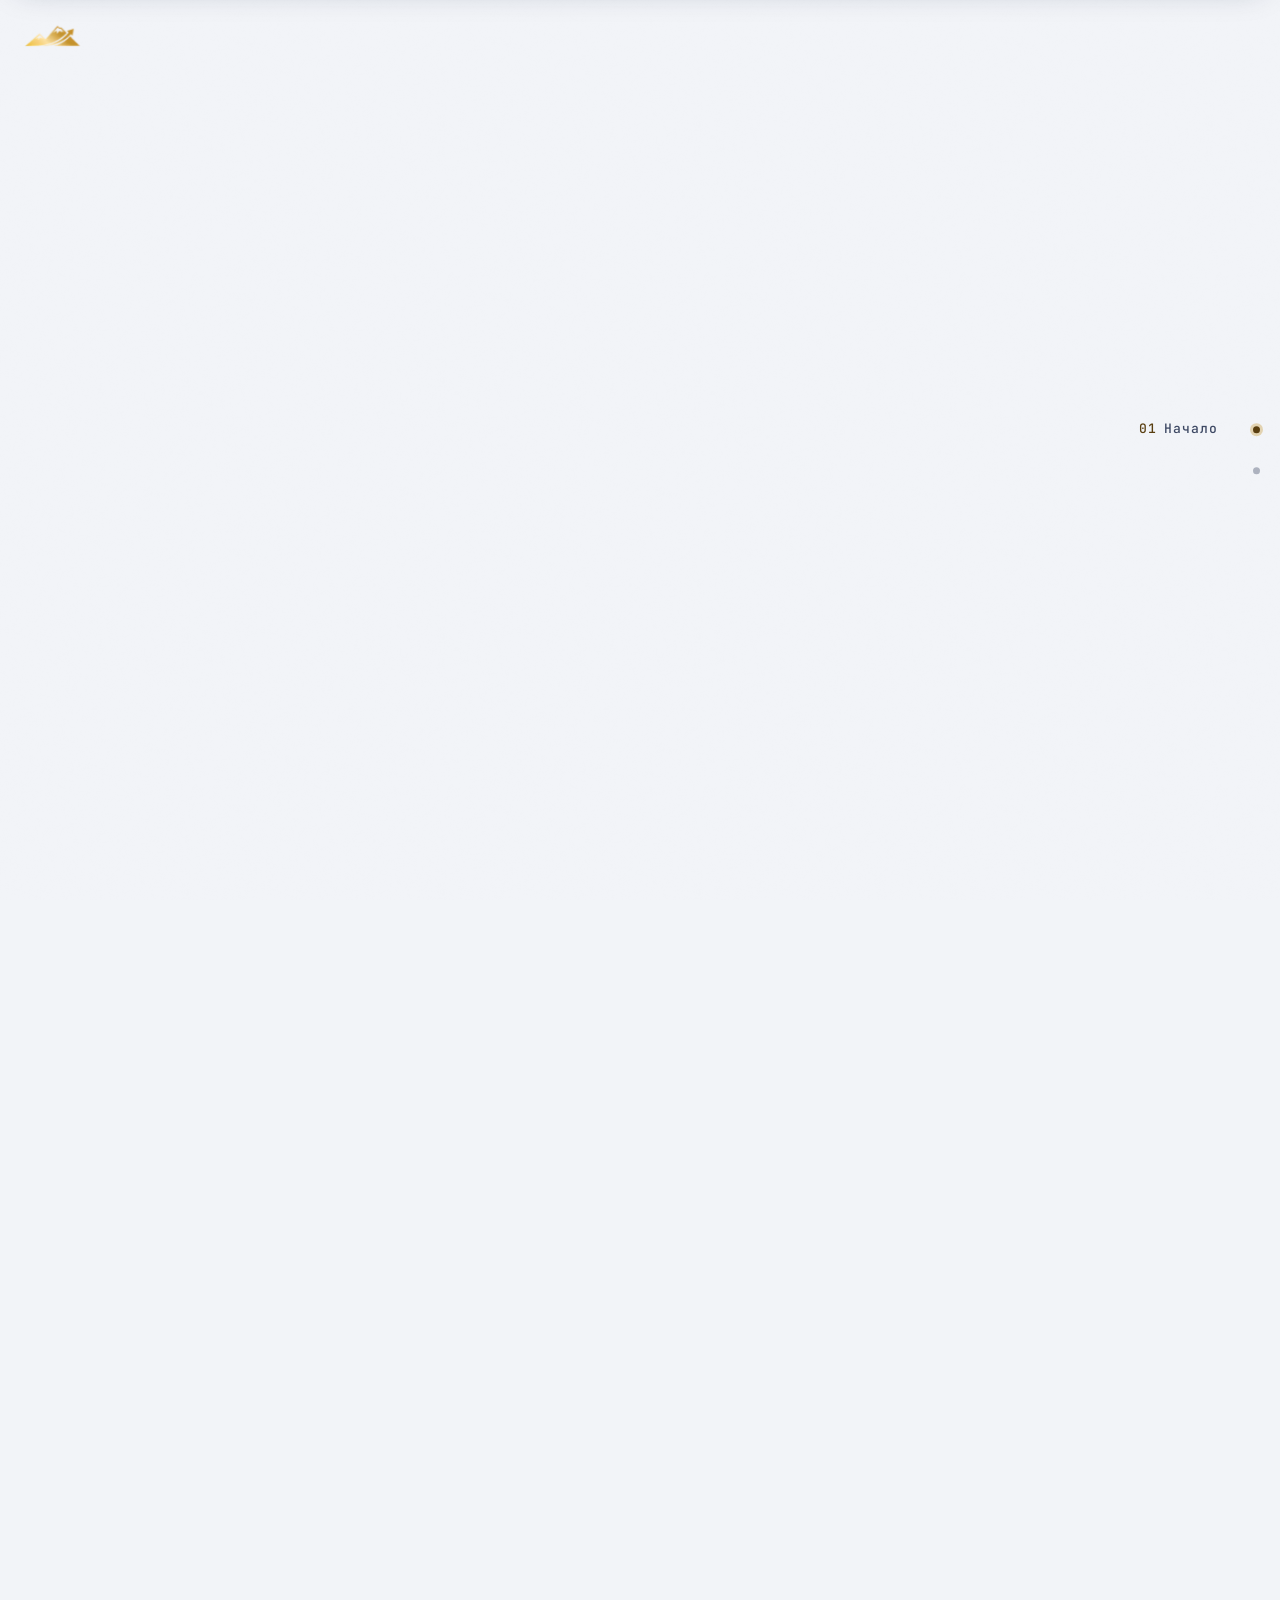
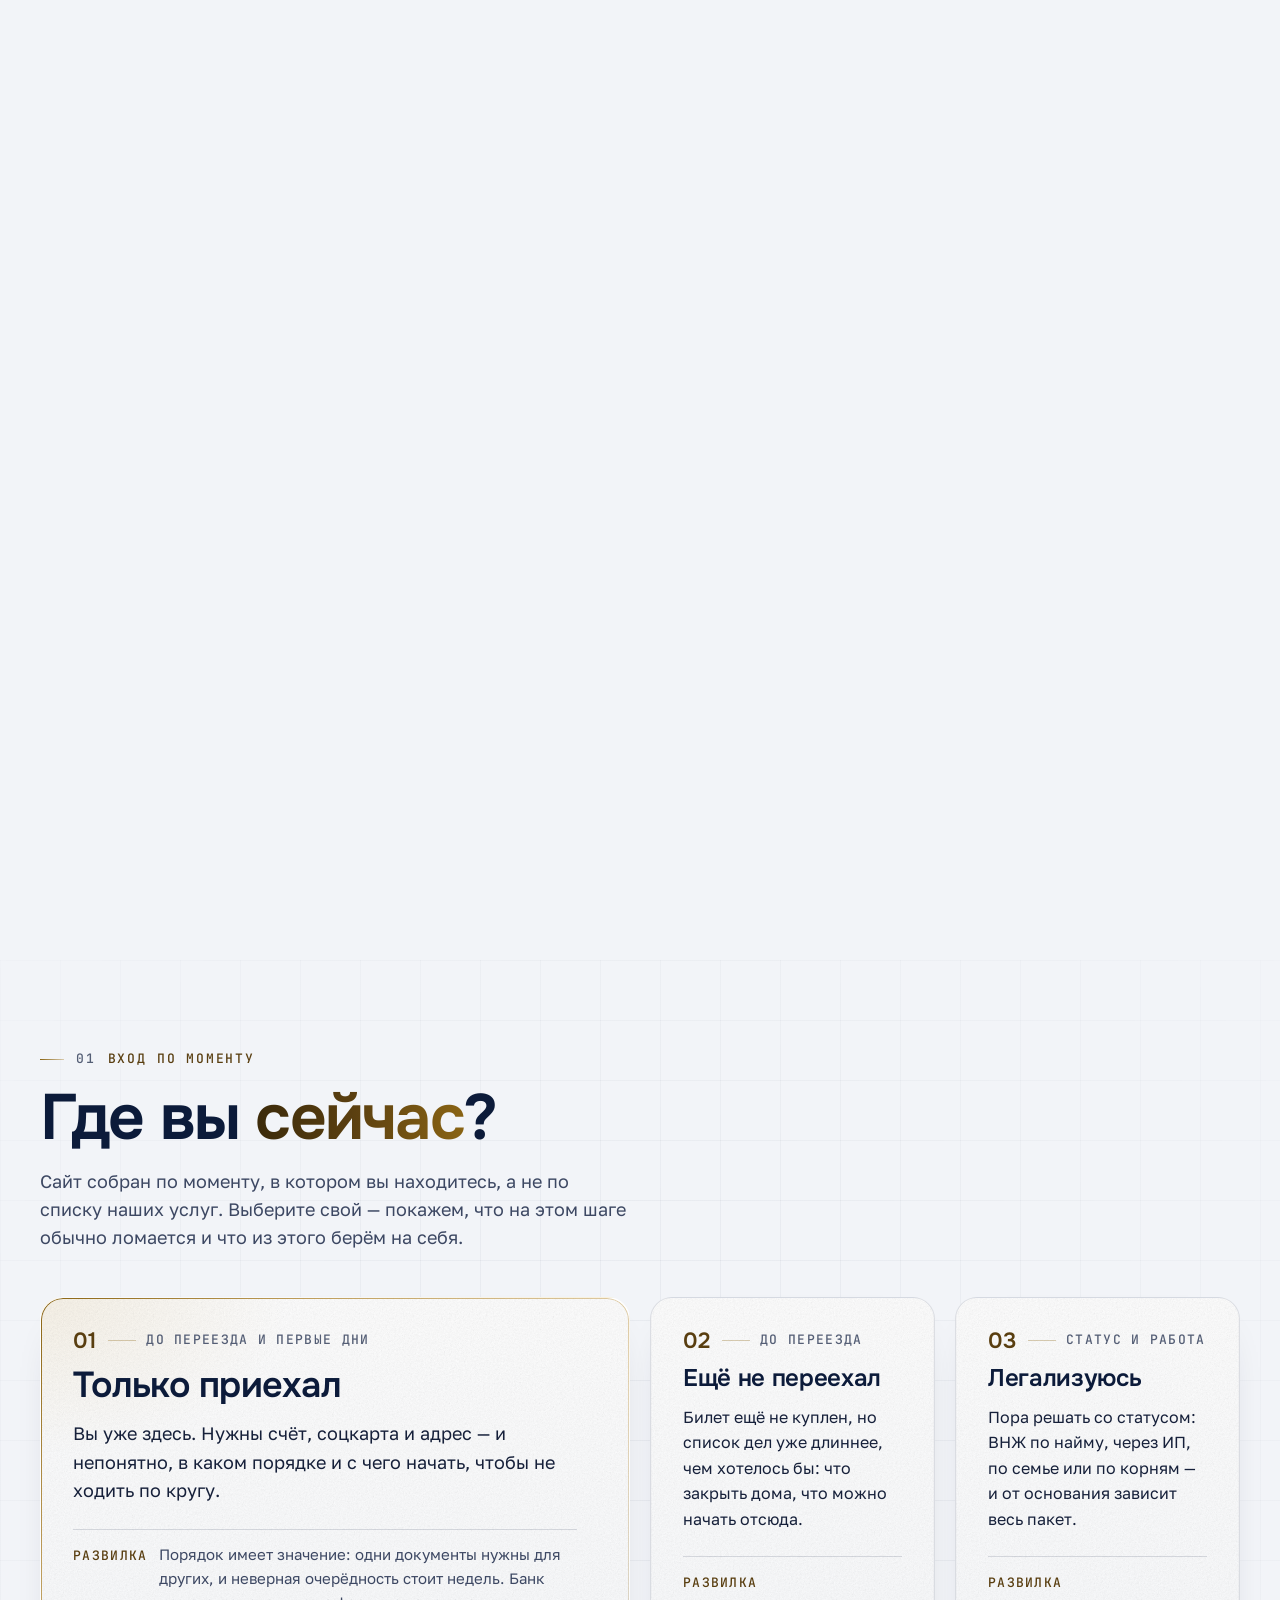
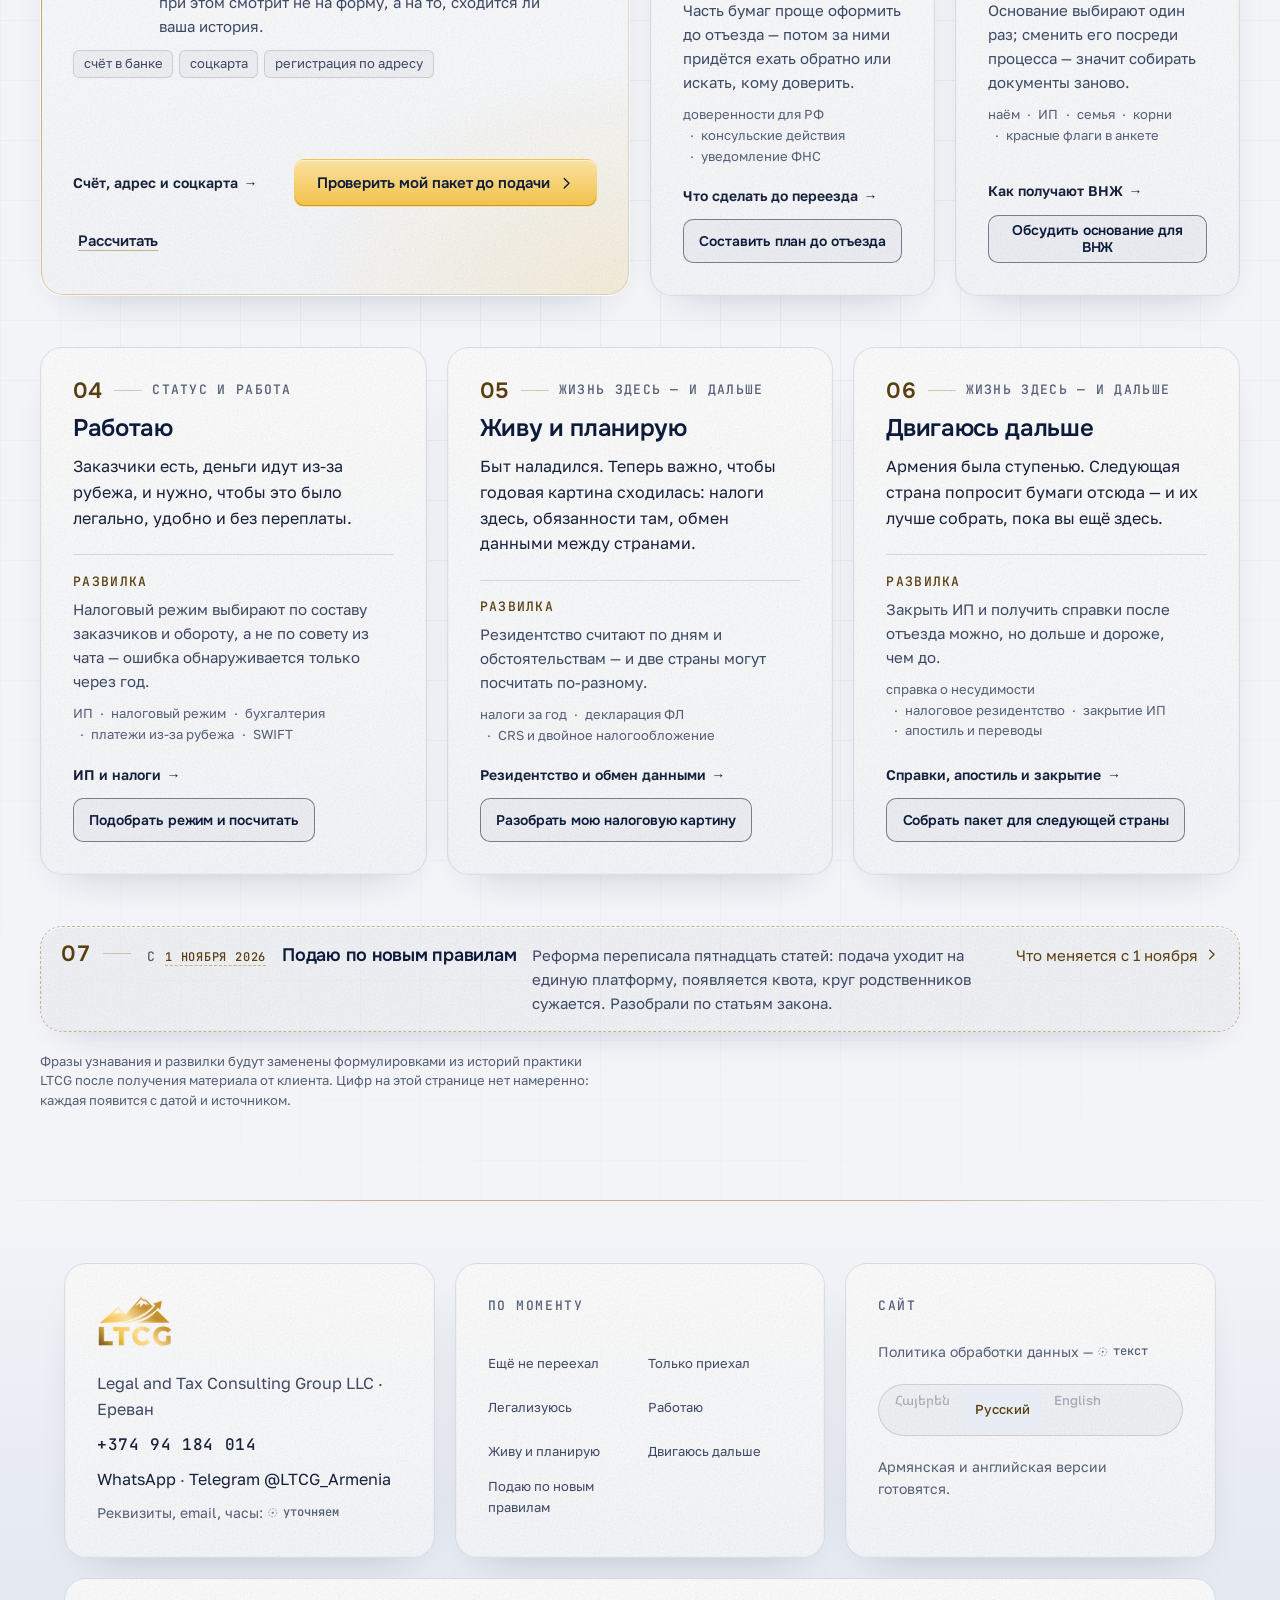
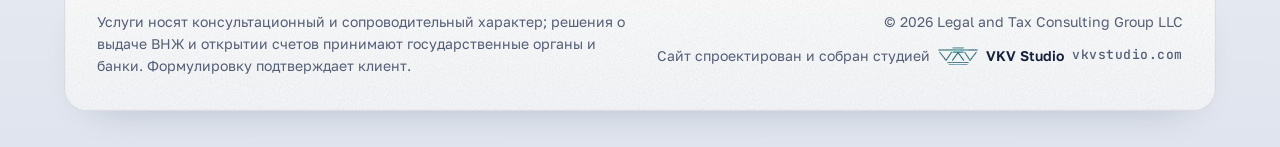
==== phase1/home-ru.html @ b691a269 "Мобильные цели касания доведены до 44 px Co-Authored-By: Claude Opus 5 <noreply@anthropic.com>" ====
<!DOCTYPE html>
<html lang="ru" data-skin="ru" data-site-root="./" data-site data-v="20260904m9" class="no-js">
<head>
<meta charset="UTF-8">
<meta name="viewport" content="width=device-width, initial-scale=1, viewport-fit=cover">
<script>
/* Тема и класс js — ДО первой отрисовки: иначе на светлой машине страница мигнёт тёмным,
   а .no-js-ветки разметки успеют показаться. Единственный инлайновый скрипт на странице,
   вся остальная логика — во внешних файлах. */
(function(){var h=document.documentElement;h.className=h.className.replace(/\bno-js\b/,'js');
try{var t=localStorage.getItem('ltcg-theme');if(t==='light'||t==='dark')h.setAttribute('data-theme',t);}catch(e){}})();
</script>
<meta name="robots" content="noindex, nofollow">
<title>Легализация, счёт, ИП и бухгалтерия в Армении — LTCG, Ереван</title>
<meta name="description" content="Legal and Tax Consulting Group, Ереван: ВНЖ, регистрация ИП и ООО, открытие счёта, соцкарта, юридический адрес, бухгалтерия. Вход по моменту вашей жизни, цена считается на странице, сроки известны до начала работы.">
<meta name="theme-color" content="#0C1B3A">
<link rel="icon" type="image/svg+xml" href="assets/icons/favicon.svg">
<!-- «Вынести на рабочий стол»: манифест даёт Android и десктопному Chrome
     имя, иконку и запуск без адресной строки; Apple манифест игнорирует и
     читает свои meta — поэтому и то, и другое. -->
<link rel="manifest" href="manifest.webmanifest?v=20260904m9">
<link rel="apple-touch-icon" href="assets/icons/apple-touch-icon.png">
<link rel="icon" type="image/png" sizes="32x32" href="assets/icons/favicon-32.png">
<meta name="apple-mobile-web-app-capable" content="yes">
<meta name="apple-mobile-web-app-status-bar-style" content="black-translucent">
<meta name="apple-mobile-web-app-title" content="LTCG">
<meta name="mobile-web-app-capable" content="yes">

<link rel="canonical" href="https://ltcg.am/">
<link rel="alternate" hreflang="ru" href="https://ltcg.am/">
<link rel="alternate" hreflang="hy" href="https://ltcg.am/hy/">
<link rel="alternate" hreflang="en" href="https://ltcg.am/en/">
<link rel="alternate" hreflang="x-default" href="https://ltcg.am/">

<meta property="og:type" content="website">
<meta property="og:locale" content="ru_RU">
<meta property="og:locale:alternate" content="hy_AM">
<meta property="og:locale:alternate" content="en_US">
<meta property="og:site_name" content="LTCG — Legal and Tax Consulting Group">
<meta property="og:title" content="Где вы сейчас? — LTCG, Ереван">
<meta property="og:description" content="Сайт собран по моменту, в котором вы находитесь, а не по списку услуг. ВНЖ, счёт, ИП, адрес, бухгалтерия — с ценой на странице и сроками до начала работы.">
<!-- Карточка для мессенджеров. Адрес абсолютный: относительный тут не работает,
     превью собирает робот мессенджера, а не браузер. На своём домене поменять. -->
<meta property="og:url" content="https://smartbulldog-pro.github.io/LTCG/phase1/home-ru.html">
<meta property="og:image" content="https://smartbulldog-pro.github.io/LTCG/phase1/assets/og/ltcg-og.jpg">
<meta property="og:image:type" content="image/jpeg">
<meta property="og:image:width" content="1200">
<meta property="og:image:height" content="630">
<meta property="og:image:alt" content="LTCG — Legal and Tax Consulting Group, Ереван">
<meta name="twitter:image" content="https://smartbulldog-pro.github.io/LTCG/phase1/assets/og/ltcg-og.jpg">
<meta name="twitter:card" content="summary_large_image">

<!-- шрифты self-hosted (сабсеты latin / cyrillic / armenian, unicode-range, swap); прелоад — по языку страницы + латиница -->
<link rel="preload" as="font" type="font/woff2" crossorigin href="assets/fonts/onest-500-700-cyrillic.woff2">
<link rel="preload" as="font" type="font/woff2" crossorigin href="assets/fonts/onest-500-700-latin.woff2">
<link rel="preload" as="font" type="font/woff2" crossorigin href="assets/fonts/golos-text-400-cyrillic.woff2">
<link rel="stylesheet" href="css/fonts.css?v=20260904m9">
<link rel="stylesheet" href="css/site.css?v=20260904m9">
<link rel="stylesheet" href="css/site-ru.css?v=20260904m9">
<link rel="stylesheet" href="css/hero.css?v=20260904m9">
<link rel="stylesheet" href="css/main-triptych.css?v=20260904m9">
<link rel="stylesheet" href="css/home-ru.css?v=20260904m9">
<!-- заставка первого экрана на телефоне. media на теге: на десктопе файл
     скачивается с низким приоритетом и рендер не задерживает -->
<link rel="stylesheet" media="(max-width: 767px), (pointer: coarse) and (max-width: 1366px)" href="css/hero-mobile.css?v=20260904m9">
<link rel="stylesheet" media="(max-width: 767px), (pointer: coarse) and (max-width: 1366px)" href="css/menu-mobile.css?v=20260904m11">
<!-- один загрузчик: гейты reduce / мобильный / указатель → GSAP + Lenis только при движении → хиро → site.js -->
<script defer src="js/boot.js?v=20260904m9"></script>
<script defer src="js/home-ru.js?v=20260904m9"></script>

<script type="application/ld+json">
{
  "@context": "https://schema.org",
  "@graph": [
    {
      "@type": ["LegalService", "ProfessionalService"],
      "@id": "https://ltcg.am/#org",
      "name": "Legal and Tax Consulting Group LLC",
      "alternateName": "LTCG",
      "url": "https://ltcg.am/",
      "logo": { "@type": "ImageObject", "url": "https://ltcg.am/assets/icons/logo-512.png", "width": 512, "height": 512 },
      "image": "https://ltcg.am/assets/hero/A-dusk-1280.jpg",
      "telephone": "+374-94-184-014",
      "sameAs": ["https://t.me/LTCG_Armenia", "https://wa.me/37494184014"],
      "areaServed": { "@type": "Country", "name": "Armenia" },
      "address": { "@type": "PostalAddress", "addressLocality": "Yerevan", "addressCountry": "AM" },
      "availableLanguage": ["ru", "hy", "en"],
      "knowsAbout": ["Вид на жительство в Армении", "Регистрация ИП в Армении", "Открытие счёта в армянском банке", "Налоговые режимы Армении", "Бухгалтерское сопровождение", "Юридический адрес"],
      "hasOfferCatalog": {
        "@type": "OfferCatalog",
        "name": "Услуги",
        "itemListElement": [
          { "@type": "Offer", "itemOffered": { "@type": "Service", "name": "Регистрация ИП" } },
          { "@type": "Offer", "itemOffered": { "@type": "Service", "name": "Регистрация ООО" } },
          { "@type": "Offer", "itemOffered": { "@type": "Service", "name": "Открытие счёта в банке" } },
          { "@type": "Offer", "itemOffered": { "@type": "Service", "name": "Соцкарта и регистрация по адресу" } },
          { "@type": "Offer", "itemOffered": { "@type": "Service", "name": "Юридический адрес и корреспонденция" } },
          { "@type": "Offer", "itemOffered": { "@type": "Service", "name": "Бухгалтерия и налоговый режим" } },
          { "@type": "Offer", "itemOffered": { "@type": "Service", "name": "Налоговое консультирование: резидентство, CRS" } },
          { "@type": "Offer", "itemOffered": { "@type": "Service", "name": "ВНЖ: наём, ИП, семья, корни" } },
          { "@type": "Offer", "itemOffered": { "@type": "Service", "name": "Международные переводы и SWIFT: подготовка" } },
          { "@type": "Offer", "itemOffered": { "@type": "Service", "name": "Справки и закрытие дел" } }
        ]
      }
    },
    {
      "@type": ["WebPage", "FAQPage"],
      "@id": "https://ltcg.am/#page",
      "url": "https://ltcg.am/",
      "name": "Где вы сейчас? — LTCG",
      "inLanguage": "ru",
      "isPartOf": { "@id": "https://ltcg.am/#org" },
      "about": { "@id": "https://ltcg.am/#org" },
      "mainEntity": [
        { "@type": "Question", "name": "Отказали в открытии счёта — что дальше?", "acceptedAnswer": { "@type": "Answer", "text": "Сначала понять, что именно не прошло: подтверждение проживания, источник дохода, цель счёта или несовпадения между документами. Часть причин снимается до повторной подачи — другим банком, другим пакетом или другой последовательностью. Разбирается по вашим документам, не по общему совету." } },
        { "@type": "Question", "name": "Можно ли открыть ИП, не приезжая?", "acceptedAnswer": { "@type": "Answer", "text": "Часть шагов выполняется удалённо по доверенности, но не все: банк и некоторые госорганы хотят видеть человека лично. Что именно можно сделать до приезда в вашем случае — уточняем по вашим документам и гражданству." } },
        { "@type": "Question", "name": "Какой налоговый режим подходит под доход от зарубежных заказчиков?", "acceptedAnswer": { "@type": "Answer", "text": "Зависит от трёх вещей: кто ваши заказчики, какой годовой оборот ожидается и чем вы занимаетесь. У каждого режима есть порог и список запрещённых видов деятельности. Ошибка обнаруживается только на следующий год, поэтому режим выбирают до регистрации, а не после." } },
        { "@type": "Question", "name": "Нужно ли уведомлять ФНС о счёте в Армении?", "acceptedAnswer": { "@type": "Answer", "text": "Обязанность зависит от вашего налогового резидентства в РФ на конец года и от того, сколько дней вы провели за границей. Это отдельный расчёт по календарю, а не общее правило — считаем по вашим датам." } },
        { "@type": "Question", "name": "Что делать, если нет адреса для регистрации?", "acceptedAnswer": { "@type": "Answer", "text": "Адрес нужен раньше, чем кажется: для регистрации ИП, соцкарты и ряда банковских анкет. Если аренда без договора или собственник против, используется юридический адрес с обслуживанием корреспонденции — это одна из наших услуг." } },
        { "@type": "Question", "name": "Можно ли сделать всё самому?", "acceptedAnswer": { "@type": "Answer", "text": "Да. Ломается обычно не на форме, а на порядке шагов, на неподтверждаемом адресе, на выборе режима и на пакете для банка. Мы берём на себя именно эти места — а не «всё», и в таблице на странице честно написано, что именно." } },
        { "@type": "Question", "name": "Берёте ли ВНЖ отдельно?", "acceptedAnswer": { "@type": "Answer", "text": "ВНЖ — это всегда основание: наём, ИП, семья или корни. Отдельно от основания его не бывает, поэтому сначала разбираем, какое основание у вас есть и какое выгоднее, и только потом собираем пакет." } }
      ]
    }
  ]
}
</script>
</head>
<body>

<a class="skip" href="#main">К содержанию</a>

<!-- иконки: SVG-спрайт, currentColor -->
<svg width="0" height="0" style="position:absolute" aria-hidden="true">
  <defs>
    <linearGradient id="gold" gradientUnits="userSpaceOnUse" x1="206.69" y1="971.49" x2="903.97" y2="274.21">
      <stop offset="0.32" stop-color="#C4922B"/><stop offset="0.55" stop-color="#F2C249"/><stop offset="0.79" stop-color="#FAE0A2"/><stop offset="1.0" stop-color="#C4922B"/>
    </linearGradient>
    <symbol id="emblem" viewBox="70 160 875 330">
      <g fill="url(#gold)">
        <path d="M395.61 375.61C364.78 346.18 333.98 316.74 303.18 287.31C228.45 351.94 153.72 416.54 78.99 481.16C133.82 479.61 188.66 478.06 243.5 476.5C326.05 475.33 473.76 460.55 618.97 367.65C663.92 338.9 700.76 307.69 730.52 278.1C702.35 250.58 674.18 223.07 646 195.56C635.87 195.35 625.77 195.1 615.66 194.89C605.77 186.38 595.89 177.87 586 169.36C522.53 238.12 459.07 306.85 395.61 375.61Z"/>
        <path d="M783.7 329.49C771.99 342.4 757.81 356.67 740.94 371.25L632.04 477.59L935.37 477.59Z"/>
        <path d="M761.04 267.86C624.46 457.56 349.91 477.56 349.91 477.56C647.91 480.32 794.84 296.14 794.84 296.14L780.63 279.04Z"/>
        <path d="M740.94 371.25C725.94 384.21 708.81 397.41 689.4 410.12C628.82 449.8 570.97 468.36 531.15 477.59L636.33 477.59L743.03 373.39Z"/>
        <path d="M735.52 244.41L761.04 267.86L794.84 296.14L822.43 318.9L841.75 211.98Z"/>
      </g>
      <g fill="#FFFFFF">
        <path d="M305.18 311.52C323.8 329.22 342.43 346.93 361.05 364.63C347.49 358.88 333.92 353.13 320.35 347.38C321.96 352.9 323.57 358.42 325.18 363.94C318.97 358.65 312.76 353.36 306.56 348.08C298.51 360.26 290.46 372.45 282.41 384.63L282.41 348.08C265.63 356.12 248.84 364.17 232.06 372.22C256.43 351.98 280.81 331.75 305.18 311.52Z"/>
        <path d="M588.69 190.11C596.51 197.24 604.33 204.37 612.14 211.49C621.57 211.72 631 211.95 640.43 212.18C656.75 229.2 673.08 246.21 689.4 263.23C676.3 257.94 663.19 252.65 650.08 247.36L655.6 270.82C643.41 261.62 631.23 252.42 619.04 243.22C605.25 257.94 591.45 272.66 577.65 287.37C576.73 272.43 575.81 257.48 574.89 242.53C554.89 251.96 534.88 261.39 514.88 270.82C539.48 243.91 564.09 217.01 588.69 190.11Z"/>
      </g>
    </symbol>
    <symbol id="i-chevron" viewBox="0 0 24 24"><path d="M9 5l7 7-7 7" fill="none" stroke="currentColor" stroke-width="2" stroke-linecap="round" stroke-linejoin="round"/></symbol>
    <symbol id="i-arrow" viewBox="0 0 24 24"><path d="M5 12h14M13 6l6 6-6 6" fill="none" stroke="currentColor" stroke-width="2" stroke-linecap="round" stroke-linejoin="round"/></symbol>
    <symbol id="i-plus" viewBox="0 0 24 24"><path d="M12 5v14M5 12h14" fill="none" stroke="currentColor" stroke-width="1.8" stroke-linecap="round"/></symbol>
    <symbol id="i-check" viewBox="0 0 24 24"><path d="M5 12.5l4.5 4.5L19 7" fill="none" stroke="currentColor" stroke-width="2.4" stroke-linecap="round" stroke-linejoin="round"/></symbol>
    <symbol id="i-pending" viewBox="0 0 24 24"><circle cx="12" cy="12" r="8.5" fill="none" stroke="currentColor" stroke-width="1.6" stroke-dasharray="3.2 3.2"/><circle cx="12" cy="12" r="2.2" fill="currentColor"/></symbol>
    <symbol id="i-phone" viewBox="0 0 24 24"><path d="M6.6 10.8a15 15 0 0 0 6.6 6.6l2.2-2.2a1 1 0 0 1 1-.25 11.4 11.4 0 0 0 3.6.6 1 1 0 0 1 1 1V20a1 1 0 0 1-1 1A17 17 0 0 1 3 4a1 1 0 0 1 1-1h3.5a1 1 0 0 1 1 1c0 1.25.2 2.45.6 3.6a1 1 0 0 1-.25 1z" fill="currentColor"/></symbol>
    <symbol id="i-tg" viewBox="0 0 24 24"><path d="M21.6 3.3 2.9 10.5c-1.1.4-1.1 1.1-.1 1.4l4.7 1.5 1.8 5.6c.2.6.4.8.9.8.4 0 .6-.2.9-.5l2.3-2.2 4.7 3.5c.9.5 1.5.2 1.7-.8l3.1-14.7c.3-1.3-.5-1.9-1.3-1.8zM8.3 13.4l8.6-5.4c.4-.3.8-.1.5.2l-7.1 6.4-.3 3.1-1.7-4.3z" fill="currentColor"/></symbol>
    <symbol id="i-wa" viewBox="0 0 24 24"><path d="M12 2.2a9.8 9.8 0 0 0-8.4 14.8L2.3 21.8l4.9-1.3A9.8 9.8 0 1 0 12 2.2z" fill="none" stroke="currentColor" stroke-width="1.8" stroke-linejoin="round"/><path d="M8.7 7.6c.2-.4.5-.4.8-.4h.6c.2 0 .4.1.5.4l.8 1.9c.1.2 0 .4-.1.6l-.5.6c-.1.2-.1.3 0 .5.6 1 1.5 1.9 2.6 2.5.2.1.3.1.5 0l.6-.6c.2-.2.4-.2.6-.1l1.8.8c.3.1.4.3.4.5v.7c0 .3-.1.6-.4.8-.6.5-1.4.8-2.2.6-2.6-.6-4.7-2.7-5.7-5.1-.3-.8-.1-1.6.4-2.2z" fill="currentColor"/></symbol>
    <symbol id="i-calc" viewBox="0 0 24 24"><rect x="5" y="3" width="14" height="18" rx="2" fill="none" stroke="currentColor" stroke-width="1.8"/><path d="M8.5 7.5h7M8.5 12h2M13.5 12h2M8.5 16h2M13.5 16h2" fill="none" stroke="currentColor" stroke-width="1.8" stroke-linecap="round"/></symbol>
    <symbol id="i-menu" viewBox="0 0 24 24"><path d="M4 7h16M4 12h16M4 17h16" fill="none" stroke="currentColor" stroke-width="1.8" stroke-linecap="round"/></symbol>
    <symbol id="i-close" viewBox="0 0 24 24"><path d="M6 6l12 12M18 6L6 18" fill="none" stroke="currentColor" stroke-width="1.8" stroke-linecap="round"/></symbol>
    <symbol id="i-sun" viewBox="0 0 24 24"><circle cx="12" cy="12" r="4.2" fill="none" stroke="currentColor" stroke-width="1.7"/><path d="M12 2.5v2.2M12 19.3v2.2M4.2 4.2l1.6 1.6M18.2 18.2l1.6 1.6M2.5 12h2.2M19.3 12h2.2M4.2 19.8l1.6-1.6M18.2 5.8l1.6-1.6" fill="none" stroke="currentColor" stroke-width="1.7" stroke-linecap="round"/></symbol>
    <symbol id="i-moon" viewBox="0 0 24 24"><path d="M20 14.2A8.2 8.2 0 0 1 9.8 4a8.4 8.4 0 1 0 10.2 10.2z" fill="none" stroke="currentColor" stroke-width="1.7" stroke-linejoin="round"/></symbol>
    <symbol id="i-auto" viewBox="0 0 24 24"><circle cx="12" cy="12" r="8.4" fill="none" stroke="currentColor" stroke-width="1.7"/><path d="M12 3.6a8.4 8.4 0 0 1 0 16.8z" fill="currentColor"/></symbol>
    <!-- знак хиро: заполняется из assets/hero/logo.svg скриптом -->
    <symbol id="hsLogoLetters" viewBox="67 524 889 236"></symbol>
    <symbol id="hsLogoMark" viewBox="67 169 889 590"></symbol>
  </defs>
</svg>

<!-- ═══ Шапка: стекло, появляется после хиро ═══════════════════ -->
<header class="hdr glass" id="hdr">
  <div class="wrap hdr__in">
    <a class="brand" href="./home-ru.html" data-path="" aria-label="LTCG — на главную">
      <picture>
        <source type="image/avif" srcset="assets/logo/ltcg-lockup@2x.avif 2x, assets/logo/ltcg-lockup@3x.avif 3x">
        <source type="image/webp" srcset="assets/logo/ltcg-lockup@2x.webp 2x, assets/logo/ltcg-lockup@3x.webp 3x">
        <img class="brand-logo" src="assets/logo/ltcg-lockup@2x.png" width="57" height="38" alt="" decoding="async">
      </picture>
    </a>
    <div class="hdr__mid">
      <span class="hdr__chosen" data-chosen hidden>Вы выбрали: <b data-chosen-name></b> <a href="./home-ru.html#contact" data-cta>Обсудить</a></span>
      <a class="btn btn--primary btn--sm hdr__cta" href="./home-ru.html#calc">Рассчитать стоимость <svg aria-hidden="true"><use href="#i-chevron"/></svg></a>
    </div>
    <!-- Меню телефона. Кнопка стоит с hidden и открывается скриптом: без JS
         меню не собирается, и мёртвой кнопки на экране быть не должно.
         Содержимое панели js/menu-mobile.js берёт из самой страницы и из
         подвала — второго списка разделов в разметке нет и разъехаться нечему. -->
    <button class="hdr__menu" type="button" data-burger aria-expanded="false" aria-controls="mnav" hidden>
      <span class="hdr__menu-box" aria-hidden="true"><i></i><i></i><i></i></span>
      <span class="hdr__menu-txt">Меню</span>
    </button>

    <div class="themer" role="group" aria-label="Тема оформления" data-themer>
      <button class="themer__btn" type="button" data-theme-set="auto" aria-pressed="true" title="Как в системе"><svg aria-hidden="true"><use href="#i-auto"/></svg><span class="sr-only">Как в системе</span></button>
      <button class="themer__btn" type="button" data-theme-set="light" aria-pressed="false" title="Светлая тема"><svg aria-hidden="true"><use href="#i-sun"/></svg><span class="sr-only">Светлая тема</span></button>
      <button class="themer__btn" type="button" data-theme-set="dark" aria-pressed="false" title="Тёмная тема"><svg aria-hidden="true"><use href="#i-moon"/></svg><span class="sr-only">Тёмная тема</span></button>
    </div>
  </div>
</header>

<div class="menu glass" id="menu" hidden>
  <nav class="menu__list" aria-label="Разделы">
    <a href="#where">Где вы сейчас?</a>
    <a href="#calc" hidden data-parked>Цены</a>
    <a href="#bank" hidden data-parked>Счёт в банке</a>
    <a href="#services" hidden data-parked>Услуги</a>
    <a href="#faq" hidden data-parked>Вопросы</a>
    <a href="#contact" hidden data-parked>Контакты</a>
  </nav>
  <div class="menu__row">
    <a class="btn btn--primary" href="#calc">Рассчитать стоимость <svg aria-hidden="true"><use href="#i-chevron"/></svg></a>
    <a class="btn btn--outline" href="tel:+37494184014"><svg aria-hidden="true"><use href="#i-phone"/></svg> +374 94 184 014</a>
  </div>
  <div class="themer" role="group" aria-label="Тема оформления" data-themer>
      <button class="themer__btn" type="button" data-theme-set="auto" aria-pressed="true" title="Как в системе"><svg aria-hidden="true"><use href="#i-auto"/></svg><span class="sr-only">Как в системе</span></button>
      <button class="themer__btn" type="button" data-theme-set="light" aria-pressed="false" title="Светлая тема"><svg aria-hidden="true"><use href="#i-sun"/></svg><span class="sr-only">Светлая тема</span></button>
      <button class="themer__btn" type="button" data-theme-set="dark" aria-pressed="false" title="Тёмная тема"><svg aria-hidden="true"><use href="#i-moon"/></svg><span class="sr-only">Тёмная тема</span></button>
    </div>
  <nav class="menu__langs" aria-label="Язык сайта">
    <a href="hy/" data-path="hy/" lang="hy" hreflang="hy">Հայերեն</a>
    <a href="./" data-path="" lang="ru" aria-current="page">Русский</a>
    <a href="en/" data-path="en/" lang="en" hreflang="en">English</a>
  </nav>
</div>

<!-- ═══ Хиро: шапка-знак и секция .hs — из hero-slice.html как есть (js/hero-scroll.js + css/hero.css) ═══ -->
<header class="site-head" id="siteHead" inert>
  <a class="site-head__brand" href="./" data-path="" aria-label="LTCG — на главную">
    <!-- Настоящий знак компании. media у первых трёх <source> ДОСЛОВНО повторяет мобильную
         ветку hero.css: на узком — только эмблема, на широком — эмблема с буквами. -->
    <picture>
      <source type="image/avif" media="(max-width: 767px), (max-height: 767px) and (pointer: coarse)" srcset="assets/logo/ltcg-mark@2x.avif 2x, assets/logo/ltcg-mark@3x.avif 3x">
      <source type="image/webp" media="(max-width: 767px), (max-height: 767px) and (pointer: coarse)" srcset="assets/logo/ltcg-mark@2x.webp 2x, assets/logo/ltcg-mark@3x.webp 3x">
      <source media="(max-width: 767px), (max-height: 767px) and (pointer: coarse)" srcset="assets/logo/ltcg-mark@2x.png 2x">
      <source type="image/avif" srcset="assets/logo/ltcg-lockup@2x.avif 2x, assets/logo/ltcg-lockup@3x.avif 3x">
      <source type="image/webp" srcset="assets/logo/ltcg-lockup@2x.webp 2x, assets/logo/ltcg-lockup@3x.webp 3x">
      <img class="brand-logo" src="assets/logo/ltcg-lockup@2x.png" width="57" height="38" alt="" decoding="async">
    </picture>
  </a>
</header>

<section class="hs" id="hero" data-hero-scroll aria-label="Главный экран" data-rail-label="Начало">
    <div class="hs__stage">
      <!-- первая в табе: выход из анимации доступен с клавиатуры до любого другого элемента -->
      <a class="hs__skip" href="#triGate">Пропустить анимацию</a>

      <!-- слой 0: постер — LCP-элемент. Движок берёт из него первый битмап и накрывает canvas тем же кадром -->
      <div class="hs__poster" aria-hidden="true">
        <picture>
          <!-- Телефон: вертикальный кадр 9:16. Он же фон заставки «Арарат → знак»
               (js/hero-mobile.js) — одна картинка на экран, второй загрузки под
               слой анимации нет. Горизонтальный кадр сюда не годится: при cover
               на 390×844 от него остаётся полоса неба. -->
          <source type="image/avif" media="(max-width: 767px), (pointer: coarse) and (max-width: 1366px)" sizes="100vw"
                  srcset="assets/hero/m/ararat-540.avif 540w, assets/hero/m/ararat-720.avif 720w, assets/hero/m/ararat-1080.avif 1080w">
          <source type="image/webp" media="(max-width: 767px), (pointer: coarse) and (max-width: 1366px)" sizes="100vw"
                  srcset="assets/hero/m/ararat-540.webp 540w, assets/hero/m/ararat-720.webp 720w, assets/hero/m/ararat-1080.webp 1080w">
          <source type="image/jpeg" media="(max-width: 767px), (pointer: coarse) and (max-width: 1366px)" sizes="100vw"
                  srcset="assets/hero/m/ararat-540.jpg 540w, assets/hero/m/ararat-720.jpg 720w, assets/hero/m/ararat-1080.jpg 1080w">
          <source type="image/avif" sizes="100vw"
                  srcset="assets/hero/lcp/A-1280.avif 1280w, assets/hero/lcp/A-1920.avif 1920w, assets/hero/lcp/A-2560.avif 2560w">
          <source type="image/webp" sizes="100vw"
                  srcset="assets/hero/lcp/A-1280.webp 1280w, assets/hero/lcp/A-1920.webp 1920w, assets/hero/lcp/A-2560.webp 2560w">
          <img src="assets/hero/lcp/A-1280.jpg" width="2560" height="1440" alt="" fetchpriority="high" decoding="async" loading="eager">
        </picture>
      </div>

      <!-- слой M: заставка телефона — «Арарат → знак → выбор языка».
           На десктопе не показывается (css/hero-mobile.css грузится с media),
           движок к ней подаётся только на мобильном гейте boot.js.
           Без JS остаётся пустым слоем поверх фотографии: экран цел. -->
      <div class="hm" data-hero-mobile aria-hidden="true">
        <div class="hm__veil"></div>
        <svg class="hm__vec" aria-hidden="true" focusable="false">
          <defs>
            <!-- фирменный градиент знака, координаты из assets/hero/logo.json;
                 userSpaceOnUse — заливка едет вместе с знаком и не «плывёт» -->
            <linearGradient id="hmGold" gradientUnits="userSpaceOnUse"
                            x1="206.69" y1="971.49" x2="903.97" y2="274.21">
              <stop offset="0.32" stop-color="#C4922B"/>
              <stop offset="0.55" stop-color="#F2C249"/>
              <stop offset="0.79" stop-color="#FAE0A2"/>
              <stop offset="1"    stop-color="#C4922B"/>
            </linearGradient>
          </defs>
          <g class="hm__logo"></g>
          <path class="hm__edge" d=""/>
        </svg>
      </div>

      <!-- слой 1: фотоплиты + грейд -->
      <canvas class="hs__canvas" aria-hidden="true"></canvas>

      <!-- слой 2: свет (screen) — без фильтров: свечение тремя штрихами, искра спрайтом -->
      <svg class="hs__svg hs__svg--light" aria-hidden="true">
        <defs>
          <radialGradient id="hsSparkGrad">
            <stop offset="0" stop-color="#FFFFFF"/>
            <stop offset="0.25" stop-color="#FAE0A2"/>
            <stop offset="1" stop-color="#F2C249" stop-opacity="0"/>
          </radialGradient>
          <linearGradient id="hsTailGrad" gradientUnits="userSpaceOnUse" x1="136" y1="0" x2="2491" y2="0">
            <stop offset="0" stop-color="#FAE0A2"/>
            <stop offset="1" stop-color="#FFF3D0"/>
          </linearGradient>
          <mask id="hsSwooshMaskL" maskUnits="userSpaceOnUse" x="-1000" y="-1000" width="4560" height="3440">
            <path class="hs__swoosh-mask-path" fill="none" stroke="#fff" stroke-width="260" stroke-linecap="round" d="M0 0"/>
          </mask>
        </defs>
        <g class="hs__world">
          <path id="hsGlow" class="hs__glow" d=""/>
          <circle id="hsSpark" r="120" fill="url(#hsSparkGrad)" opacity="0"/>
          <!-- свош как свет: те же формы логотипа, светлое золото, под маской прорисовки -->
          <g mask="url(#hsSwooshMaskL)"><g id="hsSwooshLight" opacity="0"></g></g>
        </g>
      </svg>

      <!-- слой 3: золото -->
      <svg class="hs__svg hs__svg--solid" aria-hidden="true">
        <defs>
          <linearGradient id="hsGold" x1="0" y1="1" x2="1" y2="0">
            <stop offset="0" stop-color="#C4922B"/>
            <stop offset="0.55" stop-color="#F2C249"/>
            <stop offset="1" stop-color="#FAE0A2"/>
          </linearGradient>
          <linearGradient id="hsEdgeGrad" gradientUnits="userSpaceOnUse" x1="136" y1="0" x2="2491" y2="0">
            <stop offset="0" stop-color="#F2C249"/>
            <stop offset="0.55" stop-color="#FAE0A2"/>
            <stop offset="1" stop-color="#FFF3D0"/>
          </linearGradient>
          <mask id="hsSwooshMaskS" maskUnits="userSpaceOnUse" x="-1000" y="-1000" width="4560" height="3440">
            <path class="hs__swoosh-mask-path" fill="none" stroke="#fff" stroke-width="260" stroke-linecap="round" d="M0 0"/>
          </mask>
        </defs>
        <g class="hs__world">
          <path id="hsFill" class="hs__fill" d=""/>
          <g id="hsShapes" opacity="0"></g>
          <g id="hsSnow" opacity="0"></g>
          <path id="hsEdgeShadow" class="hs__edge-shadow" d=""/>
          <path id="hsEdgeBody" class="hs__edge-body" d=""/>
          <path id="hsEdge" class="hs__edge" d=""/>
          <g mask="url(#hsSwooshMaskS)"><g id="hsSwoosh" opacity="0"></g></g>
          <g id="hsHead" opacity="0"></g>
          <g id="hsLetters" class="hs__letters" opacity="0"></g>
          <g id="hsTagline" class="hs__letters" opacity="0"></g>
        </g>
      </svg>

      <!-- слой 4: зерно — PNG-спрайт, не фильтр -->
      <div class="hs__grain" aria-hidden="true"></div>

      <!-- ролик «стекло → офис → монитор»: скрытый источник кадров для canvas, all-intra, без звука -->
      <video class="hs__video" muted playsinline preload="none" aria-hidden="true" tabindex="-1" data-src="assets/hero/flow/office-walk-intra.mp4"></video>

      <!-- слой 5: живой DOM — экран монитора. Свечение отдельным элементом: clip-path на экране режет тень -->
      <div class="hs__screen-glow" aria-hidden="true"></div>
      <div class="hs__screen" id="hsScreen">
        <!-- ВНУТРИ МОНИТОРА — ГЛАВНЫЙ ЭКРАН: ворота выбора языка (partials/main-triptych.html).
             Тот же DOM, что развернётся на весь вьюпорт: тема и вёрстка совпадают, перехода нет. -->
        <section class="tri tri--screen pg" id="triGate" data-tri aria-labelledby="triTitle">


  <!-- подсказка стоит НАД панелями: это заголовок выбора, а не сноска -->
  <p class="lang-hint" id="triHint" hidden><span class="lang-hint__line"><span class="lang-hint__col" lang="hy" data-draft="native-review-pending"><span class="lang-hint__pick">Ընտրեք ձեր լեզուն</span><span class="lang-hint__back">Վերև — վերադառնալ սկզբին</span></span><span class="lang-hint__col" lang="ru"><span class="lang-hint__pick">Выберите язык</span><span class="lang-hint__back">Вверх — вернуться к началу</span></span><span class="lang-hint__col" lang="en"><span class="lang-hint__pick">Choose your language</span><span class="lang-hint__back">Up — back to the start</span></span></span></p>
          <!-- единственный h1 экрана. Стоит первым в DOM — читалка встречает
               заголовок раньше ссылок; визуально его роль играет знак ниже. -->
          <h1 class="tri__title sr-only" id="triTitle">LTCG — Legal and Tax Consulting Group. Выберите язык · Choose your language</h1>

          <!-- ── три части. Порядок утверждён клиентом 31.08: HY · RU · EN ────────
               Вся треть — одна ссылка: тач-цель заведомо больше 44 px.
               Языки идут первыми в табе; переключатель темы — после них.        -->

          <!-- I · КЛАССИКА — неоклассика, гравюра по туфу -->
          <a class="tri__part tri__part--hy is-soon" data-lang="hy" aria-disabled="true" tabindex="-1"
             lang="hy" hreflang="hy" style="--p:0">
            <span class="tri__art" aria-hidden="true"></span>
            <span class="tri__scrim" aria-hidden="true"></span>

            <span class="tri__idx" style="--i:0">
              <i class="tri__tick" aria-hidden="true"></i><span class="tri__ord">I</span>
            </span>
            <span class="tri__name" style="--i:1">Հայերեն</span>
            <!-- ЧЕРНОВИК. CLAUDE.md запрещает выдавать сгенерированный армянский за
                 готовый: строка и слово действия помечены слотом (золотая подложка)
                 и data-draft. До вычитки носителем на прод не идут.
                 Гарантирован только автоним «Հայերեն». -->
            <span class="tri__aud" style="--i:2"><span data-draft="native-review-pending">Հաշվապահություն և հարկեր</span></span>
            <span class="tri__act" style="--i:3">
              <span class="tri__word" data-draft="native-review-pending">Շարունակել</span>
              <svg class="tri__arw" viewBox="0 0 24 12" aria-hidden="true" focusable="false"><path d="M0 6h20.4M15.6 1.2 20.4 6l-4.8 4.8" fill="none" stroke="currentColor" stroke-linecap="round" stroke-linejoin="round"/></svg>
            </span>
          </a>

          <!-- II · СОВРЕМЕННОСТЬ — тёмный прибор со стеклом. Язык по умолчанию:
               помечен золотым квадратом 6 px, золотым швом и aria-current — без
               карточки, без рамки, без увеличенного кегля. -->
          <a class="tri__part tri__part--ru is-active" href="#where" data-lang="ru"
             lang="ru" hreflang="ru" aria-current="true" data-default="true" style="--p:1">
            <span class="tri__art" aria-hidden="true"></span>
            <span class="tri__scrim" aria-hidden="true"></span>
            <span class="tri__glass" aria-hidden="true"></span>

            <span class="tri__idx" style="--i:0">
              <i class="tri__tick" aria-hidden="true"></i><span class="tri__ord">02</span>
            </span>
            <span class="tri__name" style="--i:1">Русский<span class="sr-only"> — выбран по умолчанию · selected by default · ընտրված է լռելյայն</span></span>
            <span class="tri__aud" style="--i:2">Релокация, ВНЖ и налоги</span>
            <span class="tri__act" style="--i:3">
              <span class="tri__word">Продолжить</span>
              <svg class="tri__arw" viewBox="0 0 24 12" aria-hidden="true" focusable="false"><path d="M0 6h20.4M15.6 1.2 20.4 6l-4.8 4.8" fill="none" stroke="currentColor" stroke-linecap="round" stroke-linejoin="round"/></svg>
            </span>
          </a>

          <!-- III · БУДУЩЕЕ — редакционная бумага, воздух -->
          <a class="tri__part tri__part--en is-soon" data-lang="en" aria-disabled="true" tabindex="-1"
             lang="en" hreflang="en" style="--p:2">
            <span class="tri__art" aria-hidden="true"></span>
            <span class="tri__scrim" aria-hidden="true"></span>

            <span class="tri__idx" style="--i:0">
              <i class="tri__tick" aria-hidden="true"></i><span class="tri__ord">№&nbsp;03</span>
            </span>
            <span class="tri__name" style="--i:1">English</span>
            <span class="tri__aud" style="--i:2">Low taxes, a company, accounting</span>
            <span class="tri__act" style="--i:3">
              <span class="tri__word">Continue</span>
              <svg class="tri__arw" viewBox="0 0 24 12" aria-hidden="true" focusable="false"><path d="M0 6h20.4M15.6 1.2 20.4 6l-4.8 4.8" fill="none" stroke="currentColor" stroke-linecap="round" stroke-linejoin="round"/></svg>
            </span>
          </a>

          <!-- ── полоса хрома: знак один раз на весь экран + переключатель темы.
               Переключатель стоит рядом со знаком, а не в углу английской колонки:
               у него нет владельца-колонки и он ни с чем не сталкивается.
               Без JS он остаётся hidden — мёртвых кнопок на экране нет.        -->
          <div class="tri__crest">
            <picture class="tri__mark"><source type="image/avif" srcset="assets/logo/ltcg-lockup@2x.avif 2x, assets/logo/ltcg-lockup@3x.avif 3x"><source type="image/webp" srcset="assets/logo/ltcg-lockup@2x.webp 2x, assets/logo/ltcg-lockup@3x.webp 3x"><img src="assets/logo/ltcg-lockup@2x.png" width="57" height="38" alt="" aria-hidden="true" decoding="async"></picture>

            <span class="tri__theme" role="group" aria-label="Тема оформления · Colour theme · Գունային թեմա" data-theme-toggle hidden>
              <button class="tri__theme-btn" type="button" data-set="auto" aria-pressed="true">
                <svg viewBox="0 0 20 20" aria-hidden="true" focusable="false">
                  <circle cx="10" cy="10" r="7" fill="none" stroke="currentColor" stroke-width="1.4"/>
                  <path d="M10 3a7 7 0 0 0 0 14Z" fill="currentColor"/>
                </svg>
                <span class="sr-only">Как в системе · System · Համակարգային</span>
              </button>
              <button class="tri__theme-btn" type="button" data-set="light" aria-pressed="false">
                <svg viewBox="0 0 20 20" aria-hidden="true" focusable="false">
                  <circle cx="10" cy="10" r="3.6" fill="none" stroke="currentColor" stroke-width="1.4"/>
                  <g stroke="currentColor" stroke-width="1.4" stroke-linecap="round">
                    <path d="M10 1.7v2.1M10 16.2v2.1M1.7 10h2.1M16.2 10h2.1M4.2 4.2l1.5 1.5M14.3 14.3l1.5 1.5M15.8 4.2l-1.5 1.5M5.7 14.3l-1.5 1.5"/>
                  </g>
                </svg>
                <span class="sr-only">Светлая · Light · Լուսավոր</span>
              </button>
              <button class="tri__theme-btn" type="button" data-set="dark" aria-pressed="false">
                <svg viewBox="0 0 20 20" aria-hidden="true" focusable="false">
                  <path d="M15.6 12.4A6.6 6.6 0 0 1 7.6 4.4a6.6 6.6 0 1 0 8 8Z" fill="none" stroke="currentColor" stroke-width="1.4" stroke-linejoin="round"/>
                </svg>
                <span class="sr-only">Тёмная · Dark · Մութ</span>
              </button>
            </span>
          </div>

          <!-- показывает движок: hidden снимается, затем добавляется .is-in -->
          

        </section>

      </div>

      <div class="hs__hint" aria-hidden="true"><span class="hs__hint-pill"><span lang="hy">Թերթեք ներքև</span><span lang="ru">Листайте</span><span lang="en">Scroll</span></span></div>
    </div>
  </section>

<main id="main">

<!-- ═══ 01 · Где вы сейчас? ══════════════════════════════════════ -->
<section class="section section--grid" id="where" aria-labelledby="where-title" data-rail-label="Где вы сейчас">
  <div class="wrap">
    <div class="section__head" data-reveal>
      <p class="kicker"><span class="kicker__no">01</span> Вход по моменту</p>
      <h1 class="h1" id="where-title">Где вы <em>сейчас</em>?</h1>
      <p class="lead">Сайт собран по моменту, в котором вы находитесь, а не по списку наших услуг. Выберите свой — покажем, что на этом шаге обычно ломается и что из этого берём на себя.</p>
    </div>

    <div class="bento" data-stagger>

      <article class="tile tile--hero state" id="arrived" data-span="6" data-state="arrived" data-name="Только приехал" data-preset="account,social,address" aria-labelledby="arrived-h">
        <span class="state__tab" aria-hidden="true">Выбрано</span>
        <p class="tile__meta"><b>01</b> До переезда и первые дни</p>
        <h2 class="state__name" id="arrived-h"><a class="state__link" href="./schet-v-banke.html">Только приехал</a></h2>
        <p class="state__recog">Вы уже здесь. Нужны счёт, соцкарта и адрес — и непонятно, в каком порядке и с чего начать, чтобы не ходить по кругу.</p>
        <p class="state__fork"><b>Развилка</b><span>Порядок имеет значение: одни документы нужны для других, и неверная очерёдность стоит недель. Банк при этом смотрит не на форму, а на то, сходится ли ваша история.</span></p>
        <ul class="chips" role="list" aria-label="Темы">
          <li class="chip">счёт в банке</li><li class="chip">соцкарта</li><li class="chip">регистрация по адресу</li>
        </ul>
        <div class="tile__foot">
          <a class="tile__read" href="./schet-v-banke.html">Счёт, адрес и соцкарта <span aria-hidden="true">→</span></a>
          <a class="btn btn--primary" href="#contact" data-cta data-state-link="arrived">Проверить мой пакет до подачи <svg aria-hidden="true"><use href="#i-chevron"/></svg></a>
          <a class="btn btn--link" href="#calc" data-preset-link="arrived">Рассчитать</a>
        </div>
      </article>

      <article class="tile state" id="pre-move" data-span="3" data-state="pre-move" data-name="Ещё не переехал" data-preset="" aria-labelledby="pre-move-h">
        <span class="state__tab" aria-hidden="true">Выбрано</span>
        <p class="tile__meta"><b>02</b> До переезда</p>
        <h2 class="state__name" id="pre-move-h"><a class="state__link" href="./pered-pereezdom.html">Ещё не переехал</a></h2>
        <p class="state__recog">Билет ещё не куплен, но список дел уже длиннее, чем хотелось бы: что закрыть дома, что можно начать отсюда.</p>
        <p class="state__fork"><b>Развилка</b><span>Часть бумаг проще оформить до отъезда — потом за ними придётся ехать обратно или искать, кому доверить.</span></p>
        <ul class="chips" role="list" aria-label="Темы">
          <li class="chip">доверенности для РФ</li><li class="chip">консульские действия</li><li class="chip">уведомление ФНС</li>
        </ul>
        <div class="tile__foot">
          <a class="tile__read" href="./pered-pereezdom.html">Что сделать до переезда <span aria-hidden="true">→</span></a>
          <a class="btn btn--outline btn--sm" href="#contact" data-cta data-state-link="pre-move">Составить план до отъезда</a>
        </div>
      </article>

      <article class="tile state" id="legalizing" data-span="3" data-state="legalizing" data-name="Легализуюсь" data-preset="ip,address" aria-labelledby="legalizing-h">
        <span class="state__tab" aria-hidden="true">Выбрано</span>
        <p class="tile__meta"><b>03</b> Статус и работа</p>
        <h2 class="state__name" id="legalizing-h"><a class="state__link" href="./vnzh.html">Легализуюсь</a></h2>
        <p class="state__recog">Пора решать со статусом: ВНЖ по найму, через ИП, по семье или по корням — и от основания зависит весь пакет.</p>
        <p class="state__fork"><b>Развилка</b><span>Основание выбирают один раз; сменить его посреди процесса — значит собирать документы заново.</span></p>
        <ul class="chips" role="list" aria-label="Темы">
          <li class="chip">наём</li><li class="chip">ИП</li><li class="chip">семья</li><li class="chip">корни</li><li class="chip">красные флаги в анкете</li>
        </ul>
        <div class="tile__foot">
          <a class="tile__read" href="./vnzh.html">Как получают ВНЖ <span aria-hidden="true">→</span></a>
          <a class="btn btn--outline btn--sm" href="#contact" data-cta data-state-link="legalizing">Обсудить основание для ВНЖ</a>
        </div>
      </article>

      <article class="tile state" id="working" data-span="4" data-state="working" data-name="Работаю" data-preset="ip,accounting" aria-labelledby="working-h">
        <span class="state__tab" aria-hidden="true">Выбрано</span>
        <p class="tile__meta"><b>04</b> Статус и работа</p>
        <h2 class="state__name" id="working-h"><a class="state__link" href="./ip-i-nalogi.html">Работаю</a></h2>
        <p class="state__recog">Заказчики есть, деньги идут из-за рубежа, и нужно, чтобы это было легально, удобно и без переплаты.</p>
        <p class="state__fork"><b>Развилка</b><span>Налоговый режим выбирают по составу заказчиков и обороту, а не по совету из чата — ошибка обнаруживается только через год.</span></p>
        <ul class="chips" role="list" aria-label="Темы">
          <li class="chip">ИП</li><li class="chip">налоговый режим</li><li class="chip">бухгалтерия</li><li class="chip">платежи из-за рубежа</li><li class="chip">SWIFT</li>
        </ul>
        <div class="tile__foot">
          <a class="tile__read" href="./ip-i-nalogi.html">ИП и налоги <span aria-hidden="true">→</span></a>
          <a class="btn btn--outline btn--sm" href="#calc" data-preset-link="working" data-cta data-state-link="working">Подобрать режим и посчитать</a>
        </div>
      </article>

      <article class="tile state" id="settled" data-span="4" data-state="settled" data-name="Живу и планирую" data-preset="accounting" aria-labelledby="settled-h">
        <span class="state__tab" aria-hidden="true">Выбрано</span>
        <p class="tile__meta"><b>05</b> Жизнь здесь — и дальше</p>
        <h2 class="state__name" id="settled-h"><a class="state__link" href="./rezidentstvo-i-crs.html">Живу и планирую</a></h2>
        <p class="state__recog">Быт наладился. Теперь важно, чтобы годовая картина сходилась: налоги здесь, обязанности там, обмен данными между странами.</p>
        <p class="state__fork"><b>Развилка</b><span>Резидентство считают по дням и обстоятельствам — и две страны могут посчитать по-разному.</span></p>
        <ul class="chips" role="list" aria-label="Темы">
          <li class="chip">налоги за год</li><li class="chip">декларация ФЛ</li><li class="chip">CRS и двойное налогообложение</li>
        </ul>
        <div class="tile__foot">
          <a class="tile__read" href="./rezidentstvo-i-crs.html">Резидентство и обмен данными <span aria-hidden="true">→</span></a>
          <a class="btn btn--outline btn--sm" href="#contact" data-cta data-state-link="settled">Разобрать мою налоговую картину</a>
        </div>
      </article>

      <article class="tile state" id="moving-on" data-span="4" data-state="moving-on" data-name="Двигаюсь дальше" data-preset="" aria-labelledby="moving-on-h">
        <span class="state__tab" aria-hidden="true">Выбрано</span>
        <p class="tile__meta"><b>06</b> Жизнь здесь — и дальше</p>
        <h2 class="state__name" id="moving-on-h"><a class="state__link" href="./spravki-i-zakrytie.html">Двигаюсь дальше</a></h2>
        <p class="state__recog">Армения была ступенью. Следующая страна попросит бумаги отсюда — и их лучше собрать, пока вы ещё здесь.</p>
        <p class="state__fork"><b>Развилка</b><span>Закрыть ИП и получить справки после отъезда можно, но дольше и дороже, чем до.</span></p>
        <ul class="chips" role="list" aria-label="Темы">
          <li class="chip">справка о несудимости</li><li class="chip">налоговое резидентство</li><li class="chip">закрытие ИП</li><li class="chip">апостиль и переводы</li>
        </ul>
        <div class="tile__foot">
          <a class="tile__read" href="./spravki-i-zakrytie.html">Справки, апостиль и закрытие <span aria-hidden="true">→</span></a>
          <a class="btn btn--outline btn--sm" href="#contact" data-cta data-state-link="moving-on">Собрать пакет для следующей страны</a>
        </div>
      </article>

      <!-- 07 · датированный вход ПОЛОСОЙ, а не картой: другой род (срок, а не момент),
           и семь полноценных карточек в один экран не помещаются. Разбор живёт на своём экране. -->
      <a class="tile state state--dated" id="new-rules" href="./noyabr.html" data-span="12" data-state="new-rules" data-name="Подаю после 1 ноября" aria-labelledby="new-rules-h">
        <span class="dated__no">07</span>
        <span class="dated__when">с <span class="slot" data-slot="rules-date">1 ноября 2026</span></span>
        <span class="state__name dated__name" id="new-rules-h">Подаю по новым правилам</span>
        <span class="dated__note">Реформа переписала пятнадцать статей: подача уходит на единую платформу, появляется квота, круг родственников сужается. Разобрали по статьям закона.</span>
        <span class="dated__go">Что меняется с 1 ноября <svg aria-hidden="true"><use href="#i-chevron"/></svg></span>
      </a>

    </div>
    <p class="small" style="margin-top: var(--s-5); max-width: 70ch;">Фразы узнавания и развилки будут заменены формулировками из историй практики LTCG после получения материала от клиента. Цифр на этой странице нет намеренно: каждая появится с датой и источником.</p>
  </div>
</section>

<!-- ═══ 02 · Сколько это стоит ═══════════════════════════════════ -->
<section class="section section--deep section--thread section--light" id="calc" hidden data-parked data-rail-skip aria-labelledby="calc-title" data-rail-label="Стоимость">
  <div class="wrap">
    <div class="section__head section__head--split" data-reveal>
      <div>
        <p class="kicker"><span class="kicker__no">02</span> Цена</p>
        <h2 class="h2" id="calc-title">Сколько это стоит — считается здесь, <em>без звонка</em></h2>
      </div>
      <p class="lead">Отметьте, что нужно. Сумма меняется сразу. Контакт — только если хотите получить расчёт и план по шагам.</p>
    </div>

    <!-- единый источник цен: отсюда читают калькулятор и карточки услуг.
         publish:false — на странице «уточняем» до подтверждения валюты и состава (sozvon §8-бис).
         ?prices=preview показывает предварительные значения с пометкой — только для внутреннего показа. -->
    <script type="application/json" id="prices">
    {
      "publish": false,
      "currency": "AMD",
      "currencyConfirmed": false,
      "asOf": null,
      "modules": {
        "ip":         { "name": "Регистрация ИП",                       "per": "once",  "amount": 45000  },
        "account":    { "name": "Открытие счёта",                       "per": "once",  "amount": 110000 },
        "social":     { "name": "Соцкарта",                             "per": "once",  "amount": 35000  },
        "address":    { "name": "Юридический адрес и корреспонденция",  "per": "year",  "amount": 430000 },
        "accounting": { "name": "Бухгалтерия",                          "per": "month", "amount": 36000  }
      }
    }
    </script>

    <div class="calc" id="calc-form" role="group" aria-labelledby="calc-title" data-calc>
      <div class="calc__mods" data-stagger>

        <label class="tile mod" for="m-ip">
          <input type="checkbox" id="m-ip" name="mod" value="ip">
          <div class="mod__top">
            <span class="mod__box" aria-hidden="true"><svg><use href="#i-check"/></svg></span>
            <div>
              <div class="mod__name">Регистрация ИП</div>
              <div class="mod__unit">единовременно</div>
            </div>
            <div class="mod__price" data-price="ip" hidden></div>
          </div>
          <details class="mod__more">
            <summary><svg aria-hidden="true"><use href="#i-chevron"/></svg> Что входит</summary>
            <ul>
              <li>Подбор налогового режима под ваш профиль дохода</li>
              <li>Подготовка и подача документов, получение регистрации</li>
              <li>Не входит: госпошлины и комиссии — отдельной строкой</li>
            </ul>
          </details>
        </label>

        <label class="tile mod" for="m-account">
          <input type="checkbox" id="m-account" name="mod" value="account">
          <div class="mod__top">
            <span class="mod__box" aria-hidden="true"><svg><use href="#i-check"/></svg></span>
            <div>
              <div class="mod__name">Открытие счёта</div>
              <div class="mod__unit">единовременно</div>
            </div>
            <div class="mod__price" data-price="account" hidden></div>
          </div>
          <details class="mod__more">
            <summary><svg aria-hidden="true"><use href="#i-chevron"/></svg> Что входит</summary>
            <ul>
              <li>Проверка пакета до подачи по списку причин отказа</li>
              <li>Подбор банка под цель счёта, сопровождение подачи</li>
              <li>Не входит: комиссии банка; решение принимает банк</li>
            </ul>
          </details>
        </label>

        <label class="tile mod" for="m-social">
          <input type="checkbox" id="m-social" name="mod" value="social">
          <div class="mod__top">
            <span class="mod__box" aria-hidden="true"><svg><use href="#i-check"/></svg></span>
            <div>
              <div class="mod__name">Соцкарта</div>
              <div class="mod__unit">единовременно</div>
            </div>
            <div class="mod__price" data-price="social" hidden></div>
          </div>
          <details class="mod__more">
            <summary><svg aria-hidden="true"><use href="#i-chevron"/></svg> Что входит</summary>
            <ul>
              <li>Порядок шагов относительно адреса и статуса</li>
              <li>Подготовка и сопровождение получения</li>
              <li>Не входит: госпошлины</li>
            </ul>
          </details>
        </label>

        <label class="tile mod" for="m-address">
          <input type="checkbox" id="m-address" name="mod" value="address">
          <div class="mod__top">
            <span class="mod__box" aria-hidden="true"><svg><use href="#i-check"/></svg></span>
            <div>
              <div class="mod__name">Юридический адрес и корреспонденция</div>
              <div class="mod__unit">в год</div>
            </div>
            <div class="mod__price" data-price="address" hidden></div>
          </div>
          <details class="mod__more">
            <summary><svg aria-hidden="true"><use href="#i-chevron"/></svg> Что входит</summary>
            <ul>
              <li>Адрес для регистрации ИП или ООО, подтверждаемый документом</li>
              <li>Приём писем и уведомлений, пересылка вам</li>
            </ul>
          </details>
        </label>

        <label class="tile mod" for="m-accounting">
          <input type="checkbox" id="m-accounting" name="mod" value="accounting">
          <div class="mod__top">
            <span class="mod__box" aria-hidden="true"><svg><use href="#i-check"/></svg></span>
            <div>
              <div class="mod__name">Бухгалтерия</div>
              <div class="mod__unit">в месяц</div>
            </div>
            <div class="mod__price" data-price="accounting" hidden></div>
          </div>
          <details class="mod__more">
            <summary><svg aria-hidden="true"><use href="#i-chevron"/></svg> Что входит</summary>
            <ul>
              <li>Учёт, отчётность в срок, контроль порога режима</li>
              <li>Юрист и бухгалтер в одной компании — вопросы не уходят «к другому подрядчику»</li>
              <li>Отдельный тариф для простых ИП — вопрос открыт, ответ появится здесь</li>
            </ul>
          </details>
        </label>

        <div class="tile tile--quiet mod-note">
          <p class="small">Суммы появятся на странице после подтверждения валюты и состава модулей — с датой актуальности. Механика уже работает: отметьте модули, итог соберёт состав и подготовит текст для WhatsApp.</p>
        </div>
      </div>

      <aside class="tile tile--hero total" aria-live="polite" data-total>
        <p class="tile__meta"><b>02</b> Итог</p>
        <p class="total__title">Состав расчёта</p>
        <p class="total__asof" data-total-count>0<small>модулей выбрано</small></p>
        <dl class="total__rows" data-total-rows hidden>
          <div class="total__row"><dt>Единовременно</dt><dd data-sum="once">—</dd></div>
          <div class="total__row"><dt>В год</dt><dd data-sum="year">—</dd></div>
          <div class="total__row"><dt>В месяц</dt><dd data-sum="month">—</dd></div>
        </dl>
        <div class="total__list" data-total-list><span class="total__empty">Пока ничего не выбрано — отметьте модули слева.</span></div>
        <div class="total__meta">
          <span data-total-note>Суммы появятся после подтверждения состава и валюты — с датой актуальности.</span>
          <span><b>Это та же сумма, что будет в договоре</b> — формулировку подтверждает клиент.</span>
          <span>Итог — стоимость наших услуг. Решения по счёту и статусу принимают банк и госорганы.</span>
        </div>
        <div class="total__cta">
          <a class="btn btn--primary" href="#contact" data-cta data-calc-cta>Получить расчёт и план по шагам <svg aria-hidden="true"><use href="#i-chevron"/></svg></a>
          <a class="btn btn--outline" href="https://t.me/LTCG_Armenia" target="_blank" rel="noopener noreferrer"><svg aria-hidden="true"><use href="#i-tg"/></svg> Спросить в Telegram</a>
          <!-- WhatsApp не подтверждён — см. комментарий у формы -->
          <a class="btn btn--outline" href="https://wa.me/37494184014" target="_blank" rel="noopener noreferrer" data-wa data-wa-calc><svg aria-hidden="true"><use href="#i-wa"/></svg> Открыть в WhatsApp</a>
          <a class="btn btn--link" href="#contact">Сначала обсудить</a>
        </div>
        <p class="small">Сами: госпошлина и ваше время. С нами — вот <a class="lnk" href="#diy">что именно берём на себя</a>.</p>
      </aside>
    </div>
  </div>
</section>

<!-- ═══ 03 · Что будет после того, как вы написали ═══════════════ -->
<section class="section section--thread" id="roadmap" hidden data-parked data-rail-skip aria-labelledby="roadmap-title" data-rail-label="Как проходит">
  <div class="wrap">
    <div class="section__head" data-reveal>
      <p class="kicker"><span class="kicker__no">03</span> Что дальше</p>
      <h2 class="h2" id="roadmap-title">Что будет после того, как вы <em>написали</em></h2>
      <p class="lead">Сроки и цена известны до начала работы. Что решают банки и госорганы — говорим заранее, а не после подачи.</p>
    </div>

    <ol class="tl" role="list" data-stagger>
      <li class="tl__step">
        <span class="tl__dot" aria-hidden="true"></span>
        <span class="tl__no">Шаг 01</span>
        <span class="tl__title">Ответ</span>
        <span class="tl__who"><span><b>От вас:</b> где вы сейчас, одной фразой</span><span><b>От нас:</b> ответ живого человека, не бота</span></span>
      </li>
      <li class="tl__step">
        <span class="tl__dot" aria-hidden="true"></span>
        <span class="tl__no">Шаг 02</span>
        <span class="tl__title">Разбор ситуации</span>
        <span class="tl__who"><span><b>От вас:</b> документы, которые уже есть</span><span><b>От нас:</b> что нужно, что нет, где риск</span></span>
      </li>
      <li class="tl__step">
        <span class="tl__dot" aria-hidden="true"></span>
        <span class="tl__no">Шаг 03</span>
        <span class="tl__title">План с датами — до оплаты</span>
        <span class="tl__who"><span><b>От вас:</b> решение</span><span><b>От нас:</b> список документов и даты по шагам</span></span>
        <span class="tl__days">До оплаты — всегда</span>
      </li>
      <li class="tl__step">
        <span class="tl__dot" aria-hidden="true"></span>
        <span class="tl__no">Шаг 04</span>
        <span class="tl__title">Исполнение по модулям</span>
        <span class="tl__who"><span><b>От вас:</b> подписи и личные визиты там, где без вас нельзя</span><span><b>От нас:</b> подготовка, подача, сопровождение</span></span>
      </li>
      <li class="tl__step">
        <span class="tl__dot" aria-hidden="true"></span>
        <span class="tl__no">Шаг 05</span>
        <span class="tl__title">Если что-то пошло не так</span>
        <span class="tl__who"><span><b>От вас:</b> ничего — мы уже в курсе</span><span><b>От нас:</b> разбор отказа или запроса, следующий шаг</span></span>
      </li>
    </ol>

    <div class="oath" data-stagger>
      <div class="tile"><span class="oath__no">Обязательство 1</span><span class="oath__t">Цена из калькулятора — цена в договоре</span><span class="oath__d">Без «уточним при встрече». Формулировку подтверждает клиент.</span></div>
      <div class="tile"><span class="oath__no">Обязательство 2</span><span class="oath__t">План с датами — до оплаты</span><span class="oath__d">Вы видите шаги и сроки раньше, чем платите.</span></div>
      <div class="tile"><span class="oath__no">Обязательство 3</span><span class="oath__t">Проверка пакета до подачи</span><span class="oath__d">По списку причин, по которым банки чаще всего отказывают.</span></div>
      <div class="tile"><span class="oath__no">Обязательство 4</span><span class="oath__t">Дата актуальности на каждой цене</span><span class="oath__d">Если что-то изменится — сначала изменится здесь.</span></div>
    </div>

    <div class="section__foot" data-reveal>
      <p class="note measure">Решения о выдаче ВНЖ и открытии счёта принимают государственные органы и банки. Мы отвечаем за подготовку, сроки и за то, что о рисках вы узнаёте <b>до подачи, а не после</b>. Сроки по шагам появятся здесь с датой и источником — <span class="tbc tbc--quiet"><svg aria-hidden="true"><use href="#i-pending"/></svg>после подтверждения</span>.</p>
      <a class="btn btn--primary" href="#contact" data-cta>Обсудить мою ситуацию <svg aria-hidden="true"><use href="#i-chevron"/></svg></a>
      <a class="btn btn--link" href="#calc">Рассчитать</a>
    </div>
  </div>
</section>

<!-- ═══ 04 · Одинаковые документы — разный результат ═════════════ -->
<section class="section section--deep section--thread section--light" id="bank" hidden data-parked data-rail-skip aria-labelledby="bank-title" data-rail-label="Банк">
  <div class="wrap">
    <div class="section__head" data-reveal>
      <p class="kicker"><span class="kicker__no">04</span> Счёт в банке</p>
      <h2 class="h2" id="bank-title">Одинаковые документы — <em>разный результат</em></h2>
      <p class="lead">Счёт можно открыть и самому. Мы про то, где это ломается. Решение принимает банк, и мы не обещаем исход — мы делаем так, чтобы к решению вы подошли с пакетом, к которому нет вопросов.</p>
    </div>

    <dl class="traps" data-stagger>
      <div class="tile trap">
        <dt><span class="trap__head"><span class="trap__no">Ловушка 01</span><span class="trap__tag trap__tag--fix">снимается до подачи</span></span><span class="trap__title">Адрес, который нельзя подтвердить</span></dt>
        <dd>Живёте по адресу, но договора нет или собственник против. Для банка это не «проживание», а слово.</dd>
        <dd><b>Что делаем</b>Подтверждаемый адрес до подачи: договор, регистрация или юридический адрес с корреспонденцией.</dd>
      </div>
      <div class="tile trap">
        <dt><span class="trap__head"><span class="trap__no">Ловушка 02</span><span class="trap__tag trap__tag--fix">снимается до подачи</span></span><span class="trap__title">Доход есть, а показать нечем</span></dt>
        <dd>Заказчик за рубежом, оплата на карту, договор в переписке. Легальный доход существует — подтверждение нет.</dd>
        <dd><b>Что делаем</b>Собираем цепочку: договор, акты, выписки — так, чтобы каждая строка объяснялась предыдущей.</dd>
      </div>
      <div class="tile trap">
        <dt><span class="trap__head"><span class="trap__no">Ловушка 03</span><span class="trap__tag trap__tag--fix">снимается до подачи</span></span><span class="trap__title">Цель счёта не совпадает с профилем</span></dt>
        <dd>Личный счёт «для себя», на который потом приходят оплаты от клиентов. Комплаенс видит несоответствие раньше, чем вы.</dd>
        <dd><b>Что делаем</b>Называем цель честно и подбираем тип счёта под неё: личный, ИП, приём из-за рубежа.</dd>
      </div>
    </dl>
    <details class="traps-more" data-reveal>
      <summary class="btn btn--outline btn--sm">Ещё три ловушки <svg aria-hidden="true"><use href="#i-chevron"/></svg></summary>
    <dl class="traps">
      <div class="tile trap">
        <dt><span class="trap__head"><span class="trap__no">Ловушка 04</span><span class="trap__tag trap__tag--fix">снимается до подачи</span></span><span class="trap__title">Документы спорят друг с другом</span></dt>
        <dd>В анкете один адрес, в справке другой; в договоре одно имя, в паспорте транслитерация иная. Каждое расхождение — вопрос.</dd>
        <dd><b>Что делаем</b>Сверяем пакет строка к строке до того, как его увидит банк.</dd>
      </div>
      <div class="tile trap">
        <dt><span class="trap__head"><span class="trap__no">Ловушка 05</span><span class="trap__tag">зависит от банка</span></span><span class="trap__title">Происхождение крупной суммы</span></dt>
        <dd>Продали квартиру, накопили, получили наследство — для вас очевидно, для банка это история, которую надо рассказать документами.</dd>
        <dd><b>Что делаем</b>Готовим объяснение происхождения средств заранее; если банк не примет — знаем, к какому идти следующим.</dd>
      </div>
      <div class="tile trap">
        <dt><span class="trap__head"><span class="trap__no">Ловушка 06</span><span class="trap__tag">зависит от банка</span></span><span class="trap__title">Гражданство и история заявителя</span></dt>
        <dd>Паспорт, прежние отказы, санкционные фильтры — то, что вы не можете изменить, но можете правильно подать.</dd>
        <dd><b>Что делаем</b>Говорим заранее, где шансы ниже, и не ведём подавать туда, где отказ предсказуем.</dd>
      </div>
    </dl>
    </details>

    <div class="bank__aside" data-stagger>
      <div class="tile tile--quiet">
        <p class="tile__meta"><b>Граница</b></p>
        <p class="measure">Дальше — ваш паспорт, ваша история и конкретный банк. Это разбирается по документам, не по странице. Перечень выше — то, что мы видели; список причин из практики LTCG и чек-лист «что делаем до подачи» дополняет юрист компании.</p>
      </div>
      <div class="tile">
        <p class="tile__meta"><b>Боль номер два</b></p>
        <p class="h4">Переводы и SWIFT</p>
        <p class="measure small">Счёт открыт, а деньги не доходят: банк-корреспондент, назначение платежа, лимиты. Подготовка перевода — отдельная тема и отдельная страница.</p>
        <p><a class="btn btn--link" href="#services">К услугам <svg aria-hidden="true"><use href="#i-chevron"/></svg></a></p>
      </div>
    </div>

    <div class="section__foot" data-reveal>
      <p class="sign"><span>Проверил: <span class="tbc tbc--quiet"><svg aria-hidden="true"><use href="#i-pending"/></svg>юрист LTCG</span></span><span>Обновлено: <span class="tbc tbc--quiet"><svg aria-hidden="true"><use href="#i-pending"/></svg>дата</span></span></p>
      <a class="btn btn--primary" href="#contact" data-cta data-state-link="arrived">Проверить мой пакет до подачи <svg aria-hidden="true"><use href="#i-chevron"/></svg></a>
      <a class="btn btn--link" href="#calc" data-preset-link="arrived">Рассчитать</a>
    </div>
  </div>
</section>

<!-- ═══ 05 · Многое можно сделать самому ═════════════════════════ -->
<section class="section section--thread" id="diy" hidden data-parked data-rail-skip aria-labelledby="diy-title" data-rail-label="Сделать самому">
  <div class="wrap">
    <div class="section__head" data-reveal>
      <p class="kicker"><span class="kicker__no">05</span> Своими руками</p>
      <h2 class="h2" id="diy-title">Многое можно сделать самому. Вот что именно, и где обычно <em>ломается</em></h2>
      <p class="lead">Мы не говорим «это сложно». Мы показываем, какой шаг вы закроете сами за вечер, а какой стоит недель, если свернуть не туда.</p>
    </div>

    <div class="diy-wrap" data-reveal>
      <table class="diy">
        <caption>Шесть шагов: можно ли самому, где ломается, что берём на себя. Оценку «да / частично» подтверждает юрист LTCG.</caption>
        <colgroup><col class="c-step"><col class="c-diy"><col class="c-break"><col class="c-us"></colgroup>
        <thead><tr><th scope="col">Шаг</th><th scope="col">Самому</th><th scope="col">Где ломается</th><th scope="col">Что берём на себя</th></tr></thead>
        <tbody>
          <tr><th scope="row">ИП</th><td data-l="Самому"><span class="yes">да</span></td><td data-l="Где ломается">Режим и коды деятельности выбраны «как у всех», а не под ваш доход; переиграть можно только со следующего года.</td><td data-l="Что берём на себя" class="us">Режим под профиль дохода, регистрация, первая отчётность.</td></tr>
          <tr><th scope="row">Счёт</th><td data-l="Самому"><span class="yes">да</span></td><td data-l="Где ломается">Пакет без подтверждения проживания и дохода; цель счёта не совпадает с тем, как он потом используется.</td><td data-l="Что берём на себя" class="us">Проверка пакета до подачи, выбор банка под цель, сопровождение.</td></tr>
          <tr><th scope="row">Соцкарта</th><td data-l="Самому"><span class="yes">да</span></td><td data-l="Где ломается">Очерёдность: пришли за картой раньше, чем есть то, к чему её привязать.</td><td data-l="Что берём на себя" class="us">Порядок шагов и подача.</td></tr>
          <tr><th scope="row">Адрес и корреспонденция</th><td data-l="Самому"><span class="part">частично</span></td><td data-l="Где ломается">Адрес есть, документа на него нет; письма от госорганов приходят туда, где вы уже не живёте.</td><td data-l="Что берём на себя" class="us">Юридический адрес с подтверждением, приём и пересылка писем.</td></tr>
          <tr><th scope="row">ВНЖ</th><td data-l="Самому"><span class="part">частично</span></td><td data-l="Где ломается">Основание выбрано наспех; расхождения в анкете, которые читаются как красный флаг.</td><td data-l="Что берём на себя" class="us">Выбор основания, пакет, сопровождение до решения.</td></tr>
          <tr><th scope="row">Бухгалтерия и режим</th><td data-l="Самому"><span class="part">частично</span></td><td data-l="Где ломается">Пропущенный срок отчётности; порог режима перейдён незаметно — и налог считается уже иначе.</td><td data-l="Что берём на себя" class="us">Учёт, отчётность в срок, контроль порога, смена режима вовремя.</td></tr>
        </tbody>
      </table>
    </div>

    <div class="section__foot" data-reveal>
      <p class="small">Строка «цена ошибки» (сколько стоит неверный режим за год) появится только из подтверждённого кейса — до тех пор её нет.</p>
      <a class="btn btn--primary" href="#calc" data-preset-link="working">Рассчитать, что берём на себя <svg aria-hidden="true"><use href="#i-chevron"/></svg></a>
      <a class="btn btn--link" href="#contact" data-cta data-state-link="working">Обсудить мой случай</a>
    </div>
  </div>
</section>

<!-- ═══ 06 · Если вы уже знаете, что вам нужно ═══════════════════ -->
<section class="section section--deep section--grid section--thread section--light" id="services" hidden data-parked data-rail-skip aria-labelledby="services-title" data-rail-label="Услуги">
  <div class="wrap">
    <div class="section__head section__head--split" data-reveal>
      <div>
        <p class="kicker"><span class="kicker__no">06</span> Услуги</p>
        <h2 class="h2" id="services-title">Если вы уже знаете, что вам <em>нужно</em></h2>
      </div>
      <p class="lead">Регистрация бизнеса, бухгалтерия и налоги, открытие счёта, миграционные вопросы — только это, и в этом мы разбираемся глубоко.</p>
    </div>

    <div class="bento" data-stagger>
      <article class="tile svc" data-span="4"><p class="tile__meta"><b>06</b> 01</p><h3 class="svc__name">Регистрация ИП</h3><p class="svc__for">Для тех, кто работает на себя и принимает оплату из-за рубежа.</p><p class="svc__price" data-price="ip" hidden></p><ul class="chips" role="list"><li class="chip">Работаю</li><li class="chip">Легализуюсь</li></ul><div class="tile__foot"><a class="btn btn--link" href="#calc" data-preset-link="working">Рассчитать</a></div></article>
      <article class="tile svc" data-span="4"><p class="tile__meta"><b>06</b> 02</p><h3 class="svc__name">Регистрация ООО</h3><p class="svc__for">Когда нужна компания: партнёры, сотрудники, контракты от юрлица.</p><ul class="chips" role="list"><li class="chip">Работаю</li></ul><div class="tile__foot"><a class="btn btn--link" href="#contact" data-cta>Обсудить</a></div></article>
      <article class="tile svc tile--hero" data-span="4"><p class="tile__meta"><b>06</b> 03</p><h3 class="svc__name">Открытие счёта</h3><p class="svc__for">Личный, для ИП или для приёма оплат — с проверкой пакета до подачи.</p><p class="svc__price" data-price="account" hidden></p><ul class="chips" role="list"><li class="chip">Только приехал</li><li class="chip">Работаю</li></ul><div class="tile__foot"><a class="btn btn--link" href="#bank">Где ломается</a><a class="btn btn--link" href="#calc" data-preset-link="arrived">Рассчитать</a></div></article>
      <article class="tile svc" data-span="4"><p class="tile__meta"><b>06</b> 04</p><h3 class="svc__name">Соцкарта и регистрация по адресу</h3><p class="svc__for">Первые дни: в правильном порядке, без второго захода.</p><p class="svc__price" data-price="social" hidden></p><ul class="chips" role="list"><li class="chip">Только приехал</li></ul><div class="tile__foot"><a class="btn btn--link" href="#calc" data-preset-link="arrived">Рассчитать</a></div></article>
      <article class="tile svc" data-span="4"><p class="tile__meta"><b>06</b> 05</p><h3 class="svc__name">Юридический адрес и корреспонденция</h3><p class="svc__for">Адрес, подтверждаемый документом, и письма, которые не теряются.</p><p class="svc__price" data-price="address" hidden></p><ul class="chips" role="list"><li class="chip">Только приехал</li><li class="chip">Легализуюсь</li></ul><div class="tile__foot"><a class="btn btn--link" href="#calc" data-preset-link="legalizing">Рассчитать</a></div></article>
      <article class="tile svc" data-span="4"><p class="tile__meta"><b>06</b> 06</p><h3 class="svc__name">Бухгалтерия и налоговый режим</h3><p class="svc__for">Учёт, отчётность в срок и контроль порога — юрист и бухгалтер в одной компании.</p><p class="svc__price" data-price="accounting" hidden></p><ul class="chips" role="list"><li class="chip">Работаю</li><li class="chip">Живу и планирую</li></ul><div class="tile__foot"><a class="btn btn--link" href="#calc" data-preset-link="settled">Рассчитать</a></div></article>
      <article class="tile svc" data-span="4"><p class="tile__meta"><b>06</b> 07</p><h3 class="svc__name">Налоговое консультирование: резидентство, CRS</h3><p class="svc__for">Годовая картина по двум странам: где вы резидент и что из этого следует.</p><ul class="chips" role="list"><li class="chip">Живу и планирую</li></ul><div class="tile__foot"><a class="btn btn--link" href="#contact" data-cta data-state-link="settled">Обсудить</a></div></article>
      <article class="tile svc" data-span="4"><p class="tile__meta"><b>06</b> 08</p><h3 class="svc__name">ВНЖ: наём, ИП, семья, корни</h3><p class="svc__for">Основание выбирается один раз — помогаем выбрать то, которое пройдёт.</p><ul class="chips" role="list"><li class="chip">Легализуюсь</li></ul><div class="tile__foot"><a class="btn btn--link" href="#contact" data-cta data-state-link="legalizing">Обсудить основание</a></div></article>
      <article class="tile svc" data-span="4"><p class="tile__meta"><b>06</b> 09</p><h3 class="svc__name">Справки и закрытие дел</h3><p class="svc__for">Несудимость, налоговое резидентство, закрытие ИП, апостиль и переводы — пока вы ещё здесь.</p><ul class="chips" role="list"><li class="chip">Двигаюсь дальше</li></ul><div class="tile__foot"><a class="btn btn--link" href="#contact" data-cta data-state-link="moving-on">Обсудить</a></div></article>
      <aside class="tile tile--quiet svc-more" data-span="12" aria-label="Не нашли услугу">
        <p><b>Не нашли?</b> Переводы и SWIFT, доверенности и дела в РФ, апостиль — напишите, где вы сейчас: скажем, что нужно, а что нет.</p>
        <div class="btn-row">
          <a class="btn btn--outline btn--sm" href="https://t.me/LTCG_Armenia" target="_blank" rel="noopener noreferrer"><svg aria-hidden="true"><use href="#i-tg"/></svg> Telegram</a>
          <!-- WhatsApp не подтверждён — см. комментарий у формы -->
          <a class="btn btn--outline btn--sm" href="https://wa.me/37494184014" target="_blank" rel="noopener noreferrer" data-wa><svg aria-hidden="true"><use href="#i-wa"/></svg> WhatsApp</a>
        </div>
      </aside>
    </div>

    <p class="path" data-reveal>
      <span>Зарегистрировали</span><svg aria-hidden="true"><use href="#i-arrow"/></svg>
      <span>открыли счёт</span><svg aria-hidden="true"><use href="#i-arrow"/></svg>
      <span>ведём учёт</span><svg aria-hidden="true"><use href="#i-arrow"/></svg>
      <span>сопровождаем статус</span>
      <span class="small">Один непрерывный путь внутри одной компании — без «а это к другому подрядчику».</span>
    </p>

    <div class="tile tile--quiet notdo" data-reveal>
      <p class="tile__meta"><b>Чего не делаем</b></p>
      <ul role="list"><li>подбор жилья</li><li>школы и сады</li><li>билеты</li><li>визы в третьи страны</li></ul>
      <p class="small">Кто принимает решения: банк, миграционная служба, налоговая. Формулировку списка подтверждает клиент.</p>
    </div>
  </div>
</section>

<!-- ═══ 07 · Вопросы, с которыми приходят ═══════════════════════ -->
<section class="section section--thread" id="faq" hidden data-parked data-rail-skip aria-labelledby="faq-title" data-rail-label="Вопросы">
  <div class="wrap">
    <div class="section__head" data-reveal>
      <p class="kicker"><span class="kicker__no">07</span> Вопросы</p>
      <h2 class="h2" id="faq-title">Вопросы, с которыми <em>приходят</em></h2>
      <p class="lead">Короткие ответы с честным «можно самому». Каждый ответ проверяет юрист LTCG; дата проверки будет стоять у каждого.</p>
    </div>

    <div class="faq" data-faq data-reveal>
      <details>
        <summary>Отказали в открытии счёта — что дальше?<svg aria-hidden="true"><use href="#i-plus"/></svg></summary>
        <div class="faq__a"><p>Сначала понять, что именно не прошло: подтверждение проживания, источник дохода, цель счёта или несовпадения между документами. Часть причин снимается до повторной подачи — другим банком, другим пакетом или другой последовательностью. Разбирается по вашим документам, не по общему совету.</p><p class="small"><a class="lnk" href="#bank">Названные ловушки</a><a class="lnk" href="#arrived">Только приехал</a></p></div>
      </details>
      <details>
        <summary>Можно ли открыть ИП, не приезжая?<svg aria-hidden="true"><use href="#i-plus"/></svg></summary>
        <div class="faq__a"><p>Часть шагов выполняется удалённо по доверенности, но не все: банк и некоторые госорганы хотят видеть человека лично. Что именно можно сделать до приезда в вашем случае — уточняем по вашим документам и гражданству.</p><p class="small"><a class="lnk" href="#pre-move">Ещё не переехал</a></p></div>
      </details>
      <details>
        <summary>Какой налоговый режим подходит под доход от зарубежных заказчиков?<svg aria-hidden="true"><use href="#i-plus"/></svg></summary>
        <div class="faq__a"><p>Зависит от трёх вещей: кто ваши заказчики, какой годовой оборот ожидается и чем вы занимаетесь. У каждого режима есть порог и список запрещённых видов деятельности. Ошибка обнаруживается только на следующий год, поэтому режим выбирают до регистрации, а не после.</p><p class="small"><a class="lnk" href="#working">Работаю</a><a class="lnk" href="#diy">Где ломается</a></p></div>
      </details>
      <details>
        <summary>Нужно ли уведомлять ФНС о счёте в Армении?<svg aria-hidden="true"><use href="#i-plus"/></svg></summary>
        <div class="faq__a"><p>Обязанность зависит от вашего налогового резидентства в РФ на конец года и от того, сколько дней вы провели за границей. Это отдельный расчёт по календарю, а не общее правило — считаем по вашим датам.</p><p class="small"><a class="lnk" href="#settled">Живу и планирую</a></p></div>
      </details>
      <details>
        <summary>Что делать, если нет адреса для регистрации?<svg aria-hidden="true"><use href="#i-plus"/></svg></summary>
        <div class="faq__a"><p>Адрес нужен раньше, чем кажется: для регистрации ИП, соцкарты и ряда банковских анкет. Если аренда без договора или собственник против, используется юридический адрес с обслуживанием корреспонденции — это одна из наших услуг.</p><p class="small"><a class="lnk" href="#services">Юридический адрес</a></p></div>
      </details>
      <details>
        <summary>Можно ли сделать всё самому?<svg aria-hidden="true"><use href="#i-plus"/></svg></summary>
        <div class="faq__a"><p>Да. Ломается обычно не на форме, а на порядке шагов, на неподтверждаемом адресе, на выборе режима и на пакете для банка. Мы берём на себя именно эти места — а не «всё», и в таблице на странице честно написано, что именно.</p><p class="small"><a class="lnk" href="#diy">Таблица «где ломается»</a></p></div>
      </details>
      <details>
        <summary>Берёте ли ВНЖ отдельно?<svg aria-hidden="true"><use href="#i-plus"/></svg></summary>
        <div class="faq__a"><p>ВНЖ — это всегда основание: наём, ИП, семья или корни. Отдельно от основания его не бывает, поэтому сначала разбираем, какое основание у вас есть и какое выгоднее, и только потом собираем пакет.</p><p class="small"><a class="lnk" href="#legalizing">Легализуюсь</a></p></div>
      </details>
    </div>

    <div class="section__foot" data-reveal>
      <a class="btn btn--outline" href="#contact" data-cta>Не нашли свой вопрос — напишите, где вы сейчас <svg aria-hidden="true"><use href="#i-chevron"/></svg></a>
    </div>
  </div>
</section>

<!-- ═══ 08 · Контакт ═════════════════════════════════════════════ -->
<section class="section section--art section--contact" id="contact" hidden data-parked data-rail-skip aria-labelledby="contact-title" data-rail-label="Контакты">
  <div class="art art--center" aria-hidden="true">
    <picture>
      <source type="image/webp" srcset="assets/bg/bg-soft-bokeh.webp">
      <img src="assets/bg/bg-soft-bokeh-1280.jpg" srcset="assets/bg/bg-soft-bokeh-1280.jpg 1280w, assets/bg/bg-soft-bokeh.jpg 2496w" sizes="100vw" alt="" width="2496" height="1664" loading="lazy" decoding="async">
    </picture>
  </div>
  <div class="wrap">
    <div class="section__head" data-reveal>
      <p class="kicker"><span class="kicker__no">08</span> Контакт</p>
      <h2 class="h2" id="contact-title">Напишите, где вы <em>сейчас</em></h2>
      <p class="lead">Скажем, что нужно, а что нет. Один номер, три способа — напишите, ответим быстро; часы работы и срок ответа появятся здесь после подтверждения.</p>
    </div>

    <div class="contact">
      <div class="tile" data-reveal>
        <div class="ways">
          <a class="way" href="https://t.me/LTCG_Armenia" target="_blank" rel="noopener noreferrer"><svg aria-hidden="true"><use href="#i-tg"/></svg>Telegram<small>@LTCG_Armenia</small></a>
          <!-- WhatsApp у компании НЕ ПОДТВЕРЖДЁН: номер тот же, но наличие WhatsApp на нём никто не проверял.
               Если не подтвердится — снять эту ссылку и все остальные с data-wa на странице. -->
          <a class="way" href="https://wa.me/37494184014" target="_blank" rel="noopener noreferrer" data-wa><svg aria-hidden="true"><use href="#i-wa"/></svg>WhatsApp<small>+374 94 184 014</small></a>
          <a class="way" href="tel:+37494184014"><svg aria-hidden="true"><use href="#i-phone"/></svg>Позвонить<small>+374 94 184 014</small></a>
        </div>
        <hr class="rule">
        <!-- method="dialog" вне <dialog> — это НЕ отправка: браузер прерывает submit.
             Так без JavaScript нажатие Enter в поле не бросает POST в никуда (бэкенда нет,
             GitHub Pages ответит 405) и, главное, не уносит имя и контакт в строку адреса.
             С JavaScript отправку перехватывает js/site.js и собирает сообщение. -->
        <form class="form" id="lead" method="dialog" data-lead novalidate>
          <div class="form__row">
            <div class="field">
              <label class="field__label" for="f-name">Как к вам обращаться</label>
              <input class="field__input" id="f-name" name="name" type="text" autocomplete="name" required placeholder="Имя">
            </div>
            <div class="field">
              <label class="field__label" for="f-contact">Телефон или Telegram</label>
              <input class="field__input" id="f-contact" name="contact" type="text" autocomplete="tel" inputmode="text" required placeholder="+7… или @ник">
            </div>
          </div>
          <div class="field">
            <label class="field__label" for="f-state">Где вы сейчас?</label>
            <select id="f-state" name="state" required>
              <option value="">Выберите момент</option>
              <option value="pre-move">Ещё не переехал</option>
              <option value="arrived">Только приехал</option>
              <option value="legalizing">Легализуюсь</option>
              <option value="working">Работаю</option>
              <option value="settled">Живу и планирую</option>
              <option value="moving-on">Двигаюсь дальше</option>
            </select>
          </div>
          <div class="field">
            <label class="field__label" for="f-msg">Сообщение <small>— необязательно</small></label>
            <textarea id="f-msg" name="message" placeholder="Одной фразой: что уже сделали, что не получилось"></textarea>
          </div>
          <div class="field">
            <label class="field__label" for="f-src">Как вы о нас узнали? <small>— необязательно</small></label>
            <input class="field__input" id="f-src" name="source" type="text" placeholder="Рекомендация, поиск, Telegram…">
          </div>
          <!-- honeypot: отсекает только заполненное поле; отсечки по времени нет намеренно -->
          <div class="hp" aria-hidden="true"><label>Не заполняйте это поле <input type="text" name="website" tabindex="-1" autocomplete="off"></label></div>
          <input type="hidden" name="modules" data-f-modules value="">
          <input type="hidden" name="page" value="home-ru">
          <label class="check"><input type="checkbox" name="consent" required><span class="check__box" aria-hidden="true"><svg><use href="#i-check"/></svg></span><span>Согласен на обработку персональных данных — <span class="tbc tbc--quiet"><svg aria-hidden="true"><use href="#i-pending"/></svg>текст согласия от клиента</span></span></label>
          <div class="form__foot">
            <!-- Бэкенда у сайта нет и не будет: статические страницы на GitHub Pages.
                 Кнопка собирает текст заявки и открывает мессенджер компании. Без JavaScript
                 она скрыта, а человек видит прямые ссылки ниже — без подстановки, но рабочие. -->
            <button class="btn btn--primary js-only" type="submit">Собрать заявку <svg aria-hidden="true"><use href="#i-chevron"/></svg></button>
            <span class="small js-only">или сразу <a class="lnk" href="https://t.me/LTCG_Armenia" target="_blank" rel="noopener noreferrer">напишите в Telegram</a></span>
            <p class="form__nojs nojs-only small">Форма собирает сообщение скриптом. Скрипт выключен — напишите напрямую:
              <a class="lnk" href="https://t.me/LTCG_Armenia" target="_blank" rel="noopener noreferrer">Telegram @LTCG_Armenia</a> ·
              <a class="lnk" href="https://wa.me/37494184014" target="_blank" rel="noopener noreferrer" data-wa>WhatsApp</a> ·
              <a class="lnk" href="tel:+37494184014">+374 94 184 014</a></p>
            <p class="form__msg" role="status" aria-live="polite" data-form-msg></p>
          </div>
        </form>
        <!-- Приёмник заявки. Telegram НЕ умеет подставлять текст в чат обычного аккаунта
             (?text= работает только у ботов и у WhatsApp), поэтому текст показан здесь целиком,
             с кнопкой «скопировать»: человек открывает Telegram и вставляет. У WhatsApp текст
             подставляется ссылкой. Никакие данные никуда не уходят до нажатия человеком. -->
        <div class="form__done" data-form-done hidden tabindex="-1">
          <p class="h4">Заявка собрана — осталось отправить</p>
          <p class="measure small">Сайт статический, отправлять некому: заявка уходит вашим сообщением в мессенджер. Текст уже готов.</p>
          <label class="sr-only" for="f-out">Текст заявки</label>
          <textarea class="field__input form__out" id="f-out" data-form-out readonly rows="5"></textarea>
          <div class="btn-row">
            <a class="btn btn--primary" href="https://t.me/LTCG_Armenia" target="_blank" rel="noopener noreferrer" data-send-tg><svg aria-hidden="true"><use href="#i-tg"/></svg> Открыть Telegram и вставить</a>
            <!-- WhatsApp у компании НЕ ПОДТВЕРЖДЁН — вторая кнопка снимается, если номер не подтвердится. -->
            <a class="btn btn--outline" href="https://wa.me/37494184014" target="_blank" rel="noopener noreferrer" data-wa data-send-wa><svg aria-hidden="true"><use href="#i-wa"/></svg> Открыть WhatsApp с текстом</a>
            <button class="btn btn--outline" type="button" data-copy>Скопировать текст</button>
          </div>
          <p class="small" role="status" aria-live="polite" data-copy-msg></p>
        </div>
      </div>

      <aside class="tile tile--hero" data-reveal>
        <p class="tile__meta"><b>08</b> Что будет дальше</p>
        <ol class="next" role="list">
          <li><span><b>Ответ живого человека</b>Не бота: кто отвечает и в какой срок — появится здесь после подтверждения.</span></li>
          <li><span><b>Разбор ситуации</b>Что нужно, что нет, где риск — до того, как вы что-то платите.</span></li>
          <li><span><b>План с датами</b>Список документов и шаги; цена из калькулятора — цена в договоре.</span></li>
        </ol>
        <hr class="rule">
        <p class="small">Адрес и карта появятся после решения по офису. Оплата в рублях и российский номер — после решения по партнёрскому контуру.</p>
      </aside>
    </div>
  </div>
</section>

</main>

<!-- ═══ Футер ════════════════════════════════════════════════════ -->
<footer class="ftr" aria-label="Подвал">
  <div class="wrap">
    <div class="bento ftr__bento" role="list">

      <section class="tile ftr__tile ftr__tile--brand" data-span="4" role="listitem" aria-labelledby="f-brand">
        <a class="brand ftr__brandlink" href="./home-ru.html" data-path="" aria-label="LTCG — на главную">
          <picture>
            <source type="image/avif" srcset="assets/logo/ltcg-lockup@2x.avif 2x, assets/logo/ltcg-lockup@3x.avif 3x">
            <source type="image/webp" srcset="assets/logo/ltcg-lockup@2x.webp 2x, assets/logo/ltcg-lockup@3x.webp 3x">
            <img class="brand-logo" src="assets/logo/ltcg-lockup@2x.png" width="57" height="38" alt="LTCG" decoding="async">
          </picture>
        </a>
        <h2 class="sr-only" id="f-brand">Контакты</h2>
        <address class="ftr__addr">
          <span>Legal and Tax Consulting Group LLC · Ереван</span>
          <a class="ftr__phone" href="tel:+37494184014">+374 94 184 014</a>
          <span><a href="https://wa.me/37494184014" target="_blank" rel="noopener noreferrer" data-wa>WhatsApp</a> · <a href="https://t.me/LTCG_Armenia" target="_blank" rel="noopener noreferrer">Telegram @LTCG_Armenia</a></span>
          <span class="ftr__quiet">Реквизиты, email, часы: <span class="tbc tbc--quiet"><svg aria-hidden="true"><use href="#i-pending"/></svg>уточняем</span></span>
        </address>
      </section>

      <nav class="tile ftr__tile ftr__tile--nav" data-span="4" role="listitem" aria-labelledby="f-moments">
        <h2 class="ftr__h" id="f-moments">По моменту</h2>
        <ul class="ftr__list" role="list">
          <li><a href="./home-ru.html#pre-move">Ещё не переехал</a></li>
          <li><a href="./home-ru.html#arrived">Только приехал</a></li>
          <li><a href="./home-ru.html#legalizing">Легализуюсь</a></li>
          <li><a href="./home-ru.html#working">Работаю</a></li>
          <li><a href="./home-ru.html#settled">Живу и планирую</a></li>
          <li><a href="./home-ru.html#moving-on">Двигаюсь дальше</a></li>
          <li><a href="./noyabr.html">Подаю по новым правилам</a></li>
        </ul>
      </nav>

      <section class="tile ftr__tile" data-span="4" role="listitem" aria-labelledby="f-site">
        <h2 class="ftr__h" id="f-site">Сайт</h2>
        <p class="ftr__quiet">Политика обработки данных — <span class="tbc tbc--quiet"><svg aria-hidden="true"><use href="#i-pending"/></svg>текст</span></p>
        <nav class="ftr__langs" aria-label="Язык сайта">
          <span aria-disabled="true" lang="hy">Հայերեն</span>
          <a href="./home-ru.html" lang="ru" aria-current="page">Русский</a>
          <span aria-disabled="true" lang="en">English</span>
        </nav>
        <p class="ftr__quiet">Армянская и английская версии готовятся.</p>
      </section>

      <section class="tile ftr__tile ftr__tile--legal" data-span="12" role="listitem" aria-labelledby="f-legal">
        <h2 class="sr-only" id="f-legal">Правовая оговорка</h2>
        <p class="ftr__note">Услуги носят консультационный и сопроводительный характер; решения о выдаче ВНЖ и открытии счетов принимают государственные органы и банки. Формулировку подтверждает клиент.</p>
        <div class="ftr__credit">
          <p class="ftr__copy">© 2026 Legal and Tax Consulting Group LLC</p>
          <p class="ftr__by">Сайт спроектирован и собран студией
            <a class="ftr__vkv" href="https://vkvstudio.com" target="_blank" rel="noopener noreferrer">
              <picture><source type="image/webp" srcset="assets/logo/vkv-studio.webp"><img src="assets/logo/vkv-studio.png" width="256" height="180" alt="" loading="lazy" decoding="async"></picture>
              <span>VKV Studio</span>
            </a>
            <span class="ftr__dom">vkvstudio.com</span>
          </p>
        </div>
      </section>

    </div>
  </div>
</footer>

<!-- мобильный док: после хиро -->
<nav class="dock glass" aria-label="Быстрые действия">
  <a href="tel:+37494184014"><svg aria-hidden="true"><use href="#i-phone"/></svg>Позвонить</a>
  <a href="https://t.me/LTCG_Armenia" target="_blank" rel="noopener noreferrer"><svg aria-hidden="true"><use href="#i-tg"/></svg>Telegram</a>
  <!-- WhatsApp не подтверждён — см. комментарий у формы -->
  <a href="https://wa.me/37494184014" target="_blank" rel="noopener noreferrer" data-wa><svg aria-hidden="true"><use href="#i-wa"/></svg>WhatsApp</a>
  <a class="is-primary" href="#calc"><svg aria-hidden="true"><use href="#i-calc"/></svg>Рассчитать</a>
</nav>

<script id="triGateBoot">
  (function () {
    'use strict';
    var d = document, root = d.documentElement;
    var SITE_ROOT = root.getAttribute('data-site-root') || '/';
    d.querySelectorAll('.tri [data-path]').forEach(function (a) {
      a.setAttribute('href', SITE_ROOT + (a.getAttribute('data-path') || ''));
    });
    var box = d.querySelector('[data-theme-toggle]');
    if (box) {
      var btns = box.querySelectorAll('.tri__theme-btn');
      var read = function () { try { var v = localStorage.getItem('ltcg-theme'); return (v === 'light' || v === 'dark') ? v : 'auto'; } catch (e) { return 'auto'; } };
      var paint = function (m) {
        if (m === 'auto') root.removeAttribute('data-theme'); else root.setAttribute('data-theme', m);
        btns.forEach(function (b) { b.setAttribute('aria-pressed', String(b.dataset.set === m)); });
      };
      btns.forEach(function (b) { b.addEventListener('click', function (e) { e.preventDefault(); e.stopPropagation();
        var m = b.dataset.set; try { m === 'auto' ? localStorage.removeItem('ltcg-theme') : localStorage.setItem('ltcg-theme', m); } catch (err) {}
        paint(m); }); });
      paint(read()); box.hidden = false;
    }
  })();
  </script>
</body>
</html>
---- phase1/css/fonts.css ----
/* LTCG — self-hosted шрифты (Google Fonts, SIL OFL 1.1). Сабсеты latin / cyrillic / armenian,
   unicode-range, font-display: swap. Сгенерировано tools/fonts/fetch_fonts.py — не править руками. */
@font-face{font-family:'Cormorant Garamond';font-style:italic;font-weight:500;font-display:swap;src:url(../assets/fonts/cormorant-garamond-500-italic-cyrillic.woff2) format('woff2');unicode-range:U+0301, U+0400-045F, U+0490-0491, U+04B0-04B1, U+2116}
@font-face{font-family:'Cormorant Garamond';font-style:italic;font-weight:500;font-display:swap;src:url(../assets/fonts/cormorant-garamond-500-italic-latin.woff2) format('woff2');unicode-range:U+0000-00FF, U+0131, U+0152-0153, U+02BB-02BC, U+02C6, U+02DA, U+02DC, U+0304, U+0308, U+0329, U+2000-206F, U+20AC, U+2122, U+2191, U+2193, U+2212, U+2215, U+FEFF, U+FFFD}
@font-face{font-family:'Cormorant Garamond';font-style:normal;font-weight:500;font-display:swap;src:url(../assets/fonts/cormorant-garamond-500-cyrillic.woff2) format('woff2');unicode-range:U+0301, U+0400-045F, U+0490-0491, U+04B0-04B1, U+2116}
@font-face{font-family:'Cormorant Garamond';font-style:normal;font-weight:500;font-display:swap;src:url(../assets/fonts/cormorant-garamond-500-latin.woff2) format('woff2');unicode-range:U+0000-00FF, U+0131, U+0152-0153, U+02BB-02BC, U+02C6, U+02DA, U+02DC, U+0304, U+0308, U+0329, U+2000-206F, U+20AC, U+2122, U+2191, U+2193, U+2212, U+2215, U+FEFF, U+FFFD}
@font-face{font-family:'Cormorant Garamond';font-style:normal;font-weight:600;font-display:swap;src:url(../assets/fonts/cormorant-garamond-600-cyrillic.woff2) format('woff2');unicode-range:U+0301, U+0400-045F, U+0490-0491, U+04B0-04B1, U+2116}
@font-face{font-family:'Cormorant Garamond';font-style:normal;font-weight:600;font-display:swap;src:url(../assets/fonts/cormorant-garamond-600-latin.woff2) format('woff2');unicode-range:U+0000-00FF, U+0131, U+0152-0153, U+02BB-02BC, U+02C6, U+02DA, U+02DC, U+0304, U+0308, U+0329, U+2000-206F, U+20AC, U+2122, U+2191, U+2193, U+2212, U+2215, U+FEFF, U+FFFD}
@font-face{font-family:'Golos Text';font-style:normal;font-weight:400;font-display:swap;src:url(../assets/fonts/golos-text-400-cyrillic.woff2) format('woff2');unicode-range:U+0301, U+0400-045F, U+0490-0491, U+04B0-04B1, U+2116}
@font-face{font-family:'Golos Text';font-style:normal;font-weight:400;font-display:swap;src:url(../assets/fonts/golos-text-400-latin.woff2) format('woff2');unicode-range:U+0000-00FF, U+0131, U+0152-0153, U+02BB-02BC, U+02C6, U+02DA, U+02DC, U+0304, U+0308, U+0329, U+2000-206F, U+20AC, U+2122, U+2191, U+2193, U+2212, U+2215, U+FEFF, U+FFFD}
@font-face{font-family:'Golos Text';font-style:normal;font-weight:500;font-display:swap;src:url(../assets/fonts/golos-text-500-cyrillic.woff2) format('woff2');unicode-range:U+0301, U+0400-045F, U+0490-0491, U+04B0-04B1, U+2116}
@font-face{font-family:'Golos Text';font-style:normal;font-weight:500;font-display:swap;src:url(../assets/fonts/golos-text-500-latin.woff2) format('woff2');unicode-range:U+0000-00FF, U+0131, U+0152-0153, U+02BB-02BC, U+02C6, U+02DA, U+02DC, U+0304, U+0308, U+0329, U+2000-206F, U+20AC, U+2122, U+2191, U+2193, U+2212, U+2215, U+FEFF, U+FFFD}
@font-face{font-family:'Golos Text';font-style:normal;font-weight:600;font-display:swap;src:url(../assets/fonts/golos-text-600-cyrillic.woff2) format('woff2');unicode-range:U+0301, U+0400-045F, U+0490-0491, U+04B0-04B1, U+2116}
@font-face{font-family:'Golos Text';font-style:normal;font-weight:600;font-display:swap;src:url(../assets/fonts/golos-text-600-latin.woff2) format('woff2');unicode-range:U+0000-00FF, U+0131, U+0152-0153, U+02BB-02BC, U+02C6, U+02DA, U+02DC, U+0304, U+0308, U+0329, U+2000-206F, U+20AC, U+2122, U+2191, U+2193, U+2212, U+2215, U+FEFF, U+FFFD}
@font-face{font-family:'JetBrains Mono';font-style:normal;font-weight:500;font-display:swap;src:url(../assets/fonts/jetbrains-mono-500-cyrillic.woff2) format('woff2');unicode-range:U+0301, U+0400-045F, U+0490-0491, U+04B0-04B1, U+2116}
@font-face{font-family:'JetBrains Mono';font-style:normal;font-weight:500;font-display:swap;src:url(../assets/fonts/jetbrains-mono-500-latin.woff2) format('woff2');unicode-range:U+0000-00FF, U+0131, U+0152-0153, U+02BB-02BC, U+02C6, U+02DA, U+02DC, U+0304, U+0308, U+0329, U+2000-206F, U+20AC, U+2122, U+2191, U+2193, U+2212, U+2215, U+FEFF, U+FFFD}
@font-face{font-family:'Literata';font-style:italic;font-weight:400 500;font-display:swap;src:url(../assets/fonts/literata-400-500-italic-cyrillic.woff2) format('woff2');unicode-range:U+0301, U+0400-045F, U+0490-0491, U+04B0-04B1, U+2116}
@font-face{font-family:'Literata';font-style:italic;font-weight:400 500;font-display:swap;src:url(../assets/fonts/literata-400-500-italic-latin.woff2) format('woff2');unicode-range:U+0000-00FF, U+0131, U+0152-0153, U+02BB-02BC, U+02C6, U+02DA, U+02DC, U+0304, U+0308, U+0329, U+2000-206F, U+20AC, U+2122, U+2191, U+2193, U+2212, U+2215, U+FEFF, U+FFFD}
@font-face{font-family:'Literata';font-style:normal;font-weight:400 600;font-display:swap;src:url(../assets/fonts/literata-400-600-cyrillic.woff2) format('woff2');unicode-range:U+0301, U+0400-045F, U+0490-0491, U+04B0-04B1, U+2116}
@font-face{font-family:'Literata';font-style:normal;font-weight:400 600;font-display:swap;src:url(../assets/fonts/literata-400-600-latin.woff2) format('woff2');unicode-range:U+0000-00FF, U+0131, U+0152-0153, U+02BB-02BC, U+02C6, U+02DA, U+02DC, U+0304, U+0308, U+0329, U+2000-206F, U+20AC, U+2122, U+2191, U+2193, U+2212, U+2215, U+FEFF, U+FFFD}
@font-face{font-family:'Noto Sans Armenian';font-style:normal;font-weight:400;font-display:swap;src:url(../assets/fonts/noto-sans-armenian-400-armenian.woff2) format('woff2');unicode-range:U+0308, U+0530-058F, U+2010, U+2024, U+25CC, U+FB13-FB17}
@font-face{font-family:'Noto Sans Armenian';font-style:normal;font-weight:400;font-display:swap;src:url(../assets/fonts/noto-sans-armenian-400-latin.woff2) format('woff2');unicode-range:U+0000-00FF, U+0131, U+0152-0153, U+02BB-02BC, U+02C6, U+02DA, U+02DC, U+0304, U+0308, U+0329, U+2000-206F, U+20AC, U+2122, U+2191, U+2193, U+2212, U+2215, U+FEFF, U+FFFD}
@font-face{font-family:'Noto Sans Armenian';font-style:normal;font-weight:500;font-display:swap;src:url(../assets/fonts/noto-sans-armenian-500-armenian.woff2) format('woff2');unicode-range:U+0308, U+0530-058F, U+2010, U+2024, U+25CC, U+FB13-FB17}
@font-face{font-family:'Noto Sans Armenian';font-style:normal;font-weight:500;font-display:swap;src:url(../assets/fonts/noto-sans-armenian-500-latin.woff2) format('woff2');unicode-range:U+0000-00FF, U+0131, U+0152-0153, U+02BB-02BC, U+02C6, U+02DA, U+02DC, U+0304, U+0308, U+0329, U+2000-206F, U+20AC, U+2122, U+2191, U+2193, U+2212, U+2215, U+FEFF, U+FFFD}
@font-face{font-family:'Noto Sans Armenian';font-style:normal;font-weight:600;font-display:swap;src:url(../assets/fonts/noto-sans-armenian-600-armenian.woff2) format('woff2');unicode-range:U+0308, U+0530-058F, U+2010, U+2024, U+25CC, U+FB13-FB17}
@font-face{font-family:'Noto Sans Armenian';font-style:normal;font-weight:600;font-display:swap;src:url(../assets/fonts/noto-sans-armenian-600-latin.woff2) format('woff2');unicode-range:U+0000-00FF, U+0131, U+0152-0153, U+02BB-02BC, U+02C6, U+02DA, U+02DC, U+0304, U+0308, U+0329, U+2000-206F, U+20AC, U+2122, U+2191, U+2193, U+2212, U+2215, U+FEFF, U+FFFD}
@font-face{font-family:'Noto Serif Armenian';font-style:normal;font-weight:500;font-display:swap;src:url(../assets/fonts/noto-serif-armenian-500-armenian.woff2) format('woff2');unicode-range:U+0308, U+0530-058F, U+2010, U+2024, U+25CC, U+FB13-FB17}
@font-face{font-family:'Noto Serif Armenian';font-style:normal;font-weight:500;font-display:swap;src:url(../assets/fonts/noto-serif-armenian-500-latin.woff2) format('woff2');unicode-range:U+0000-00FF, U+0131, U+0152-0153, U+02BB-02BC, U+02C6, U+02DA, U+02DC, U+0304, U+0308, U+0329, U+2000-206F, U+20AC, U+2122, U+2191, U+2193, U+2212, U+2215, U+FEFF, U+FFFD}
@font-face{font-family:'Noto Serif Armenian';font-style:normal;font-weight:600;font-display:swap;src:url(../assets/fonts/noto-serif-armenian-600-armenian.woff2) format('woff2');unicode-range:U+0308, U+0530-058F, U+2010, U+2024, U+25CC, U+FB13-FB17}
@font-face{font-family:'Noto Serif Armenian';font-style:normal;font-weight:600;font-display:swap;src:url(../assets/fonts/noto-serif-armenian-600-latin.woff2) format('woff2');unicode-range:U+0000-00FF, U+0131, U+0152-0153, U+02BB-02BC, U+02C6, U+02DA, U+02DC, U+0304, U+0308, U+0329, U+2000-206F, U+20AC, U+2122, U+2191, U+2193, U+2212, U+2215, U+FEFF, U+FFFD}
@font-face{font-family:'Onest';font-style:normal;font-weight:500 700;font-display:swap;src:url(../assets/fonts/onest-500-700-cyrillic.woff2) format('woff2');unicode-range:U+0301, U+0400-045F, U+0490-0491, U+04B0-04B1, U+2116}
@font-face{font-family:'Onest';font-style:normal;font-weight:500 700;font-display:swap;src:url(../assets/fonts/onest-500-700-latin.woff2) format('woff2');unicode-range:U+0000-00FF, U+0131, U+0152-0153, U+02BB-02BC, U+02C6, U+02DA, U+02DC, U+0304, U+0308, U+0329, U+2000-206F, U+20AC, U+2122, U+2191, U+2193, U+2212, U+2215, U+FEFF, U+FFFD}
---- phase1/css/site.css ----
/* ============================================================
   LTCG — site.css · «одна система, три кожи»: общий каркас
   Токены-контракт (имена), сетка 8 px, компоненты, доступность.
   Значения токенов задают кожи: site-ru.css / site-hy.css / site-en.css
   через [data-skin].
   Документ: docs/style_system.md · планка: docs/vkv_bar.md
   ============================================================ */

/* ═════════════════════════════════════════════════════════════
   0. КОНТРАКТ ТОКЕНОВ · ДВЕ ТЕМЫ

   Порядок объявления — закон файла:
     0.1  метрики (не цвет) — один раз, на :where(html);
     0.2  ЦВЕТ · СВЕТЛАЯ ТЕМА — БАЗА, на голом :root;
     0.3  ЦВЕТ · ТЁМНАЯ ТЕМА — тот же список ДВАЖДЫ:
            @media (prefers-color-scheme: dark) :root:not([data-theme="light"])
            :root[data-theme="dark"]
          Первый блок ловит системную тему, второй — ручной выбор.
          Оба перебивают кожу по специфичности (0-2-0 против 0-1-0),
          поэтому кожа задаёт СВЕТЛЫЕ значения на голом [data-skin], а
          тёмные — на :root[data-skin][data-theme] (0-3-0).

   ⚠ НИ ОДИН ЦВЕТ НЕ ИМЕЕТ ЕДИНСТВЕННОГО ОБЪЯВЛЕНИЯ ВНУТРИ МЕДИАЗАПРОСА.
     Каждое значение из §0.3 обязано иметь пару в §0.2. Иначе при
     data-theme="light" на системно-тёмной машине токен уехал бы в inherit.

   ⚠ ЗОЛОТО #F2C249 ТЕКСТОМ НА БУМАГЕ — 1.49:1. Нелегально.
     На светлой теме текст и ссылки берут --gold-text = --gold-dark #593E10
     (8.84:1 на --bg, 9.56:1 на --surface). Золото на светлой остаётся
     ЗАЛИВКОЙ (кнопка: #0C1B3A на #F2C249 = 10.21:1), а не краской букв.
     Числа — пересчёт 04.09.2026, порог 4.5:1 текст / 3:1 крупное и границы.

   ⚠ ОСТРОВОК ТЕМЫ. К светлой базе и к ручной тёмной дописан селектор
     [data-theme-scope="light|dark"]. Он вешается на КОНТЕЙНЕР и даёт внутри
     него полный контракт токенов — так каталог phase1/canon.html показывает
     один блок в обеих темах рядом. Значения НЕ продублированы третий раз:
     список объявлен ровно там же, где для <html>, поэтому паритет тем
     нельзя нарушить в одной из копий — копии нет.
   ═════════════════════════════════════════════════════════════ */

/* ── 0.1 Метрики: типографика, сетка, радиусы, движение ─────── */
:where(html) {
  --btn-h: 3rem;

  --font-display: 'Onest', 'Segoe UI', Tahoma, sans-serif;
  --font-body: 'Golos Text', 'Segoe UI', Tahoma, Arial, sans-serif;
  --font-mono: 'JetBrains Mono', ui-monospace, Consolas, monospace;
  --fw-h1: 640;
  --fw-h: 600;
  --lh-h1: 1.05;
  --ls-h1: -0.028em;
  --ls-h: -0.02em;
  --fs-body: 1rem;

  /* шкала — clamp(), минимум 1rem для body (iOS не зумит) */
  --fs-meta: clamp(0.75rem, 0.7rem + 0.2vw, 0.8125rem);   /* метки и подписи: ≥ 12 px на телефоне (web-design-guidelines) */
  --fs-xs: var(--fs-meta);
  --fs-sm: 0.8125rem;
  --fs-md: 0.9375rem;
  --fs-lg: clamp(1rem, 0.93rem + 0.3vw, 1.125rem);
  --fs-h4: 1.125rem;
  --fs-h3: clamp(1.25rem, 1.1rem + 0.6vw, 1.5rem);
  --fs-h2: clamp(1.75rem, 1.2rem + 2.2vw, 2.875rem);
  --fs-h1: clamp(2.125rem, 1.15rem + 3.8vw, 4rem);
  --fs-num: clamp(1.5rem, 1.2rem + 1.2vw, 2rem);
  /* крупное число ветки: цена, срок, порог. Добавлено в ШКАЛУ, а не задано
     на месте — исключений из шкалы система не допускает (style_system §3).
     Две ступени: --fs-big для одиночного числа во всю колонку,
     --fs-big-2 для ряда из трёх (иначе «1 000 000» ломается на две строки
     и ряд теряет общую базовую линию — проверено 04.09.2026). */
  --fs-big: clamp(2.75rem, 1.7rem + 4.2vw, 5rem);
  --fs-big-2: clamp(2rem, 1.25rem + 2.4vw, 3rem);

  --kicker-font: 500 var(--fs-xs)/1.45 var(--font-mono);
  --kicker-ls: 0.14em;
  --kicker-transform: uppercase;
  --kicker-color: var(--gold-text);

  --r-tile: 22px;
  --r-card: 16px;
  --r-btn: 10px;
  --r-field: 10px;
  --r-chip: 6px;

  --tile-pad: 1.5rem;
  --glass-blur: 22px;

  /* движение — словарь, не вкус (docs/vkv_bar.md §1.8) */
  --ease: cubic-bezier(0.22, 1, 0.36, 1);
  --ease-spring: cubic-bezier(0.34, 1.56, 0.64, 1);
  --t-fast: 180ms;
  --t-base: 240ms;
  --t-slow: 320ms;

  /* сетка: лестница 8 px */
  --s-1: 0.25rem; --s-2: 0.5rem; --s-3: 0.75rem; --s-4: 1rem; --s-5: 1.25rem;
  --s-6: 1.5rem; --s-8: 2rem; --s-10: 2.5rem; --s-12: 3rem; --s-16: 4rem; --s-20: 5rem; --s-24: 6rem;
  --gutter: clamp(1.25rem, 4vw, 2.5rem);
  --gap: 0.75rem;
  --max-width: 1280px;
  --header-h: 4rem;
  --section-pad: clamp(4rem, 10vh, 7.5rem);
  --safe-b: env(safe-area-inset-bottom, 0px);
}

/* ── 0.2 ЦВЕТ · СВЕТЛАЯ ТЕМА (база) ──────────────────────────
   Тёплая бумага и чернила navy. Контрасты на --bg #F4F2EC:
     --text        #1A2438  13.86:1     --text-2      #414B60   7.82:1
     --text-3      #5A6274   5.46:1     --text-strong #0C1B3A  15.21:1
     --gold-text   #593E10   8.84:1     --gold        #A87A1E   3.43:1 (иконки, линейки)
     --control-line 0.52 navy: 3.45:1 на --bg, 3.55:1 на белом поле      */
:root,
[data-theme-scope="light"] {
  color-scheme: light;

  --bg: #F4F2EC;
  --bg-2: #EDEAE1;
  --bg-void: #E5E1D5;
  --surface: #FCFBF7;
  --surface-2: #F0EDE4;
  --surface-3: #E3DFD3;

  --text: #1A2438;
  --text-2: #414B60;
  --text-3: #5A6274;
  --text-strong: #0C1B3A;

  --line: rgba(12, 27, 58, 0.14);
  --line-strong: rgba(12, 27, 58, 0.30);
  /* граница ЭЛЕМЕНТА УПРАВЛЕНИЯ — отдельный токен: у неё порог 3:1,
     а у декоративной линейки порога нет. Раньше поля, чекбоксы и
     кнопка-контур брали --line-strong и давали 2.30:1 на тёмной теме. */
  --control-line: rgba(12, 27, 58, 0.52);

  --gold: #A87A1E;
  --gold-light: #F2C249;
  --gold-mid: #C4922B;
  --gold-dark: #593E10;
  --gold-text: #593E10;
  --gold-line: rgba(138, 100, 20, 0.45);
  --gold-fill: linear-gradient(180deg, #FAE0A2 0%, #F2C249 100%);
  --gold-fill-text: #0C1B3A;
  --gold-glow: rgba(196, 146, 43, 0.30);

  --btn-primary-bg: var(--gold-fill);
  --btn-primary-text: var(--gold-fill-text);
  --btn-outline-line: var(--control-line);
  --btn-outline-text: var(--text-strong);
  --btn-outline-hover-bg: rgba(196, 146, 43, 0.12);

  --tile-bg: var(--surface);
  --tile-line: var(--line);
  --tile-shadow: 0 18px 44px -30px rgba(12, 27, 58, 0.30);

  --field-bg: #FFFFFF;
  --field-line: var(--control-line);
  --focus: #593E10;

  --glass-bg: rgba(244, 242, 236, 0.86);
  --glass-line: rgba(12, 27, 58, 0.12);

  /* washes — заливки-подложки. На светлой это чернила по бумаге,
     на тёмной — свет по navy. Раньше стояли литералом rgba(255,255,255,…)
     прямо в правилах: на бумаге получалось белое по белому, то есть ничего. */
  --wash-1: rgba(12, 27, 58, 0.030);
  --wash-2: rgba(12, 27, 58, 0.050);
  --wash-3: rgba(12, 27, 58, 0.070);
  --ring: rgba(196, 146, 43, 0.34);          /* кольцо у отмеченного и сфокусированного */
  --sel-bg: rgba(242, 194, 73, 0.42);
  --sel-text: #0C1B3A;

  /* скрим под фоновым артом — тот же цвет, что --bg, но долями для rgb() */
  --scrim: 244 242 236;

  /* стрелка нативного select: она обязана быть видна в своей теме */
  --select-arrow: url("data:image/svg+xml,%3Csvg xmlns='http://www.w3.org/2000/svg' viewBox='0 0 24 24'%3E%3Cpath d='M6 9l6 6 6-6' fill='none' stroke='%23593E10' stroke-width='2' stroke-linecap='round' stroke-linejoin='round'/%3E%3C/svg%3E");

  /* знак в шапке: золотой локап живёт только на тёмном, на бумаге он 1.5:1 */
  --logo-gold: none;
  --logo-ink: block;
}

/* ── 0.3 ЦВЕТ · ТЁМНАЯ ТЕМА · системная ──────────────────────
   Контрасты на --bg #0C1B3A:
     --text 14.53:1 · --text-2 8.83:1 · --text-3 5.73:1 · --text-strong 17.02:1
     --gold-text #FAE0A2 13.17:1 · --gold #F2C249 10.21:1
     --control-line 0.45: 3.64:1 на фоне, 3.38:1 на поле ввода            */
@media (prefers-color-scheme: dark) {
  :root:not([data-theme="light"]) {
    color-scheme: dark;

    --bg: #0C1B3A;
    --bg-2: #0A1631;
    --bg-void: #07122A;
    --surface: #112240;
    --surface-2: #1A3050;
    --surface-3: #243B5C;

    --text: rgba(255, 255, 255, 0.92);
    --text-2: rgba(255, 255, 255, 0.70);
    --text-3: rgba(255, 255, 255, 0.54);
    --text-strong: #FFFFFF;

    --line: rgba(250, 224, 162, 0.14);
    --line-strong: rgba(250, 224, 162, 0.30);
    --control-line: rgba(250, 224, 162, 0.45);

    --gold: #F2C249;
    --gold-light: #FAE0A2;
    --gold-mid: #C4922B;
    --gold-dark: #593E10;
    --gold-text: #FAE0A2;
    --gold-line: rgba(250, 224, 162, 0.32);
    --gold-fill: linear-gradient(180deg, #FAE0A2 0%, #F2C249 100%);
    --gold-fill-text: #0C1B3A;
    --gold-glow: rgba(242, 194, 73, 0.55);

    --btn-primary-bg: var(--gold-fill);
    --btn-primary-text: var(--gold-fill-text);
    --btn-outline-line: var(--control-line);
    --btn-outline-text: var(--text-strong);
    --btn-outline-hover-bg: rgba(242, 194, 73, 0.10);

    --tile-bg: var(--surface);
    --tile-line: var(--line);
    --tile-shadow: 0 30px 80px -40px rgba(0, 0, 0, 0.65);

    --field-bg: rgba(255, 255, 255, 0.04);
    --field-line: var(--control-line);
    --focus: #FAE0A2;

    --glass-bg: rgba(12, 27, 58, 0.72);
    --glass-line: rgba(250, 224, 162, 0.12);

    --wash-1: rgba(255, 255, 255, 0.030);
    --wash-2: rgba(255, 255, 255, 0.050);
    --wash-3: rgba(255, 255, 255, 0.070);
    --ring: rgba(242, 194, 73, 0.20);
    --sel-bg: rgba(242, 194, 73, 0.32);
    --sel-text: #FFFFFF;

    --scrim: 12 27 58;

    --select-arrow: url("data:image/svg+xml,%3Csvg xmlns='http://www.w3.org/2000/svg' viewBox='0 0 24 24'%3E%3Cpath d='M6 9l6 6 6-6' fill='none' stroke='%23FAE0A2' stroke-width='2' stroke-linecap='round' stroke-linejoin='round'/%3E%3C/svg%3E");

    --logo-gold: block;
    --logo-ink: none;
  }
}

/* ── 0.3-бис ЦВЕТ · ТЁМНАЯ ТЕМА · ручной выбор ───────────────
   Тот же список слово в слово. Дублирование намеренное: переключатель
   обязан побеждать в обе стороны, а @media не умеет «включиться» руками. */
:root[data-theme="dark"],
[data-theme-scope="dark"] {
  color-scheme: dark;

  --bg: #0C1B3A;
  --bg-2: #0A1631;
  --bg-void: #07122A;
  --surface: #112240;
  --surface-2: #1A3050;
  --surface-3: #243B5C;

  --text: rgba(255, 255, 255, 0.92);
  --text-2: rgba(255, 255, 255, 0.70);
  --text-3: rgba(255, 255, 255, 0.54);
  --text-strong: #FFFFFF;

  --line: rgba(250, 224, 162, 0.14);
  --line-strong: rgba(250, 224, 162, 0.30);
  --control-line: rgba(250, 224, 162, 0.45);

  --gold: #F2C249;
  --gold-light: #FAE0A2;
  --gold-mid: #C4922B;
  --gold-dark: #593E10;
  --gold-text: #FAE0A2;
  --gold-line: rgba(250, 224, 162, 0.32);
  --gold-fill: linear-gradient(180deg, #FAE0A2 0%, #F2C249 100%);
  --gold-fill-text: #0C1B3A;
  --gold-glow: rgba(242, 194, 73, 0.55);

  --btn-primary-bg: var(--gold-fill);
  --btn-primary-text: var(--gold-fill-text);
  --btn-outline-line: var(--control-line);
  --btn-outline-text: var(--text-strong);
  --btn-outline-hover-bg: rgba(242, 194, 73, 0.10);

  --tile-bg: var(--surface);
  --tile-line: var(--line);
  --tile-shadow: 0 30px 80px -40px rgba(0, 0, 0, 0.65);

  --field-bg: rgba(255, 255, 255, 0.04);
  --field-line: var(--control-line);
  --focus: #FAE0A2;

  --glass-bg: rgba(12, 27, 58, 0.72);
  --glass-line: rgba(250, 224, 162, 0.12);

  --wash-1: rgba(255, 255, 255, 0.030);
  --wash-2: rgba(255, 255, 255, 0.050);
  --wash-3: rgba(255, 255, 255, 0.070);
  --ring: rgba(242, 194, 73, 0.20);
  --sel-bg: rgba(242, 194, 73, 0.32);
  --sel-text: #FFFFFF;

  --scrim: 12 27 58;

  --select-arrow: url("data:image/svg+xml,%3Csvg xmlns='http://www.w3.org/2000/svg' viewBox='0 0 24 24'%3E%3Cpath d='M6 9l6 6 6-6' fill='none' stroke='%23FAE0A2' stroke-width='2' stroke-linecap='round' stroke-linejoin='round'/%3E%3C/svg%3E");

  --logo-gold: block;
  --logo-ink: none;
}

/* явный светлый выбор: color-scheme обязан следовать за темой, иначе
   нативные скроллбары и выпадающие списки остаются тёмными на бумаге */
:root[data-theme="light"] { color-scheme: light; }

/* ── 1. Сброс ────────────────────────────────────────────────── */
*, *::before, *::after { box-sizing: border-box; margin: 0; padding: 0; }
html { -webkit-text-size-adjust: 100%; -webkit-font-smoothing: antialiased; text-rendering: optimizeLegibility; scroll-behavior: auto; }
body {
  min-height: 100vh;
  font: 400 var(--fs-body)/1.6 var(--font-body);
  color: var(--text);
  background: var(--bg);
  overflow-x: clip;
}
img, svg, video, picture { display: block; max-width: 100%; }
button, input, select, textarea { font: inherit; color: inherit; }
button { background: none; border: 0; cursor: pointer; }
a { color: inherit; text-decoration: none; }
ul[role="list"], ol[role="list"] { list-style: none; }
strong, b { font-weight: 500; color: var(--text-strong); }
:focus-visible { outline: 2px solid var(--focus); outline-offset: 3px; border-radius: 2px; }
::selection { background: var(--sel-bg); color: var(--sel-text); }
[hidden] { display: none !important; }

/* ── 2. Сетка и секции ───────────────────────────────────────── */
.wrap { width: 100%; max-width: var(--max-width); margin-inline: auto; padding-inline: var(--gutter); }
.section { position: relative; padding-block: var(--section-pad); scroll-margin-top: calc(var(--header-h) + 0.5rem); }
.section--art { isolation: isolate; overflow: hidden; }
.section__head { max-width: 64ch; margin-bottom: clamp(2rem, 5vh, 3.5rem); }
.section__head .lead { margin-top: var(--s-4); }
.section__head--wide { max-width: none; }
.section__foot { display: flex; flex-wrap: wrap; align-items: center; gap: var(--s-3) var(--s-5); margin-top: clamp(2rem, 4vh, 3rem); }
.section__foot .small { flex-basis: 100%; }

.bento { display: grid; grid-template-columns: 1fr; gap: var(--gap); }
.bento > * { min-width: 0; }

/* фон-арт секции: <picture> под скримом, только декор */
.art { position: absolute; inset: 0; z-index: -1; pointer-events: none; }
.art img { width: 100%; height: 100%; object-fit: cover; opacity: var(--art-opacity, 0.22); }
.art::after {
  content: ''; position: absolute; inset: 0;
  background:
    linear-gradient(180deg, var(--bg) 0%, transparent 28%, transparent 70%, var(--bg) 100%),
    linear-gradient(90deg, var(--bg) 0%, rgb(var(--scrim) / 0.55) 45%, transparent 100%);
}
.art--right::after {
  background:
    linear-gradient(180deg, var(--bg) 0%, transparent 25%, transparent 75%, var(--bg) 100%),
    linear-gradient(270deg, var(--bg) 0%, rgb(var(--scrim) / 0.5) 45%, transparent 100%);
}
.art--center::after {
  background:
    linear-gradient(180deg, var(--bg) 0%, rgb(var(--scrim) / 0.35) 40%, rgb(var(--scrim) / 0.35) 60%, var(--bg) 100%);
}

/* ── 3. Типографика ──────────────────────────────────────────── */
.h1, .h2, .h3, .h4 {
  font-family: var(--font-display);
  font-weight: var(--fw-h);
  color: var(--text-strong);
  text-wrap: balance;
  letter-spacing: var(--ls-h);
}
.h1 { font-size: var(--fs-h1); font-weight: var(--fw-h1); line-height: var(--lh-h1); letter-spacing: var(--ls-h1); max-width: 18ch; }
.h2 { font-size: var(--fs-h2); line-height: 1.08; max-width: 24ch; }
.h3 { font-size: var(--fs-h3); line-height: 1.22; letter-spacing: -0.012em; }
.h4 { font-size: var(--fs-h4); line-height: 1.35; letter-spacing: -0.006em; }
.lead { font-size: var(--fs-lg); line-height: 1.55; color: var(--text-2); max-width: 54ch; text-wrap: pretty; }
.small { font-size: var(--fs-sm); line-height: 1.5; color: var(--text-3); }
.mono { font-family: var(--font-mono); font-variant-numeric: tabular-nums; }
.measure { max-width: 62ch; text-wrap: pretty; }
p + p { margin-top: 0.75em; }
.h1 em, .h2 em { font-style: normal; }

.kicker {
  display: flex; align-items: center; gap: var(--s-3);
  font: var(--kicker-font);
  letter-spacing: var(--kicker-ls);
  text-transform: var(--kicker-transform);
  color: var(--kicker-color);
  margin-bottom: var(--s-4);
}
.kicker::before { content: ''; flex: 0 0 auto; width: 1.5rem; height: 1px; background: var(--gold); transform: scaleX(var(--kw, 1)); transform-origin: left; }
.kicker .kicker__no { color: var(--text-3); }

/* слот — совместимость с разметкой хиро: текст, которого нет до подтверждения */
.slot { font-family: var(--font-mono); font-size: 0.92em; color: var(--gold-text); border-bottom: 1px dashed var(--gold-line); overflow-wrap: anywhere; }

/* «уточняем» — то, чего на странице нет до подтверждения клиентом.
   Не {фигурные скобки}: мягкая метка с иконкой ожидания. */
.tbc {
  display: inline-flex; align-items: center; gap: 0.35em;
  font-family: var(--font-mono); font-size: 0.86em; font-weight: 500; letter-spacing: 0.01em;
  color: var(--gold-text);
  white-space: nowrap;
  vertical-align: baseline;
}
.tbc svg { width: 0.95em; height: 0.95em; flex: 0 0 auto; opacity: 0.85; }
.tbc--quiet { color: var(--text-3); }
.tbc--big { font-family: var(--font-display); font-weight: 600; font-size: var(--fs-num); letter-spacing: -0.01em; }
.tbc--big svg { width: 0.7em; height: 0.7em; }

.lnk { color: var(--text); text-decoration: underline; text-decoration-color: var(--gold-line); text-underline-offset: 0.22em; text-decoration-thickness: 1px; transition: color var(--t-base) var(--ease), text-decoration-color var(--t-base) var(--ease); }
.lnk:hover { color: var(--gold-text); text-decoration-color: currentColor; }

/* ── 4. Кнопки ───────────────────────────────────────────────── */
.btn,
.icon-btn {
  position: relative;
  display: inline-flex; align-items: center; justify-content: center; gap: 0.5rem;
  min-height: var(--btn-h); padding: 0.6rem 1.35rem;
  border: 1px solid transparent; border-radius: var(--r-btn);
  font-family: var(--font-display); font-weight: 600; font-size: var(--fs-md); line-height: 1.2; letter-spacing: -0.004em;
  text-align: center; cursor: pointer; white-space: normal;
  transition: background-color var(--t-slow) var(--ease), border-color var(--t-slow) var(--ease), color var(--t-slow) var(--ease), box-shadow var(--t-slow) var(--ease), transform var(--t-fast) var(--ease);
}
.btn svg,
.icon-btn svg { width: 1.1em; height: 1.1em; flex: 0 0 auto; transition: transform var(--t-slow) var(--ease-spring); }
.btn--primary { background: var(--btn-primary-bg); color: var(--btn-primary-text); }
.btn--outline { border-color: var(--btn-outline-line); color: var(--btn-outline-text); background: var(--wash-1); }
.btn--outline:hover { background: var(--btn-outline-hover-bg); border-color: var(--line-strong); }
.btn--ghost,
.icon-btn { color: var(--text); padding-inline: 0.75rem; }
.btn--ghost:hover,
.icon-btn:hover { color: var(--gold-text); background: var(--wash-2); }
.btn--link { min-height: 2.75rem; padding-inline: 0.25rem; border-radius: 4px; color: var(--text); text-decoration: underline; text-decoration-color: var(--gold-line); text-underline-offset: 0.25em; text-decoration-thickness: 1px; }
.btn--link:hover { color: var(--gold-text); text-decoration-color: currentColor; }
.btn--sm { min-height: 2.75rem; padding: 0.4rem 0.95rem; font-size: 0.875rem; }
.btn--icon,
.icon-btn { width: 2.75rem; min-height: 2.75rem; padding: 0; }
.btn--icon svg,
.icon-btn svg { width: 1.25rem; height: 1.25rem; }
.btn:active,
.icon-btn:active { transform: translateY(0); transition-duration: 60ms; }
.btn-row { display: flex; flex-wrap: wrap; align-items: center; gap: 0.5rem 0.75rem; }
@media (hover: hover) {
  .btn--primary:hover svg, .btn--outline:hover svg, .btn--link:hover svg { transform: translateX(3px); }
}

/* ── 5. Плитка, состояние, чипы ──────────────────────────────── */
.tile {
  position: relative;
  display: flex; flex-direction: column; gap: var(--s-4);
  padding: var(--tile-pad);
  background: var(--tile-bg);
  border: 1px solid var(--tile-line);
  border-radius: var(--r-tile);
  box-shadow: var(--tile-shadow);
  isolation: isolate;
  min-width: 0;
}
.tile > * { position: relative; z-index: 1; }
.tile__foot { margin-top: auto; padding-top: var(--s-2); display: flex; flex-wrap: wrap; align-items: center; justify-content: space-between; gap: var(--s-2) var(--s-4); }
.tile__meta { font-family: var(--font-mono); font-size: var(--fs-xs); letter-spacing: 0.1em; text-transform: uppercase; color: var(--text-3); display: flex; gap: 0.6em; align-items: baseline; }
.tile__meta b { color: var(--gold-text); font-weight: 500; }
.tile--hero .state__name { font-size: clamp(1.625rem, 1.25rem + 1.4vw, 2.25rem); letter-spacing: -0.02em; max-width: 16ch; }
.tile--hero .state__recog { font-size: var(--fs-lg); max-width: 44ch; }
.tile--hero .state__fork { grid-template-columns: auto 1fr; gap: var(--s-3); max-width: 56ch; }
.tile--quiet { background: transparent; box-shadow: none; border-style: dashed; }

.state { gap: var(--s-3); }
.state__name { font-family: var(--font-display); font-weight: var(--fw-h); font-size: var(--fs-h3); line-height: 1.2; letter-spacing: -0.014em; color: var(--text-strong); text-wrap: balance; }
.state__recog { color: var(--text); text-wrap: pretty; }
.state__fork { display: grid; grid-template-columns: 1fr; gap: var(--s-1); padding-top: var(--s-3); border-top: 1px solid var(--line); font-size: var(--fs-md); color: var(--text-2); text-wrap: pretty; }
.state__fork b { font-family: var(--font-mono); font-weight: 500; font-size: var(--fs-xs); letter-spacing: 0.1em; text-transform: uppercase; color: var(--gold-text); padding-top: 0.35em; }
.state.is-on, .state:target { border-color: var(--gold-line); }
.state.is-on .tile__meta b::after { content: ' · выбрано'; color: var(--text-3); }

.chips { display: flex; flex-wrap: wrap; gap: 0.375rem; }
.chip {
  display: inline-flex; align-items: center; min-height: 1.75rem; padding: 0.15rem 0.6rem;
  border: 1px solid var(--line); border-radius: var(--r-chip);
  font-size: var(--fs-sm); line-height: 1.3; color: var(--text-2);
  background: var(--wash-1);
}
.chip--gold { border-color: var(--gold-line); color: var(--gold-text); }
.tile:not(.tile--hero) .chips { gap: 0.25rem 0; }
.tile:not(.tile--hero) .chip { border: 0; background: none; padding: 0; min-height: 0; font-size: var(--fs-sm); color: var(--text-3); }
.tile:not(.tile--hero) .chip + .chip::before { content: '·'; margin-inline: 0.45rem; color: var(--text-3); }

/* ── 5-бис. Датированный вход: не момент жизни, а СРОК ──────────────────
   Седьмой вход отличается по природе, поэтому и регистр другой: не карточка, а полоса.
   Канон: другой род — другой регистр, а не другая яркость. Полоса заодно решает и
   арифметику экрана: семь полноценных карточек в один экран не помещаются, а полоса
   занимает одну строку. Подробный разбор живёт на своём экране, здесь только вход. */
.state--dated {
  display: flex; flex-direction: row; flex-wrap: wrap; align-items: baseline;
  gap: var(--s-2) var(--s-4);
  padding: var(--s-4) var(--s-5);
  background: transparent; box-shadow: none;
  border-style: dashed; border-color: var(--gold-line);
  color: inherit; text-decoration: none;
  min-height: 0;
}
.dated__no { font-family: var(--font-mono); font-size: var(--fs-xs); letter-spacing: 0.1em; color: var(--gold-text); }
.dated__when { font-family: var(--font-mono); font-size: var(--fs-xs); letter-spacing: 0.06em; text-transform: uppercase; color: var(--text-3); }
.dated__name { font-size: var(--fs-lg); line-height: 1.25; }
.dated__note { flex: 1 1 22ch; min-width: 0; font-size: var(--fs-md); color: var(--text-2); text-wrap: pretty; }
.dated__go { display: inline-flex; align-items: center; gap: 0.4em; font-size: var(--fs-md); color: var(--gold-text); white-space: nowrap; }
.dated__go svg { width: 1em; height: 1em; fill: none; stroke: currentColor; stroke-width: 1.6; transition: transform var(--t-fast) var(--ease); }
a.state--dated:hover .dated__go svg { transform: translateX(3px); }
@media (hover: hover) { a.state--dated:hover { border-color: var(--control-line); } }
@media (max-width: 47.99rem) {
  .state--dated { flex-direction: column; align-items: flex-start; gap: var(--s-2); }
  .dated__note { flex: none; }
}

/* ── 5-тер. Рейка разделов справа ─────────────────────────────────────────
   Сайт идёт экранами, и человеку нужно видеть, где он и сколько осталось.
   Канон: точки, а не кнопки; подпись только по наведению и по фокусу; золото — только
   на текущем разделе. Ширины хватает, только когда поля контейнера её вмещают, поэтому
   ниже 1024 px рейки нет вовсе — на узком она отнимала бы у содержания. */
.railnav {
  position: fixed; z-index: 40;
  inset-inline-end: clamp(0.75rem, 1.6vw, 1.5rem);
  inset-block-start: 50%; transform: translateY(-50%);
  display: none;
}
.railnav__list { list-style: none; margin: 0; padding: 0; display: flex; flex-direction: column; gap: 0.85rem; align-items: flex-end; }
.railnav__item {
  position: relative;
  display: flex; align-items: center; justify-content: flex-end;
  /* цель размером с палец, а точка внутри маленькая: 7 px кликать нельзя */
  min-width: 2rem; min-height: 1.75rem;
  text-decoration: none; color: var(--text-3);
  outline-offset: 4px;
}
.railnav__dot {
  flex: none; width: 7px; height: 7px; border-radius: 50%;
  background: var(--line-strong);
  transition: background var(--t-fast) var(--ease), box-shadow var(--t-fast) var(--ease), transform var(--t-fast) var(--ease);
}
/* Подпись вынесена ИЗ ПОТОКА. Иначе невидимые подписи растягивали рейку на 165 px,
   и вдоль правого края страницы стояла прозрачная полоса, перехватывающая клики по содержанию. */
.railnav__label {
  position: absolute; inset-inline-end: 100%; margin-inline-end: 0.6rem;
  display: flex; align-items: baseline; gap: 0.5em;
  font-family: var(--font-mono); font-size: var(--fs-xs); letter-spacing: 0.08em;
  white-space: nowrap; pointer-events: none;
  opacity: 0; transform: translateX(6px);
  transition: opacity var(--t-fast) var(--ease), transform var(--t-fast) var(--ease);
}
.railnav__no { color: var(--gold-text); }
.railnav__item:hover .railnav__label,
.railnav__item:focus-visible .railnav__label { opacity: 1; transform: none; }
.railnav__item:hover .railnav__dot { background: var(--gold-text); transform: scale(1.15); }
.railnav__item[aria-current="true"] .railnav__dot {
  background: var(--gold-text);
  box-shadow: 0 0 0 3px var(--ring);
}
.railnav__item[aria-current="true"] .railnav__label { opacity: 1; transform: none; color: var(--text-2); }
@media (min-width: 1024px) { .railnav { display: block; } }
@media (prefers-reduced-motion: reduce) {
  .railnav__label, .railnav__dot { transition: none; }
}
@media print { .railnav { display: none; } }

.rule { height: 1px; border: 0; background: linear-gradient(90deg, var(--line-strong), var(--line) 60%, transparent); }

/* примечание-рамка */
.note { padding: var(--s-4) var(--s-5); border-left: 2px solid var(--gold-mid); background: var(--wash-1); border-radius: 0 var(--r-card) var(--r-card) 0; color: var(--text-2); font-size: var(--fs-md); text-wrap: pretty; }
.note b { color: var(--text); }

/* ── 6. Шапка ────────────────────────────────────────────────── */
.hdr,
.site-header {
  position: fixed; inset: 0 0 auto 0; z-index: 60;
  transform: translateY(-110%);
  transition: transform 480ms var(--ease);
}
/* композитный слой — только на время перехода (docs/vkv_bar.md §3.2) */
.hdr.is-animating,
.site-header.is-animating { will-change: transform; }
.hdr.is-shown,
.site-header.is-shown { transform: none; }
.no-js .hdr,
.no-js .site-header { position: sticky; top: 0; transform: none; }
.hdr__in,
.site-header__row { display: flex; align-items: center; gap: var(--s-3); min-height: var(--header-h); }
/* flex: none — знак не участвует в сжатии строки шапки. Без этого при одной строке (≥1440,
   контейнер 1280) строка «нав + телефон + CTA + три языка» не влезает, и флекс отбирал ширину
   именно у знака: на старой разметке .brand ужимался до 58.9 px, а .brand__mark внутри — до НУЛЯ,
   то есть эмблемы в шапке не было вовсе. Проверено в браузере 04.09.2026. */
.brand { display: inline-flex; align-items: center; gap: 0.6rem; min-height: 2.75rem; margin-right: auto; flex: none; }
.brand__mark { width: 2.5rem; aspect-ratio: 875 / 330; height: auto; }
.brand__name { font-family: var(--font-display); font-weight: 600; font-size: 1.0625rem; letter-spacing: 0.08em; color: var(--text-strong); }
/* Настоящий логотип компании в шапке (assets/logo/, растр из прозрачного PNG 2048).
   width и height заданы обе — коробка известна до прихода картинки, сдвига вёрстки нет.
   Файл выбирается по ТЕМЕ, а не по коже (было наоборот, до 04.09.2026 — тогда у
   страниц была одна тема на всех):
     тёмная  → ltcg-lockup      золото #F2C249, 10.2:1 на navy
     светлая → ltcg-lockup-ink  бронза --gold-dark #593E10, 8.8:1 на бумаге
   Золото на бумаге дало бы 1.5:1. Переключение — через --logo-gold / --logo-ink
   из §0, а не через свой @media: иначе цвет знака разошёлся бы с цветом шапки.
   Разметка обязана нести ОБА <picture> с data-logo="gold" и data-logo="ink";
   где второго нет (черновики HY/EN), знак остаётся тем, что стоит в разметке. */
.brand picture { display: block; flex: none; }   /* иначе знак сжимается вместе с флекс-строкой шапки */
.brand picture[data-logo="gold"] { display: var(--logo-gold); }
.brand picture[data-logo="ink"]  { display: var(--logo-ink); }
.brand .brand-logo { display: block; width: 57px; height: 38px; object-fit: contain; }

/* ── переключатель темы: авто · светлая · тёмная ──────────────
   Три состояния, а не два: «как в системе» — не то же самое, что «светлая».
   Без JS группа остаётся hidden — мёртвых кнопок на экране нет (тот же приём,
   что в hero-slice.html). Ключ хранения — localStorage 'ltcg-theme'. */
.themer { display: inline-flex; align-items: center; gap: 2px; padding: 2px; border: 1px solid var(--line); border-radius: var(--r-btn); background: var(--wash-1); }
.themer__btn { display: grid; place-items: center; width: 2.25rem; height: 2.25rem; border-radius: calc(var(--r-btn) - 3px); color: var(--text-3); transition: color var(--t-base) var(--ease), background-color var(--t-base) var(--ease); }
.themer__btn svg { width: 1.125rem; height: 1.125rem; }
.themer__btn:hover { color: var(--text); background: var(--wash-2); }
.themer__btn[aria-pressed="true"] { color: var(--gold-text); background: var(--wash-3); }
/* цель нажатия 44 px там, где палец: сама кнопка 36 px, добор — псевдоэлементом */
.themer__btn::after { content: ''; position: absolute; }
.themer__btn { position: relative; }
@media (pointer: coarse) {
  .themer__btn::after { inset: -4px; }
}
.menu .themer { margin-top: var(--s-6); }
.hdr__nav,
.nav { display: none; }
.hdr__nav a,
.nav a { display: inline-flex; align-items: center; min-height: 2.75rem; padding-inline: 0.7rem; border-radius: 6px; font-size: var(--fs-md); color: var(--text-2); position: relative; white-space: nowrap; transition: color var(--t-base) var(--ease); }
.hdr__nav a::after,
.nav a::after { content: ''; position: absolute; left: 0.7rem; right: 0.7rem; bottom: 0.45rem; height: 1px; background: var(--gold); transform: scaleX(0); transform-origin: left; transition: transform var(--t-slow) var(--ease); }
.hdr__nav a:hover, .hdr__nav a[aria-current="true"],
.nav a:hover, .nav a[aria-current="true"] { color: var(--text-strong); }
.hdr__nav a:hover::after, .hdr__nav a[aria-current="true"]::after,
.nav a:hover::after, .nav a[aria-current="true"]::after { transform: scaleX(1); }
.hdr__contacts,
.header__contacts { display: none; align-items: center; gap: 0.15rem; }
.hdr__phone,
.header__phone { display: inline-flex; align-items: center; min-height: 2.75rem; padding-inline: 0.6rem; font-family: var(--font-mono); font-size: 0.875rem; letter-spacing: 0.01em; color: var(--text); border-radius: 6px; white-space: nowrap; }
.hdr__phone:hover,
.header__phone:hover { color: var(--gold-text); }
.hdr__phone-ico { display: none; }
.hdr__cta,
.header__cta { display: none; }
.lang { display: none; align-items: center; gap: 0.125rem; }
.lang a { position: relative; display: inline-flex; align-items: center; gap: 0.5rem; min-height: 2.75rem; padding: 0 0.6rem; border-radius: 6px; font-size: var(--fs-sm); font-weight: 500; color: var(--text-2); transition: color var(--t-base) var(--ease); }
.lang a::after { content: ''; position: absolute; left: 0.6rem; right: 0.6rem; bottom: 0.5rem; height: 1px; background: var(--gold); opacity: 0; transition: opacity var(--t-base) var(--ease); }
.lang a .lang__code { font: 500 var(--fs-xs)/1 var(--font-mono); letter-spacing: 0.12em; color: var(--text-3); }
.lang a:hover { color: var(--text-strong); }
.lang a[aria-current="page"] { color: var(--text-strong); }
.lang a[aria-current="page"]::after { opacity: 1; }
.lang a[aria-current="page"] .lang__code { color: var(--gold-text); }
/* шапка хиро (.site-head из hero.css) уступает место полной шапке */
.hdr-on .site-head { opacity: 0; pointer-events: none; transition: opacity var(--t-slow) var(--ease); }
.hdr-on .site-head .site-head__brand, .hdr-on .site-head .site-head__lang { pointer-events: none; }
.burger { display: inline-grid; place-items: center; width: 2.75rem; height: 2.75rem; border-radius: 8px; color: var(--text); }
.burger svg { width: 1.375rem; height: 1.375rem; }
.burger [data-ico="close"] { display: none; }
.burger[aria-expanded="true"] [data-ico="close"] { display: block; }
.burger[aria-expanded="true"] [data-ico="menu"] { display: none; }

/* полоса «вы выбрали» — десктоп после #where */
.hdr__chosen { display: none; }

/* мобильное меню */
.menu { position: fixed; inset: var(--header-h) 0 0 0; z-index: 55; overflow: auto; padding: var(--s-6) var(--gutter) calc(var(--s-8) + var(--safe-b)); }
.menu__list { display: grid; gap: var(--s-1); }
.menu__list a { display: flex; align-items: center; min-height: 3rem; padding-inline: var(--s-2); border-radius: 8px; font-family: var(--font-display); font-weight: 600; font-size: 1.25rem; color: var(--text); }
.menu__list a:hover { color: var(--gold-text); }
.menu__row,
.menu__contacts { display: flex; flex-wrap: wrap; gap: var(--s-2) var(--s-3); margin-top: var(--s-6); }
.menu__langs { display: flex; gap: var(--s-1); margin-top: var(--s-6); padding-top: var(--s-4); border-top: 1px solid var(--line); }
.menu__langs a { display: inline-flex; align-items: center; min-height: 2.75rem; padding-inline: 0.75rem; border-radius: 6px; color: var(--text-2); }
.menu__langs a[aria-current="page"] { color: var(--gold-text); }

/* мобильный док — четыре действия после хиро */
.dock,
.bottombar { position: fixed; left: 0; right: 0; bottom: 0; z-index: 58; display: grid; grid-template-columns: repeat(4, minmax(0, 1fr)); gap: 0.25rem; padding: 0.5rem var(--s-3) calc(0.5rem + var(--safe-b)); transform: translateY(110%); transition: transform 480ms var(--ease); }
.dock.is-shown,
.bottombar.is-shown { transform: none; }
.hdr-on body { padding-bottom: calc(4.25rem + var(--safe-b)); }
.dock a,
.bottombar a { display: flex; flex-direction: column; align-items: center; justify-content: center; gap: 0.2rem; min-height: 3rem; border-radius: 8px; font-size: var(--fs-xs); letter-spacing: 0.02em; color: var(--text-2); }
.dock a svg,
.bottombar a svg { width: 1.25rem; height: 1.25rem; }
.dock a.is-primary,
.bottombar a.is-primary { color: var(--gold-fill-text); background: var(--gold-fill); font-weight: 600; }

/* ── 8. Калькулятор ──────────────────────────────────────────── */
.calc { display: grid; grid-template-columns: 1fr; gap: var(--gap); align-items: start; }
.calc__mods,
.calc__modules { display: grid; grid-template-columns: 1fr; gap: var(--gap); }
.mod,
.module { cursor: pointer; gap: var(--s-3); transition: border-color var(--t-slow) var(--ease), transform var(--t-fast) var(--ease), box-shadow var(--t-slow) var(--ease); }
.mod__top,
.module__row { display: flex; align-items: flex-start; gap: var(--s-3); }
.mod__box { flex: 0 0 auto; display: grid; place-items: center; width: 1.5rem; height: 1.5rem; margin-top: 0.15rem; border: 1px solid var(--control-line); border-radius: var(--r-chip); background: var(--field-bg); transition: background-color var(--t-base) var(--ease), border-color var(--t-base) var(--ease), box-shadow var(--t-base) var(--ease); }
.mod__box svg { width: 0.9rem; height: 0.9rem; color: var(--gold-fill-text); opacity: 0; transform: scale(0.6); transition: opacity var(--t-fast) var(--ease), transform var(--t-slow) var(--ease-spring); }
.mod input,
.module input { position: absolute; opacity: 0; width: 1px; height: 1px; pointer-events: none; }
.mod input:checked ~ .mod__top .mod__box,
.module input:checked ~ .mod__top .mod__box,
.mod input:checked ~ .module__row .mod__box { background: var(--gold-fill); border-color: transparent; box-shadow: 0 0 0 4px var(--ring); }
.mod input:checked ~ .mod__top .mod__box svg,
.module input:checked ~ .mod__top .mod__box svg,
.mod input:checked ~ .module__row .mod__box svg { opacity: 1; transform: scale(1); }
.mod input:focus-visible ~ .mod__top .mod__box,
.module input:focus-visible ~ .mod__top .mod__box,
.mod input:focus-visible ~ .module__row .mod__box { outline: 2px solid var(--focus); outline-offset: 3px; }
.mod.is-on, .mod:has(input:checked),
.module.is-on, .module:has(input:checked) { border-color: var(--gold-line); }
.mod__name,
.module__name { font-family: var(--font-display); font-weight: 600; font-size: var(--fs-h4); line-height: 1.3; color: var(--text-strong); }
.mod__unit { font-size: var(--fs-sm); color: var(--text-3); margin-top: 0.15rem; }
.mod__price,
.module__price { margin-left: auto; text-align: right; font-family: var(--font-mono); font-variant-numeric: tabular-nums; font-size: var(--fs-md); color: var(--text); white-space: nowrap; }
.mod__price .tbc,
.module__price .tbc { font-size: 0.875rem; }
.mod__more { border-top: 1px solid var(--line); padding-top: var(--s-2); font-size: var(--fs-sm); color: var(--text-2); }
.mod__more summary { cursor: pointer; list-style: none; display: flex; align-items: center; gap: 0.4rem; min-height: 2.75rem; color: var(--text-3); }
.mod__more summary::-webkit-details-marker { display: none; }
.mod__more summary svg { width: 0.9rem; height: 0.9rem; transition: transform var(--t-slow) var(--ease); }
.mod__more[open] summary svg { transform: rotate(90deg); }
.mod__more ul { padding-left: 1.1em; margin-top: 0.35rem; display: grid; gap: 0.25rem; }
.mod__more ul li::marker { color: var(--gold-mid); }

.total { gap: var(--s-4); }
.total__title { font-family: var(--font-display); font-weight: 600; font-size: var(--fs-h4); color: var(--text-strong); }
.total__rows { display: grid; border-top: 1px solid var(--line); }
.total__row { display: flex; align-items: baseline; justify-content: space-between; gap: var(--s-4); padding: var(--s-3) 0; border-bottom: 1px solid var(--line); }
.total__row dt { font-size: var(--fs-md); color: var(--text-2); }
.total__row dd { font-family: var(--font-display); font-weight: 600; font-size: var(--fs-num); letter-spacing: -0.01em; font-variant-numeric: tabular-nums; color: var(--text-strong); text-align: right; }
.total__row dd .cur { font-family: var(--font-mono); font-weight: 500; font-size: 0.55em; color: var(--text-3); margin-left: 0.3em; letter-spacing: 0.02em; }
.total__list,
.total__chosen { display: flex; flex-wrap: wrap; gap: 0.375rem; min-height: 1.75rem; }
.total__list .chip,
.total__chosen .chip { color: var(--text); }
.total__empty { color: var(--text-3); font-size: var(--fs-sm); }
.total__meta { display: grid; gap: 0.35rem; font-size: var(--fs-sm); color: var(--text-3); }
.total__meta b { color: var(--text-2); font-weight: 400; }
.total__cta { display: grid; gap: var(--s-2); }
.total__cta .btn,
.total__cta .icon-btn { width: 100%; }
.total__preview { font-family: var(--font-mono); font-size: var(--fs-xs); letter-spacing: 0.06em; text-transform: uppercase; color: var(--gold-text); padding: 0.35rem 0.6rem; border: 1px dashed var(--gold-line); border-radius: var(--r-chip); justify-self: start; }

/* ── 9. Таймлайн ─────────────────────────────────────────────── */
.tl,
.steps { display: grid; grid-template-columns: 1fr; gap: var(--s-5); counter-reset: step; position: relative; }
.tl__step { position: relative; padding-left: 2.25rem; display: grid; gap: 0.5rem; }
.tl__step::before { content: ''; position: absolute; left: 0.4375rem; top: 1.25rem; bottom: -1.5rem; width: 1px; background: linear-gradient(180deg, var(--line-strong), var(--line)); }
.tl__step:last-child::before { display: none; }
.tl__dot { position: absolute; left: 0; top: 0.35rem; width: 0.9375rem; height: 0.9375rem; border-radius: 50%; background: var(--bg); border: 1px solid var(--gold-mid); box-shadow: inset 0 0 0 3px var(--bg), inset 0 0 0 5px var(--gold); transition: box-shadow var(--t-slow) var(--ease); }
.tl__step:hover .tl__dot { box-shadow: inset 0 0 0 3px var(--bg), inset 0 0 0 5px var(--gold), 0 0 18px var(--gold-glow); }
.tl__no,
.steps__n { font-family: var(--font-mono); font-size: var(--fs-xs); letter-spacing: 0.12em; text-transform: uppercase; color: var(--gold-text); }
.tl__title { font-family: var(--font-display); font-weight: 600; font-size: var(--fs-h4); line-height: 1.3; color: var(--text-strong); text-wrap: balance; }
.tl__who { display: grid; gap: 0.3rem; font-size: var(--fs-sm); color: var(--text-2); }
.tl__who span b { font-weight: 500; color: var(--text-3); margin-right: 0.35em; }
.tl__days { font-size: var(--fs-sm); color: var(--text-3); }

.oath { display: grid; grid-template-columns: 1fr; gap: var(--gap); margin-top: clamp(2.5rem, 6vh, 4rem); }
.oath .tile { gap: var(--s-2); }
.oath__no { font-family: var(--font-mono); font-size: var(--fs-xs); letter-spacing: 0.12em; color: var(--text-3); }
.oath__t { font-family: var(--font-display); font-weight: 600; font-size: var(--fs-h4); color: var(--text-strong); line-height: 1.3; text-wrap: balance; }
.oath__d { font-size: var(--fs-sm); color: var(--text-2); }

/* ── 10. Банки: названные ловушки (dl) ───────────────────────── */
.traps { display: grid; grid-template-columns: 1fr; gap: var(--gap); }
.trap { gap: var(--s-3); }
.trap__head { display: flex; align-items: baseline; justify-content: space-between; gap: var(--s-3); }
.trap__no { font-family: var(--font-mono); font-size: var(--fs-xs); letter-spacing: 0.12em; color: var(--text-3); }
.trap__tag { font-family: var(--font-mono); font-size: var(--fs-xs); letter-spacing: 0.06em; text-transform: uppercase; color: var(--text-3); white-space: nowrap; }
.trap__tag--fix { color: var(--gold-text); }
.trap dt { display: grid; gap: var(--s-3); }
.trap__title { font-family: var(--font-display); font-weight: 600; font-size: var(--fs-h4); line-height: 1.3; color: var(--text-strong); text-wrap: balance; }
.trap dd { font-size: var(--fs-md); color: var(--text-2); text-wrap: pretty; }
.trap dd + dd { padding-top: var(--s-2); border-top: 1px solid var(--line); }
.trap dd b { font-family: var(--font-mono); font-weight: 500; font-size: var(--fs-xs); letter-spacing: 0.1em; text-transform: uppercase; color: var(--gold-text); margin-right: 0.5em; }
.bank__aside { display: grid; gap: var(--gap); margin-top: var(--gap); }
.sign { display: flex; flex-wrap: wrap; align-items: center; gap: var(--s-2) var(--s-4); font-size: var(--fs-sm); color: var(--text-3); }
.sign span { display: inline-flex; align-items: center; gap: 0.4em; }

/* ── 11. Таблица DIY ─────────────────────────────────────────── */
.diy { width: 100%; border-collapse: collapse; }
.diy caption { text-align: left; font-size: var(--fs-sm); color: var(--text-3); padding-bottom: var(--s-3); }
.diy th, .diy td { text-align: left; vertical-align: top; padding: var(--s-4) var(--s-3); border-top: 1px solid var(--line); font-size: var(--fs-md); }
.diy thead th { font-family: var(--font-mono); font-weight: 500; font-size: var(--fs-xs); letter-spacing: 0.1em; text-transform: uppercase; color: var(--text-3); border-top: 0; padding-top: 0; }
.diy tbody th { font-family: var(--font-display); font-weight: 600; color: var(--text-strong); white-space: nowrap; }
.diy td { color: var(--text-2); text-wrap: pretty; }
.diy .yes, .diy .part { font-family: var(--font-mono); font-size: var(--fs-sm); white-space: nowrap; }
.diy .yes { color: var(--text); }
.diy .part { color: var(--gold-text); }
.diy td.us { color: var(--text); }
.diy-wrap { border: 1px solid var(--line); border-radius: var(--r-tile); padding: var(--tile-pad); background: var(--tile-bg); box-shadow: var(--tile-shadow); overflow: hidden; }
/* мобильный: строки становятся карточками */
.diy thead { position: absolute; width: 1px; height: 1px; overflow: hidden; clip: rect(0 0 0 0); }
.diy tr { display: grid; gap: 0.4rem; padding: var(--s-4) 0; border-top: 1px solid var(--line); }
.diy tr:first-child { border-top: 0; padding-top: 0; }
.diy th, .diy td { border: 0; padding: 0; }
.diy td::before { content: attr(data-l); display: block; font-family: var(--font-mono); font-size: var(--fs-xs); letter-spacing: 0.1em; text-transform: uppercase; color: var(--text-3); margin-bottom: 0.15rem; }

/* ── 12. Услуги ──────────────────────────────────────────────── */
.svc { gap: var(--s-3); transition: border-color var(--t-slow) var(--ease), transform var(--t-fast) var(--ease); }
.svc__name { font-family: var(--font-display); font-weight: 600; font-size: var(--fs-h4); line-height: 1.3; color: var(--text-strong); text-wrap: balance; }
.svc__for { font-size: var(--fs-md); color: var(--text-2); text-wrap: pretty; }
.svc__price { font-family: var(--font-mono); font-size: var(--fs-sm); color: var(--text); display: flex; align-items: baseline; gap: 0.4em; }
.svc__price span:first-child { color: var(--text-3); }
.svc .chips .chip { font-size: var(--fs-xs); }
.path { display: flex; flex-wrap: wrap; align-items: center; gap: var(--s-2) var(--s-3); margin-top: var(--s-8); font-family: var(--font-display); font-weight: 600; font-size: var(--fs-h4); color: var(--text-strong); }
.path svg { width: 1.1rem; height: 1.1rem; color: var(--gold); }
.path .small { flex-basis: 100%; font-family: var(--font-body); font-weight: 400; }
.notdo { margin-top: var(--gap); }
.notdo ul { display: flex; flex-wrap: wrap; gap: 0.375rem 1rem; color: var(--text-2); font-size: var(--fs-md); }
.notdo ul li::before { content: '—'; color: var(--gold-mid); margin-right: 0.5em; }

/* последний ряд услуг: служебная плитка «Не нашли?» на всю ширину — без сироты в сетке */
.svc-more { flex-direction: row; flex-wrap: wrap; align-items: center; justify-content: space-between; gap: var(--s-3) var(--s-6); }
.svc-more p { max-width: 52ch; }

/* ── 13. FAQ — нативный details ──────────────────────────────── */
.faq { display: grid; gap: 0; border-top: 1px solid var(--line); }
.faq details { border-bottom: 1px solid var(--line); }
.faq summary { list-style: none; cursor: pointer; display: grid; grid-template-columns: 1fr auto; align-items: center; gap: var(--s-4); min-height: 3.5rem; padding: var(--s-4) 0; font-family: var(--font-display); font-weight: 600; font-size: var(--fs-h4); line-height: 1.3; color: var(--text-strong); text-wrap: balance; transition: color var(--t-base) var(--ease); }
.faq summary::-webkit-details-marker { display: none; }
.faq summary:hover { color: var(--gold-text); }
.faq summary svg { width: 1.25rem; height: 1.25rem; color: var(--gold); transition: transform var(--t-slow) var(--ease); }
.faq details[open] summary svg { transform: rotate(45deg); }
.faq__a { padding: 0 0 var(--s-5); max-width: 64ch; color: var(--text-2); text-wrap: pretty; }
.faq__a p + p { margin-top: 0.6em; }
.faq__a .small { margin-top: var(--s-1); display: flex; flex-wrap: wrap; gap: 0 var(--s-4); }
.faq__a .small a { display: inline-flex; align-items: center; min-height: 2.75rem; }

/* ── 14. Контакт и форма ─────────────────────────────────────── */
.contact { display: grid; grid-template-columns: 1fr; gap: var(--gap); align-items: start; }
.ways,
.contact__ways { display: grid; grid-template-columns: 1fr; gap: var(--s-2); }
.way { display: flex; align-items: center; gap: var(--s-3); min-height: 3.25rem; padding: 0.5rem 0.9rem; border: 1px solid var(--line); border-radius: var(--r-card); color: var(--text); font-family: var(--font-display); font-weight: 600; font-size: var(--fs-md); transition: border-color var(--t-slow) var(--ease), background-color var(--t-slow) var(--ease), transform var(--t-fast) var(--ease); }
.way svg { width: 1.25rem; height: 1.25rem; color: var(--gold-text); flex: 0 0 auto; }
.way small { font-family: var(--font-body); font-weight: 400; color: var(--text-3); margin-left: auto; font-size: var(--fs-sm); }
.way:hover { border-color: var(--line-strong); background: var(--wash-1); transform: translateY(-1px); }

.form { display: grid; gap: var(--s-4); }
.form__row { display: grid; grid-template-columns: 1fr; gap: var(--s-4); }
.field { display: grid; gap: 0.375rem; }
.field__label { font-size: var(--fs-sm); color: var(--text-2); }
.field__label small { color: var(--text-3); }
.field__input, .field select, .field textarea {
  width: 100%; min-height: var(--btn-h); padding: 0.6rem 0.875rem;
  background: var(--field-bg); border: 1px solid var(--field-line); border-radius: var(--r-field);
  color: var(--text-strong);
  transition: border-color var(--t-base) var(--ease), box-shadow var(--t-base) var(--ease), background-color var(--t-base) var(--ease);
}
.field select { appearance: none; -webkit-appearance: none; background-image: var(--select-arrow); background-repeat: no-repeat; background-position: right 0.75rem center; background-size: 1rem; padding-right: 2.5rem; }
/* выпадающий список рисует ОС: белый лист с чернилами читается в обеих темах */
.field select option { color: #0C1B3A; background: #fff; }
.field__input::placeholder, .field textarea::placeholder { color: var(--text-3); }
.field__input:hover, .field select:hover, .field textarea:hover { border-color: var(--line-strong); }
.field__input:focus-visible, .field select:focus-visible, .field textarea:focus-visible { outline: none; border-color: var(--focus); box-shadow: 0 0 0 3px var(--ring); background: var(--wash-2); }
.field textarea { min-height: 6.5rem; resize: vertical; }
.check { display: flex; align-items: flex-start; gap: 0.75rem; cursor: pointer; font-size: var(--fs-sm); color: var(--text-2); }
.check input { position: absolute; opacity: 0; width: 1px; height: 1px; }
.check__box { flex: 0 0 auto; display: grid; place-items: center; width: 1.375rem; height: 1.375rem; margin-top: 0.1rem; border: 1px solid var(--control-line); border-radius: var(--r-chip); background: var(--field-bg); transition: background-color var(--t-base) var(--ease), border-color var(--t-base) var(--ease); }
.check__box svg { width: 0.875rem; height: 0.875rem; color: var(--gold-fill-text); opacity: 0; transition: opacity var(--t-fast) var(--ease); }
.check input:checked + .check__box { background: var(--gold-fill); border-color: transparent; }
.check input:checked + .check__box svg { opacity: 1; }
.check input:focus-visible + .check__box { outline: 2px solid var(--focus); outline-offset: 3px; }
.hp { position: absolute; left: -9999px; width: 1px; height: 1px; overflow: hidden; }
.form__foot { display: flex; flex-wrap: wrap; align-items: center; gap: var(--s-3) var(--s-4); }
.form__foot .lnk, .total .lnk, .notdo .lnk { display: inline-flex; align-items: center; min-height: 2.75rem; }
.form__msg { font-size: var(--fs-sm); color: var(--gold-text); min-height: 1.5em; }
.form__done { display: grid; gap: var(--s-3); }
.next,
.contact__next { display: grid; gap: var(--s-3); counter-reset: n; }
.next li,
.contact__next li { display: grid; grid-template-columns: auto 1fr; gap: var(--s-3); font-size: var(--fs-md); color: var(--text-2); }
.next li::before,
.contact__next li::before { counter-increment: n; content: counter(n, decimal-leading-zero); font-family: var(--font-mono); font-size: var(--fs-xs); letter-spacing: 0.1em; color: var(--gold-text); padding-top: 0.4em; }
.next li b,
.contact__next li b { display: block; color: var(--text-strong); }

/* ── 15. Футер ───────────────────────────────────────────────── */
.ftr,
.site-footer { position: relative; padding: clamp(3rem, 8vh, 5rem) 0 calc(2rem + var(--safe-b)); background: linear-gradient(180deg, var(--bg) 0%, var(--bg-void) 100%); }
.ftr::before,
.site-footer::before { content: ''; position: absolute; left: 0; right: 0; top: 0; height: 1px; background: linear-gradient(90deg, transparent, var(--gold-line) 30%, var(--gold-line) 70%, transparent); }
.ftr__grid,
.site-footer__row { display: grid; grid-template-columns: 1fr; gap: var(--s-8); }
.ftr__brand { display: grid; gap: var(--s-4); }
.ftr__brand .brand { margin: 0; }
.ftr__brand address { font-style: normal; display: grid; gap: 0; font-size: var(--fs-sm); color: var(--text-2); }
.ftr__brand address > * { display: flex; flex-wrap: wrap; align-items: center; gap: 0 0.4em; min-height: 2.75rem; }
.ftr__brand address a { display: inline-flex; align-items: center; min-height: 2.75rem; }
.ftr__brand address a { color: var(--text); }
.ftr__brand address a:hover { color: var(--gold-text); }
.ftr h2,
.site-footer h2 { font-family: var(--font-mono); font-weight: 500; font-size: var(--fs-xs); letter-spacing: 0.12em; text-transform: uppercase; color: var(--text-3); margin-bottom: var(--s-3); }
.ftr ul,
.site-footer ul { display: grid; gap: 0; }
.ftr ul a,
.site-footer ul a { display: inline-flex; align-items: center; min-height: 2.75rem; font-size: var(--fs-sm); color: var(--text-2); transition: color var(--t-base) var(--ease); }
.ftr ul a:hover,
.site-footer ul a:hover { color: var(--gold-text); }
.ftr__bottom,
.site-footer__bottom { display: grid; gap: var(--s-4); margin-top: var(--s-10); padding-top: var(--s-5); border-top: 1px solid var(--line); font-size: var(--fs-sm); color: var(--text-3); }
.ftr__bottom p,
.site-footer__bottom p { max-width: 70ch; text-wrap: pretty; }
.ftr__langs { display: flex; flex-wrap: wrap; gap: var(--s-1); }
.ftr__langs a { display: inline-flex; align-items: center; min-height: 2.75rem; padding-inline: 0.6rem; border-radius: 6px; color: var(--text-2); }
.ftr__langs a[aria-current="page"] { color: var(--gold-text); }
.ftr__langs a:hover { color: var(--text-strong); }

/* ── 16. Доступность ─────────────────────────────────────────── */
.skip { position: absolute; left: -999px; top: 0; z-index: 100; }
/* заливка кнопки, а не --gold: на бумаге navy на #A87A1E давал 4.43:1, на заливке — 10.21:1 */
.skip:focus { left: 1rem; top: 1rem; padding: 0.6rem 1rem; background: var(--btn-primary-bg); color: var(--btn-primary-text); border-radius: var(--r-btn); outline-offset: 2px; }
.sr-only { position: absolute; width: 1px; height: 1px; overflow: hidden; clip: rect(0 0 0 0); white-space: nowrap; }

/* ── 17. Брейкпоинты 640 / 768 / 1024 / 1440 ─────────────────── */
@media (min-width: 640px) {
  :where(html) { --gap: 1rem; }
  .form__row { grid-template-columns: 1fr 1fr; }
  .ways,
.contact__ways { grid-template-columns: repeat(3, minmax(0, 1fr)); }
  .way small { display: none; }
  .calc__mods,
.calc__modules { grid-template-columns: repeat(2, minmax(0, 1fr)); }
  .traps { grid-template-columns: repeat(2, minmax(0, 1fr)); }
  .oath { grid-template-columns: repeat(2, minmax(0, 1fr)); }
  .ftr__grid,
.site-footer__row { grid-template-columns: 1fr 1fr; }
}
@media (min-width: 768px) {
  :where(html) { --tile-pad: 1.75rem; --header-h: 4.5rem; }
  .bento { grid-template-columns: repeat(6, minmax(0, 1fr)); }
  .bento > [data-span="3"] { grid-column: span 3; }
  .bento > [data-span="4"] { grid-column: span 3; }
  .bento > [data-span="6"], .bento > [data-span="8"], .bento > [data-span="12"] { grid-column: span 6; }
  .hdr__contacts,
.header__contacts { display: flex; }
  .lang { display: flex; }
  /* таблица DIY возвращается таблицей */
  .diy thead { position: static; width: auto; height: auto; overflow: visible; clip: auto; }
  .diy tr { display: table-row; padding: 0; border: 0; }
  .diy th, .diy td { display: table-cell; padding: var(--s-4) var(--s-3); border-top: 1px solid var(--line); }
  .diy thead th { border-top: 0; padding-top: 0; }
  .diy td::before { display: none; }
  .diy th:first-child, .diy td:first-child { padding-left: 0; }
  .diy th:last-child, .diy td:last-child { padding-right: 0; }
  .diy col.c-step { width: 18%; } .diy col.c-diy { width: 12%; } .diy col.c-break { width: 35%; } .diy col.c-us { width: 35%; }
  .ftr__grid,
.site-footer__row { grid-template-columns: 1.4fr 1fr 1fr 1fr; }
  .ftr__bottom,
.site-footer__bottom { grid-template-columns: 1fr auto; align-items: center; }
}
@media (min-width: 1024px) {
  :where(html) { --gap: 1.25rem; --tile-pad: 2rem; }
  .tl,
.steps { grid-template-columns: repeat(5, minmax(0, 1fr)); gap: var(--s-4); }
  .tl__step { padding-left: 0; padding-top: 1.75rem; }
  .tl__step::before { left: 0.9375rem; right: -1rem; top: 0.4375rem; bottom: auto; height: 1px; width: auto; background: linear-gradient(90deg, var(--line-strong), var(--line)); }
  .tl__dot { top: 0; }

  .bento { grid-template-columns: repeat(12, minmax(0, 1fr)); }
  .bento > [data-span="3"] { grid-column: span 3; }
  .bento > [data-span="4"] { grid-column: span 4; }
  .bento > [data-span="6"] { grid-column: span 6; }
  .bento > [data-span="8"] { grid-column: span 8; }
  .bento > [data-span="12"] { grid-column: span 12; }
  .bento > [data-rows="2"] { grid-row: span 2; }
  .hdr__nav,
.nav { display: flex; gap: 0.1rem; }
  .hdr__cta,
.header__cta { display: inline-flex; }
  .burger { display: none; }
  .menu { display: none !important; }
  .dock,
.bottombar { display: none; }
  .hdr-on body { padding-bottom: 0; }
  .hdr__chosen { display: flex; align-items: center; gap: var(--s-4); min-height: 2.5rem; font-size: var(--fs-sm); color: var(--text-2); border-top: 1px solid var(--line); }
  .hdr__chosen b { color: var(--gold-text); font-weight: 500; }
  .hdr__chosen a { color: var(--text); text-decoration: underline; text-decoration-color: var(--gold-line); text-underline-offset: 0.22em; min-height: 2.5rem; display: inline-flex; align-items: center; }
  .hdr__chosen a:hover { color: var(--gold-text); }
  .calc { grid-template-columns: minmax(0, 7fr) minmax(0, 5fr); }
  .total { position: sticky; top: calc(var(--header-h) + 1.25rem); }
  .contact { grid-template-columns: minmax(0, 7fr) minmax(0, 5fr); }
  .oath { grid-template-columns: repeat(4, minmax(0, 1fr)); }
  .bank__aside { grid-template-columns: 1fr 1fr; }
  .section__head--split { display: grid; grid-template-columns: minmax(0, 7fr) minmax(0, 5fr); gap: var(--s-8); align-items: end; max-width: none; }
  .section__head--split .lead { margin-top: 0; }
}
@media (min-width: 768px) and (max-width: 1439px) {
  .hdr__phone,
.header__phone { display: none; }
  .hdr__phone-ico { display: inline-flex; }
  .lang a { padding-inline: 0.6rem; }
  .lang a .lang__name { position: absolute; width: 1px; height: 1px; overflow: hidden; clip: rect(0 0 0 0); }
  .lang a .lang__code { color: inherit; font-size: var(--fs-sm); letter-spacing: 0.08em; }
  .lang a[aria-current="page"] .lang__code { color: var(--text-strong); }
}
@media (min-width: 1440px) {
  /* 0.6rem, а не 0.85rem: одна строка шапки не влезала в контейнер 1280 (по содержимому
     1237 px при доступных 1200), и флекс отбирал недостающие 37 px у знака и у CTA.
     Пять пунктов × 2 × 0.25rem = 40 px — ровно та недостача. Знак и кнопка теперь flex: none,
     строка помещается целиком. Замерено 04.09.2026 при vw 1440. */
  .hdr__nav a,
.nav a { padding-inline: 0.6rem; }
}

/* ── 18. Движение: только при разрешении, без !important ─────── */
@media (prefers-reduced-motion: reduce) {
  .hdr, .dock,
.site-header, .dock,
.hdr, .bottombar { transition: none; }
  .btn, .tile, .mod, .svc, .way, .faq summary svg, .mod__more summary svg,
.icon-btn, .tile, .mod, .svc, .way, .faq summary svg, .mod__more summary svg,
.btn, .tile, .module, .svc, .way, .faq summary svg, .mod__more summary svg { transition-duration: 0.01ms; }
}

/* ═════════════════════════════════════════════════════════════
   19. СЛОВАРЬ ПРЕВЬЮ hy/en — недостающая раскладка

   home-hy.html и home-en.html написаны на словаре классов из theme-base.css,
   которого в проекте нет и не было: страницы подключали три несуществующих
   файла и рендерились голым HTML. Починка 04.09.2026 — две части:
     1) у существующих правил выше добавлены СЕЛЕКТОРЫ-ПСЕВДОНИМЫ
        (.site-header = .hdr, .module = .mod, .bottombar = .dock, .steps = .tl,
         .site-footer = .ftr, .icon-btn = .btn.btn--icon.btn--ghost и т. д.) —
        ни одной новой декларации;
     2) здесь — то, чему пары среди компонентов нет.
   Всё на токенах контракта: обе темы работают без единого литерала.
   Когда hy/en будут пересобраны на словаре RU, этот раздел удаляется целиком.
   ═════════════════════════════════════════════════════════════ */

/* заглушка хиро: первый экран до сборки скролл-хиро */
.hero-stub {
  position: relative; display: grid; place-items: center; gap: var(--s-4);
  min-height: 78svh; padding: var(--s-16) var(--gutter) var(--s-20);
  text-align: center; overflow: clip; background: var(--bg-2);
}
.hero-stub__art { position: absolute; inset: 0; z-index: 0; overflow: clip; }
.hero-stub__art img { width: 100%; height: 100%; object-fit: cover; opacity: 0.9; }
/* Скрим только там, где он нужен: низ уходит в фон страницы, верх остаётся фотографией.
   Ноль объявлен как rgb(var(--scrim) / 0), а не transparent: transparent = прозрачный ЧЁРНЫЙ,
   и градиент к нему даёт серую грязь на светлой теме. Текст поверх фотографии читаем не за
   счёт общего осветления кадра, а за счёт собственной подложки у надписи (ниже). */
.hero-stub__art::after {
  content: ''; position: absolute; inset: 0;
  background: linear-gradient(180deg,
    rgb(var(--scrim) / 0) 0%, rgb(var(--scrim) / 0.06) 40%,
    rgb(var(--scrim) / 0.55) 78%, var(--bg) 100%);
}
.hero-stub > *:not(.hero-stub__art) { position: relative; z-index: 1; }
.hero-stub__note {
  max-width: 62ch; padding: var(--s-3) var(--s-4); border-radius: var(--r-card);
  background: rgb(var(--scrim) / 0.88); backdrop-filter: blur(6px); -webkit-backdrop-filter: blur(6px);
  font-size: var(--fs-xs); line-height: 1.6; color: var(--text-2);
}
/* знак по центру: .brand в шапке держит margin-right: auto, а авто-поле у grid-элемента
   перебивает justify-items: center — поэтому здесь поля возвращаются симметричными. */
.hero-stub__mark { display: inline-flex; margin-inline: auto; }
.hero-stub__mark .brand__mark { width: 96px; height: 64px; color: var(--gold); }
.hero-stub__hint {
  padding: 0.35rem 0.7rem; border-radius: var(--r-chip);
  background: rgb(var(--scrim) / 0.82);
  font: var(--kicker-font); letter-spacing: var(--kicker-ls); text-transform: var(--kicker-transform); color: var(--text-2);
}
.hero-stub__edge { position: absolute; left: 0; right: 0; bottom: 0; height: 1px; background: var(--gold-line); }

/* три языковые панели на первом экране: настоящие ссылки, не таб-скрипт */
.panels { display: grid; gap: var(--gap); grid-template-columns: 1fr; margin-bottom: var(--s-10); padding: 0; list-style: none; }
.panel {
  display: grid; gap: 0.35rem; min-height: 3.5rem; padding: var(--s-4);
  border: 1px solid var(--line); border-radius: var(--r-card);
  background: var(--wash-1); color: var(--text-2);
  transition: border-color var(--t-base) var(--ease), background-color var(--t-base) var(--ease);
}
.panel:hover { border-color: var(--line-strong); background: var(--wash-2); }
.panel--active { border-color: var(--gold-line); background: var(--wash-2); color: var(--text); }
.panel__lang { font-family: var(--font-display); font-weight: var(--fw-h); font-size: var(--fs-lg); color: var(--text-strong); }
.panel__moment { font-size: var(--fs-sm); color: var(--text-3); }

/* номер состояния — та же роль, что .trap__no и .tl__no */
.state__no { font: var(--kicker-font); letter-spacing: var(--kicker-ls); color: var(--gold-text); font-variant-numeric: tabular-nums; }

/* кикер с линейкой: у RU черту рисует кожа, здесь — общая */
.rule-draw::before { content: ''; width: 2rem; height: 1px; background: var(--gold-line); }

/* банк: главный уровень + боковой + полоса во всю ширину */
.bank { display: grid; gap: var(--gap); grid-template-columns: 1fr; }
.bank__level--full { grid-column: 1 / -1; }
.diag { display: grid; gap: 0.5rem var(--s-4); grid-template-columns: auto 1fr; margin-top: var(--s-4); font-size: var(--fs-md); }
.diag dt { font-weight: 500; color: var(--text-strong); }
.diag dd { color: var(--text-2); }
.reasons { display: grid; gap: 0.6rem; margin: var(--s-4) 0 0; padding-inline-start: 1.2rem; color: var(--text-2); }
.aside-note { margin-top: var(--s-4); font-size: var(--fs-sm); color: var(--text-3); }
.signed { margin-top: var(--s-3); font-size: var(--fs-xs); color: var(--text-3); }
.honest { margin-top: var(--s-3); font-size: var(--fs-sm); color: var(--text-3); }

/* секция «камень» — тот же приём, что section--art у RU: ступень фона */
.section--stone { background: var(--bg-2); }

/* шапка секции с разведёнными краями */
.section__head--spread { display: grid; gap: var(--s-3); }

/* форма: поля колонкой, согласие и примечание */
.form__fields { display: grid; gap: var(--s-4); }
.form__consent { margin-top: var(--s-2); }
.form__note { font-size: var(--fs-xs); color: var(--text-3); }
.contact__form { display: grid; gap: var(--s-4); }

/* цифра-слот: моноширинные знаки, чтобы «{գին}» не прыгал в строке */
.slot--num { font-family: var(--font-mono); font-variant-numeric: tabular-nums; }

/* бургер на hy/en несёт иконки классами, а не data-ico */
.burger .i-close { display: none; }
.burger[aria-expanded="true"] .i-close { display: block; }
.burger[aria-expanded="true"] .i-menu { display: none; }

/* .reveal — только хук для скрипта появления; без JS содержимое видно */
.reveal { will-change: auto; }

@media (min-width: 768px) {
  .panels { grid-template-columns: repeat(3, 1fr); }
  .form__row--2 { display: grid; gap: var(--s-4); grid-template-columns: 1fr 1fr; }
  .section__head--spread { grid-template-columns: minmax(0, 1fr) minmax(0, 1fr); align-items: end; }
  .section__head--spread .kicker { grid-column: 1 / -1; }
}
@media (min-width: 1024px) {
  .bank { grid-template-columns: 1.4fr 1fr; }
}

/* ═════════════════════════════════════════════════════════════
   20. ЧЕСТНАЯ ДЕГРАДАЦИЯ И ПЕРЕКЛЮЧАТЕЛЬ ТЕМЫ
   ═════════════════════════════════════════════════════════════ */

/* Ветка «без скрипта». Класс no-js стоит в разметке и снимается инлайновым
   скриптом в <head> ДО первой отрисовки — мигания ветками нет. */
.nojs-only { display: none; }
.no-js .nojs-only { display: block; }
.no-js .js-only { display: none; }

/* готовый текст заявки: человек копирует его в мессенджер сам */
.form__out {
  width: 100%; min-height: 7.5rem; margin: var(--s-3) 0; padding: var(--s-3);
  border: 1px solid var(--field-line); border-radius: var(--r-field);
  background: var(--field-bg); color: var(--text);
  font: 400 var(--fs-md)/1.55 var(--font-body); resize: vertical;
}
.form__nojs { margin-top: var(--s-2); }
.form__nojs a { white-space: nowrap; }

/* переключатель темы: в шапке — только там, где для него есть место,
   на телефоне он живёт в мобильном меню (цель нажатия 44 px — см. §6). */
.hdr .themer,
.site-header .themer { display: none; }
@media (min-width: 1024px) {
  .hdr .themer,
  .site-header .themer { display: inline-flex; }
}

/* ═════════════════════════════════════════════════════════════
   21. БЛОКИ ВЕТКИ · КАНОН
   Каталог с видом в обеих темах и готовой разметкой: phase1/canon.html
   Здесь только те роды блоков, которых в §§2–15 не было. Всё остальное
   ветка берёт готовым: .tile .state .traps .tl .diy .calc .faq .form
   .sign .next .chips .bento .note.
   Правила, по которым это написано (docs/style_system.md):
     · иерархия — размером и местом, не цветом;
     · золото имеет ровно три работы: кромка ЕДИНСТВЕННОЙ опорной плитки,
       номер и действие, выбранное состояние. Больше нигде;
     · один радиус, одна толщина линии, ритм только из --s-*;
     · другой род — другой регистр, а не другая яркость;
     · ховер — подъём на 2 px и посветлевшая кромка, ничего больше.
   ═════════════════════════════════════════════════════════════ */

/* островок темы: тот же контракт токенов, но на контейнере, а не на <html>.
   Селекторы дописаны к §0.2 и §0.3-бис, значения не продублированы. */
[data-theme-scope] { background: var(--bg); color: var(--text); }

/* ── 21.1 Ховер: единственный разрешённый — подъём и посветлевшая кромка ── */
@media (hover: hover) {
  a.tile:hover,
  .svc:hover,
  label.mod:not(:has(input:checked)):hover,
  .fork__opt:hover,
  .neigh:hover { transform: translateY(-2px); }
  a.tile:hover,
  .svc:hover,
  label.mod:not(:has(input:checked)):hover,
  .fork__opt:hover { border-color: var(--line-strong); }
}

/* ── 21.2 Полоса пути ветки ───────────────────────────────────
   Горизонтальный близнец рейки: человек видит, в какую из шести он попал
   и что рядом. Текущая ветка отмечена НЕ ОДНИМ ЦВЕТОМ: aria-current,
   вес, подчёркивание. Ссылки настоящие — работает без JavaScript. */
.pathbar { margin-top: var(--s-5); padding-top: var(--s-4); border-top: 1px solid var(--line); }
.pathbar__list { display: flex; flex-wrap: wrap; gap: 0 var(--s-4); }
.pathbar__i { display: inline-flex; }
.pathbar__i > a,
.pathbar__i > span { display: inline-flex; align-items: center; gap: 0.5em; min-height: 2.75rem; font-size: var(--fs-sm); color: var(--text-3); transition: color var(--t-base) var(--ease); }
.pathbar__i > a:hover { color: var(--text); }
.pathbar__n { font: 500 var(--fs-xs)/1 var(--font-mono); letter-spacing: 0.12em; }
.pathbar__i[aria-current] > span { color: var(--text-strong); font-weight: 500; border-bottom: 1px solid var(--gold); }
.pathbar__i[aria-current] .pathbar__n { color: var(--gold-text); }
.pathbar__gr { display: inline-flex; align-items: center; min-height: 2.75rem; font: 500 var(--fs-xs)/1 var(--font-mono); letter-spacing: 0.12em; color: var(--text-3); }

/* ── 21.3 Прямой ответ ────────────────────────────────────────
   Абзац, который модель забирает целиком и который читается без остального.
   Отличается размером и воздухом, а не рамкой и не подсветкой: рамка ушла
   бы в спор с .note, а подсветка — в четвёртую работу золота. */
.answer { display: grid; gap: var(--s-5); max-width: 68ch; }
.answer__p { font-size: var(--fs-lg); line-height: 1.5; color: var(--text); text-wrap: pretty; }
.answer__p b { font-weight: 500; color: var(--text-strong); }
.answer__facts { display: grid; gap: var(--s-4); counter-reset: af; }
.answer__facts > li { display: grid; grid-template-columns: auto minmax(0, 1fr); gap: var(--s-3); font-size: var(--fs-md); color: var(--text-2); text-wrap: pretty; }
.answer__facts > li::before { counter-increment: af; content: counter(af, decimal-leading-zero); font: 500 var(--fs-xs)/1.7 var(--font-mono); letter-spacing: 0.1em; color: var(--gold-text); }
.answer__facts b { font-weight: 500; color: var(--text-strong); }
.src { display: block; margin-top: 0.35em; font-size: var(--fs-sm); line-height: 1.5; color: var(--text-3); }
.src a { color: var(--text-2); text-decoration: underline; text-decoration-color: var(--line-strong); text-underline-offset: 0.22em; }
.src a:hover { color: var(--gold-text); text-decoration-color: currentColor; }

/* ── 21.4 Крупное число с мелкой единицей ─────────────────────
   Цена, срок, порог. Число живёт кеглем --fs-big, единица — моно-меткой:
   разницу делает размер, а не краска. */
.bignums { display: grid; grid-template-columns: 1fr; gap: var(--s-10); }
.bignum { display: grid; gap: var(--s-2); align-content: start; }
.bignum__n { font-family: var(--font-display); font-weight: var(--fw-h1); font-size: var(--fs-big); line-height: 0.92; letter-spacing: -0.035em; color: var(--text-strong); font-variant-numeric: tabular-nums; white-space: nowrap; }
.bignums .bignum__n { font-size: var(--fs-big-2); }
.bignum__n small { font-size: 0.34em; font-weight: var(--fw-h); letter-spacing: -0.01em; margin-left: 0.15em; color: var(--text-2); }
.bignum__u { font: 500 var(--fs-xs)/1.4 var(--font-mono); letter-spacing: 0.12em; text-transform: uppercase; color: var(--text-3); }
.bignum__d { font-size: var(--fs-md); color: var(--text-2); max-width: 34ch; text-wrap: pretty; }

/* ── 21.5 Цитата из закона ────────────────────────────────────
   Отдельный род: не «мы считаем», а «написано так». Отсюда линейка слева,
   номер статьи моно-цифрой и обязательная ссылка на первоисточник. */
.lawquote { display: grid; gap: var(--s-3); padding-left: var(--s-5); border-left: 1px solid var(--line-strong); }
.lawquote blockquote { font-size: var(--fs-lg); line-height: 1.55; color: var(--text); max-width: 58ch; text-wrap: pretty; }
.lawquote blockquote p + p { margin-top: 0.6em; }
.lawquote figcaption { display: flex; flex-wrap: wrap; align-items: baseline; gap: 0.35em var(--s-3); font-size: var(--fs-sm); color: var(--text-3); }
.lawquote__art { font: 500 var(--fs-xs)/1.6 var(--font-mono); letter-spacing: 0.1em; text-transform: uppercase; color: var(--gold-text); }
.lawquote figcaption a { display: inline-flex; align-items: center; min-height: 2.75rem; color: var(--text-2); text-decoration: underline; text-decoration-color: var(--line-strong); text-underline-offset: 0.22em; }
.lawquote figcaption a:hover { color: var(--gold-text); text-decoration-color: currentColor; }

/* ── 21.6 Датированная врезка «с такого-то числа иначе» ───────
   Она про СРОК, а не про момент, поэтому регистр другой — как у .state--dated:
   пунктир, прозрачный фон, ни тени, ни заливки. Не ярче соседей, а другая. */
.dated-box { display: grid; gap: var(--s-5); padding: var(--s-5) var(--s-6); border: 1px dashed var(--gold-line); border-radius: var(--r-card); background: transparent; }
.dated-box__when { display: inline-flex; align-items: center; gap: var(--s-3); font: 500 var(--fs-xs)/1 var(--font-mono); letter-spacing: 0.12em; text-transform: uppercase; color: var(--gold-text); }
.dated-box__when::before { content: ''; width: 1.5rem; height: 1px; background: var(--gold); }
.dated-box__t { font-family: var(--font-display); font-weight: var(--fw-h); font-size: var(--fs-h3); line-height: 1.22; letter-spacing: -0.012em; color: var(--text-strong); text-wrap: balance; max-width: 30ch; }
.dated-box__d { font-size: var(--fs-md); color: var(--text-2); max-width: 62ch; text-wrap: pretty; }
.shift { display: grid; }
.shift__row { display: grid; grid-template-columns: 1fr; gap: 0.2rem var(--s-4); padding: var(--s-3) 0; border-top: 1px solid var(--line); }
.shift__row--head { padding-top: 0; border-top: 0; }
.shift__row--head span { font: 500 var(--fs-xs)/1.4 var(--font-mono); letter-spacing: 0.1em; text-transform: uppercase; color: var(--text-3); }
.shift__k { font-size: var(--fs-sm); color: var(--text-3); }
.shift__was { font-size: var(--fs-md); color: var(--text-3); }
.shift__now { font-size: var(--fs-md); color: var(--text-strong); font-variant-numeric: tabular-nums; }
.shift__now b { font-weight: 500; }

/* ── 21.7 Врезка отрицательного результата ────────────────────
   «Здесь ничего не меняется, проверено по …». Тихий род: сплошная линия,
   подложка --wash-1, ни пунктира, ни золота — она сообщает об отсутствии
   события, и кричать ей нечем. */
.nochange { display: grid; gap: var(--s-3); padding: var(--s-5) var(--s-6); border: 1px solid var(--line); border-radius: var(--r-card); background: var(--wash-1); }
.nochange__tag { font: 500 var(--fs-xs)/1 var(--font-mono); letter-spacing: 0.12em; text-transform: uppercase; color: var(--text-3); }
.nochange__t { font-family: var(--font-display); font-weight: var(--fw-h); font-size: var(--fs-h4); line-height: 1.35; color: var(--text-strong); text-wrap: balance; }
.nochange ul { display: grid; gap: var(--s-2); padding-left: 1.1em; font-size: var(--fs-md); color: var(--text-2); }
.nochange ul li::marker { color: var(--text-3); }
.nochange ul li { text-wrap: pretty; }

/* ── 21.8 Развилка на нативных radio ──────────────────────────
   Все исходы лежат в разметке и видны по умолчанию: краулер и модель читают
   их целиком, человек — свой. Выбор не открывает доступ, он поднимает нужный
   исход. Ни одной строки JavaScript. Правила ниже — по порядковому номеру,
   поэтому копируются на любую ветку без нового CSS (до четырёх вариантов). */
.fork { border: 0; padding: 0; margin: 0; min-width: 0; display: grid; gap: var(--s-6); }
.fork__q { padding: 0; font-family: var(--font-display); font-weight: var(--fw-h); font-size: var(--fs-h3); line-height: 1.22; letter-spacing: -0.012em; color: var(--text-strong); max-width: 30ch; text-wrap: balance; }
.fork__r { position: absolute; opacity: 0; width: 1px; height: 1px; pointer-events: none; }
.fork__opts { display: grid; gap: var(--s-2); align-content: start; }
.fork__opt { display: flex; align-items: flex-start; gap: var(--s-3); padding: var(--s-3) var(--s-4); min-height: 2.75rem; border: 1px solid var(--line); border-radius: var(--r-card); background: var(--tile-bg); cursor: pointer; transition: border-color var(--t-slow) var(--ease), box-shadow var(--t-slow) var(--ease), transform var(--t-fast) var(--ease); }
.fork__box { flex: 0 0 auto; display: grid; place-items: center; width: 1.25rem; height: 1.25rem; margin-top: 0.15rem; border: 1px solid var(--control-line); border-radius: 50%; background: var(--field-bg); }
.fork__box::after { content: ''; width: 0.625rem; height: 0.625rem; border-radius: 50%; background: var(--gold); transform: scale(0); transition: transform var(--t-base) var(--ease-spring); }
.fork__t { font-size: var(--fs-md); color: var(--text-2); text-wrap: pretty; }
.fork__t b { display: block; font-family: var(--font-display); font-weight: 600; font-size: var(--fs-h4); line-height: 1.35; color: var(--text-strong); }
.fork__outs { display: grid; gap: var(--s-3); align-content: start; }
.fork__out { display: grid; gap: var(--s-2); padding: var(--s-4) var(--s-5); border: 1px solid var(--line); border-radius: var(--r-card); background: var(--wash-1); transition: border-color var(--t-slow) var(--ease), background-color var(--t-slow) var(--ease), box-shadow var(--t-slow) var(--ease); }
.fork__out__k { font: 500 var(--fs-xs)/1 var(--font-mono); letter-spacing: 0.1em; text-transform: uppercase; color: var(--text-3); }
.fork__out__t { font-family: var(--font-display); font-weight: var(--fw-h); font-size: var(--fs-h4); line-height: 1.35; color: var(--text-strong); text-wrap: balance; }
.fork__out p { font-size: var(--fs-md); color: var(--text-2); text-wrap: pretty; }
/* выбранный вариант и его исход — единственное место, где золото работает
   третью работу. Подкреплено не цветом: кольцо, поднятая поверхность, метка. */
.fork__r:nth-of-type(1):checked ~ .fork__opts .fork__opt:nth-child(1),
.fork__r:nth-of-type(2):checked ~ .fork__opts .fork__opt:nth-child(2),
.fork__r:nth-of-type(3):checked ~ .fork__opts .fork__opt:nth-child(3),
.fork__r:nth-of-type(4):checked ~ .fork__opts .fork__opt:nth-child(4) { border-color: var(--gold-line); box-shadow: 0 0 0 3px var(--ring); }
.fork__r:nth-of-type(1):checked ~ .fork__opts .fork__opt:nth-child(1) .fork__box::after,
.fork__r:nth-of-type(2):checked ~ .fork__opts .fork__opt:nth-child(2) .fork__box::after,
.fork__r:nth-of-type(3):checked ~ .fork__opts .fork__opt:nth-child(3) .fork__box::after,
.fork__r:nth-of-type(4):checked ~ .fork__opts .fork__opt:nth-child(4) .fork__box::after { transform: scale(1); }
.fork__r:nth-of-type(1):checked ~ .fork__outs .fork__out:nth-child(1),
.fork__r:nth-of-type(2):checked ~ .fork__outs .fork__out:nth-child(2),
.fork__r:nth-of-type(3):checked ~ .fork__outs .fork__out:nth-child(3),
.fork__r:nth-of-type(4):checked ~ .fork__outs .fork__out:nth-child(4) { border-color: var(--gold-line); background: var(--tile-bg); box-shadow: var(--tile-shadow); }
.fork__r:nth-of-type(1):checked ~ .fork__outs .fork__out:nth-child(1) .fork__out__k,
.fork__r:nth-of-type(2):checked ~ .fork__outs .fork__out:nth-child(2) .fork__out__k,
.fork__r:nth-of-type(3):checked ~ .fork__outs .fork__out:nth-child(3) .fork__out__k,
.fork__r:nth-of-type(4):checked ~ .fork__outs .fork__out:nth-child(4) .fork__out__k { color: var(--gold-text); }
/* фокус виден в обеих темах: кольцо на видимой карточке, а не на скрытом input */
.fork__r:nth-of-type(1):focus-visible ~ .fork__opts .fork__opt:nth-child(1),
.fork__r:nth-of-type(2):focus-visible ~ .fork__opts .fork__opt:nth-child(2),
.fork__r:nth-of-type(3):focus-visible ~ .fork__opts .fork__opt:nth-child(3),
.fork__r:nth-of-type(4):focus-visible ~ .fork__opts .fork__opt:nth-child(4) { outline: 2px solid var(--focus); outline-offset: 3px; }

/* ── 21.9 Соседние ветки ──────────────────────────────────────
   Подписаны временем — «до этого», «после этого», «параллельно», — а не
   названием ветки: читателю нужно знать, что он там найдёт. */
.neigh { display: grid; gap: var(--s-3); color: inherit; text-decoration: none; transition: border-color var(--t-slow) var(--ease), transform var(--t-fast) var(--ease); }
.neigh__when { font: 500 var(--fs-xs)/1 var(--font-mono); letter-spacing: 0.1em; text-transform: uppercase; color: var(--text-3); }
.neigh__t { font-family: var(--font-display); font-weight: var(--fw-h); font-size: var(--fs-h4); line-height: 1.35; color: var(--text-strong); text-wrap: balance; }
.neigh__d { font-size: var(--fs-md); color: var(--text-2); text-wrap: pretty; }
.neigh__go { margin-top: auto; display: inline-flex; align-items: center; gap: 0.4em; font-size: var(--fs-md); color: var(--gold-text); }
.neigh__go svg { width: 1em; height: 1em; transition: transform var(--t-fast) var(--ease); }
@media (hover: hover) { .neigh:hover .neigh__go svg { transform: translateX(3px); } }

/* ── 21.10 Брейкпоинты блоков ветки ──────────────────────────── */
@media (min-width: 640px) {
  .bignums { grid-template-columns: repeat(3, minmax(0, 1fr)); gap: var(--s-6); }
  .shift__row { grid-template-columns: minmax(0, 1.3fr) minmax(0, 1fr) minmax(0, 1fr); align-items: baseline; }
}
@media (min-width: 768px) {
  .fork { grid-template-columns: minmax(0, 5fr) minmax(0, 7fr); }
  .fork__q { grid-column: 1 / -1; }
  .dated-box { padding: var(--s-6) var(--s-8); }
}
@media (max-width: 47.99rem) {
  /* единственное место, где мобильная ветка беднее десктопной: после выбора
     показывается свой исход. Остальные возвращаются другим выбором. */
  .fork:has(.fork__r:checked) .fork__out { display: none; }
  .fork__r:nth-of-type(1):checked ~ .fork__outs .fork__out:nth-child(1),
  .fork__r:nth-of-type(2):checked ~ .fork__outs .fork__out:nth-child(2),
  .fork__r:nth-of-type(3):checked ~ .fork__outs .fork__out:nth-child(3),
  .fork__r:nth-of-type(4):checked ~ .fork__outs .fork__out:nth-child(4) { display: grid; }
}
@media (prefers-reduced-motion: reduce) {
  .fork__opt, .fork__out, .neigh, .neigh__go svg, .fork__box::after { transition-duration: 0.01ms; }
}


/* ── Шапка: действие не сжимается, украшение уступает ────────────────────
   Замер 04.09.2026 на 1440×900: внутренняя ширина шапки 1280, дети просят 1140 плюс
   зазоры — не влезает, и флекс сжимает ВСЁ подряд, включая кнопку действия: ей нужно
   105 px, доставалось 86, текст резался прямо в шапке.
   Самый прожорливый элемент — переключатель языков, 297 px на три полных названия.
   По канону: действие защищено, декоративное уступает первым. */
.hdr__cta { flex: none; white-space: nowrap; }
.brand { flex: none; }

/* до 1480 px языки показываются кодами: HY · RU · EN. Полные названия — роскошь,
   которая стоит 150 px и вытесняет кнопку. Для чтения с экрана название остаётся. */
@media (max-width: 1479px) {
  .lang a .lang__name { position: absolute; width: 1px; height: 1px; overflow: hidden;
    clip: rect(0 0 0 0); clip-path: inset(50%); white-space: nowrap; }
  .lang a { padding-inline: 0.45rem; gap: 0; }
}
@media (max-width: 1099px) {
  .hdr__nav { display: none; }
}
---- phase1/css/site-ru.css ----
/* ============================================================
   LTCG — site-ru.css · кожа RU «tech-premium», ДВЕ ТЕМЫ
   Тёмная: navy · стекло с толщиной · зерно двух масштабов · одна золотая кромка на экран.
   Светлая: холодная бумага · чернила navy · золото становится ЗАЛИВКОЙ и линейкой, но не краской букв.
   Подключать ПОСЛЕ site.css.

   ПОРЯДОК ОБЪЯВЛЕНИЯ — ЗАКОН ФАЙЛА (тот же, что в site.css §0):
     A  [data-skin="ru"]                                            — метрики + СВЕТЛЫЕ значения (0-1-0)
     B  @media (prefers-color-scheme: dark)
          :root[data-skin="ru"]:not([data-theme="light"])            — тёмные, системные (0-3-0)
     C  :root[data-skin="ru"][data-theme="dark"]                     — тёмные, ручной выбор (0-3-0)
   Почему 0-3-0, а не 0-1-0: site.css объявляет тёмную на :root:not([data-theme="light"]) (0-2-0)
   и на :root[data-theme="dark"] (0-2-0). Кожа обязана перебить контракт, иначе на тёмной теме
   RU-страница получила бы базовые токены site.css и потеряла бы стекло, зерно и кромку.

   ⚠ НИ ОДИН ЦВЕТ НЕ ИМЕЕТ ЕДИНСТВЕННОГО ОБЪЯВЛЕНИЯ ВНУТРИ МЕДИАЗАПРОСА.
     Каждое значение из B/C имеет пару в A. Локальные правила ниже §1 не содержат цветовых
     литералов: любое украшение читает токен, объявленный во всех трёх блоках. Раньше кожа
     держала navy литералом на голом [data-skin="ru"] — при data-theme="light" страница
     оставалась тёмной, потому что 0-1-0 кожи стоит в каскаде ПОСЛЕ :root site.css.

   ⚠ ЗОЛОТО НА СВЕТЛОЙ. #F2C249 текстом на бумаге #F2F4F8 — 1.48:1. Поэтому на светлой теме:
     текст и ссылки → --gold-text #593E10 (8.99:1 на фоне, 9.90:1 на белой плитке);
     иконки и линейки → --gold #A87A1E (3.49:1 / 3.84:1 — порог 3:1 для нетекстовой графики);
     золото остаётся ЗАЛИВКОЙ кнопки: #0C1B3A на #F2C249 = 10.21:1.
     Пересчёт 04.09.2026 · порог 4.5:1 текст, 3:1 крупное и границы элементов управления.

   Шрифты: Onest 500..700 (display) · Golos Text 400;500 (body) ·
   JetBrains Mono 500 (метки, цифры) · Noto Sans Armenian 500 (:lang(hy)).
   Канон: docs/style_system.md §4.1 · планка: docs/vkv_bar.md §1
   ============================================================ */

/* ═══ A · МЕТРИКИ + СВЕТЛАЯ ТЕМА (база кожи) ═══════════════════
   Контрасты на --bg #F2F4F8:
     --text #16203A 14.65:1 · --text-2 #3D4863 8.27:1 · --text-3 #545E75 5.90:1
     --text-strong #0C1B3A 15.46:1 · --gold-text #593E10 8.99:1 · --gold #A87A1E 3.49:1
     --control-line (navy 0.52) 3.45:1 на фоне, 3.54:1 на белой плитке               */
/* Второй селектор — островок темы для каталога phase1/canon.html: он даёт КОЖУ,
   а не базовые токены site.css, иначе витрина показывала бы не то, что рендерит
   ветка. (0-2-0) перебивает [data-theme-scope="light"] из site.css (0-1-0).
   Значения не продублированы — список объявлен ровно один раз. */
[data-skin="ru"],
[data-skin="ru"] [data-theme-scope="light"] {
  color-scheme: light;

  /* ── метрики: одинаковы в обеих темах, объявляются один раз ── */
  --font-display: 'Onest', 'Segoe UI', Tahoma, sans-serif;
  --font-body: 'Golos Text', 'Segoe UI', Tahoma, Arial, sans-serif;
  --font-mono: 'JetBrains Mono', ui-monospace, Consolas, monospace;
  --fw-h1: 640;
  --fw-h: 600;
  --lh-h1: 1.05;
  --ls-h1: -0.028em;
  --ls-h: -0.02em;
  --fs-body: 1rem;

  --kicker-font: 500 var(--fs-xs)/1.45 var(--font-mono);
  --kicker-ls: 0.14em;
  --kicker-transform: uppercase;

  --r-tile: 22px;
  --r-card: 16px;
  --r-btn: 10px;
  --r-field: 10px;
  --r-chip: 6px;

  /* зерно — два масштаба; плотность и режим наложения задаёт тема */
  --grain-a: url("data:image/svg+xml,%3Csvg xmlns='http://www.w3.org/2000/svg' width='90' height='90'%3E%3Cfilter id='g'%3E%3CfeTurbulence type='fractalNoise' baseFrequency='0.85' numOctaves='2' stitchTiles='stitch'/%3E%3CfeColorMatrix type='saturate' values='0'/%3E%3CfeComponentTransfer%3E%3CfeFuncA type='table' tableValues='0 0.55'/%3E%3C/feComponentTransfer%3E%3C/filter%3E%3Crect width='90' height='90' filter='url(%23g)'/%3E%3C/svg%3E");
  --grain-b: url("data:image/svg+xml,%3Csvg xmlns='http://www.w3.org/2000/svg' width='260' height='260'%3E%3Cfilter id='g'%3E%3CfeTurbulence type='fractalNoise' baseFrequency='0.45' numOctaves='2' stitchTiles='stitch' seed='7'/%3E%3CfeColorMatrix type='saturate' values='0'/%3E%3CfeComponentTransfer%3E%3CfeFuncA type='table' tableValues='0 0.4'/%3E%3C/feComponentTransfer%3E%3C/filter%3E%3Crect width='260' height='260' filter='url(%23g)'/%3E%3C/svg%3E");

  /* ── цвет: СВЕТЛАЯ ── */
  --bg: #F2F4F8;
  --bg-2: #E9ECF3;
  --bg-void: #DFE4EE;
  --surface: #FFFFFF;
  --surface-2: #F4F6FA;
  --surface-3: #E8ECF4;

  --text: #16203A;
  --text-2: #3D4863;
  --text-3: #545E75;
  --text-strong: #0C1B3A;

  --line: rgba(12, 27, 58, 0.14);
  --line-strong: rgba(12, 27, 58, 0.30);
  --control-line: rgba(12, 27, 58, 0.52);

  --gold: #A87A1E;
  --gold-light: #F2C249;
  --gold-mid: #C4922B;
  --gold-dark: #593E10;
  --gold-text: #593E10;
  --gold-line: rgba(138, 100, 20, 0.45);
  --gold-fill: linear-gradient(180deg, #FAE0A2 0%, #F2C249 100%);
  --gold-fill-text: #0C1B3A;
  --gold-glow: rgba(196, 146, 43, 0.30);
  --kicker-color: #593E10;

  --btn-primary-bg: var(--gold-fill);
  --btn-primary-text: var(--gold-fill-text);
  --btn-outline-line: var(--control-line);
  --btn-outline-text: #0C1B3A;
  --btn-outline-hover-bg: rgba(196, 146, 43, 0.12);

  --tile-bg: linear-gradient(180deg, #FFFFFF 0%, #F7F9FC 100%);
  --tile-line: rgba(12, 27, 58, 0.14);
  --tile-shadow: 0 18px 44px -30px rgba(12, 27, 58, 0.32);

  --field-bg: #FFFFFF;
  --field-line: var(--control-line);
  --focus: #593E10;

  --glass-bg: rgba(242, 244, 248, 0.86);
  --glass-blur: 22px;
  --glass-line: rgba(12, 27, 58, 0.12);

  --wash-1: rgba(12, 27, 58, 0.030);
  --wash-2: rgba(12, 27, 58, 0.050);
  --wash-3: rgba(12, 27, 58, 0.070);
  --ring: rgba(196, 146, 43, 0.34);
  --sel-bg: rgba(242, 194, 73, 0.42);
  --sel-text: #0C1B3A;
  --scrim: 242 244 248;
  --select-arrow: url("data:image/svg+xml,%3Csvg xmlns='http://www.w3.org/2000/svg' viewBox='0 0 24 24'%3E%3Cpath d='M6 9l6 6 6-6' fill='none' stroke='%23593E10' stroke-width='2' stroke-linecap='round' stroke-linejoin='round'/%3E%3C/svg%3E");
  --logo-gold: none;
  --logo-ink: block;

  /* ── украшения кожи: те же роли, другой материал ──────────────
     Ни одно правило §1 не пишет цвет литералом — только эти токены. */
  --ru-body-glow: rgba(196, 146, 43, 0.10);      /* тёплое пятно слева-сверху */
  --ru-grid-line: rgba(12, 27, 58, 0.045);       /* сетка секции */
  --ru-glow-blob: rgba(196, 146, 43, 0.10);      /* пятно света справа */
  --ru-kicker-bar: linear-gradient(90deg, #8A6414, rgba(168, 122, 30, 0.35));
  --ru-em-fill: linear-gradient(92deg, #3B2A0A 0%, #593E10 45%, #8A6414 100%);
  --ru-btn-inset: inset 0 1px 0 rgba(255, 255, 255, 0.55), inset 0 -1px 0 rgba(89, 62, 16, 0.30);
  --ru-btn-hover-bg: linear-gradient(180deg, #FFF3D0 0%, #FAE0A2 100%);
  --ru-btn-hover-shadow: inset 0 1px 0 rgba(255, 255, 255, 0.6), 0 12px 30px -12px rgba(89, 62, 16, 0.45);
  --ru-outline-hover-color: #3B2A0A;
  --ru-outline-hover-line: rgba(89, 62, 16, 0.70);
  --ru-outline-hover-shadow: 0 10px 26px -16px rgba(12, 27, 58, 0.40);
  --ru-glass-inset: inset 0 -1px 0 rgba(12, 27, 58, 0.06);
  --ru-glass-shadow: 0 12px 34px -18px rgba(12, 27, 58, 0.28);
  --ru-glass-solid: rgba(242, 244, 248, 0.98);   /* фолбэк без backdrop-filter */
  --ru-grain-op: 0.30;
  --ru-grain-blend: multiply;
  --ru-tile-inset: inset 0 1px 0 rgba(255, 255, 255, 0.9), inset 0 0 0 1px rgba(12, 27, 58, 0.02);
  --ru-ring-fill: linear-gradient(135deg, #8A6414 0%, rgba(168, 122, 30, 0.72) 22%, rgba(196, 146, 43, 0.34) 55%, rgba(12, 27, 58, 0.10) 100%);
  --ru-ring-fallback-line: rgba(138, 100, 20, 0.55);
  --ru-hero-bg-a: rgba(250, 224, 162, 0.35);     /* тёплый угол опорной плитки */
  --ru-hero-bg-b: rgba(196, 146, 43, 0.10);
  --ru-hover-shadow: 0 20px 46px -30px rgba(12, 27, 58, 0.38), inset 0 1px 0 rgba(255, 255, 255, 0.9);
  --ru-on-line: rgba(138, 100, 20, 0.70);
  --ru-on-glow: 0 18px 44px -30px rgba(12, 27, 58, 0.32), 0 0 40px -26px rgba(196, 146, 43, 0.55);
  --ru-on-bar: linear-gradient(180deg, #8A6414, rgba(168, 122, 30, 0.40));
  --ru-num: #0C1B3A;                             /* крупные цифры итога */
  --ru-dot-glow: 0 0 12px rgba(196, 146, 43, 0.28);
  --ru-art-op: 0.16;
  --ru-art-op-contact: 0.28;
  --ru-contact-scrim: linear-gradient(180deg, var(--bg) 0%, rgba(242, 244, 248, 0.35) 35%, rgba(242, 244, 248, 0.55) 70%, var(--bg-void) 100%);
  --ru-thread: linear-gradient(90deg, transparent 0, rgba(138, 100, 20, 0.55) 12%, rgba(168, 122, 30, 0.35) 48%, rgba(196, 146, 43, 0.14) 78%, transparent 100%);
  --ru-light-blob: radial-gradient(ellipse at center, rgba(196, 146, 43, 0.16) 0%, rgba(242, 194, 73, 0.04) 45%, transparent 68%);

  /* хиро: экран монитора и стол */
  --hs-screen-core: #FFFFFF;
  --hs-screen-edge: #E4E9F2;
  --hs-brand: #593E10;
  --hs-desk-light: rgba(255, 236, 200, 0.85);
}

/* ═══ B · ТЁМНАЯ ТЕМА · системная ══════════════════════════════
   Контрасты на --bg #0C1B3A:
     --text 14.53:1 · --text-2 8.83:1 · --text-3 5.73:1 · --text-strong 17.02:1
     --gold-text #FAE0A2 13.17:1 · --gold #F2C249 10.21:1 · --control-line 3.64:1 */
@media (prefers-color-scheme: dark) {
  :root[data-skin="ru"]:not([data-theme="light"]) {
    color-scheme: dark;

    --bg: #0C1B3A;
    --bg-2: #0A1631;
    --bg-void: #07122A;
    --surface: #112240;
    --surface-2: #1A3050;
    --surface-3: #243B5C;

    --text: rgba(255, 255, 255, 0.92);
    --text-2: rgba(255, 255, 255, 0.70);
    --text-3: rgba(255, 255, 255, 0.54);
    --text-strong: #FFFFFF;

    --line: rgba(250, 224, 162, 0.14);
    --line-strong: rgba(250, 224, 162, 0.30);
    --control-line: rgba(250, 224, 162, 0.45);

    --gold: #F2C249;
    --gold-light: #FAE0A2;
    --gold-mid: #C4922B;
    --gold-dark: #593E10;
    --gold-text: #FAE0A2;
    --gold-line: rgba(250, 224, 162, 0.32);
    --gold-fill: linear-gradient(180deg, #FAE0A2 0%, #F2C249 100%);
    --gold-fill-text: #0C1B3A;
    --gold-glow: rgba(242, 194, 73, 0.55);
    --kicker-color: #FAE0A2;

    --btn-primary-bg: var(--gold-fill);
    --btn-primary-text: var(--gold-fill-text);
    --btn-outline-line: var(--control-line);
    --btn-outline-text: #FFFFFF;
    --btn-outline-hover-bg: rgba(242, 194, 73, 0.10);

    --tile-bg: linear-gradient(180deg, rgba(17, 34, 64, 0.92) 0%, rgba(13, 26, 50, 0.96) 100%);
    --tile-line: rgba(250, 224, 162, 0.14);
    --tile-shadow: 0 30px 80px -40px rgba(0, 0, 0, 0.65);

    --field-bg: rgba(255, 255, 255, 0.04);
    --field-line: var(--control-line);
    --focus: #FAE0A2;

    --glass-bg: rgba(12, 27, 58, 0.72);
    --glass-blur: 22px;
    --glass-line: rgba(250, 224, 162, 0.12);

    --wash-1: rgba(255, 255, 255, 0.030);
    --wash-2: rgba(255, 255, 255, 0.050);
    --wash-3: rgba(255, 255, 255, 0.070);
    --ring: rgba(242, 194, 73, 0.20);
    --sel-bg: rgba(242, 194, 73, 0.32);
    --sel-text: #FFFFFF;
    --scrim: 12 27 58;
    --select-arrow: url("data:image/svg+xml,%3Csvg xmlns='http://www.w3.org/2000/svg' viewBox='0 0 24 24'%3E%3Cpath d='M6 9l6 6 6-6' fill='none' stroke='%23FAE0A2' stroke-width='2' stroke-linecap='round' stroke-linejoin='round'/%3E%3C/svg%3E");
    --logo-gold: block;
    --logo-ink: none;

    --ru-body-glow: rgba(89, 62, 16, 0.22);
    --ru-grid-line: rgba(250, 224, 162, 0.035);
    --ru-glow-blob: rgba(242, 194, 73, 0.07);
    --ru-kicker-bar: linear-gradient(90deg, #FAE0A2, rgba(242, 194, 73, 0.4));
    --ru-em-fill: linear-gradient(92deg, #FFF3D0 0%, #FAE0A2 45%, #F2C249 100%);
    --ru-btn-inset: inset 0 1px 0 rgba(255, 255, 255, 0.55), inset 0 -1px 0 rgba(89, 62, 16, 0.30);
    --ru-btn-hover-bg: linear-gradient(180deg, #FFF3D0 0%, #FAE0A2 100%);
    --ru-btn-hover-shadow: inset 0 1px 0 rgba(255, 255, 255, 0.6), 0 12px 32px -8px rgba(242, 194, 73, 0.6);
    --ru-outline-hover-color: #FFF3D0;
    --ru-outline-hover-line: rgba(250, 224, 162, 0.7);
    --ru-outline-hover-shadow: 0 10px 30px -14px rgba(242, 194, 73, 0.35);
    --ru-glass-inset: inset 0 1px 0 rgba(255, 255, 255, 0.05);
    --ru-glass-shadow: 0 12px 44px rgba(0, 0, 0, 0.18);
    --ru-glass-solid: rgba(12, 27, 58, 0.96);
    --ru-grain-op: 0.34;
    --ru-grain-blend: overlay;
    --ru-tile-inset: inset 0 1px 0 rgba(255, 243, 208, 0.10), inset 0 0 0 1px rgba(255, 255, 255, 0.02);
    --ru-ring-fill: linear-gradient(135deg, #FAE0A2 0%, rgba(242, 194, 73, 0.72) 22%, rgba(196, 146, 43, 0.30) 55%, rgba(250, 224, 162, 0.14) 100%);
    --ru-ring-fallback-line: rgba(250, 224, 162, 0.36);
    --ru-hero-bg-a: rgba(89, 62, 16, 0.42);
    --ru-hero-bg-b: rgba(242, 194, 73, 0.10);
    --ru-hover-shadow: 0 30px 80px -40px rgba(0, 0, 0, 0.65), inset 0 1px 0 rgba(255, 243, 208, 0.16), 0 0 0 1px rgba(250, 224, 162, 0.04);
    --ru-on-line: rgba(250, 224, 162, 0.62);
    --ru-on-glow: 0 30px 80px -40px rgba(0, 0, 0, 0.65), inset 0 1px 0 rgba(255, 243, 208, 0.16), 0 0 48px -22px rgba(242, 194, 73, 0.45);
    --ru-on-bar: linear-gradient(180deg, #FAE0A2, rgba(242, 194, 73, 0.35));
    --ru-num: #FFF3D0;
    --ru-dot-glow: 0 0 14px rgba(242, 194, 73, 0.25);
    --ru-art-op: 0.26;
    --ru-art-op-contact: 0.55;
    --ru-contact-scrim: linear-gradient(180deg, var(--bg) 0%, rgba(12, 27, 58, 0.25) 35%, rgba(12, 27, 58, 0.35) 70%, var(--bg-void) 100%);
    --ru-thread: linear-gradient(90deg, transparent 0, rgba(250, 224, 162, 0.55) 12%, rgba(242, 194, 73, 0.35) 48%, rgba(196, 146, 43, 0.12) 78%, transparent 100%);
    --ru-light-blob: radial-gradient(ellipse at center, rgba(89, 62, 16, 0.34) 0%, rgba(242, 194, 73, 0.05) 45%, transparent 68%);

    --hs-screen-core: #12264E;
    --hs-screen-edge: #08142C;
    --hs-brand: #FFF3D0;
    --hs-desk-light: rgba(64, 110, 190, 0.85);
  }
}

/* ═══ C · ТЁМНАЯ ТЕМА · ручной выбор ═══════════════════════════
   Тот же список слово в слово: @media не умеет «включиться» руками,
   а переключатель обязан побеждать в обе стороны.                */
/* Второй селектор — тёмный островок каталога, та же причина, что и в блоке A. */
:root[data-skin="ru"][data-theme="dark"],
[data-skin="ru"] [data-theme-scope="dark"] {
  color-scheme: dark;

  --bg: #0C1B3A;
  --bg-2: #0A1631;
  --bg-void: #07122A;
  --surface: #112240;
  --surface-2: #1A3050;
  --surface-3: #243B5C;

  --text: rgba(255, 255, 255, 0.92);
  --text-2: rgba(255, 255, 255, 0.70);
  --text-3: rgba(255, 255, 255, 0.54);
  --text-strong: #FFFFFF;

  --line: rgba(250, 224, 162, 0.14);
  --line-strong: rgba(250, 224, 162, 0.30);
  --control-line: rgba(250, 224, 162, 0.45);

  --gold: #F2C249;
  --gold-light: #FAE0A2;
  --gold-mid: #C4922B;
  --gold-dark: #593E10;
  --gold-text: #FAE0A2;
  --gold-line: rgba(250, 224, 162, 0.32);
  --gold-fill: linear-gradient(180deg, #FAE0A2 0%, #F2C249 100%);
  --gold-fill-text: #0C1B3A;
  --gold-glow: rgba(242, 194, 73, 0.55);
  --kicker-color: #FAE0A2;

  --btn-primary-bg: var(--gold-fill);
  --btn-primary-text: var(--gold-fill-text);
  --btn-outline-line: var(--control-line);
  --btn-outline-text: #FFFFFF;
  --btn-outline-hover-bg: rgba(242, 194, 73, 0.10);

  --tile-bg: linear-gradient(180deg, rgba(17, 34, 64, 0.92) 0%, rgba(13, 26, 50, 0.96) 100%);
  --tile-line: rgba(250, 224, 162, 0.14);
  --tile-shadow: 0 30px 80px -40px rgba(0, 0, 0, 0.65);

  --field-bg: rgba(255, 255, 255, 0.04);
  --field-line: var(--control-line);
  --focus: #FAE0A2;

  --glass-bg: rgba(12, 27, 58, 0.72);
  --glass-blur: 22px;
  --glass-line: rgba(250, 224, 162, 0.12);

  --wash-1: rgba(255, 255, 255, 0.030);
  --wash-2: rgba(255, 255, 255, 0.050);
  --wash-3: rgba(255, 255, 255, 0.070);
  --ring: rgba(242, 194, 73, 0.20);
  --sel-bg: rgba(242, 194, 73, 0.32);
  --sel-text: #FFFFFF;
  --scrim: 12 27 58;
  --select-arrow: url("data:image/svg+xml,%3Csvg xmlns='http://www.w3.org/2000/svg' viewBox='0 0 24 24'%3E%3Cpath d='M6 9l6 6 6-6' fill='none' stroke='%23FAE0A2' stroke-width='2' stroke-linecap='round' stroke-linejoin='round'/%3E%3C/svg%3E");
  --logo-gold: block;
  --logo-ink: none;

  --ru-body-glow: rgba(89, 62, 16, 0.22);
  --ru-grid-line: rgba(250, 224, 162, 0.035);
  --ru-glow-blob: rgba(242, 194, 73, 0.07);
  --ru-kicker-bar: linear-gradient(90deg, #FAE0A2, rgba(242, 194, 73, 0.4));
  --ru-em-fill: linear-gradient(92deg, #FFF3D0 0%, #FAE0A2 45%, #F2C249 100%);
  --ru-btn-inset: inset 0 1px 0 rgba(255, 255, 255, 0.55), inset 0 -1px 0 rgba(89, 62, 16, 0.30);
  --ru-btn-hover-bg: linear-gradient(180deg, #FFF3D0 0%, #FAE0A2 100%);
  --ru-btn-hover-shadow: inset 0 1px 0 rgba(255, 255, 255, 0.6), 0 12px 32px -8px rgba(242, 194, 73, 0.6);
  --ru-outline-hover-color: #FFF3D0;
  --ru-outline-hover-line: rgba(250, 224, 162, 0.7);
  --ru-outline-hover-shadow: 0 10px 30px -14px rgba(242, 194, 73, 0.35);
  --ru-glass-inset: inset 0 1px 0 rgba(255, 255, 255, 0.05);
  --ru-glass-shadow: 0 12px 44px rgba(0, 0, 0, 0.18);
  --ru-glass-solid: rgba(12, 27, 58, 0.96);
  --ru-grain-op: 0.34;
  --ru-grain-blend: overlay;
  --ru-tile-inset: inset 0 1px 0 rgba(255, 243, 208, 0.10), inset 0 0 0 1px rgba(255, 255, 255, 0.02);
  --ru-ring-fill: linear-gradient(135deg, #FAE0A2 0%, rgba(242, 194, 73, 0.72) 22%, rgba(196, 146, 43, 0.30) 55%, rgba(250, 224, 162, 0.14) 100%);
  --ru-ring-fallback-line: rgba(250, 224, 162, 0.36);
  --ru-hero-bg-a: rgba(89, 62, 16, 0.42);
  --ru-hero-bg-b: rgba(242, 194, 73, 0.10);
  --ru-hover-shadow: 0 30px 80px -40px rgba(0, 0, 0, 0.65), inset 0 1px 0 rgba(255, 243, 208, 0.16), 0 0 0 1px rgba(250, 224, 162, 0.04);
  --ru-on-line: rgba(250, 224, 162, 0.62);
  --ru-on-glow: 0 30px 80px -40px rgba(0, 0, 0, 0.65), inset 0 1px 0 rgba(255, 243, 208, 0.16), 0 0 48px -22px rgba(242, 194, 73, 0.45);
  --ru-on-bar: linear-gradient(180deg, #FAE0A2, rgba(242, 194, 73, 0.35));
  --ru-num: #FFF3D0;
  --ru-dot-glow: 0 0 14px rgba(242, 194, 73, 0.25);
  --ru-art-op: 0.26;
  --ru-art-op-contact: 0.55;
  --ru-contact-scrim: linear-gradient(180deg, var(--bg) 0%, rgba(12, 27, 58, 0.25) 35%, rgba(12, 27, 58, 0.35) 70%, var(--bg-void) 100%);
  --ru-thread: linear-gradient(90deg, transparent 0, rgba(250, 224, 162, 0.55) 12%, rgba(242, 194, 73, 0.35) 48%, rgba(196, 146, 43, 0.12) 78%, transparent 100%);
  --ru-light-blob: radial-gradient(ellipse at center, rgba(89, 62, 16, 0.34) 0%, rgba(242, 194, 73, 0.05) 45%, transparent 68%);

  --hs-screen-core: #12264E;
  --hs-screen-edge: #08142C;
  --hs-brand: #FFF3D0;
  --hs-desk-light: rgba(64, 110, 190, 0.85);
}

/* ═══ 1 · УКРАШЕНИЯ КОЖИ · только токены, ни одного литерала ═══ */

/* ── фон страницы: одно тёплое пятно слева-сверху,
      секции дышат ступенями, финал уходит в пустоту ───────────── */
html[data-skin="ru"] body {
  background:
    radial-gradient(70rem 44rem at -12% -8%, var(--ru-body-glow), transparent 60%),
    var(--bg);
}
[data-skin="ru"] .section--deep { background: linear-gradient(180deg, var(--bg) 0%, var(--bg-2) 50%, var(--bg) 100%); }
[data-skin="ru"] .section--grid::before {
  content: ''; position: absolute; inset: 0; z-index: -1; pointer-events: none;
  background-image:
    linear-gradient(var(--ru-grid-line) 1px, transparent 1px),
    linear-gradient(90deg, var(--ru-grid-line) 1px, transparent 1px);
  background-size: 60px 60px;
  -webkit-mask-image: radial-gradient(80% 70% at 50% 40%, #000 30%, transparent 100%);
  mask-image: radial-gradient(80% 70% at 50% 40%, #000 30%, transparent 100%);
}
[data-skin="ru"] .section--glow, [data-skin="ru"] .section--grid { overflow: clip; }
[data-skin="ru"] .section--glow::after {
  content: ''; position: absolute; z-index: -1; pointer-events: none;
  width: 60rem; height: 36rem; right: -20rem; top: -10rem;
  background: radial-gradient(ellipse at center, var(--ru-glow-blob) 0%, transparent 65%);
}

/* ── кикер: моно-метка с золотой чертой ──────────────────────── */
[data-skin="ru"] .kicker::before { background: var(--ru-kicker-bar); }

/* ── акцент в заголовке: 1–2 слова сплавом, не наклоном.
      На светлой сплав тёмный (бронза по бумаге), иначе слово исчезло бы. ── */
[data-skin="ru"] .h1 em, [data-skin="ru"] .h2 em {
  font-style: normal;
  background: var(--ru-em-fill);
  -webkit-background-clip: text; background-clip: text;
  color: transparent; -webkit-text-fill-color: transparent;
}

/* ── кнопки: отливка, блик, свет на hover; шеврон +3 px ──────── */
[data-skin="ru"] .btn--primary {
  box-shadow: var(--ru-btn-inset);
  overflow: hidden;
}
[data-skin="ru"] .btn--primary::before {
  content: ''; position: absolute; inset: 0; pointer-events: none;
  background: linear-gradient(105deg, transparent 30%, rgba(255, 255, 255, 0.28) 50%, transparent 70%);
  background-size: 250% 100%; background-position: 120% 0;
  opacity: 0;
}
@media (hover: hover) {
  [data-skin="ru"] .btn--primary:hover {
    background: var(--ru-btn-hover-bg);
    transform: translateY(-1px);
    box-shadow: var(--ru-btn-hover-shadow);
  }
  [data-skin="ru"] .btn--outline:hover {
    color: var(--ru-outline-hover-color);
    border-color: var(--ru-outline-hover-line);
    box-shadow: var(--ru-outline-hover-shadow);
  }
}
@media (prefers-reduced-motion: no-preference) {
  [data-skin="ru"] .btn--primary::before { opacity: 1; animation: ruShimmer 5s ease-in-out 2.5s infinite; }
  @keyframes ruShimmer { 0%, 70% { background-position: 120% 0; } 100% { background-position: -30% 0; } }
}

/* ── стекло: шапка, док, меню — толщина + блик кромки ────────── */
[data-skin="ru"] .glass {
  background: var(--glass-bg);
  border-bottom: 1px solid var(--glass-line);
  box-shadow: var(--ru-glass-inset), var(--ru-glass-shadow);
}
@supports ((-webkit-backdrop-filter: blur(1px)) or (backdrop-filter: blur(1px))) {
  [data-skin="ru"] .glass {
    -webkit-backdrop-filter: blur(var(--glass-blur)) saturate(1.35);
    backdrop-filter: blur(var(--glass-blur)) saturate(1.35);
  }
}
@supports not ((-webkit-backdrop-filter: blur(1px)) or (backdrop-filter: blur(1px))) {
  [data-skin="ru"] .glass { background: var(--ru-glass-solid); }
}
[data-skin="ru"] .dock { border-top: 1px solid var(--glass-line); border-bottom: 0; }

/* ── плитка: зерно двух масштабов, блик по верхнему ребру.
      На бумаге зерно ложится multiply (тень в волокно), на navy — overlay (свет). ── */
[data-skin="ru"] .tile::before {
  content: ''; position: absolute; inset: 0; z-index: 0;
  border-radius: inherit;
  background-image: var(--grain-a), var(--grain-b);
  background-size: 90px 90px, 260px 260px;
  mix-blend-mode: var(--ru-grain-blend);
  opacity: var(--ru-grain-op);
  pointer-events: none;
}
[data-skin="ru"] .tile { box-shadow: var(--tile-shadow), var(--ru-tile-inset); }
[data-skin="ru"] .tile--quiet::before, [data-skin="ru"] .diy-wrap::before { display: none; }
[data-skin="ru"] .diy-wrap { box-shadow: var(--tile-shadow), var(--ru-tile-inset); }

/* главная плитка: подсвеченная кромка — кольцо 1 px через mask,
   золото собрано в левом верхнем углу, гаснет к правому нижнему.
   Одна такая плитка на ряд. */
[data-skin="ru"] .tile--hero { border-color: transparent; }
[data-skin="ru"] .tile--hero::after {
  content: ''; position: absolute; inset: 0; z-index: 2;
  border-radius: inherit; padding: 1px;
  background: var(--ru-ring-fill);
  -webkit-mask: linear-gradient(#000 0 0) content-box, linear-gradient(#000 0 0);
  -webkit-mask-composite: xor;
  mask: linear-gradient(#000 0 0) content-box, linear-gradient(#000 0 0);
  mask-composite: exclude;
  pointer-events: none;
}
[data-skin="ru"] .tile--hero {
  background:
    radial-gradient(30rem 20rem at 100% 100%, var(--ru-hero-bg-a), transparent 70%),
    radial-gradient(22rem 14rem at 0% 0%, var(--ru-hero-bg-b), transparent 70%),
    var(--tile-bg);
}
@supports not ((mask-composite: exclude) or (-webkit-mask-composite: xor)) {
  [data-skin="ru"] .tile--hero { border-color: var(--ru-ring-fallback-line); }
  [data-skin="ru"] .tile--hero::after { display: none; }
}

/* приподнятое состояние по hover — только у кликабельных плиток */
[data-skin="ru"] .state, [data-skin="ru"] .svc, [data-skin="ru"] .mod { transition: transform var(--t-fast) var(--ease), border-color var(--t-slow) var(--ease), box-shadow var(--t-slow) var(--ease); }
@media (hover: hover) {
  [data-skin="ru"] .state:hover, [data-skin="ru"] .svc:hover, [data-skin="ru"] .mod:hover {
    transform: translateY(-2px);
    border-color: var(--line-strong);
    box-shadow: var(--ru-hover-shadow);
  }
  [data-skin="ru"] .tile--hero:hover { transform: translateY(-2px); }
}

/* ВЫБРАННОЕ СОСТОЯНИЕ — сильнее украшения.
   Правило канона: опорная плитка ряда носит золотую кромку как ЯКОРЬ композиции, но выбор
   человека обязан читаться сильнее любого украшения — иначе оформление врёт о состоянии.
   Поэтому у выбранной плитки не «кромка чуть теплее», а сплошная золотая рамка и метка слева. */
[data-skin="ru"] .state.is-on {
  border-color: var(--ru-on-line);
  box-shadow: var(--ru-on-glow);
}
[data-skin="ru"] .state.is-on::before {
  content: ''; position: absolute; z-index: 3;
  inset-block: var(--tile-pad); inset-inline-start: 0;
  width: 2px; border-radius: 2px;
  background: var(--ru-on-bar);
}
[data-skin="ru"] .tile--hero.is-on::after { opacity: 0.35; }

/* итог калькулятора: крупные цифры */
[data-skin="ru"] .total__row dd { color: var(--ru-num); }

/* таймлайн: узел светится золотом — свет у предмета, не под карточкой */
[data-skin="ru"] .tl__dot { box-shadow: inset 0 0 0 3px var(--bg), inset 0 0 0 5px var(--gold), var(--ru-dot-glow); }

/* арт под секциями — по коже и по теме */
[data-skin="ru"] .art img { --art-opacity: var(--ru-art-op); }
[data-skin="ru"] .section--contact .art img { --art-opacity: var(--ru-art-op-contact); }
[data-skin="ru"] .section--contact .art::after { background: var(--ru-contact-scrim); }

/* ── армянский внутри RU-страницы ────────────────────────────── */
[data-skin="ru"] :lang(hy) { font-family: 'Noto Sans Armenian', var(--font-body); letter-spacing: 0; }

/* принудительные цвета */
@media (forced-colors: active) {
  [data-skin="ru"] .h1 em, [data-skin="ru"] .h2 em { background: none; color: CanvasText; -webkit-text-fill-color: currentColor; }
  [data-skin="ru"] .tile--hero::after, [data-skin="ru"] .tile::before { display: none; }
  [data-skin="ru"] .tile--hero { border-color: CanvasText; }
}

/* ── хиро в коже RU: акцент заголовка — сплав, панели — стекло ── */
[data-skin="ru"] .hs__screen-title em {
  background: var(--ru-em-fill);
  -webkit-background-clip: text; background-clip: text;
  color: transparent; -webkit-text-fill-color: transparent;
}

/* ── носители хиро ниже по странице: золотая нить-кромка между секциями (гаснет вправо),
      свет из предмета — одно тёплое пятно у края каждой второй секции, а не под карточками ── */
[data-skin="ru"] .section--thread::before {
  content: ''; position: absolute; left: 0; right: 0; top: 0; height: 1px; z-index: 0; pointer-events: none;
  background: var(--ru-thread);
}
[data-skin="ru"] .section--light::after {
  content: ''; position: absolute; z-index: -1; pointer-events: none;
  width: 58rem; height: 40rem; left: -22rem; bottom: -16rem;
  background: var(--ru-light-blob);
}
[data-skin="ru"] .section--light { overflow: clip; }
/* цифра/дата актуальности — единственный крупный объект секции цены */
[data-skin="ru"] .total__asof { font-family: var(--font-display); font-weight: 640; font-size: clamp(1.75rem, 1.2rem + 1.6vw, 2.5rem); letter-spacing: -0.02em; line-height: 1.05; color: var(--ru-num); font-variant-numeric: tabular-nums; }
[data-skin="ru"] .total__asof small { display: block; font-family: var(--font-mono); font-weight: 500; font-size: var(--fs-xs); letter-spacing: 0.12em; text-transform: uppercase; color: var(--text-3); margin-top: 0.4rem; }

/* ── Вход в ветку с карточки состояния ─────────────────────────
   До 04.09.2026 карточки были <article> без единой ссылки: шесть
   собранных страниц не имели ни одного входа. Заголовок стал ссылкой
   (несёт якорный текст), в подвале — вторая, явная. ── */
.state__link{color:inherit;text-decoration:none;background-image:linear-gradient(currentColor,currentColor);
  background-size:0 1px;background-repeat:no-repeat;background-position:0 100%;
  transition:background-size .28s cubic-bezier(.22,1,.36,1)}
.state__link:hover,.state__link:focus-visible{background-size:100% 1px}
.tile__read{display:inline-flex;align-items:center;gap:.4em;margin-right:auto;
  font-size:.875rem;font-weight:600;text-decoration:none;color:var(--gold-primary);
  transition:color .2s ease,gap .2s ease}
.tile__read:hover{color:var(--gold-light);gap:.6em}
.tile__foot{flex-wrap:wrap;gap:.75rem}
---- phase1/css/hero.css ----
/* ============================================================
   LTCG — hero.css · скролл-хиро, шапка первого кадра, стык с секцией
   Подключать после site.css + site-<кожа>.css: все значения — токены кожи,
   сырые литералы только там, где предмет один (плита, зерно, монитор OFF, золото знака).
   Кожа может переопределить хиро-токены:
     --hs-screen-core / --hs-screen-edge  — экран монитора просыпается в цвет кожи (navy / бумага)
     --hs-panel-bg / --hs-panel-bg-active — панели HY | RU | EN на экране
     --hs-brand                            — знак в углу первого кадра
   Замки (check_css_lock.py): backdrop-filter в @supports; анимации только под no-preference;
   ни одного runtime-фильтра (drop-shadow / blur / url(#…)) на слоях скраба;
   мобильный @media — последний в файле; svh второй после vh; env(safe-area-inset-*) в базовых правилах.
   ============================================================ */

/* ── 0. Шапка: знак в углу на первом кадре, переключатель — после хиро ── */
.site-head {
  /* первый кадр — только знак в углу (утверждённая половина). Стекло и переключатель
     приходят ПОСЛЕ ворот, классом is-past: обычный CSS-переход, ни одной записи в кадре.
     Роль шапки внутри хиро играет .pg__head — она же и есть шапка страницы. */
  --head-in: 0;
  --brand-o: 1;
  position: fixed;
  inset: 0 0 auto 0;
  z-index: 20;
  height: var(--header-h);
  display: flex;
  align-items: center;
  justify-content: space-between;
  padding-inline: max(1.5rem, env(safe-area-inset-left)) max(1.5rem, env(safe-area-inset-right));
  pointer-events: none;
}
.site-head::before {
  content: '';
  position: absolute; inset: 0; z-index: -1;
  background: var(--glass-bg);
  border-bottom: 1px solid var(--glass-line, var(--line));
  opacity: var(--head-in);
}
@media (prefers-reduced-motion: no-preference) {
  .site-head::before { transition: opacity var(--t-slow) var(--ease); }
}
@supports (backdrop-filter: blur(1px)) {
  .site-head.is-past::before {
    -webkit-backdrop-filter: blur(var(--glass-blur)) saturate(1.35);
    backdrop-filter: blur(var(--glass-blur)) saturate(1.35);
  }
}
/* знак: настоящий логотип компании (растр из прозрачного мастера 2048, assets/logo/).
   Прежде здесь стояли векторные буквы L·T·C·G (#hsLogoLetters) тёплым белым с navy-кромкой
   через paint-order. Кромка не работала: stroke-width 1.1 в юнитах viewBox 889 при высоте
   22 px = 0.1 CSS px, и над самым светлым небом плиты A буквы давали 2.3:1.
   НА САМОМ ЗНАКЕ НИ КРОМКИ, НИ ТЕНИ — правка владельца 04.09.2026 («тень убери, грубовато»).
   Читаемость держит скрим сцены (.hs__stage::before ниже), то есть язык кадра, а не UI.
   Размеры заданы в CSS с обеих сторон (width и height) — сдвига вёрстки при загрузке нет.
   Тач-цель 44 px держит min-height, знак в ней 38 px. */
.site-head__brand {
  display: inline-flex; align-items: center;
  min-height: 2.75rem;
  color: var(--hs-brand, #FFF3D0);
  opacity: var(--brand-o);
  pointer-events: auto;
  border-radius: 4px;
}
.site-head__brand picture { display: block; flex: none; }
.site-head__brand .brand-logo {
  display: block;
  width: 57px; height: 38px;    /* локап: эмблема + буквы */
  object-fit: contain;
}
.site-head.is-past { --head-in: 1; }
/* Переключателя языков в шапке сайта НЕТ: единственный на странице живёт в .pg__head
   (п. 5 архитектуры). Прежний блок .site-head__lang / .hl / .hl__code — пилюли с моно-кодами —
   удалён целиком: он дублировал функцию, спорил типографикой и ловил фокус мимо видимой строки. */

/* ── 0-бис. Замок ворот ────────────────────────────────────────────────
   Хиро — ворота: на последних процентах пина документ СТОИТ и ждёт решения.
   Замок — overflow: clip на корне: позиция сохраняется как есть, ни одного scrollTo,
   ни возврата по scroll (прежний holdY давал дрожание и телепорт назад на 942 px).  */
html.is-gate-locked { overflow: clip; }

/* ── 1. Сцена ────────────────────────────────────────────── */
.hs {
  position: relative;
  background: var(--bg);
  color: var(--text-strong);
  isolation: isolate;
}
.hs__stage {
  --hs-scrim: 1;
  position: relative;
  height: 100vh;
  height: 100svh;
  overflow: hidden;
  /* LQIP 32 px: верная композиция до прихода <img>, 0.5 КБ инлайном */
  background: var(--bg) url("[data-uri]") center / cover no-repeat;
}
/* Скрим по свету (VKV 1.2) — ЕДИНСТВЕННОЕ средство читаемости знака над плитой A.
   Правка владельца 04.09.2026: «тень убери, грубовато» — запечённая кромка со знака снята,
   контраст держит кадр, а не UI. Это градуированный фильтр по небу, а не плашка: восемь
   остановок, ни одной видимой границы, хвост уходит в ноль к 62 % высоты — на горизонте
   и на городе скрим уже не работает, тёплый час остаётся тёплым.
   ПЛОТНОСТЬ СЧИТАНА, НЕ ПОДОБРАНА. Самый светлый пиксель кадра под знаком (1440×900,
   плита A, коробка знака x 24..81 · y 14..58) — rgb(215,208,189), L 0.632. Медианное золото
   знака L 0.524. Чтобы дать 4.5:1, нужно navy не меньше 0.715 по альфе; в полосе шапки
   (0..72 px) здесь 0.80→0.74. Проверено в браузере, цифры — в отчёте.
   Остановки под знаком — в ПИКСЕЛЯХ, а не в процентах: шапка всегда 64–72 px, и на низком
   окне процентная сетка увела бы плотность из-под знака. Хвост — max(px, %), чтобы на
   низком окне остановки не сходились в одну точку и не давали видимую ступень.
   Скрим живёт только в хиро: --hs-scrim гаснет вместе с наездом и уходом знака
   (hero-scroll.js: (1 − 0.5·dusk)·(1 − markOut)), после ворот шапка уходит в стекло. */
.hs__stage::before {
  content: '';
  position: absolute; inset: 0; z-index: 4;
  background:
    linear-gradient(to bottom,
      rgba(12, 27, 58, 0.80) 0,
      rgba(12, 27, 58, 0.74) 72px,
      rgba(12, 27, 58, 0.56) 150px,
      rgba(12, 27, 58, 0.34) max(250px, 26%),
      rgba(12, 27, 58, 0.16) max(360px, 38%),
      rgba(12, 27, 58, 0.05) max(470px, 48%),
      rgba(12, 27, 58, 0) max(580px, 60%)),
    linear-gradient(to top, rgba(12, 27, 58, 0.28) 0, transparent 18%);
  opacity: var(--hs-scrim);
  pointer-events: none;
}

/* постер: LCP-элемент в разметке; после первого кадра canvas накрывает его тем же изображением */
.hs__poster {
  position: absolute; inset: 0; z-index: 1;
  transition: opacity var(--t-base) var(--ease), visibility 0s var(--t-base);
}
.hs__poster picture, .hs__poster img { width: 100%; height: 100%; }
.hs__poster img { object-fit: cover; object-position: 50% 50%; }
.hs__poster.is-hidden { opacity: 0; visibility: hidden; }

.hs__canvas,
.hs__svg {
  position: absolute;
  inset: 0;
  width: 100%;
  height: 100%;
  display: block;
}
.hs__canvas { z-index: 0; }
.hs__svg { z-index: 2; pointer-events: none; }
.hs__svg--light { mix-blend-mode: screen; }

/* зерно: PNG-спрайт, сдвигается движком по p — «плёнка» живёт только в движении */
.hs__grain {
  position: absolute; inset: -256px;
  z-index: 3;
  background: url("../assets/hero/lcp/grain.png") repeat 0 0 / 256px 256px;
  mix-blend-mode: overlay;
  opacity: 0.12;
  pointer-events: none;
}
.hs.is-ready:not(.is-static) .hs__grain { will-change: transform; }

/* луч по хребту — свет, не контур: тело светлого золота, ядро тёплого белого,
   тёмная нить #593E10 только под линией (там, где снег); свечение — три штриха убывающей
   плотности в слое screen (без фильтров), искра — радиальный спрайт + хвост по трассе */
.hs__edge, .hs__edge-body, .hs__edge-shadow,
.hs__glow, .hs__glow-2, .hs__glow-3, .hs__spark-tail {
  fill: none;
  stroke-linecap: round;
  stroke-linejoin: round;
  opacity: 0;
}
.hs__edge { stroke: #FFF3D0; stroke-width: 1.1; }
.hs__edge-body { stroke: url(#hsEdgeGrad); stroke-width: 2.8; }
.hs__edge-shadow { stroke: #593E10; stroke-width: 1.4; transform: translate(0, 1.6px); }
.hs__glow { stroke: #F2C249; stroke-width: 30; }
.hs__glow-2 { stroke: #F2C249; stroke-width: 12; }
.hs__glow-3 { stroke: #FAE0A2; stroke-width: 5; }
.hs__spark-tail { stroke: url(#hsTailGrad); stroke-width: 7; }

/* заливка эмблемы на переходе — золото рисует canvas по фактуре склонов, svg держит только
   тонкую светлую кромку сверху (луч), без белой обводки */
.hs__fill { fill: none; stroke: none; opacity: 0; }

/* тень букв и «травление» на стекле — клоны знака со сдвигом, не фильтры */
.hs__letters-shadow { fill: #08142C; opacity: 0; }
.hs__etch-light { fill: #FFFCF0; opacity: 0; }
.hs__etch-dark { fill: #281C08; opacity: 0; }

/* ── 2. Хром первого кадра: без текста — знак в шапке, «Пропустить», подсказка ── */
.hs__skip {
  position: absolute;
  top: calc((var(--header-h) - 2.75rem) / 2);
  right: max(1.5rem, env(safe-area-inset-right));
  z-index: 7;
  display: inline-flex; align-items: center;
  min-height: 2.75rem;
  padding: 0 0.5rem;
  border-radius: 4px;
  font: 500 0.8125rem/1.2 var(--font-body);
  letter-spacing: 0.01em;
  color: rgba(255, 243, 208, 0.82);
  text-decoration: underline;
  text-decoration-color: rgba(255, 243, 208, 0.35);
  text-underline-offset: 0.25em;
  text-decoration-thickness: 1px;
  text-shadow: 0 1px 2px rgba(12, 27, 58, 0.55);
  transition: color var(--t-base) var(--ease), text-decoration-color var(--t-base) var(--ease), opacity var(--t-base) var(--ease), visibility 0s var(--t-base);
}
.hs__skip.is-gone { opacity: 0; visibility: hidden; }
@media (hover: hover) {
  .hs__skip:hover { color: #FFF3D0; text-decoration-color: currentColor; }
}
@media (prefers-reduced-motion: no-preference) {
  /* появляется через 1.5 с — служебная ссылка не спорит со знаком на первом кадре */
  .hs.is-ready:not(.is-static) .hs__skip { animation: hsSkipIn 0.6s var(--ease) 1.5s backwards; }
  @keyframes hsSkipIn { from { opacity: 0; transform: translateY(-4px); } to { opacity: 1; transform: none; } }
}

.hs__hint {
  position: absolute;
  left: 50%;
  bottom: calc(1.25rem + env(safe-area-inset-bottom, 0px));
  transform: translateX(-50%);
  font: 500 0.75rem/1 var(--font-mono);
  letter-spacing: 0.2em;
  text-transform: uppercase;
  color: rgba(255, 243, 208, 0.85);
  text-shadow: 0 1px 2px rgba(12, 27, 58, 0.45);
  transition: opacity 0.4s;
  pointer-events: none;
  z-index: 7;
}
.hs__hint::after {
  content: '';
  display: block;
  width: 1px; height: 28px;
  margin: 0.6rem auto 0;
  background: linear-gradient(180deg, #FAE0A2, transparent);
  transform-origin: top;
}
@media (prefers-reduced-motion: no-preference) {
  .hs__hint::after { animation: hsHint 1.8s ease-in-out infinite; }
  @keyframes hsHint { 0%, 100% { transform: scaleY(0.4); opacity: 0.4 } 50% { transform: scaleY(1); opacity: 1 } }
}

/* отладочный HUD — создаётся скриптом только при ?debug=1 */
.hs__hud {
  position: absolute; bottom: 0.75rem; right: 0.75rem;
  font: 12px/1.4 var(--font-mono);
  background: rgba(0, 0, 0, 0.55);
  color: #FAE0A2;
  padding: 0.35rem 0.5rem;
  border-radius: 6px;
  pointer-events: none;
  z-index: 9;
}

/* ── 4. DOM-экран монитора ──────────────────────────────── */
.hs__screen,
.hs__screen-glow {
  position: absolute;
  left: 0; top: 0;
  width: 100%; height: 100%;
  transform-origin: 0 0;
  visibility: hidden;
  opacity: 0;
}
.hs__screen.is-on,
.hs__screen-glow.is-on { visibility: visible; will-change: transform; }
.hs.is-static .hs__screen.is-on,
.hs.is-static .hs__screen-glow.is-on { will-change: auto; }

/* свечение отдельным элементом: clip-path на экране режет тень; ::after — свет экрана на столе */
.hs__screen-glow {
  --wake: 0; --full: 0;
  z-index: 4;
  pointer-events: none;
  border-radius: 6px;
  background: var(--bg);
  box-shadow: 0 0 0 0 rgba(242, 194, 73, 0);
}
.hs__screen-glow::after {
  content: '';
  position: absolute;
  left: -35%; right: -35%; top: 50%; bottom: -95%;
  background: radial-gradient(52% 52% at 50% 28%, var(--hs-desk-light, rgba(64, 110, 190, 0.85)), rgba(12, 27, 58, 0) 72%);
  mix-blend-mode: screen;
  opacity: calc(var(--wake) * (1 - var(--full)));
  pointer-events: none;
}

.hs__screen {
  z-index: 5;
  isolation: isolate;
  clip-path: inset(0 round 6px);
  /* фон = фон страницы. Ни графитового «выключенного экрана», ни просыпания в синий:
     в мониторе с самого начала лежит настоящая верхушка сайта (вердикт владельца 03.09) */
  background: var(--bg);
  pointer-events: none;
  color: var(--text-strong);
}
.hs__screen.is-live { pointer-events: auto; cursor: default; }

/* ── 4-бис. Страница внутри экрана: вход волной одной переменной ──────────
   Движок пишет --pg-in (0→1) один раз в кадр; стаггер и кривая считаются здесь,
   поэтому ни одного per-element стиля из JS. На .pg__h1 и её em ничего не вешаем:
   акцент красится сплавом через background-clip (vkv_bar §1.6) — анимируется обёртка. */
.hs__screen .pg { --pg-in: 1; --pg-choose: 0; }
.hs__screen .pg__anim {
  --d: 0;
  --k: clamp(0, calc((var(--pg-in) - var(--d)) * 2), 1);
  opacity: var(--k);
  transform: translate3d(0, calc((1 - var(--k)) * 0.7em), 0);
}
/* ворота: страница стоит и ждёт решения — курсор и фокус живут только здесь.
   Пока ждём выбор языка, обе CTA гасим и выключаем: на экране ворот единственный
   светящийся орган управления — языковая строка (§1.1 «правило одного предмета»). */
.hs.is-gate .hs__screen { pointer-events: auto; }
.hs.is-gate .hs__screen .pg__cta { pointer-events: none; opacity: 0.45; }
.hs.is-gate .hs__screen .pg__main { opacity: 0.62; }
@media (prefers-reduced-motion: no-preference) {
  .hs__screen .pg__cta, .hs__screen .pg__main { transition: opacity var(--t-slow) var(--ease); }
}
/* языковую строку ведёт скролл: собственный переход внутри хиро выключен, иначе фильтров снова два */
.hs__screen .lang-line, .hs__screen .lang-line__item { transition: color var(--t-base) var(--ease); }
/* посадка окончена: снимаем всё, что создаёт отдельную поверхность отрисовки —
   иначе сплав на em заголовка ловит удвоение первой буквы (vkv_bar §1.6) */
.hs__screen.is-flat { isolation: auto; clip-path: none; will-change: auto; }

/* статичный режим (reduced motion / без GSAP) */
.hs.is-static .hs__hint, .hs.is-static .hs__skip { display: none; }
/* движок упал: постер остаётся, «Пропустить» ведёт в секцию — страница пригодна */
.hs.is-failed .hs__poster { opacity: 1; visibility: hidden; visibility: visible; }
.hs.is-failed .hs__skip { display: inline-flex; }

/* БЕЗ JS И ПРИ УПАВШЕМ ДВИЖКЕ страница, в которую мы летим, обязана быть видимой и скроллиться
   (требование 6 архитектуры). Разметка рендерится видимой; прятать её — дело движка. */
.no-js .hs__screen,
.hs.is-failed .hs__screen {
  position: static;
  visibility: visible;
  opacity: 1;
  transform: none;
  clip-path: none;
  pointer-events: auto;
  isolation: auto;
}
.no-js .hs__screen .pg,
.hs.is-failed .hs__screen .pg { position: static; inset: auto; min-height: 100svh; overflow: visible; }
.no-js .hs__screen .pg__anim,
.hs.is-failed .hs__screen .pg__anim { opacity: 1; transform: none; }
.no-js .hs__stage, .hs.is-failed .hs__stage { height: auto; min-height: 100svh; }
.no-js .site-head, .hs.is-failed .site-head { position: absolute; }

/* ── 5. Стык с первой секцией: наложения нет — секция начинается за концом пина ── */

/* заготовка секции «Где вы сейчас?» в срезе */
/* Экран, а не секция. Нажал язык — открылся СЛЕДУЮЩИЙ ЭКРАН во всю высоту, а не продолжение
   предыдущего. Дальше сайт идёт экранами: выбрал — поехал на следующий.
   svh, а не vh: на мобильных vh считается по развёрнутому окну и экран уезжает под адресную строку.
   Содержимое центрируется по вертикали; если карточек станет больше, чем помещается, экран
   вырастет (min-height, не height) — обрезать содержание ради ровной высоты нельзя. */
.after {
  background: var(--bg); color: var(--text);
  min-height: 100svh;
  display: flex; flex-direction: column;
  /* safe center: при содержимом выше экрана обычный center срезает ВЕРХ и до него
     невозможно доскроллить — переполнение уходит в обе стороны. safe прижимает к началу. */
  justify-content: center;
  justify-content: safe center;
  padding-block: clamp(1.5rem, 4svh, 3.5rem);
  scroll-margin-top: 0;
}
.after > .wrap { width: 100%; }
.after .h1 { margin-bottom: 1rem; }
.after .bento { margin-top: clamp(1.25rem, 4svh, 3rem); }
.after .state { min-height: 11rem; }
.after .state--dated { min-height: 0; }   /* полоса, а не карточка: высота по содержимому */
.after .state__fork { margin-top: auto; }
/* низкие и широкие окна: шапка секции ужимается, чтобы карточки остались на одном экране */
@media (min-width: 1024px) and (max-height: 940px) {
  .after .section__head { margin-bottom: clamp(0.75rem, 2svh, 1.5rem); }
  .after .lead { max-width: 62ch; }
  .after .state { min-height: 8rem; }
  .after .bento { margin-top: clamp(1rem, 2.5svh, 1.75rem); }
  .after .state--dated { padding: var(--s-3) var(--s-4); }
}

/* ── 6. Мобильная ветка — ПОСЛЕДНИЙ блок в файле (гейт как у VKV) ── */
@media (max-width: 767px), ((max-height: 767px) and (pointer: coarse)) {
  .hs__skip, .hs__canvas, .hs__svg, .hs__grain, .hs__hint, .hs__screen-glow { display: none; }
  /* один знак на экран: в шапке — только эмблема без букв, над заголовком — ничего.
     Условие МЕДИАЗАПРОСА ДОСЛОВНО повторено в <source media> у <picture> в разметке —
     иначе в низком landscape с coarse-pointer шире 767 px коробка станет 63×24,
     а картинка придёт локапом 57×38 и знак поедет. */
  .site-head__brand .brand-logo { width: 63px; height: 24px; }
  .hs__screen-mark { display: none; }
  .hs__stage::before { display: none; }
  .hs__poster, .hs__poster.is-hidden { opacity: 1; visibility: visible; overflow: hidden; }
  .hs__poster img { object-position: 50% 30%; transform-origin: 50% 30%; }
  .hs__poster::after {
    /* Скрим мобильной ветки: .hs__stage::before здесь выключен, и весь свет держит этот слой.
       Верхняя лестница — та же логика и та же плотность, что на десктопе (0.80 у кромки,
       0.72 к низу шапки 64 px): знак остаётся чистым золотом, читаемость даёт кадр.
       Нижняя — тёмно-янтарная, под панели; середина кадра открыта. */
    content: '';
    position: absolute; inset: 0;
    background:
      linear-gradient(180deg,
        rgba(12, 27, 58, 0.80) 0,
        rgba(12, 27, 58, 0.72) 64px,
        rgba(12, 27, 58, 0.50) 130px,
        rgba(12, 27, 58, 0.26) max(210px, 24%),
        rgba(12, 27, 58, 0.10) max(300px, 32%),
        rgba(12, 27, 58, 0) max(390px, 40%)),
      linear-gradient(180deg, rgba(12, 27, 58, 0) 44%, rgba(46, 30, 8, 0.55) 66%, rgba(12, 27, 58, 0.96) 100%);
  }
  .hs__screen {
    visibility: visible;
    opacity: 1;
    top: auto; bottom: 0; height: auto;
    transform: none; clip-path: none;
    background: none;
    pointer-events: auto;
    will-change: auto;
    isolation: auto;
  }
  /* та же верхушка страницы, но в потоке и снизу кадра: сначала текст и CTA, языки — последней строкой */
  .hs__screen .pg { position: static; overflow: visible; background: none; }
  .hs__screen .pg__main { order: 1; flex: 0 0 auto; padding: 0 max(1rem, env(safe-area-inset-left)) 1rem max(1rem, env(safe-area-inset-right)); }
  .hs__screen .pg__head {
    order: 2;
    min-height: 0;
    padding: 0.75rem max(1rem, env(safe-area-inset-left)) max(1.25rem, env(safe-area-inset-bottom)) max(1rem, env(safe-area-inset-right));
    border-bottom: 0;
    border-top: 1px solid var(--line);
    justify-content: flex-start;
  }
  .hs__screen .pg__brand { display: none; }   /* знак уже стоит в шапке страницы */
  .hs__screen .pg__anim { opacity: 1; transform: none; }
}
@media (prefers-reduced-motion: no-preference) and ((max-width: 767px) or ((max-height: 767px) and (pointer: coarse))) {
  /* нить рисуется при загрузке; постер — микронаезд 1.00→1.03 за 5 с (однократно, ≤ 5 с — WCAG 2.2.2) */
  .hs__poster img { animation: hsKen 5s var(--ease) 0.2s both; }
  @keyframes hsKen { from { transform: scale(1); } to { transform: scale(1.03); } }
}

/* скрытый источник кадров ролика */
.hs__video { position: absolute; left: -9999px; top: 0; width: 2px; height: 2px; opacity: 0; pointer-events: none; }


/* ── экран внутри монитора: то же зерно и та же мягкость, что у кадра ролика,
      иначе страница читается как наклейка. Обе величины УБЫВАЮТ по мере
      приближения (--scr-far: 1 далеко → 0 на развороте) — на весь экран
      страница выходит чистой, без шума и без пелены. ── */
.hs__screen {
  --scr-far: 1;
  --scr-grain: 0.30;
}
.hs__screen::after {
  content: '';
  position: absolute; inset: 0;
  z-index: 9;
  pointer-events: none;
  background: url("../assets/hero/lcp/grain.png") repeat 0 0 / 180px 180px;
  mix-blend-mode: overlay;
  opacity: calc(var(--scr-grain) * var(--scr-far));
}
.hs__screen .tri {
  /* сжатие и свет кадра: экран в комнате не бывает контрастнее самой комнаты */
  filter:
    contrast(calc(1 - 0.09 * var(--scr-far)))
    saturate(calc(1 - 0.07 * var(--scr-far)))
    brightness(calc(1 - 0.06 * var(--scr-far)));
}
.hs__screen.is-flat::after { opacity: 0; }
.hs__screen.is-flat .tri { filter: none; }
.hs__screen .tri { --page-scale: 1; }
---- phase1/css/main-triptych.css ----
/* ============================================================================
   main-triptych.css — ГЛАВНЫЙ ЭКРАН: ворота выбора языка «три кожи».

   Экран лежит ВНУТРИ .hs__screen (экран монитора в конце скролл-хиро) и
   разворачивается на весь вьюпорт при посадке. Та же разметка работает как
   самостоятельный первый экран, если хиро не запустился (см. proto/tri-final.html).

   ОДНА КОМПОЗИЦИЯ, ТРИ МИРА
     HY  I   · неоклассика по туфу      — гравюра, антиква, прямые углы
     RU  02  · тёмный прибор со стеклом — navy в обеих темах, швейцарский модуль
     EN  № 03· редакционная бумага      — линейка, курсив, воздух
   Связывают: один модуль сетки (--rows), одна базовая линия, один сквозной шов
   на одной высоте, вторая сквозная линейка над действием, один знак, одно золото.

   МАСШТАБ. Ни одного фиксированного пикселя в типографике: всё считается от
   --page-scale через --tri-s. 1 = во весь вьюпорт; движок ставит меньше, когда
   экран рисуется внутри рамки монитора. Меняется одно число — экран целиком.

   ТЕМЫ. Полная светлая и полная тёмная у каждой из трёх частей. По умолчанию —
   системная (prefers-color-scheme); ручной выбор — data-theme на <html>.
   Вся палитра на переменных; в правилах компонентов литералов цвета нет.

   Гость файла: только .tri* и .lang-hint. Требует <symbol id="hsLogoMark">
   на странице и семейства Cormorant Garamond · Noto Serif Armenian · Onest ·
   JetBrains Mono · Literata (см. шапку фрагмента).

   Канон: docs/style_system.md §2.2, §2.3, §2.7, §4.1–4.4 · docs/vkv_bar.md
          §1.2 (арт→скрим→копия), §1.3 (стекло 5 px), §1.4 (зерно на стекле),
          §1.8 (движение), §1.13 (контраст), §1.15 (мобильный)
   Обновлено: 2026-09-04
   ========================================================================== */

/* ── 0. Корневая тема: только color-scheme, палитра живёт на .tri ───────── */
:root[data-theme="dark"]  { color-scheme: dark; }
:root[data-theme="light"] { color-scheme: light; }

/* ── 1. Токены — СВЕТЛАЯ тема (база) ─────────────────────────────────────
   Тёплый ключ во всех трёх частях идёт из левого верхнего угла: фактуры
   сняты при свете слева (assets/bg/manifest.json), свет продолжает кадр.  */
.tri {
  color-scheme: light;

  /* золото бренда — единственный акцент */
  --g-1: #C4922B;
  --g-2: #F2C249;
  --g-3: #FAE0A2;
  --g-0: #593E10;

  /* ── I · HY — туф при утреннем свете ── */
  --hy-bg:        #EBDFCA;
  --hy-art:       url('../assets/bg/bg-stone-tuf-1280.jpg');
  --hy-art-op:    .58;
  --hy-art-tint:  transparent;
  --hy-art-blend: normal;
  --hy-art-filter: contrast(.82) saturate(.8) brightness(1.03);
  --hy-scrim:     235 223 202;
  --hy-a1:        .88;
  --hy-a2:        .62;
  --hy-key:       radial-gradient(122% 96% at 0% 0%, rgba(255, 252, 242, .46), rgba(255, 252, 242, 0) 60%);
  --hy-ink:       #201A11;
  --hy-mut:       #4E432C;
  --hy-gold:      #6B4C11;
  --hy-line:      rgba(32, 26, 17, .26);
  --hy-gline:     rgba(107, 76, 17, .46);
  --hy-gline2:    rgba(107, 76, 17, .88);
  --hy-etch:      rgba(107, 76, 17, .34);
  --hy-slot:      rgba(196, 146, 43, .10);

  /* ── II · RU — navy в обеих темах (style_system §4.1); светлая = дневной свет ── */
  --ru-bg:        #10254B;
  --ru-art:       url('../assets/bg/bg-dark-glass-1280.jpg');
  --ru-art-op:    .52;
  --ru-art-tint:  transparent;
  --ru-art-blend: normal;
  --ru-art-filter: saturate(.9) brightness(1.16);
  --ru-scrim:     16 37 75;
  --ru-a1:        .74;
  --ru-a2:        .40;
  --ru-key:       radial-gradient(118% 90% at 1% 0%, rgba(255, 240, 205, .17), rgba(255, 240, 205, 0) 58%);
  --ru-glass:     rgba(224, 234, 250, .10);
  --ru-edge:      rgba(255, 246, 222, .36);
  --ru-grain:     .13;
  --ru-ink:       #F4F7FC;
  --ru-mut:       #BCC9DF;
  --ru-gold:      #FAE0A2;
  --ru-line:      rgba(250, 224, 162, .22);
  --ru-gline:     rgba(250, 224, 162, .44);
  --ru-gline2:    rgba(250, 224, 162, .92);

  /* ── III · EN — кремовая бумага при косом свете ── */
  --en-bg:        #FAF6EE;
  --en-art:       url('../assets/bg/bg-paper-1280.jpg');
  --en-art-op:    .70;
  --en-art-tint:  transparent;
  --en-art-blend: normal;
  --en-art-filter: contrast(1) saturate(.76);
  --en-scrim:     250 246 238;
  --en-a1:        .88;
  --en-a2:        .60;
  --en-key:       radial-gradient(132% 102% at 0% 0%, rgba(255, 255, 255, .52), rgba(255, 255, 255, 0) 58%);
  --en-ink:       #15202E;
  --en-mut:       #454F60;
  --en-gold:      #8A6414;
  --en-line:      rgba(21, 32, 46, .24);
  --en-gline:     rgba(138, 100, 20, .46);
  --en-gline2:    rgba(138, 100, 20, .88);
  --en-shade:     rgba(21, 32, 46, .11);

  /* ── шов между частями и полоса хрома ── */
  --seam:         rgba(12, 27, 58, .30);
  --chrome-ink:   var(--ru-ink);
  --chrome-mut:   var(--ru-mut);
  --chrome-line:  rgba(250, 224, 162, .30);
  --crest-bg:     #08142C;   /* глубже навахи русской колонки — ступень видна и над ней */
  --mark-ink:     var(--g-2);
  --hint-ink:     var(--ru-mut);
  --hint-gold:    var(--ru-gold);
}

/* ── 2. Токены — ТЁМНАЯ тема ────────────────────────────────────────────
   Один и тот же список в двух селекторах: системная тёмная (пока пользователь
   не выбрал светлую руками) и явный выбор. Стиль части не меняется — меняются
   вещество и тон: туф становится ночным туфом, бумага — бумагой под лампой,
   navy остаётся navy.                                                     */
@media (prefers-color-scheme: dark) {
  :root:not([data-theme="light"]) .tri {
    color-scheme: dark;

    --hy-bg:        #1C1409;
    --hy-art-op:    .90;
    --hy-art-tint:  #2C2114;
    --hy-art-blend: multiply;
    --hy-art-filter: contrast(1.05) saturate(.74) brightness(1.08);
    --hy-scrim:     28 20 9;
    --hy-a1:        .86;
    --hy-a2:        .58;
    --hy-key:       radial-gradient(122% 96% at 0% 0%, rgba(242, 194, 73, .11), rgba(242, 194, 73, 0) 60%);
    --hy-ink:       #F3EBDC;
    --hy-mut:       #B7A88C;
    --hy-gold:      #E7CB8E;
    --hy-line:      rgba(243, 235, 220, .18);
    --hy-gline:     rgba(231, 203, 142, .42);
    --hy-gline2:    rgba(231, 203, 142, .88);
    --hy-etch:      rgba(231, 203, 142, .32);
    --hy-slot:      rgba(242, 194, 73, .085);

    --ru-bg:        #0A1730;
    --ru-art-op:    .64;
    --ru-art-tint:  transparent;
    --ru-art-blend: normal;
    --ru-art-filter: saturate(.92) brightness(.92);
    --ru-scrim:     10 23 48;
    --ru-a1:        .80;
    --ru-a2:        .46;
    --ru-key:       radial-gradient(118% 90% at 1% 0%, rgba(242, 194, 73, .14), rgba(242, 194, 73, 0) 58%);
    --ru-glass:     rgba(10, 23, 48, .42);
    --ru-edge:      rgba(255, 243, 208, .26);
    --ru-grain:     .22;
    --ru-ink:       #F3F6FB;
    --ru-mut:       #AEBCD3;
    --ru-gold:      #FAE0A2;
    --ru-line:      rgba(250, 224, 162, .20);
    --ru-gline:     rgba(250, 224, 162, .38);
    --ru-gline2:    rgba(250, 224, 162, .88);

    --en-bg:        #100E0B;
    --en-art-op:    .74;
    --en-art-tint:  #23201A;
    --en-art-blend: multiply;
    --en-art-filter: contrast(.88) saturate(.4) brightness(1.02);
    --en-scrim:     16 14 11;
    --en-a1:        .86;
    --en-a2:        .56;
    --en-key:       radial-gradient(132% 102% at 0% 0%, rgba(255, 236, 196, .10), rgba(255, 236, 196, 0) 58%);
    --en-ink:       #F0E8D8;
    --en-mut:       #B4A88F;
    --en-gold:      #E2C489;
    --en-line:      rgba(240, 232, 216, .18);
    --en-gline:     rgba(226, 196, 137, .42);
    --en-gline2:    rgba(226, 196, 137, .88);
    --en-shade:     rgba(0, 0, 0, .38);

    --seam:         rgba(250, 224, 162, .24);
    --chrome-line:  rgba(250, 224, 162, .32);
    --crest-bg:     #060F22;
  }
}

:root[data-theme="dark"] .tri {
  color-scheme: dark;

  --hy-bg:        #1C1409;
  --hy-art-op:    .90;
  --hy-art-tint:  #2C2114;
  --hy-art-blend: multiply;
  --hy-art-filter: contrast(1.05) saturate(.74) brightness(1.08);
  --hy-scrim:     28 20 9;
  --hy-a1:        .86;
  --hy-a2:        .58;
  --hy-key:       radial-gradient(122% 96% at 0% 0%, rgba(242, 194, 73, .11), rgba(242, 194, 73, 0) 60%);
  --hy-ink:       #F3EBDC;
  --hy-mut:       #B7A88C;
  --hy-gold:      #E7CB8E;
  --hy-line:      rgba(243, 235, 220, .18);
  --hy-gline:     rgba(231, 203, 142, .42);
  --hy-gline2:    rgba(231, 203, 142, .88);
  --hy-etch:      rgba(231, 203, 142, .32);
  --hy-slot:      rgba(242, 194, 73, .085);

  --ru-bg:        #0A1730;
  --ru-art-op:    .64;
  --ru-art-tint:  transparent;
  --ru-art-blend: normal;
  --ru-art-filter: saturate(.92) brightness(.92);
  --ru-scrim:     10 23 48;
  --ru-a1:        .80;
  --ru-a2:        .46;
  --ru-key:       radial-gradient(118% 90% at 1% 0%, rgba(242, 194, 73, .14), rgba(242, 194, 73, 0) 58%);
  --ru-glass:     rgba(10, 23, 48, .42);
  --ru-edge:      rgba(255, 243, 208, .26);
  --ru-grain:     .22;
  --ru-ink:       #F3F6FB;
  --ru-mut:       #AEBCD3;
  --ru-gold:      #FAE0A2;
  --ru-line:      rgba(250, 224, 162, .20);
  --ru-gline:     rgba(250, 224, 162, .38);
  --ru-gline2:    rgba(250, 224, 162, .88);

  --en-bg:        #100E0B;
  --en-art-op:    .74;
  --en-art-tint:  #23201A;
  --en-art-blend: multiply;
  --en-art-filter: contrast(.88) saturate(.4) brightness(1.02);
  --en-scrim:     16 14 11;
  --en-a1:        .86;
  --en-a2:        .56;
  --en-key:       radial-gradient(132% 102% at 0% 0%, rgba(255, 236, 196, .10), rgba(255, 236, 196, 0) 58%);
  --en-ink:       #F0E8D8;
  --en-mut:       #B4A88F;
  --en-gold:      #E2C489;
  --en-line:      rgba(240, 232, 216, .18);
  --en-gline:     rgba(226, 196, 137, .42);
  --en-gline2:    rgba(226, 196, 137, .88);
  --en-shade:     rgba(0, 0, 0, .38);

  --seam:         rgba(250, 224, 162, .24);
  --chrome-line:  rgba(250, 224, 162, .32);
}

/* ── 3. Каркас ворот — mobile-first: три горизонтальные полосы ───────────
   Модуль один на все части: --rows. Ни одной строки высотой auto, поэтому
   базовая линия совпадает во всех трёх без subgrid — работает везде.      */
.tri {
  /* единственная ручка масштаба */
  --tri-s: var(--page-scale, 1);
  --tri-base: clamp(0.875rem, 0.62rem + 0.55vw, 1.0625rem);

  /* фактуры и стекло */
  --grain: url("data:image/svg+xml,%3Csvg xmlns='http://www.w3.org/2000/svg' width='120' height='120'%3E%3Cfilter id='n'%3E%3CfeTurbulence type='fractalNoise' baseFrequency='0.85' numOctaves='2' stitchTiles='stitch'/%3E%3C/filter%3E%3Crect width='120' height='120' filter='url(%23n)' opacity='0.55'/%3E%3C/svg%3E");
  --glass-h: 78%;

  /* модуль экрана */
  --pad-x: clamp(18px, 5vw, 52px);
  --r-crest: calc(clamp(44px, 6.4vh, 60px) * var(--tri-s));
  --r-foot: 0.85em;
  --fs-name: 2.7em;
  --rh-idx: 1.5em;
  --rh-name: 3.15em;
  --rh-aud: 3.6em;
  --rh-act: 3.3em;
  --air-1: 1fr;
  --air-2: 0.34fr;
  --rows: var(--air-1) var(--rh-idx) var(--rh-name) var(--rh-aud) var(--air-2) var(--rh-act) var(--r-foot);

  /* шрифты частей */
  --f-hy: 'Cormorant Garamond', 'Times New Roman', Georgia, serif;
  --f-hy-arm: 'Noto Serif Armenian', 'Cormorant Garamond', Georgia, serif;
  --f-ru: 'Onest', 'Segoe UI', 'Helvetica Neue', sans-serif;
  --f-ru-mono: 'JetBrains Mono', ui-monospace, 'Cascadia Mono', monospace;
  --f-en: 'Literata', Georgia, 'Times New Roman', serif;

  /* движение — словарь vkv_bar §1.8 */
  --tri-ease: cubic-bezier(.16, 1, .3, 1);
  --t-fast: 180ms;
  --t-mid: 240ms;
  --t-slow: 320ms;
  --t-in: 640ms;

  position: relative;
  isolation: isolate;
  display: grid;
  grid-template-columns: minmax(0, 1fr);
  grid-template-rows: repeat(3, minmax(0, 1fr));
  gap: 1px;
  block-size: 100%;
  min-block-size: 100svh;
  overflow: hidden;
  font-family: var(--f-ru);
  font-size: calc(var(--tri-base) * var(--tri-s));
  line-height: 1.5;
  /* шов между полосами — общая линия, не принадлежит ни одной части */
  background-image: linear-gradient(90deg,
    transparent 0%, var(--seam) 12%, var(--seam) 88%, transparent 100%);
}

/* внутри экрана монитора: высоту задаёт контейнер, position — absolute */
.tri--screen {
  position: absolute;
  inset: 0;
  min-block-size: 0;
}

.tri .sr-only {
  position: absolute;
  inline-size: 1px; block-size: 1px;
  margin: -1px; padding: 0;
  overflow: hidden;
  clip-path: inset(50%);
  white-space: nowrap;
  border: 0;
}

/* ── 4. Часть ────────────────────────────────────────────────────────── */
.tri__part {
  position: relative;
  isolation: isolate;
  overflow: hidden;
  display: grid;
  grid-template-columns: minmax(0, 1fr);
  grid-template-rows: var(--rows);
  padding-inline: var(--pad-x);
  text-decoration: none;
  background-color: var(--bg);
  color: var(--ink);
}

.tri__part--hy {
  --bg: var(--hy-bg); --ink: var(--hy-ink); --mut: var(--hy-mut); --gold: var(--hy-gold);
  --line: var(--hy-line); --gline: var(--hy-gline); --gline2: var(--hy-gline2);
  --art: var(--hy-art); --art-op: var(--hy-art-op); --art-tint: var(--hy-art-tint);
  --art-blend: var(--hy-art-blend); --art-filter: var(--hy-art-filter);
  --scrim-rgb: var(--hy-scrim); --a1: var(--hy-a1); --a2: var(--hy-a2); --key: var(--hy-key);
  --seam-ink: var(--hy-line); --rule-ink: var(--hy-line);
}
.tri__part--ru {
  --bg: var(--ru-bg); --ink: var(--ru-ink); --mut: var(--ru-mut); --gold: var(--ru-gold);
  --line: var(--ru-line); --gline: var(--ru-gline); --gline2: var(--ru-gline2);
  --art: var(--ru-art); --art-op: var(--ru-art-op); --art-tint: var(--ru-art-tint);
  --art-blend: var(--ru-art-blend); --art-filter: var(--ru-art-filter);
  --scrim-rgb: var(--ru-scrim); --a1: var(--ru-a1); --a2: var(--ru-a2); --key: var(--ru-key);
  /* шов над русской частью — золото полное: так помечен язык по умолчанию */
  --seam-ink: var(--ru-gline2); --rule-ink: var(--ru-line);
}
.tri__part--en {
  --bg: var(--en-bg); --ink: var(--en-ink); --mut: var(--en-mut); --gold: var(--en-gold);
  --line: var(--en-line); --gline: var(--en-gline); --gline2: var(--en-gline2);
  --art: var(--en-art); --art-op: var(--en-art-op); --art-tint: var(--en-art-tint);
  --art-blend: var(--en-art-blend); --art-filter: var(--en-art-filter);
  --scrim-rgb: var(--en-scrim); --a1: var(--en-a1); --a2: var(--en-a2); --key: var(--en-key);
  --seam-ink: var(--en-line); --rule-ink: var(--en-line);
}

/* первая полоса уступает место знаку */
.tri__part--hy { padding-block-start: var(--r-crest); }

.tri__part:focus { outline: none; }
.tri__part:focus-visible { outline: 2px solid var(--gold); outline-offset: -6px; }

/* ── 5. Вещество: арт → скрим → (стекло у RU) → копия (vkv_bar §1.2) ──── */
.tri__art,
.tri__scrim,
.tri__glass {
  position: absolute;
  inset: 0;
  pointer-events: none;
}

/* фактура: тинт живёт в background-color и смешивается с кадром,
   а не лежит непрозрачной заливкой поверх (иначе получается «молоко») */
.tri__art {
  z-index: -3;
  background-color: var(--art-tint);
  background-image: var(--art);
  background-size: cover;
  background-position: var(--art-pos, 30% center);
  background-blend-mode: var(--art-blend);
  opacity: var(--art-op);
  filter: var(--art-filter);
}

/* скрим = два градиента по направлению света: тёплый ключ из левого верхнего
   угла + подъём плотности к низу, где стоит копия (vkv_bar §1.13) */
.tri__scrim {
  z-index: -2;
  background-image:
    var(--key),
    linear-gradient(to top,
      rgb(var(--scrim-rgb) / var(--a1)) 0%,
      rgb(var(--scrim-rgb) / var(--a2)) var(--scrim-stop, 64%),
      rgb(var(--scrim-rgb) / 0) var(--scrim-end, 96%));
}

/* ── 6. Стекло с толщиной — только русская часть (vkv_bar §1.3) ─────────
   Нижние две трети — настоящий лист стекла: над кромкой материал резкий,
   под ней размытый. Пять пикселей размытия под текстом, не двадцать два. */
.tri__glass {
  inset: auto 0 0 0;
  z-index: -1;
  block-size: var(--glass-h);
  background-color: var(--ru-glass);
  border-block-start: 1px solid var(--ru-edge);
}
@supports (backdrop-filter: blur(1px)) or (-webkit-backdrop-filter: blur(1px)) {
  .tri__glass {
    -webkit-backdrop-filter: blur(5px) saturate(1.14);
    backdrop-filter: blur(5px) saturate(1.14);
  }
}
/* зерно живёт НА СТЕКЛЕ, а не на секции: тает вместе с ним (vkv_bar §1.4) */
.tri__glass::after {
  content: '';
  position: absolute;
  inset: 0;
  background-image: var(--grain), var(--grain);
  background-size: 120px 120px, 300px 300px;
  mix-blend-mode: overlay;
  opacity: var(--ru-grain);
}

/* ── 7. Швы между частями меняют вещество на каждом стыке ───────────────
   камень — встык; у стекла кромка имеет толщину; бумага ложится с мягким краем */
.tri__part--ru { box-shadow: inset 0 1px 0 var(--ru-edge); }
.tri__part--en::before {
  content: '';
  position: absolute;
  inset: 0 0 auto 0;
  block-size: 22px;
  z-index: -1;
  background-image: linear-gradient(180deg, var(--en-shade), transparent);
  pointer-events: none;
}

/* ── 8. Содержимое части ─────────────────────────────────────────────── */
.tri__idx {
  grid-row: 2;
  align-self: end;
  display: flex;
  align-items: center;
  gap: 0.7em;
  min-inline-size: 0;
  color: var(--gold);
}
.tri__tick {
  display: block;
  block-size: 1px;
  background-color: var(--gline);
}
.tri__ord { white-space: nowrap; }

.tri__name {
  grid-row: 3;
  align-self: end;
  display: block;
  font-size: var(--fs-name);
  line-height: 1.02;
  color: var(--ink);
}

/* СКВОЗНОЙ ШОВ: одна высота, три вещества. Каждая часть рисует свой отрезок
   сама — это border её строки сетки, а не линия поверх. Поэтому отрезки
   продолжают друг друга и честно разрываются на вертикальном шве.        */
.tri__aud {
  grid-row: 4;
  position: relative;
  display: block;
  margin-inline: calc(var(--pad-x) * -1);
  padding: 0.85em var(--pad-x) 0;
  border-block-start: 1px solid var(--seam-ink);
  color: var(--mut);
  font-size: 0.95em;
  line-height: 1.45;
}

/* ВТОРАЯ СКВОЗНАЯ ЛИНЕЙКА — над действием, той же механикой */
.tri__act {
  grid-row: 6;
  display: flex;
  align-items: center;
  gap: 0.7em;
  margin-inline: calc(var(--pad-x) * -1);
  padding: 0.85em var(--pad-x) 0;
  border-block-start: 1px solid var(--rule-ink);
  color: var(--gold);
}
.tri__word { white-space: nowrap; }
.tri__arw {
  inline-size: 1.5em;
  block-size: 0.75em;
  flex: none;
}

/* Черновой армянский до вычитки носителем: слот, а не готовый текст.
   Не пунктир (читается как ошибка орфографии) — светлая золотая подложка. */
.tri__part--hy .is-slot {
  background-color: var(--hy-slot);
  box-shadow: 0 0 0 0.1em var(--hy-slot);
}

/* ── 9. Ординал тремя голосами — одно слово, сказанное тремя эпохами ──── */

/* I · антиква в широкой разрядке за короткой резьбой */
.tri__part--hy .tri__tick { inline-size: 1.9em; }
.tri__part--hy .tri__ord {
  font-family: var(--f-hy);
  font-weight: 500;
  font-size: 0.8em;
  letter-spacing: 0.34em;
}
.tri__part--hy .tri__name {
  font-family: var(--f-hy-arm);
  font-weight: 500;
  font-size: calc(var(--fs-name) * 0.92);   /* армянский набор шире ~10 % */
  letter-spacing: 0;
}
.tri__part--hy .tri__aud { font-family: var(--f-hy-arm); font-weight: 400; }
.tri__part--hy .tri__word {
  font-family: var(--f-hy-arm);
  font-weight: 500;
  font-size: 0.85em;
  letter-spacing: 0.03em;
}
.tri__part--hy .tri__arw { stroke-width: 1; }

/* II · моно-индекс за короткой линейкой; впереди — золотой квадрат 6 px:
   единственная пометка языка по умолчанию, без карточки и без рамки */
.tri__part--ru .tri__idx::before {
  content: '';
  inline-size: 6px;
  block-size: 6px;
  flex: none;
  background-color: var(--gold);
}
.tri__part--ru .tri__tick { inline-size: 1.4em; }
.tri__part--ru .tri__ord {
  font-family: var(--f-ru-mono);
  font-weight: 500;
  font-size: 0.68em;
  letter-spacing: 0.18em;
  text-transform: uppercase;
}
.tri__part--ru .tri__name {
  font-family: var(--f-ru);
  font-weight: 600;
  letter-spacing: -0.028em;
}
.tri__part--ru .tri__aud { font-family: var(--f-ru); font-weight: 400; }
.tri__part--ru .tri__word {
  font-family: var(--f-ru);
  font-weight: 500;
  font-size: 0.85em;
  letter-spacing: 0.01em;
}
.tri__part--ru .tri__arw { stroke-width: 1.4; }
/* ШВЕЙЦАРСКИЙ МОДУЛЬ ЖИВЁТ НА САМОЙ ЛИНИИ: двенадцать делений через 8.3333 %.
   Модуль виден физически и при этом не заливает плоскость сеткой. */
.tri__part--ru .tri__aud::before {
  content: '';
  position: absolute;
  inset-block-start: 0;
  inset-inline: 0;
  block-size: 6px;
  background-image: repeating-linear-gradient(to right,
    var(--gold) 0 1px, transparent 1px 8.3333%);
  opacity: .5;
  pointer-events: none;
}

/* III · номер рубрики курсивом на линейке во всю ширину колонки */
.tri__part--en .tri__idx { flex-direction: row; }
.tri__part--en .tri__tick { flex: 1 1 auto; background-color: var(--line); }
.tri__part--en .tri__ord {
  order: -1;
  font-family: var(--f-en);
  font-style: italic;
  font-weight: 400;
  font-size: 0.85em;
  letter-spacing: 0.02em;
  color: var(--mut);
}
.tri__part--en .tri__name {
  font-family: var(--f-en);
  font-weight: 500;
  font-size: calc(var(--fs-name) * 0.94);
  letter-spacing: -0.02em;
  font-variation-settings: 'opsz' 72;
}
.tri__part--en .tri__aud { font-family: var(--f-en); font-weight: 400; }
.tri__part--en .tri__word {
  font-family: var(--f-en);
  font-style: italic;
  font-weight: 400;
  font-size: 0.92em;
  padding-block-end: 3px;
  background-image: linear-gradient(var(--gline2), var(--gline2));
  background-repeat: no-repeat;
  background-position: 0 100%;
  background-size: 0 1px;
}
.tri__part--en .tri__arw { stroke-width: 0.9; }

/* ── 10. Тиснение армянской части — короткие угловые засечки, не рамка ── */
.tri__part--hy .tri__scrim::after {
  content: '';
  position: absolute;
  inset: 14px;
  background-image:
    linear-gradient(var(--hy-etch), var(--hy-etch)),
    linear-gradient(var(--hy-etch), var(--hy-etch)),
    linear-gradient(var(--hy-etch), var(--hy-etch)),
    linear-gradient(var(--hy-etch), var(--hy-etch));
  background-repeat: no-repeat;
  background-position: left top, left top, right bottom, right bottom;
  background-size: 26px 1px, 1px 26px, 26px 1px, 1px 26px;
}

/* ── 11. Состояния: покой → hover → focus. Ничего бесконечного ────────── */
.tri__part:hover .tri__tick,
.tri__part:focus-visible .tri__tick { background-color: var(--gline2); }

.tri__part--hy:hover .tri__scrim::after,
.tri__part--hy:focus-visible .tri__scrim::after {
  background-size: 44px 1px, 1px 44px, 44px 1px, 1px 44px;
}
.tri__part--hy:hover .tri__art,
.tri__part--hy:focus-visible .tri__art { opacity: calc(var(--art-op) + .08); }

.tri__part--ru:hover .tri__glass,
.tri__part--ru:focus-visible .tri__glass {
  border-block-start-color: var(--gline2);
  box-shadow: inset 0 -150px 110px -130px var(--gold);
}
.tri__part--ru:hover .tri__aud::before,
.tri__part--ru:focus-visible .tri__aud::before { opacity: .95; }
.tri__part--ru:hover .tri__arw,
.tri__part--ru:focus-visible .tri__arw { transform: translateX(4px); }

.tri__part--en:hover .tri__tick,
.tri__part--en:focus-visible .tri__tick { block-size: 2px; }
.tri__part--en:hover .tri__word,
.tri__part--en:focus-visible .tri__word { background-size: 100% 1px; }
.tri__part--en:hover .tri__art,
.tri__part--en:focus-visible .tri__art { opacity: calc(var(--art-op) + .06); }

/* ── 12. Полоса хрома: знак + переключатель темы, один раз на весь экран ─
   Переключатель стоит рядом со знаком, а не в углу английской колонки:
   у него нет владельца-колонки и он ни с чем не сталкивается.            */
.tri__crest {
  position: absolute;
  inset-block-start: 0;
  inset-inline: 0;
  z-index: 2;
  margin: 0;
  block-size: var(--r-crest);
  display: flex;
  align-items: center;
  /* Знак слева, выбор темы справа — как в шапке сайта (.site-head в hero.css:
     justify-content: space-between, padding-inline 1.5rem). Отступ взят тот же и в rem,
     а не в единицах экрана: тогда при развороте монитора во весь вьюпорт знак приезжает
     ровно туда, где он стоял в самом начале хиро, и переход читается как одно движение. */
  justify-content: space-between;
  gap: 1rem;
  padding-inline: max(1.5rem, env(safe-area-inset-left)) max(1.5rem, env(safe-area-inset-right));
  color: var(--chrome-ink);
  pointer-events: none;
}
.tri__mark {
  /* ТОТ ЖЕ файл и ТОТ ЖЕ размер, что в шапке сайта (hero.css: .site-head__brand .brand-logo,
     57×38). Прежде здесь стоял векторный символ размером в em — он плавал вместе с масштабом
     экрана, и знак в полосе выходил заметно крупнее знака в шапке. Фиксированные пиксели внутри
     экрана масштабируются вместе с ним матрицей, а при развороте во весь вьюпорт совпадают
     с шапкой пиксель в пиксель — знак выглядит стоящим на месте, а не подменённым. */
  display: block;
  flex: none;
}
.tri__mark img {
  display: block;
  width: 57px; height: 38px;
  object-fit: contain;
}

.tri__theme {
  display: flex;
  align-items: center;
  gap: 2px;
  padding-inline-start: 0.9em;
  border-inline-start: 1px solid var(--chrome-line);
  pointer-events: auto;
}
.tri__theme[hidden] { display: none; }
.tri__theme-btn {
  inline-size: 44px;
  block-size: 44px;
  display: inline-flex;
  align-items: center;
  justify-content: center;
  font: inherit;
  color: inherit;
  background: none;
  border: 0;
  border-block-end: 2px solid transparent;
  opacity: .62;
  cursor: pointer;
}
.tri__theme-btn svg { inline-size: 17px; block-size: 17px; }
.tri__theme-btn[aria-pressed="true"] {
  opacity: 1;
  border-block-end-color: var(--chrome-line);
}
.tri__theme-btn:focus-visible {
  outline: 2px solid var(--mark-ink);
  outline-offset: -3px;
  opacity: 1;
}
@media (hover: hover) and (pointer: fine) {
  .tri__theme-btn:hover { opacity: 1; }
}

/* ── 13. Подсказка ворот: показывает движок, по умолчанию её нет ───────── */
.tri .lang-hint {
  position: absolute;
  /* НАД панелями, а не под ними: это заголовок выбора, а не сноска. Инструкция внизу читается
     как примечание и на экране выбора языка теряется — владелец: «вверх куда-то переместить». */
  inset-block-start: 0.9em;
  inset-inline: 0;
  z-index: 2;
  margin: 0;
  padding-inline: var(--pad-x);
  text-align: center;
  font-family: var(--f-ru-mono);
  font-size: 0.7em;
  line-height: 1.4;
  letter-spacing: 0.1em;
  text-transform: uppercase;
  color: var(--hint-ink);
  pointer-events: none;
}
.tri .lang-hint[hidden] { display: none; }
.tri .lang-hint.is-in { color: var(--hint-gold); }

/* ── 14. Планшет и десктоп ≥ 768: триптих ───────────────────────────────
   Три вертикальные колонки одной сетки. Тот же --rows, поэтому ординал,
   автоним, шов и действие стоят в трёх колонках на одних высотах.        */
@media (min-width: 768px) {
  .tri {
    --r-crest: calc(clamp(78px, 12.5vh, 128px) * var(--tri-s));
    --r-foot: 1.6em;
    --fs-name: 3.4em;
    --rh-name: 3.9em;
    --rh-aud: 3.9em;
    --rh-act: 3.4em;
    --air-1: 1.45fr;
    --air-2: 0.55fr;
    --glass-h: 66%;
    grid-template-columns: repeat(3, minmax(0, 1fr));
    grid-template-rows: minmax(0, 1fr);
    background-image: linear-gradient(180deg,
      transparent 0%, var(--seam) 10%, var(--seam) 90%, transparent 100%);
  }

  /* модуль: первая строка сетки — полоса знака, дальше общий ритм */
  .tri__part {
    grid-template-rows: var(--r-crest) var(--rows);
    padding-block-start: 0;
  }
  .tri__idx  { grid-row: 3; }
  .tri__name { grid-row: 4; }
  .tri__aud  { grid-row: 5; }
  .tri__act  { grid-row: 7; }

  /* швы поворачиваются вместе с раскладкой */
  .tri__part--ru { box-shadow: inset 1px 0 0 var(--ru-edge), inset -1px 0 0 var(--ru-edge); }
  .tri__part--en::before {
    inset: 0 auto 0 0;
    block-size: auto;
    inline-size: 22px;
    background-image: linear-gradient(90deg, var(--en-shade), transparent);
  }

  /* горизонтальная линия хрома — одна на весь экран, идёт через все три */
  .tri__crest::after {
    content: '';
    position: absolute;
    inset-inline: 0;
    inset-block-end: 0;
    block-size: 1px;
    background-image: linear-gradient(90deg,
      transparent, var(--seam) 10%, var(--seam) 90%, transparent);
  }
  .tri__mark { block-size: 2.6em; }

  .tri .lang-hint { inset-block-start: 0.7em; }
}

/* ── 15. Мобильный — последний медиаблок перед движением (vkv_bar §1.15).
   Хром лежит над первой полосой, поэтому берёт её тон.                   */
@media (max-width: 767px) {
  .tri {
    --chrome-ink: var(--hy-ink);
    --chrome-mut: var(--hy-mut);
    --chrome-line: var(--hy-gline);
    --mark-ink: var(--hy-gold);
    --hint-ink: var(--en-mut);
    --hint-gold: var(--en-gold);
    padding-block-end: env(safe-area-inset-bottom);
  }
  .tri__crest { justify-content: flex-start; }
}

/* низкий вьюпорт (телефон в альбоме): ритм сжимается, раскладка не ломается */
@media (max-height: 520px) and (pointer: coarse) {
  .tri {
    --fs-name: 2em;
    --rh-name: 2.3em;
    --rh-aud: 2.6em;
    --rh-act: 2.5em;
    --r-crest: calc(38px * var(--tri-s));
  }
  .tri__aud { font-size: 0.85em; }
}

/* ── 16. Движение: только вход и ответ на курсор. Ничего бесконечного ───
   Разметка рендерится видимой; вход объявляется только при no-preference
   и только на .is-choosing — в момент посадки экрана (vkv_bar §1.8).     */
@media (prefers-reduced-motion: no-preference) {
  .tri__tick { transition: inline-size var(--t-mid) var(--tri-ease), block-size var(--t-fast) var(--tri-ease), background-color var(--t-mid) var(--tri-ease); }
  .tri__act, .tri__arw { transition: transform var(--t-mid) var(--tri-ease), color var(--t-mid) var(--tri-ease); }
  .tri__art { transition: opacity var(--t-slow) var(--tri-ease); }
  .tri__glass { transition: border-color var(--t-slow) var(--tri-ease), box-shadow var(--t-slow) var(--tri-ease); }
  .tri__part--hy .tri__scrim::after { transition: background-size var(--t-slow) var(--tri-ease); }
  .tri__part--ru .tri__aud::before { transition: opacity var(--t-mid) var(--tri-ease); }
  .tri__part--en .tri__word { transition: background-size var(--t-mid) var(--tri-ease); }
  .tri__theme-btn { transition: opacity var(--t-fast) var(--tri-ease), border-color var(--t-fast) var(--tri-ease); }

  .tri.is-choosing .tri__idx,
  .tri.is-choosing .tri__name,
  .tri.is-choosing .tri__aud,
  .tri.is-choosing .tri__act {
    animation: tri-rise var(--t-in) var(--tri-ease) backwards;
    animation-delay: calc(var(--p, 0) * 60ms + var(--i, 0) * 55ms);
  }
  .tri.is-choosing .tri__crest { animation: tri-fade var(--t-slow) var(--tri-ease) backwards; }
  .tri.is-choosing .tri__theme { animation: tri-fade var(--t-slow) var(--tri-ease) 420ms backwards; }

  .tri .lang-hint {
    opacity: 0;
    transform: translateY(0.5em);
    transition: opacity var(--t-slow) var(--tri-ease), transform var(--t-slow) var(--tri-ease), color var(--t-mid) var(--tri-ease);
  }
  .tri .lang-hint.is-in { opacity: 1; transform: none; }
}

@keyframes tri-rise {
  from { opacity: 0; transform: translateY(16px); }
  to   { opacity: 1; transform: translateY(0); }
}
@keyframes tri-fade {
  from { opacity: 0; }
  to   { opacity: 1; }
}

/* вторая строка подсказки: прокрутка вверх — законный выход из ворот */
.tri .lang-hint__back {
  display: block;
  margin-block-start: 0.35em;
  font-size: 0.82em;
  letter-spacing: 0.06em;
  opacity: 0.62;
}


/* ══ ПРИБЫТИЕ: «долистал — теперь твой ход» ═══════════════════════════════
   Жалоба владельца: «хиро долистывает до выбора языков, непонятно что уже можно нажимать».

   Волна появления содержимого (tri-rise со стаггером по --p и --i) в файле УЖЕ ЕСТЬ —
   см. блок выше под prefers-reduced-motion: no-preference. Дублировать её нельзя: своя база
   с нулевой прозрачностью перебивает концовку той анимации, и панели остаются пустыми.
   Здесь только то, чего не хватало для ответа на вопрос «а нажимать-то можно?». */

/* 1. Панель стала нажимаемой — это должно быть видно, а не угадываться.
      До ворот pointer-events выключены, курсор обязан меняться вместе с ними. */
.tri--screen.is-choosing .tri__part { cursor: pointer; }

/* 2. Стрелка активной панели зовёт. Только у активной, только после прибытия и только если
      посетитель не просил убрать движение: иначе это украшение, а не приглашение. */
@keyframes triBeckon {
  0%, 62%, 100% { transform: translateX(0); }
  80%           { transform: translateX(3px); }
}
@media (prefers-reduced-motion: no-preference) {
  .tri--screen.is-choosing .tri__part.is-active .tri__arw {
    animation: triBeckon 2.8s cubic-bezier(0.16, 1, 0.3, 1) 1.2s infinite;
  }
  @media (hover: hover) {
    .tri--screen.is-choosing .tri__part:hover .tri__arw { animation: none; }
  }
}

/* 3. Подсказка приходит последней, когда волна уже улеглась: сначала «вот варианты»,
      потом «выберите». Обратный порядок читается как инструкция к пустому экрану. */
.tri--screen .lang-hint { transition-delay: 620ms; }
@media (prefers-reduced-motion: reduce) {
  .tri--screen .lang-hint { transition-delay: 0s; }
}

/* подсказка на трёх языках: строка выбора и отдельная строка про возврат */
.tri .lang-hint__line { display: inline-flex; flex-wrap: wrap; justify-content: center; align-items: baseline; gap: 0 0.5em; }
.tri .lang-hint__sep { opacity: 0.45; }
.tri .lang-hint [lang="hy"] { font-family: var(--f-hy-arm, inherit); }
@media (max-width: 47.99rem) {
  .tri .lang-hint__line { gap: 0 0.35em; font-size: 0.95em; }
}


/* ══ ОБЩАЯ ШАПКА И ПОДПИСИ ПО КОЛОНКАМ ═══════════════════════════════════
   Владелец: «лого и выбор тем теперь принадлежит русскому, не отбито никак логически,
   что это общее, а не часть русской вкладки» и «покрупнее и каждый язык, под лого».

   1. Знак и переключатель тем стоят по центру, а центр — это русская колонка. Пока полоса
      ничем не отделена, она читается как шапка русского, а не как общее для всех трёх.
      Лечится не переносом, а отбивкой: полоса получает свою линию во всю ширину и лёгкую
      подложку, то есть перестаёт быть «внутри колонки» и становится хромом над всеми.
   2. Подсказка была одной строкой мелким шрифтом на всю ширину — то есть тоже висела
      над русским. Разложена на три ячейки по сетке колонок: каждая подпись стоит над своей
      колонкой, на своём языке, и крупнее. */

.tri__crest {
  /* НАСТОЯЩАЯ ПОЛОСА, а не прозрачная область поверх колонок.
     Пока полоса прозрачна, знак стоит по центру — то есть внутри русской колонки — и читается
     как её шапка. Сплошной фон во всю ширину делает её отдельным слоем: одна и та же поверхность
     проходит через все три колонки, и принадлежать одной из них уже не может.
     Оттенок глубже навахи русской колонки, поэтому ступень видна и над ней тоже. */
  background: var(--crest-bg);
  border-block-end: 1px solid var(--chrome-line, rgba(128, 128, 128, 0.22));
  /* НИКАКОГО backdrop-filter: полоса живёт внутри экрана, который на подлёте преобразован
     матрицей 3D, и размытие подложки там пересчитывается каждый кадр. Замеры этого дня
     показали, что именно такие эффекты съедали бюджет на 2.5K. Отбивку даёт линия и градиент —
     они бесплатны для композитора. */
}

/* подписи: сетка колонок триптиха, каждая над своей.
   Обе строки — и «выберите язык», и «вверх к началу» — стоят в своей колонке на своём языке.
   Раньше вторая строка была русской для всех трёх, то есть армянин и англичанин читали
   инструкцию на чужом языке ровно там, где им предлагают выбрать свой. */
.tri .lang-hint {
  inset-block-start: calc(var(--r-crest) + 0.55em);
  font-size: 0.86em;
  letter-spacing: 0.14em;
  padding-inline: 0;
}
.tri .lang-hint__line {
  display: grid;
  grid-template-columns: minmax(0, 1fr);
  gap: 0.9em 0;
  justify-items: center;
}
.tri .lang-hint__col {
  display: grid;
  gap: 0.3em;
  justify-items: center;
  padding-inline: var(--pad-x);
  min-width: 0;
}
.tri .lang-hint__pick { display: block; }
.tri .lang-hint__back { display: block; font-size: 0.78em; opacity: 0.62; margin: 0; }
/* Каждая подпись берёт чернила СВОЕЙ колонки. Раньше все три красились в --hint-ink,
   а он объявлен как var(--ru-mut) — светло-голубой. На кремовом туфе и на бумаге он почти
   не читался: владелец «не видно надписей». Один цвет на три разных фона не работает. */
.tri .lang-hint__col[lang="hy"] { color: var(--hy-mut); font-family: var(--f-hy-arm, inherit); letter-spacing: 0.08em; }
.tri .lang-hint__col[lang="ru"] { color: var(--ru-mut); }
.tri .lang-hint__col[lang="en"] { color: var(--en-mut); }
.tri .lang-hint.is-in .lang-hint__col[lang="hy"] { color: var(--hy-ink); }
.tri .lang-hint.is-in .lang-hint__col[lang="ru"] { color: var(--ru-ink); }
.tri .lang-hint.is-in .lang-hint__col[lang="en"] { color: var(--en-ink); }

@media (min-width: 48rem) {
  .tri .lang-hint__line { grid-template-columns: repeat(3, minmax(0, 1fr)); gap: 0; }
  .tri .lang-hint { font-size: 0.95em; }
}
---- phase1/css/home-ru.css ----
/* ══ Главная RU: правки состава ═══════════════════════════════════════════════
   Отдельный лист, чтобы не трогать общий контракт site.css / site-ru.css.
   Всё здесь — про ОДНУ страницу и снимается удалением одной строки <link>. */

/* ── 2. Строка «Вы выбрали» — в ряд шапки, без второго «Рассчитать» ───────
   Отдельная полоса под шапкой добавляла высоты и дублировала кнопку,
   которая уже стоит справа. Теперь это одна строка внутри того же ряда. */
.hdr__chosen {
  display: inline-flex; align-items: baseline; gap: 0.6rem;
  font-size: 0.875rem; color: var(--text-2); white-space: nowrap;
}
.hdr__chosen b { color: var(--text); font-weight: 600; }
.hdr__chosen a { color: var(--gold-text); text-decoration: underline;
  text-decoration-color: var(--gold-line); text-underline-offset: 0.25em; }
.hdr__chosen[hidden] { display: none; }

/* ── 3. Переход к секции — к её началу, а не в середину ───────────────────
   Ссылка «Русский» в воротах ведёт на #where. Без отступа якорь встаёт под
   липкую шапку и обрезает заголовок. */
#where { scroll-margin-top: clamp(4rem, 9vh, 6rem); }
#triGate { scroll-margin-top: 0; }

/* ── 4. Языки — в конец строки, а не на ширину колонки ────────────────────
   Правило живёт здесь, чтобы работать сразу, если блок вернут в шапку. */
.hdr .lang {
  margin-left: auto; display: inline-flex; gap: 0.75rem;
  white-space: nowrap; flex: 0 0 auto;
}
.hdr .lang a { display: inline-flex; align-items: baseline; gap: 0.35em; }

/* ── 5. Шапка: три колонки ────────────────────────────────────────────────
   Замерено: знак в первом кадре хиро стоит на x=24, а в шапке — на x=113,
   потому что шапка лежит внутри контейнера с полями; тема при этом висела
   в 127 px от края экрана. Теперь ряд идёт во всю ширину с тем же отступом
   24 px, знак совпадает с кадром хиро пиксель в пиксель, середина прижата
   влево, тема — ровно к правому краю экрана. */
.hdr .hdr__in {
  max-width: none; width: 100%;
  padding-inline: 24px;
  display: grid; grid-template-columns: auto 1fr auto;
  align-items: center; column-gap: clamp(1rem, 3vw, 2.5rem);
}
.hdr .brand { justify-self: start; margin: 0; }
.hdr .brand-logo { width: 57px; height: 38px; }

.hdr__mid {
  display: flex; align-items: center; gap: clamp(1rem, 2vw, 1.75rem);
  /* Действие — справа, вплотную к переключателю тем: середина строки прижата
     к правому краю своей колонки. Так «Рассчитать стоимость» и тема читаются
     одной группой, а слева остаётся только знак. */
  justify-content: flex-end; min-width: 0;
}
.hdr__mid .hdr__cta { margin: 0; }

/* Тема: ширина колонки фиксирована по числу кнопок, поэтому ряд не дёргается
   при переключении — активная кнопка меняет фон, а не размер. */
.hdr .themer { justify-self: end; display: inline-flex; }
.hdr .themer__btn { inline-size: 2.5rem; block-size: 2.5rem; flex: 0 0 auto; }

/* бургер прячем: разделов в шапке больше нет */
.hdr .burger { display: none; }

/* ── 6. Сквозная нумерация плиток ─────────────────────────────────────────
   Было I · I · II · II · III · III и отдельно 07 — читалось как сбой счёта.
   Стало 01…07 подряд. Номер крупнее подписи и отбит от неё чертой, поэтому
   виден как номер, а не как часть фразы. */
.state .tile__meta { align-items: center; gap: 0.75em; }
.state .tile__meta b {
  font-family: var(--font-display);
  font-size: 1.375rem; line-height: 1; font-weight: 600;
  letter-spacing: 0.01em;
  display: inline-flex; align-items: center; gap: 0.75rem;
}
.state .tile__meta b::after {
  content: ''; inline-size: 1.75rem; block-size: 1px;
  background: var(--gold-line); opacity: 0.7;
}
/* Датированная плитка 07 — тот же кегль и та же отбивка */
.state--dated .dated__no {
  font-family: var(--font-display);
  font-size: 1.375rem; line-height: 1; font-weight: 600;
  color: var(--gold-text);
  display: inline-flex; align-items: center; gap: 0.75rem;
}
.state--dated .dated__no::after {
  content: ''; inline-size: 1.75rem; block-size: 1px;
  background: var(--gold-line); opacity: 0.7;
}

/* ── 7. Подсказка «листайте» ──────────────────────────────────────────────
   Была строчка 12 px прямо по фотографии — терялась на пёстром городе.
   Стала плашка на стекле, кегль 15 px, и три языка сразу: страница-ворота
   встречает всех троих, а язык ещё не выбран. Армянский идёт своим
   начертанием — Noto Sans Armenian, латиница и кириллица его не покрывают. */
.hs__hint {
  display: flex; flex-direction: column; align-items: center;
  text-transform: none; letter-spacing: normal; text-shadow: none;
}
.hs__hint-pill {
  display: inline-flex; align-items: center; gap: 0.85rem;
  padding: 0.62rem 1.15rem; border-radius: 999px;
  background: rgba(12, 27, 58, 0.55);
  -webkit-backdrop-filter: blur(14px);
          backdrop-filter: blur(14px);
  border: 1px solid rgba(250, 224, 162, 0.20);
  font: 500 0.9375rem/1 var(--font-mono);
  letter-spacing: 0.08em;
  color: rgba(255, 243, 208, 0.92);
  white-space: nowrap;
}
.hs__hint-pill span[lang="hy"] { font-family: 'Noto Sans Armenian', var(--font-mono); letter-spacing: 0.02em; }
.hs__hint-pill span + span { padding-left: 0.85rem; border-left: 1px solid rgba(250, 224, 162, 0.22); }
@media (max-width: 767px) {
  .hs__hint-pill { font-size: 0.8125rem; gap: 0.6rem; padding: 0.5rem 0.9rem; }
  .hs__hint-pill span + span { padding-left: 0.6rem; }
}

/* ── 8. Языки, которых ещё нет ────────────────────────────────────────────
   Армянской и английской версий пока не существует, поэтому их плитки в
   воротах остаются в композиции — триптих без них развалится, — но не
   реагируют ни на что. Убран href и data-path (иначе triGateBoot вернул бы
   ссылку обратно), снята фокусировка, проставлен aria-disabled. */
.tri__part.is-soon { cursor: default; }
.tri__part.is-soon:hover,
.tri__part.is-soon:focus-visible { transform: none; }
.tri__part.is-soon .tri__act { opacity: 0.45; }

/* ── 9. «Выбрано» — вкладкой на кромке, а не поверх заголовка ─────────────
   Что было не так. В site.css:483 индикатор сделан как ::after у номера:
   content: ' · выбрано'. Нумерация (п. 6) повесила на тот же ::after золотую
   черту, правило с .is-on его перебило — надпись падала на заголовок.
   Почему не псевдоэлементом. ::before у выбранной плитки занят золотой
   полосой на левой кромке (site-ru.css:519), ::after у героя — свечением.
   Поэтому вкладка — настоящий элемент .state__tab в разметке: ничего не
   отнимает и не конфликтует по специфичности. */
.state.is-on .tile__meta b::after {
  content: ''; inline-size: 1.75rem; block-size: 1px;
  background: var(--gold-line); opacity: 0.7; color: transparent;
}
.state__tab { display: none; }
/* Ряды разводятся, чтобы вкладке было куда встать: она выходит за верхнюю
   кромку карточки и на обычном зазоре налезала бы на ряд выше. */
#where .bento { row-gap: calc(var(--gap, 1.25rem) + 1.9rem); }
.state { overflow: visible; }
.state.is-on {
  /* Верхний левый угол спрямляется: вместе с вкладкой левая кромка идёт
     одной прямой, как у ярлычка папки. Остальные три угла прежние. */
  border-top-left-radius: 0;
}
.state.is-on > .state__tab {
  display: inline-block;
  /* -1px по горизонтали — на толщину рамки карточки; заход на 2px вниз
     перекрывает стык, иначе между прямым низом вкладки и скруглением
     карточки видна щербинка. */
  position: absolute; left: -1px; bottom: calc(100% - 10px);
  z-index: 3;
  padding: 0.5rem 1.1rem 0.95rem;
  /* Как ярлычок папки: левая кромка продолжает кромку карточки, поэтому
     верхний левый угол скруглён её радиусом, остальные три — одним меньшим. */
  border-radius: var(--r-tile) 10px 10px 10px;
  background: var(--gold-fill);
  color: var(--gold-fill-text);
  font: 600 0.75rem/1 var(--font-mono);
  letter-spacing: 0.16em; text-transform: uppercase;
  box-shadow: 0 -3px 14px -5px var(--gold-glow);
  pointer-events: none;
}

/* ── 10. Шапка после выбора языка ─────────────────────────────────────────
   Наблюдатель в site.js прячет шапку, пока «хиро не ушёл вверх», и на
   программном прыжке через всю сцену видит границу ровно на нуле — то есть
   считает, что мы ещё в хиро, и снимает свой класс обратно. Признак на body
   перебивает его по специфичности; js/home-ru.js снимает признак, когда
   человек возвращается вверх. */
/* !important здесь не от лени: замерено, что даже инлайновый transform: none
   на элементе не берёт — переход у .hdr перезапускается наблюдателем на каждом
   пересчёте и остаётся в промежуточном значении -80.3px (110% высоты шапки).
   Приоритет снимает вопрос, а признак на body ограничивает его одной страницей
   и одним состоянием — после выбора языка. */
body.is-landed .hdr {
  transform: none !important;
  transition: none !important;   /* переход остаётся в промежуточном значении и не доезжает */
}

/* ── 11. Подвал плитками ──────────────────────────────────────────────────
   Был четырёхколоночный список ссылок, половина которых вела в скрытые
   секции. Стал бенто из той же сетки, что и остальной сайт: три плитки в
   ряд плюс правовая полоса на всю ширину. Ссылки абсолютные — подвал общий
   для всех страниц, относительные якоря работали бы только на главной. */
.ftr { padding-block: clamp(3rem, 7vh, 5rem) clamp(2rem, 4vh, 3rem); }
.ftr__bento { align-items: stretch; }
.ftr__tile { gap: var(--s-3, 0.75rem); }
.ftr__tile .brand { margin: 0 0 var(--s-3, 0.75rem); }
.ftr__h {
  font-family: var(--font-mono); font-size: var(--fs-xs, 0.75rem);
  letter-spacing: 0.14em; text-transform: uppercase;
  color: var(--text-3); margin: 0 0 var(--s-2, 0.5rem); font-weight: 500;
}
.ftr__addr { font-style: normal; display: grid; gap: 0.6rem; color: var(--text-2); }
.ftr__addr a { color: var(--text); text-decoration: none; }
.ftr__addr a:hover { color: var(--gold-text); }
.ftr__phone { font-family: var(--font-mono); letter-spacing: 0.04em; }
.ftr__list { list-style: none; margin: 0; padding: 0; display: grid; gap: 0.55rem; }
.ftr__list a { color: var(--text-2); text-decoration: none; }
.ftr__list a:hover { color: var(--gold-text); }
.ftr__quiet { color: var(--text-3); font-size: 0.875rem; margin: 0; }
/* Языки — группой кнопок, как переключатель тем: одинаковый размер и вес у
   всех трёх, активный отмечен фоном. Прежде активный шёл жирным и другого
   цвета, из-за чего строка дёргалась при наведении и переключении. */
.ftr__langs {
  display: inline-flex; gap: 2px; padding: 3px;
  border: 1px solid var(--line); border-radius: 999px; background: var(--wash-1);
  margin: var(--s-2, 0.5rem) 0;
}
.ftr__langs > * {
  padding: 0.42rem 0.8rem; border-radius: 999px;
  font: 500 0.8125rem/1 var(--font-body);
  color: var(--text-3); text-decoration: none; white-space: nowrap;
}
.ftr__langs a { color: var(--text-2); }
.ftr__langs a:hover { color: var(--text); }
.ftr__langs [aria-current="page"] { background: var(--surface-3); color: var(--text); }
.ftr__langs [aria-disabled="true"] { opacity: 0.45; cursor: default; }

/* правовая полоса: текст слева, подпись справа, на узком — друг под другом */
.ftr__tile--legal {
  display: grid; gap: var(--s-3, 0.75rem);
  align-items: baseline;
}
@media (min-width: 768px) {
  .ftr__tile--legal { grid-template-columns: minmax(0, 1fr) auto; }
}
.ftr__note { margin: 0; color: var(--text-3); font-size: 0.875rem; max-width: 74ch; }
.ftr__meta { margin: 0; color: var(--text-3); font-size: 0.875rem; white-space: nowrap; }
.ftr__meta a { color: var(--gold-text); text-decoration: underline;
  text-decoration-color: var(--gold-line); text-underline-offset: 0.25em; }
.ftr__meta a:hover { text-decoration-color: currentColor; }

/* ── подвал во всю ширину экрана ────────────────────────────────────────
   Контейнер .wrap ограничен 1280 px — для подвала это лишнее: он должен
   лежать полосой от края до края, как основание страницы. */
body .ftr > .wrap { max-width: none; width: 100%; padding-inline: clamp(1.5rem, 5vw, 4rem); }

/* ── подпись студии ─────────────────────────────────────────────────────
   Не одной строкой без пояснения: сначала копирайт заказчика, отдельной
   строкой — кто сделал сайт, со знаком студии и адресом. */
.ftr__credit { display: grid; gap: 0.55rem; justify-items: start; }
@media (min-width: 768px) { .ftr__credit { justify-items: end; text-align: right; } }
.ftr__copy { margin: 0; color: var(--text-3); font-size: 0.875rem; }
.ftr__by {
  margin: 0; color: var(--text-3); font-size: 0.875rem;
  display: flex; flex-wrap: wrap; align-items: center; gap: 0.5rem;
}
.ftr__vkv {
  display: inline-flex; align-items: center; gap: 0.5rem;
  color: var(--text); text-decoration: none; font-weight: 600;
}
.ftr__vkv img { height: 28px; width: auto; opacity: 0.92;
  transition: opacity var(--duration-fast, 160ms) var(--ease); }
.ftr__vkv:hover img { opacity: 1; }
.ftr__vkv:hover span { color: var(--gold-text); }
.ftr__dom {
  font-family: var(--font-mono); font-size: 0.8125rem; letter-spacing: 0.04em;
  color: var(--text-3);
}

/* ── 12. Рейка прячется НАД ПОДВАЛОМ, а не везде ──────────────────────────
   На странице она работает. Но в подвале ей нечего показывать — секций там
   нет, — и она наезжает на правую плитку. Признак ставит js/home-ru.js
   по наблюдателю за подвалом. */
body.is-at-footer .railnav { display: none; }

/* знак в подвале — тот же локап, что в шапке: гора вместе с буквами.
   Прежде стояла только эмблема плюс слово текстом, и буквы знака терялись. */
.ftr__brandlink .brand-logo { width: 76px; height: auto; }

/* ── 13. Навигация подвала в две колонки ──────────────────────────────────
   Семь пунктов одной колонкой вытягивали плитку в узкий столбец, а соседняя
   плитка с контактами при этом стояла наполовину пустая. Ряд разложен на три
   равные плитки, список идёт в две колонки — высота ряда падает почти вдвое. */
.ftr__tile--nav .ftr__list { grid-template-columns: 1fr; }
@media (min-width: 640px) {
  .ftr__tile--nav .ftr__list {
    grid-template-columns: repeat(2, minmax(0, 1fr));
    column-gap: var(--s-4, 1rem);
  }
}

/* ── 14. Касание в подвале ────────────────────────────────────────────────
   Правило скила «Touch Target Size», severity High: минимум 44×44. Замерено
   в подвале: телефон 26 px, WhatsApp и Telegram по 20, знак студии 28.
   Правило платформенное — про палец, — поэтому включается там, где палец
   и есть: на узком экране и на устройствах без наведения. На мыши остаётся
   компактная строка, иначе список растянулся бы вдвое без пользы. */
@media (hover: none), (max-width: 767px) {
  .ftr a { min-height: 44px; display: inline-flex; align-items: center; }
  .ftr__addr a { padding-block: 0.35rem; }
  .ftr__list { gap: 0.25rem; }
  .ftr__list a { width: 100%; }
}

/* ── 15. Отклик на наведение ──────────────────────────────────────────────
   Системное правило (site.css:1188) написано на a.tile, .state, .svc, .mod —
   ноябрьские и подвальные плитки под него не попадают, поэтому молчали.
   Ответ разный по смыслу: кликабельная плитка поднимается по канону сайта,
   информационная только светлеет кромкой. Правило скила прямо запрещает
   делать вид, что элемент нажимается, если он не нажимается.
   Длительность 200 мс — середина коридора 150–300 из того же скила. */
.tile { transition:
  border-color 200ms var(--ease), box-shadow 200ms var(--ease),
  background-color 200ms var(--ease), transform 160ms var(--ease); }

@media (hover: hover) {
  /* информационная плитка: только кромка и лёгкий подсвет фона */
  .nov-hero + * .tile:not(a):hover,
  #razbor .tile:hover, #porogi .tile:hover, #vidno .tile:hover, #legche .tile:hover,
  .ftr__tile:hover {
    border-color: var(--line-strong);
    background-color: var(--wash-1);
  }
  /* карточка нормы в башне — тот же отклик */
  .norm:hover { border-color: var(--line-strong); }
  /* кликабельная плитка — подъём, как везде на сайте */
  a.tile:hover { transform: translateY(-2px); border-color: var(--line-strong); box-shadow: var(--ru-hover-shadow); }
}
@media (prefers-reduced-motion: reduce) {
  .tile { transition: border-color 200ms linear, background-color 200ms linear; }
  a.tile:hover { transform: none; }
}

/* Слой мобильной заставки на десктопе выключен ЗДЕСЬ, а не только отсутствием
   мобильных стилей: css/hero-mobile.css подключён с media и на широком экране
   не участвует вовсе, поэтому без этого правила <div class="hm"> оставался
   обычным блоком в потоке. Замерено на 1440×900: он занимал 1425×150 и на
   те же 150 px удлинял документ. */
.hm { display: none; }

/* ── 16. Мобильный первый экран → css/hero-mobile.css ─────────────────────
   Здесь был разворот хиро в полосу 16:9 с воротами следом. Он решал одну
   задачу — не дать панели ворот накрыть кадр, — но кадр при этом занимал
   30 % экрана и никакого движения на телефоне не оставалось.
   Заменён полноэкранной заставкой «Арарат → знак → выбор языка»: вертикальный
   кадр, морф по 64 точкам гребня, стоп до выбора языка. Всё, что её касается
   (сцена, слои, ворота панелью снизу, замок прокрутки), собрано в одном файле
   css/hero-mobile.css — он подключается с media и на десктопе не участвует.
   Двух правд об одном экране в проекте нет. */

/* ══ 17. МОБИЛЬНАЯ ВЁРСТКА ════════════════════════════════════════════════
   Замерено на 390×844 до правок: горизонтального выезда нет, сетка бенто
   схлопывается в колонку правильно, кегли тела 16 px — это всё в порядке.
   Ломались три вещи, и все по правилам скила ui-ux-pro-max:

   · «Touch Target Size», severity High: 16 целей нажатия ниже 44 px —
     ссылки в карточках по 22–33 px, кнопки темы 40;
   · «Touch Spacing»: зазор между фишками 6 px при минимуме 8;
   · «Adaptive gutters»: вертикальный отступ секции 84 px — десктопный,
     на телефоне съедает экран.
   Ниже — только мобильная ветка, десктоп не затронут. */
@media (max-width: 767px) {

  /* Постер вылезал на 6 px с каждой стороны — картинка 387 при экране 375.
     Обрезаем по контейнеру: горизонтальной прокрутки на телефоне быть не должно. */
  body .hs__poster { overflow: hidden; }
  body .hs__poster img { max-width: none; }

  /* ── ритм страницы: отступы под экран, а не под десктоп ─────────────── */
  body .section { padding-block: clamp(2.5rem, 8vw, 3.5rem); }
  body .section__head { margin-bottom: 1.5rem; }
  body .wrap { padding-inline: 1.25rem; }

  /* ── плитка: больше места содержимому ───────────────────────────────── */
  body .tile { padding: 1.25rem; gap: 0.875rem; }
  body .tile__meta { font-size: 0.8125rem; }
  body .state .tile__meta b { font-size: 1.25rem; }

  /* ── касание: минимум 44 px у всего, что нажимается ─────────────────── */
  body .tile a,
  body .tile__foot a,
  body .tile__read,
  body .btn--link {
    min-height: 44px;
    display: inline-flex; align-items: center;
  }
  body .themer__btn { inline-size: 44px; block-size: 44px; }
  body .chips { gap: 0.5rem; }               /* 8 px — минимум по правилу */
  body .chip { min-height: 36px; display: inline-flex; align-items: center; }

  /* ── действия в карточке: в столбец и во всю ширину ─────────────────── */
  body .tile__foot {
    flex-direction: column; align-items: stretch;
    gap: 0.75rem; padding-top: 1rem;
  }
  body .tile__foot .btn { width: 100%; justify-content: center; min-height: 48px; }
  body .tile__foot .btn--link { width: auto; align-self: flex-start; }

  /* ── ворота языков: каждая треть — свой блок с воздухом ─────────────── */
  body .tri__part { padding-block: 1.5rem; }
  body .tri__act { min-height: 44px; display: inline-flex; align-items: center; }

  /* ── датированная плитка 07: номер и дата в строку, текст ниже ──────── */
  body .state--dated { display: grid; gap: 0.5rem; }

  /* ── подвал: колонка, воздух между блоками ──────────────────────────── */
  body .ftr { padding-block: 2.5rem 2rem; }
  body .ftr__tile { padding: 1.25rem; }
  body .ftr__credit { justify-items: start; text-align: left; }
}

/* Очень узкие экраны: 360 и меньше — ужимаем заголовок, иначе он лезет в три строки */
@media (max-width: 380px) {
  body .h1 { font-size: clamp(1.75rem, 8.5vw, 2rem); }
  body .state__name { font-size: 1.5rem; }
}
---- phase1/css/hero-mobile.css ----
/* ══════════════════════════════════════════════════════════════════════════
   LTCG — hero-mobile.css · первый экран на телефоне
   Подключается с media="(max-width: 767px)": на десктопе файл не грузится
   вовсе и рендер не задерживает. Обёртка внутри — на случай, если тег
   когда-нибудь подключат без media.

   ЧТО ЗДЕСЬ. Заставка «Арарат → знак» и ворота выбора языка, собранные в
   один экран. Десктопная сцена (canvas, ролик офиса, монитор) на телефоне
   не показывается и не грузится: движка для неё boot.js не подаёт.

   ЗАМЕРЕНО на 390×844 до правок: .hs__screen с воротами стоял absolute с
   inset-top 159 px — туда его на десктопе ставит движок как экран монитора,
   а на телефоне движка нет, и панель просто накрывала кадр: от Арарата
   оставалась полоска неба.
   ══════════════════════════════════════════════════════════════════════════ */

@media (max-width: 767px), (pointer: coarse) and (max-width: 1366px) {

/* ── 1. Замок ─────────────────────────────────────────────────────────────
   Пока язык не выбран, страница не прокручивается: заставка и ворота — один
   экран, ниже него человеку сейчас делать нечего. overscroll-behavior гасит
   резиновый отскок, из-за которого сцена «отлипала» от верха и показывала
   белую полосу. Признак ставит js/hero-mobile.js и снимает только выбор
   языка либо страховочный таймер — запереть человека сцена не умеет. */
html.hm-lock,
html.hm-lock body {
  overflow: hidden;
  overscroll-behavior: none;
  height: 100%;
  touch-action: pan-x;          /* вертикальный жест гасим, горизонтальный оставляем системе */
}
/* Safari на iOS одного overflow: hidden не слушается — страница продолжает
   тянуться пальцем. Держит только выключение тела из потока. Безопасно
   именно здесь: замок живёт лишь на самом верху страницы, прокручивать
   назад нечего, и снимается он вместе с классом. */
html.hm-lock body {
  position: fixed;
  inset: 0;
  width: 100%;
}

/* ── 2. Сцена ─────────────────────────────────────────────────────────────
   svh, а не vh: на телефоне адресная строка при прокрутке съезжает, и vh
   даёт высоту БОЛЬШЕ видимой — низ ворот уходил бы под край экрана. */
body .hs {
  position: relative;
  height: 100vh;                 /* фолбэк: Safari умеет svh только с 15.4 */
  min-height: 100vh;
  height: 100svh;
  min-height: 100svh;
  padding: 0;
  overflow: hidden;
  background: var(--bg-void, #07122A);
}
body .hs__stage {
  position: absolute;
  inset: 0;
  height: 100%;
  min-height: 0;
  padding: 0;
  overflow: hidden;
}

/* Постер — он же фон заставки и LCP-элемент. Вертикальный кадр приходит
   из <source media="(max-width: 767px)"> в разметке: одна картинка на экран,
   без второй загрузки под слой анимации. */
body .hs__poster {
  position: absolute;
  inset: 0;
  height: 100%;
  overflow: hidden;
  z-index: 1;
}
body .hs__poster picture { display: block; height: 100%; }
body .hs__poster img {
  width: 100%;
  height: 100%;
  max-width: none;
  object-fit: cover;
  object-position: 50% 50%;      /* та же матрица, что считает hero-mobile.js */
}

/* Слои десктопной сцены: на телефоне не рисуются и ничего не грузят. */
body .hs__canvas,
body .hs__svg,
body .hs__grain,
body .hs__video,
body .hs__screen-glow,
body .hs__hint { display: none; }

/* Боковая рейка разделов: js/railnav.js её и так не строит без точного
   указателя, но правило страхует от случая, когда скрипт подключат иначе.
   На узком экране ей негде стоять — навигация уходит в меню шапки. */
body .railnav { display: none; }

/* ── 3. Слой заставки ─────────────────────────────────────────────────────
   Ничего не перехватывает: тап-пропуск слушает сама секция, а ворота лежат
   выше по z-index и свои нажатия получают. */
.hm {
  display: block;                /* по умолчанию выключен в css/home-ru.css */
  position: absolute;
  inset: 0;
  z-index: 3;
  pointer-events: none;
}
.hm__veil {
  position: absolute;
  inset: 0;
  opacity: 0;
  /* Не сплошная заливка: сверху фотография остаётся читаемой, к низу уходит
     в navy — там встают ворота, и текст на них должен лежать на плотном. */
  background:
    radial-gradient(120% 62% at 50% 30%, rgba(7, 18, 42, 0.10) 0%, rgba(7, 18, 42, 0.62) 100%),
    linear-gradient(180deg,
      rgba(7, 18, 42, 0.58) 0%,
      rgba(7, 18, 42, 0.28) 26%,
      rgba(9, 20, 42, 0.74) 62%,
      rgba(9, 20, 42, 0.96) 100%);
}
.hm__vec {
  position: absolute;
  inset: 0;
  width: 100%;
  height: 100%;
  overflow: visible;
}

/* Линия гребня. Обводка тонкая: на фотографии она должна читаться как луч
   света по кромке, а не как обвод контура. Свечение — drop-shadow, а не
   filter-стек: один проход композитора на кадр. */
.hm__edge {
  fill: none;
  stroke: #F2C249;
  stroke-width: 2.4;
  stroke-linecap: round;
  stroke-linejoin: round;
  filter: drop-shadow(0 0 5px rgba(242, 194, 73, 0.55));
}

/* Знак. Градиент — из logo.json, userSpaceOnUse: координаты заданы в единицах
   логотипа и едут вместе с transform группы, поэтому заливка не «плывёт»
   при подъёме знака и не зависит от размера экрана. */
.hm__logo { fill: url(#hmGold); }
.hm__mt,
.hm__sw,
.hm__lt,
.hm__tg { opacity: 0; }
.hm__lt,
.hm__tg { transform-box: fill-box; transform-origin: 50% 100%; }

/* Ошибка сети: заставки нет, остаётся фотография с лёгкой вуалью — экран
   выглядит законченным, а не сломанным. */
.hm.is-off .hm__vec { display: none; }
.hm.is-off .hm__veil { opacity: 0.55; }

/* ── 4. Пропуск ───────────────────────────────────────────────────────────
   Правило скила ui-ux-pro-max, «gesture-alternative»: на жест-пропуск
   полагаться нельзя, у критичного действия должен быть видимый орган.
   Ссылка первая в табе и на телефоне видима; гаснет вместе с заставкой. */
body .hs__skip {
  position: absolute;
  z-index: 8;
  inset: auto auto calc(1rem + env(safe-area-inset-bottom)) 50%;
  transform: translateX(-50%);
  clip: auto; clip-path: none;
  width: auto; height: auto;
  min-height: 44px;
  display: inline-flex; align-items: center;
  padding: 0.5rem 1.1rem;
  border-radius: 999px;
  border: 1px solid rgba(250, 224, 162, 0.22);
  background: rgba(7, 18, 42, 0.55);
  -webkit-backdrop-filter: blur(10px);
          backdrop-filter: blur(10px);
  font: 500 0.8125rem/1 var(--f-ru-mono, ui-monospace, monospace);
  letter-spacing: 0.06em;
  color: rgba(255, 243, 208, 0.92);
  text-decoration: none;
  white-space: nowrap;
  transition: opacity 240ms ease;
}
html.hm-gate body .hs__skip,
html.hm-done body .hs__skip { opacity: 0; pointer-events: none; }

/* ── 5. Шапка ─────────────────────────────────────────────────────────────
   Во время заставки и на воротах её нет: первый экран — одно изображение,
   и логотип на нём уже есть, свой, крупный. Появляется после выбора языка. */
html.hm-run body .hdr,
html.hm-gate body .hdr,
html.hm-run body .site-head,
html.hm-gate body .site-head { opacity: 0; pointer-events: none; }

/* ── 6. Ворота ────────────────────────────────────────────────────────────
   Не полноэкранный триптих, как на десктопе, а панель снизу: заставка и
   выбор языка должны быть видны одновременно — знак сверху отвечает на
   вопрос «кто это», кнопки внизу на вопрос «что делать».
   Выезд считает js/hero-mobile.js переменной --gate на <html>. */
body .hs__screen {
  position: absolute;
  inset: auto 0 0 auto;
  left: 0; right: 0; top: auto;
  z-index: 6;
  height: auto;
  min-height: 0;
  transform: translateY(calc((1 - var(--gate, 0)) * 106%));
  will-change: transform;
  clip-path: none;
}
body .hs__screen .tri,
body .tri--screen {
  position: relative;
  inset: auto;
  display: grid;
  grid-template-columns: minmax(0, 1fr);
  grid-template-rows: auto;
  block-size: auto;
  min-block-size: 0;
  gap: 0.5rem;
  padding: 0.85rem 0.85rem calc(0.85rem + env(safe-area-inset-bottom));
  overflow: visible;
  background-image: none;
  background:
    linear-gradient(180deg, rgba(7, 18, 42, 0) 0%, rgba(7, 18, 42, 0.86) 12%, rgba(7, 18, 42, 0.97) 44%, rgba(7, 18, 42, 1) 100%);
  border-radius: 0;
}

/* Каждая часть — строка: номер, название с аудиторией, действие.
   Высота от 68 px: правило «touch-target-size», минимум 44 с запасом на то,
   что палец попадает в строку, а не в её текст. */
body .hs__screen .tri__part {
  grid-template-columns: minmax(0, 1fr) auto;
  grid-template-rows: auto auto;
  align-items: center;
  gap: 0.1rem 0.85rem;
  min-height: 68px;
  padding: 0.7rem 0.9rem;
  padding-block-start: 0.7rem;              /* перебивает --r-crest у hy-части */
  border-radius: 14px;
  border: 1px solid var(--line);
  overflow: hidden;
}
body .hs__screen .tri__name { grid-column: 1; grid-row: 1; font-size: 1.375rem; line-height: 1.15; }
body .hs__screen .tri__aud  { grid-column: 1; grid-row: 2; font-size: 0.8125rem; line-height: 1.3; opacity: 0.74; }
body .hs__screen .tri__act  { grid-column: 2; grid-row: 1 / span 2; align-self: center; min-height: 44px; }
body .hs__screen .tri__name,
body .hs__screen .tri__aud,
body .hs__screen .tri__act { block-size: auto; min-block-size: 0; }

/* Нумерация «I · 02 · № 03» — три типографские традиции, и работает она на
   полосе во всю высоту, где у номера есть своя строка сетки. В строке 68 px
   от неё остаётся огрызок у левого края. Языков три и они подписаны — снимаем. */
body .hs__screen .tri__idx { display: none; }

/* Сквозные линейки: .tri__aud и .tri__act вынесены за поля отрицательным
   margin и рисуют общий шов через всю полосу. В компактной строке этот шов
   превращается в обрубок рамки поперёк текста — отсюда «рамки» на кадре. */
body .hs__screen .tri__aud,
body .hs__screen .tri__act {
  margin-inline: 0;
  padding: 0;
  border-block-start: 0;
}
body .hs__screen .tri__word { font-size: 0.8125rem; }
body .hs__screen .tri__arw { inline-size: 1.35em; }

/* Уголки гравюры у армянской части, градиентная кромка у английской и
   пунктирная линейка над русской аудиторией рассчитаны на высокую полосу;
   на строке от них остаются обрезки поперёк текста. */
body .hs__screen .tri__part--hy .tri__scrim::after,
body .hs__screen .tri__part--en::before,
body .hs__screen .tri__part--ru .tri__aud::before { display: none; }

/* Фактуры колонок остаются, но приглушены: на строке в 68 px гравюра по туфу
   читается как грязь. Даём ровно столько, чтобы три языка отличались. */
body .hs__screen .tri__art { opacity: calc(var(--art-op, 0.1) * 0.55); }
body .hs__screen .tri__glass { display: none; }

/* Полоса хрома: свой знак на панели не нужен — он уже стоит над ней во всю
   ширину. Остаётся переключатель темы, и он уходит в правый угол панели —
   в одну строку с подсказкой, а не отдельной полосой в 40 px. */
body .hs__screen .tri__crest {
  position: relative;
  inset: auto;
  order: -3;                                /* первой строкой панели, справа */
  min-height: 0;
  padding: 0;
  background: none;
  border: 0;
  display: flex;
  justify-content: flex-end;
}
body .hs__screen .tri__mark { display: none; }
body .hs__screen .tri__theme-btn {
  inline-size: 44px; block-size: 44px;      /* правило «touch-target-size» */
  display: inline-flex; align-items: center; justify-content: center;
  /* Кнопки берут --chrome-ink, а он в мобильной ветке равен чернилам
     армянской колонки: в светлой теме это тёмный цвет, и на navy-панели
     иконки исчезали. Панель одна и тёмная — цвет тоже один. */
  color: rgba(255, 243, 208, 0.72);
}
body .hs__screen .tri__theme-btn[aria-pressed="true"] { color: #F2C249; }

/* Подсказка — заголовок панели, а не сноска: первая строка, статично,
   слева от переключателя тем. */
body .hs__screen .lang-hint {
  position: relative;
  inset: auto;
  order: -2;
  margin: 0;
  /* Строка своя, не общая с кнопками тем: три подписи на трёх языках в
     остаток ширины не влезали и разваливались на три строки — замерено. */
  padding: 0 0.35rem 0.2rem;
  font-size: 0.6875rem;
  letter-spacing: 0.1em;
  text-transform: uppercase;
}
body .hs__screen .lang-hint__line {
  display: flex;
  flex-wrap: wrap;
  justify-content: center;
  gap: 0 0.55em;
}
body .hs__screen .lang-hint__back { display: none; }
/* Цвет колонки рассчитан на её собственный фон (кремовый туф, бумага) и на
   navy-панели тонет: замерено — подсказка была на экране, но не читалась.
   На панели фон один, поэтому и цвет один. */
/* Специфичность здесь считана, а не подобрана. В main-triptych.css стоит
   `.tri .lang-hint.is-in .lang-hint__col[lang="hy"]` — это 0-5-0, и оно
   перебивало правило без [lang]: в светлой теме подписи красились чернилами
   СВОЕЙ колонки (кремовый туф, бумага) и тонули на navy-панели. Добавленный
   [lang] даёт 0-5-1 и возвращает панели один цвет на все три подписи. */
body .hs__screen .lang-hint .lang-hint__col[lang],
body .hs__screen .lang-hint.is-in .lang-hint__col[lang] {
  color: rgba(255, 243, 208, 0.66);
  padding-inline: 0;
  /* колонка объявлена как grid — разделитель встал бы отдельной строкой */
  display: flex;
  align-items: baseline;
  gap: 0 0.55em;
}
/* Армянский в верхнем регистре читается плохо: у письма нет капительной
   традиции, и заглавные ложатся сплошной стеной. Регистр — только латинице
   и кириллице. */
body .hs__screen .lang-hint__col[lang="hy"] { text-transform: none; letter-spacing: 0.04em; }
body .hs__screen .lang-hint__col + .lang-hint__col::before {
  content: '·';
  margin-inline-end: 0.55em;
  opacity: 0.5;
}

/* ── 7. После выбора ──────────────────────────────────────────────────────
   Ворота остаются на месте — вверх к ним можно вернуться, как на десктопе.
   Снимается только замок и прячется подсказка о пропуске. */
html.hm-done body .hs { height: 100svh; }

/* ── 7-бис. Вертикальный планшет ──────────────────────────────────────────
   Те же правила, но строки языков во всю ширину 768–1024 читаются как
   растянутый телефон: строка в 900 px с двумя словами по краям. Панель
   получает предел ширины и встаёт по центру — правило «line-length-control»
   и «container-width» скила ui-ux-pro-max. */
@media (min-width: 600px) {
  body .hs__screen .tri {
    max-inline-size: 620px;
    margin-inline: auto;
    gap: 0.7rem;
    padding-inline: 1.5rem;
  }
  body .hs__screen .tri__part { min-height: 84px; padding: 1rem 1.35rem; border-radius: 16px; }
  body .hs__screen .tri__name { font-size: 1.625rem; }
  body .hs__screen .tri__aud { font-size: 0.9375rem; }
  body .hs__screen .lang-hint { font-size: 0.75rem; }
  /* Панель по центру, а фон — во всю ширину экрана: иначе под ней с боков
     просвечивает фотография и панель выглядит вырезанной наклейкой. */
  body .hs__screen {
    background: linear-gradient(180deg, rgba(7, 18, 42, 0) 0%, rgba(7, 18, 42, 0.86) 12%, rgba(7, 18, 42, 0.97) 44%, rgba(7, 18, 42, 1) 100%);
  }
  body .hs__screen .tri { background: none; }
}

/* ── 8. Телефон в альбоме ─────────────────────────────────────────────────
   Высоты мало: знак садится выше, панель ужимается, аудитория снимается —
   она пояснение, а не выбор. */
@media (max-height: 520px) and (orientation: landscape) {
  body .hs__screen .tri { gap: 0.35rem; padding: 0.5rem 0.85rem calc(0.5rem + env(safe-area-inset-bottom)); }
  body .hs__screen .tri__part { min-height: 52px; padding-block: 0.45rem; }
  body .hs__screen .tri__name { font-size: 1.125rem; }
  body .hs__screen .tri__aud { display: none; }
  body .hs__screen .lang-hint { font-size: 0.6875rem; }
}

/* ── 9. Без движения ──────────────────────────────────────────────────────
   Заставка отрабатывается мгновенно (js/hero-mobile.js сразу ставит конечный
   кадр), здесь снимаются переходы, чтобы ворота не выезжали. */
@media (prefers-reduced-motion: reduce) {
  body .hs__screen { transform: none; }
  body .hs__skip { transition: none; }
}

}
---- phase1/css/menu-mobile.css ----
/* ══════════════════════════════════════════════════════════════════════════
   LTCG — menu-mobile.css · меню телефона и вертикального планшета
   Подключается с тем же media, что и заставка: на десктопе не участвует.

   Кнопка-бургер в шапке и полноэкранная панель. Содержимое собирает
   js/menu-mobile.js из самой страницы и из подвала — здесь только вид.
   ══════════════════════════════════════════════════════════════════════════ */

@media (max-width: 767px), (pointer: coarse) and (max-width: 1366px) {

/* ── 1. Кнопка ────────────────────────────────────────────────────────────
   48×48 — выше минимума 44 по правилу «touch-target-size», с запасом на то,
   что палец метит в кнопку, а не в три полоски внутри неё. */
/* Класс свой, не `.burger`: под этим именем в site.css:664 живёт кнопка
   ПРЕЖНЕГО меню (#menu в разметке home-ru.html) с иконками-спрайтами и
   обработчиком в site.js:79. Прежнее меню оставлено как есть — оно просто
   не открывается, потому что его кнопки в шапке больше нет. Одно имя на
   две разные кнопки рано или поздно свело бы их стили. */
body .hdr .hdr__menu {
  display: inline-flex;
  min-inline-size: 44px;
  justify-content: center;
  align-items: center;
  gap: 0.5rem;
  min-block-size: 48px;
  padding: 0 0.35rem;
  margin-inline-start: 0.15rem;
  background: none;
  border: 0;
  color: var(--text);
  font: 500 0.8125rem/1 var(--font-mono, ui-monospace, monospace);
  letter-spacing: 0.1em;
  text-transform: uppercase;
  cursor: pointer;
  -webkit-tap-highlight-color: transparent;
}
.hdr__menu-box {
  position: relative;
  display: block;
  inline-size: 22px;
  block-size: 14px;
  flex: none;
}
.hdr__menu-box i {
  position: absolute;
  left: 0;
  display: block;
  inline-size: 100%;
  block-size: 1.5px;
  border-radius: 2px;
  background: currentColor;
  transition: transform 240ms cubic-bezier(.16, 1, .3, 1), opacity 140ms ease;
}
.hdr__menu-box i:nth-child(1) { top: 0; }
.hdr__menu-box i:nth-child(2) { top: 6.25px; }
.hdr__menu-box i:nth-child(3) { top: 12.5px; }
/* Открыто — полоски складываются в крест: движение объясняет, что кнопка
   та же самая и закроет то, что открыла (правило «motion-meaning»). */
.hdr__menu[aria-expanded="true"] .hdr__menu-box i:nth-child(1) { transform: translateY(6.25px) rotate(45deg); }
.hdr__menu[aria-expanded="true"] .hdr__menu-box i:nth-child(2) { opacity: 0; }
.hdr__menu[aria-expanded="true"] .hdr__menu-box i:nth-child(3) { transform: translateY(-6.25px) rotate(-45deg); }
.hdr__menu-txt { display: none; }

/* Кнопка расчёта в шапке на телефоне уступает место кнопке меню: то же
   действие стоит в нижней панели быстрых действий, которая видна всегда,
   а в строке шапки они вдвоём не помещаются. */
body .hdr__cta { display: none; }
body .hdr__chosen { display: none; }

/* Шапка в три колонки (знак | середина | тема) рассчитана на десктоп, и
   кнопка меню стала бы в ней четвёртой — сетка разъезжается. На узком
   экране строка проще: знак слева, тема и меню справа. */
body .hdr .hdr__in {
  display: flex;
  align-items: center;
  gap: 0.35rem;
  padding-inline: 1rem;
}
body .hdr .brand { margin-inline-end: auto; }
body .hdr .themer { order: 2; }
body .hdr .hdr__menu { order: 3; }
/* 44 — минимум по правилу «touch-target-size». Ужимал до 40, чтобы влезла
   кнопка меню; замер показал, что и при 44 строка помещается: знак 57 +
   три кнопки 132 + меню 44 + поля = 265 при ширине экрана 375. */
body .hdr .themer__btn { inline-size: 44px; block-size: 44px; }

/* Ссылка «к содержанию» — для тех, кто ходит клавиатурой; на телефоне к нему
   подключают и физическую. Правило «touch-target-size» действует и на неё. */
body .skip { min-block-size: 44px; display: inline-flex; align-items: center; }

/* ── 2. Панель ────────────────────────────────────────────────────────────
   Полноэкранная: на узком экране выдвижная шторка в 80 % ширины оставляет
   бессмысленную полосу сбоку, а список разделов всё равно занимает всё. */
.mnav {
  position: fixed;
  inset: 0;
  z-index: 120;
  overflow-y: auto;
  overscroll-behavior: contain;
  -webkit-overflow-scrolling: touch;
  padding: calc(var(--header-height, 72px) + 0.5rem) 1.15rem calc(2rem + env(safe-area-inset-bottom));
  background: var(--bg);
  color: var(--text);
  opacity: 0;
  transform: translateY(-8px);
  transition: opacity 200ms ease, transform 260ms cubic-bezier(.16, 1, .3, 1);
}
.mnav.is-in { opacity: 1; transform: none; }
html.mnav-on body.mnav-lock {
  position: fixed;
  inset-inline: 0;
  width: 100%;
  overflow: hidden;
}
/* Шапка остаётся сверху панели: кнопка закрытия — та же кнопка меню. */
html.mnav-on body .hdr { z-index: 130; }

.mnav__group { margin-block-end: 1.6rem; }
.mnav__group:last-child { margin-block-end: 0; }
.mnav__h {
  margin: 0 0 0.6rem;
  font-family: var(--font-mono, ui-monospace, monospace);
  font-size: 0.6875rem;
  font-weight: 500;
  letter-spacing: 0.16em;
  text-transform: uppercase;
  color: var(--text-3, var(--text-2));
}
.mnav__list { list-style: none; margin: 0; padding: 0; }
.mnav__item {
  display: flex;
  align-items: baseline;
  gap: 0.75rem;
  min-height: 52px;                    /* правило «touch-target-size» с запасом */
  padding-block: 0.55rem;
  border-block-end: 1px solid var(--line);
  color: var(--text);
  text-decoration: none;
  font-size: 1.125rem;
  line-height: 1.3;
}
.mnav__list li:last-child .mnav__item { border-block-end: 0; }
.mnav__no {
  flex: none;
  font-family: var(--font-mono, ui-monospace, monospace);
  font-size: 0.75rem;
  color: var(--gold-primary, #F2C249);
  opacity: 0.75;
}
.mnav__item.is-here .mnav__t { color: var(--text-2); }
.mnav__item.is-here::after {
  content: 'вы здесь';
  margin-inline-start: auto;
  font-family: var(--font-mono, ui-monospace, monospace);
  font-size: 0.625rem;
  letter-spacing: 0.14em;
  text-transform: uppercase;
  color: var(--text-3, var(--text-2));
  align-self: center;
}

/* Раздел, которого ещё нет: пункт виден, но не нажимается и честно
   подписан. Прятать нельзя — человек должен знать, что тема на сайте
   будет; ссылка в никуда хуже отсутствия ссылки. */
.mnav__item.is-soon { color: var(--text-3, var(--text-2)); cursor: default; }
.mnav__item.is-soon::after {
  content: 'готовится';
  margin-inline-start: auto;
  align-self: center;
  font-family: var(--font-mono, ui-monospace, monospace);
  font-size: 0.625rem;
  letter-spacing: 0.14em;
  text-transform: uppercase;
  opacity: 0.7;
}

.mnav__langs { display: flex; flex-wrap: wrap; gap: 0.5rem; }
.mnav__lang {
  display: inline-flex;
  align-items: center;
  min-height: 44px;
  padding-inline: 1rem;
  border: 1px solid var(--line);
  border-radius: 999px;
  color: var(--text-2);
  text-decoration: none;
  font-size: 0.9375rem;
}
a.mnav__lang { color: var(--text); border-color: var(--gold-line); }
a.mnav__lang[aria-current="page"] {
  background: var(--gold-fill);
  color: var(--gold-fill-text);
  border-color: transparent;
  font-weight: 600;
}
span.mnav__lang { opacity: 0.5; }

/* Планшет: колонка меню не растягивается на 1024 px — строка с одним словом
   и полем в пол-экрана читается хуже, чем плотный список. */
@media (min-width: 600px) {
  .mnav__inner, .mnav > * { max-inline-size: 620px; margin-inline: auto; }
  .mnav__item { font-size: 1.25rem; min-height: 58px; }
}

/* ── 3. Пока идёт заставка ────────────────────────────────────────────────
   Первый экран — заставка и выбор языка; меню там нечего открывать. */
html.hm-run .hdr__menu,
html.hm-gate .hdr__menu { display: none; }

@media (prefers-reduced-motion: reduce) {
  .mnav { transition: none; }
  .hdr__menu-box i { transition: none; }
}

}
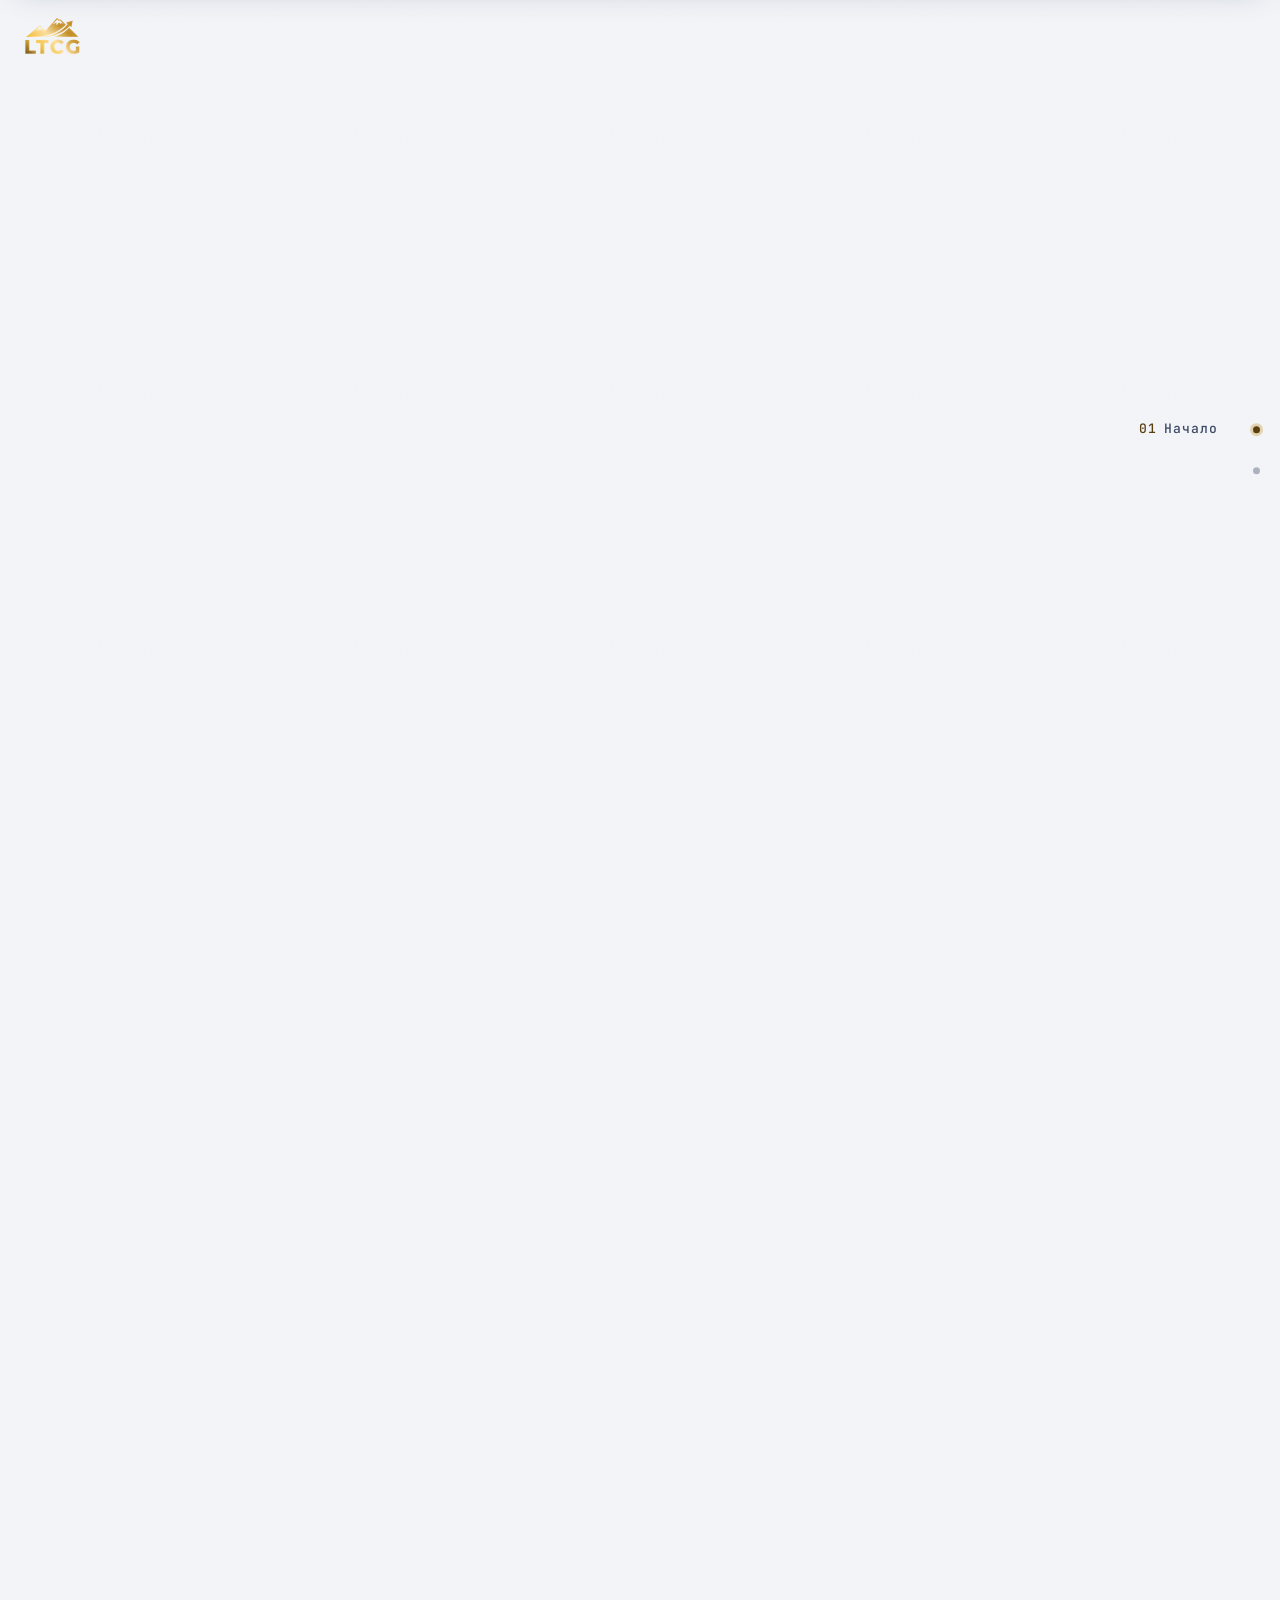
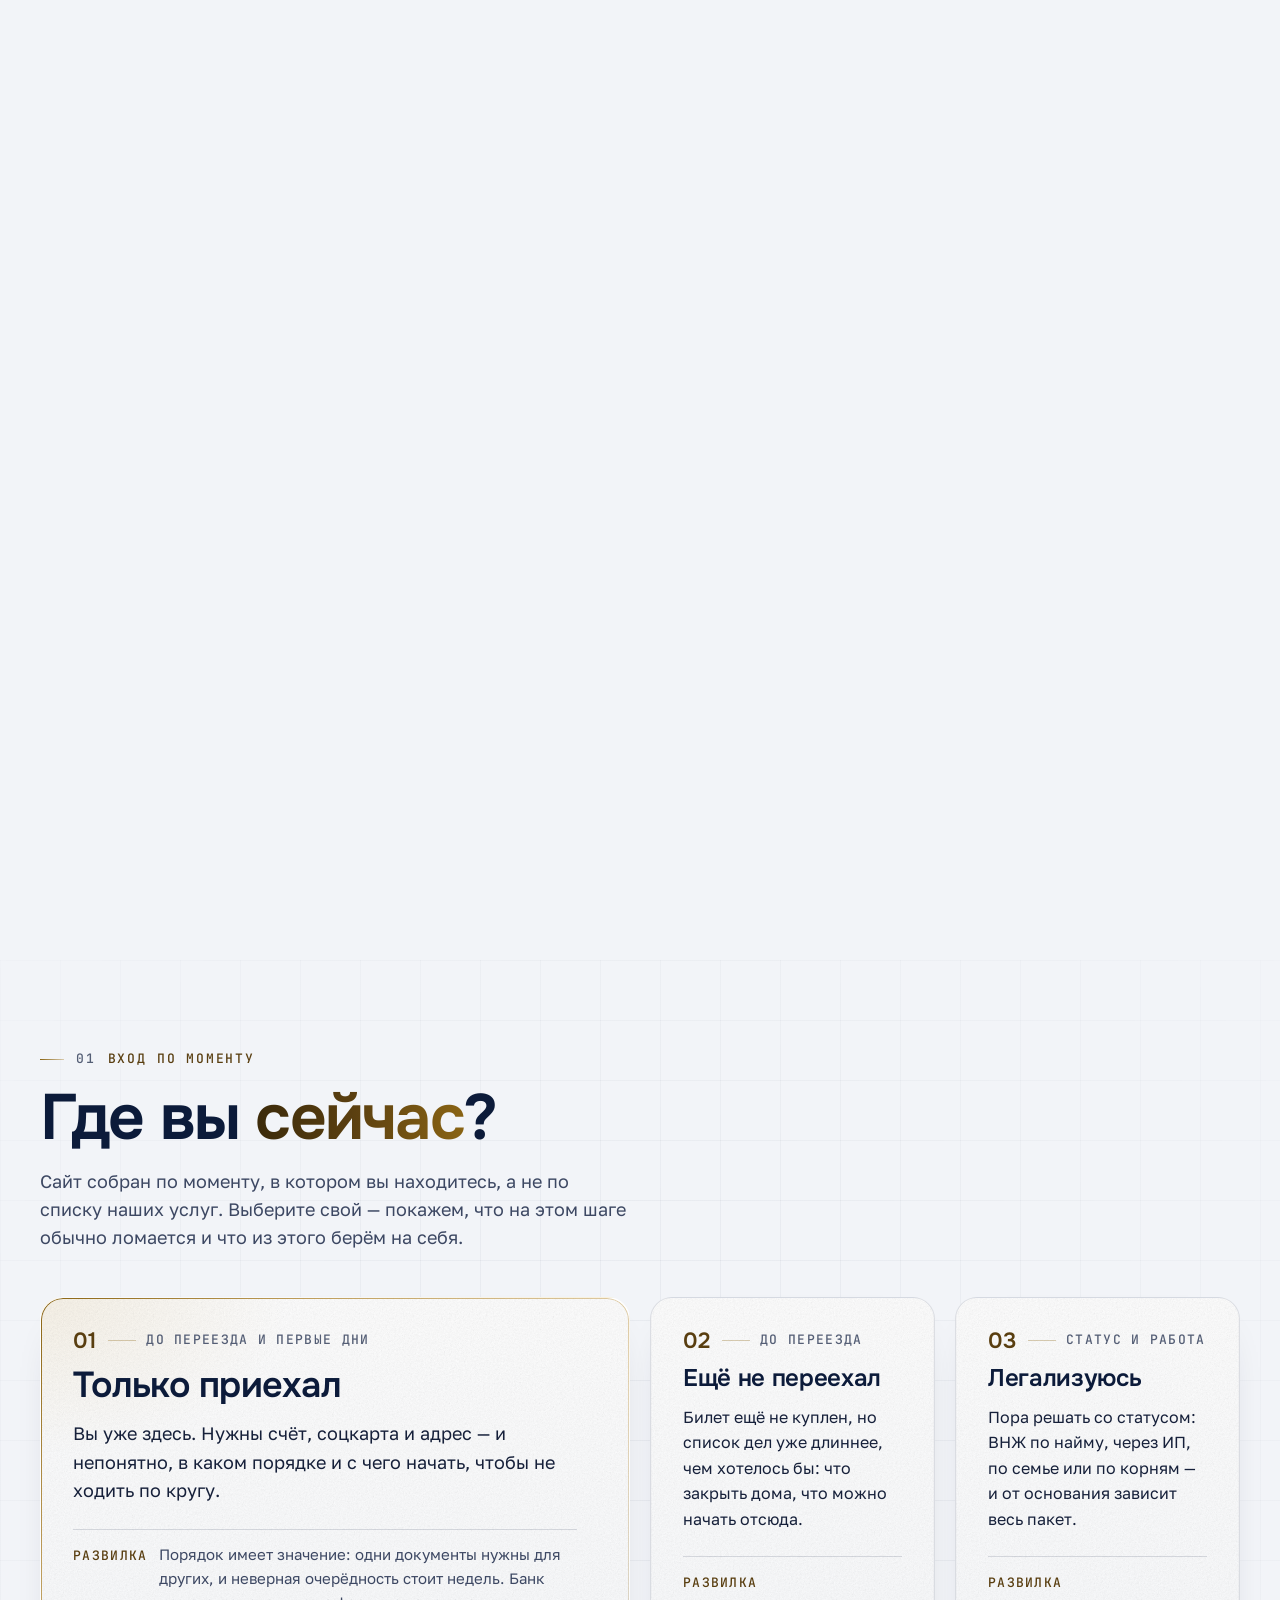
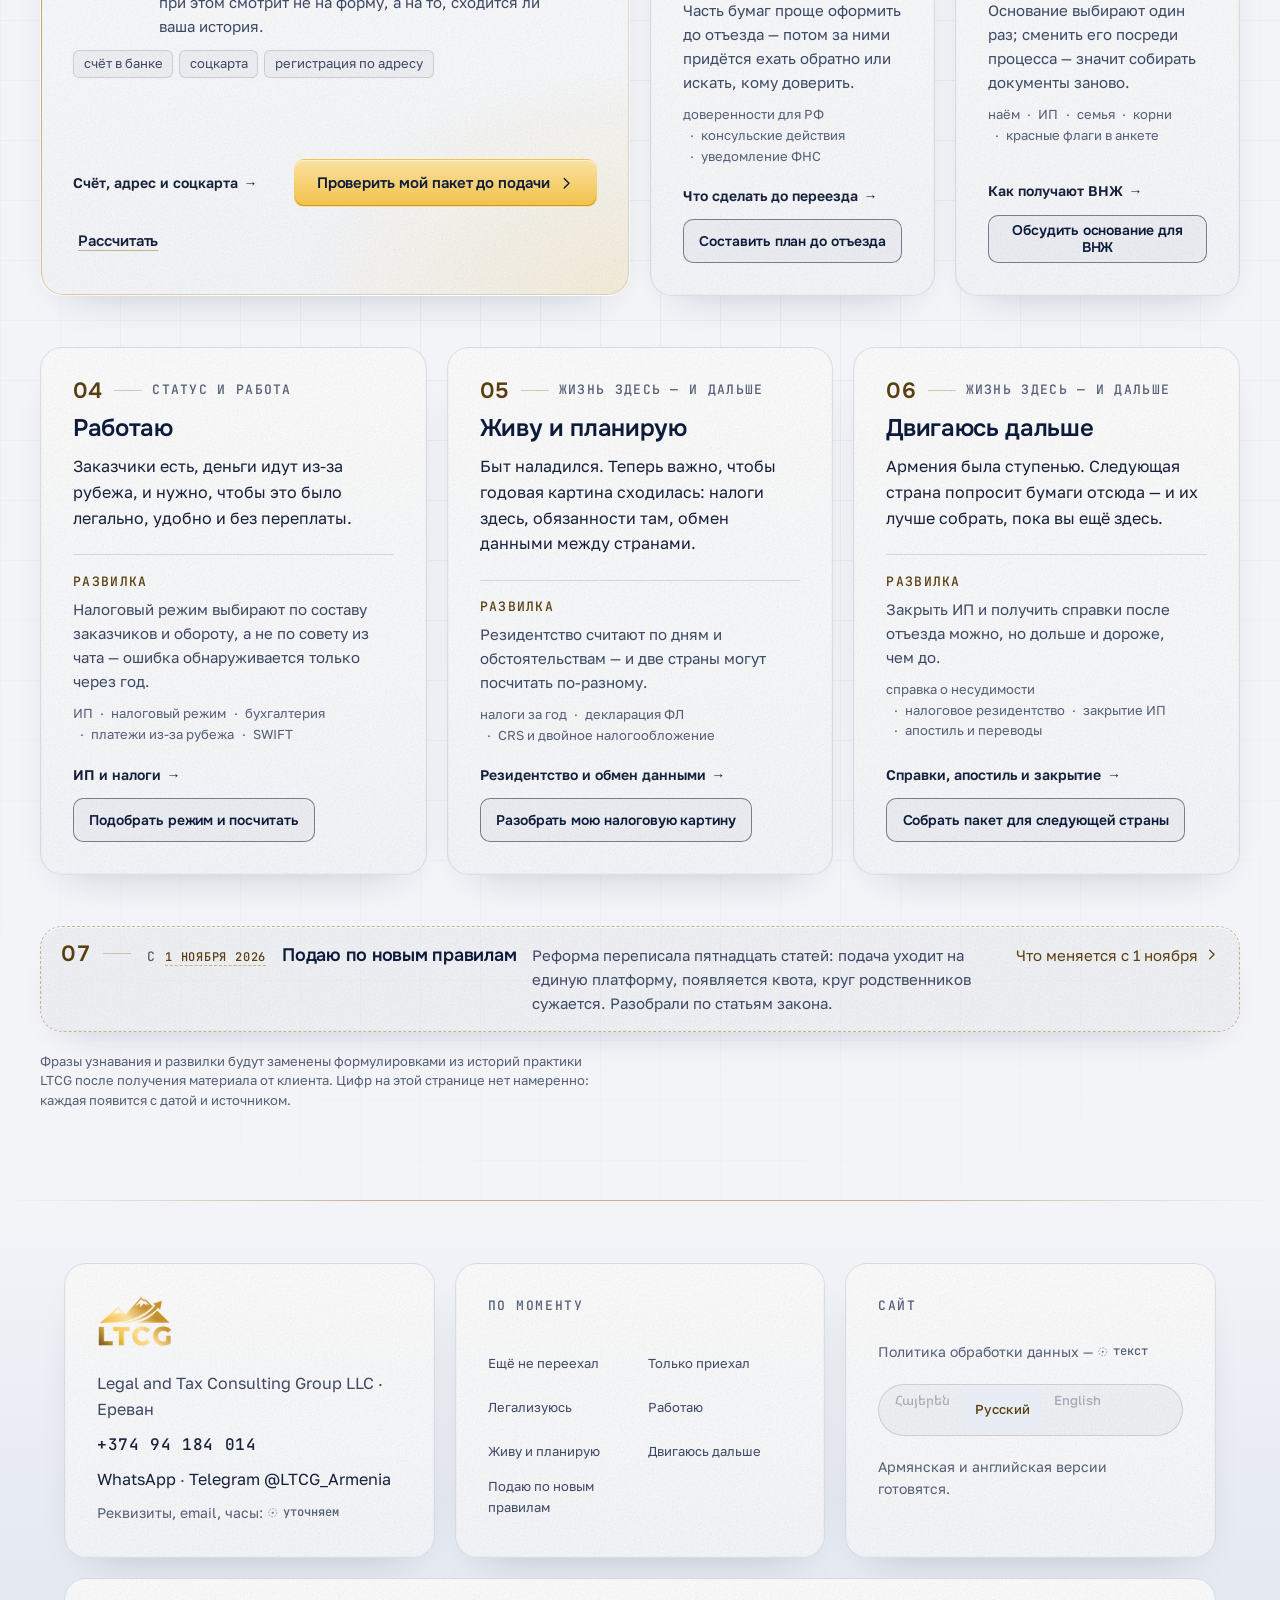
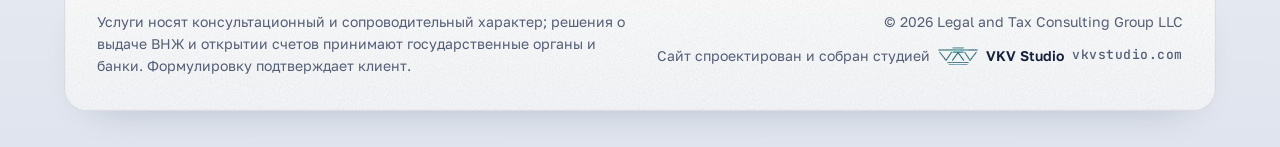
==== commit 2f42451c: "iPad: ворота видимы по умолчанию, GSAP только там, где есть десктопная сцена Ворота выезжали от пере" ====
--- a/phase1/home-ru.html
+++ b/phase1/home-ru.html
@@ -63,7 +63,7 @@
 <!-- заставка первого экрана на телефоне. media на теге: на десктопе файл
      скачивается с низким приоритетом и рендер не задерживает -->
 <link rel="stylesheet" media="(max-width: 767px), (pointer: coarse) and (max-width: 1366px)" href="css/hero-mobile.css?v=20260904m9">
-<link rel="stylesheet" media="(max-width: 767px), (pointer: coarse) and (max-width: 1366px)" href="css/menu-mobile.css?v=20260904m11">
+<link rel="stylesheet" media="(max-width: 767px), (pointer: coarse) and (max-width: 1366px)" href="css/menu-mobile.css?v=20260904m12">
 <!-- один загрузчик: гейты reduce / мобильный / указатель → GSAP + Lenis только при движении → хиро → site.js -->
 <script defer src="js/boot.js?v=20260904m9"></script>
 <script defer src="js/home-ru.js?v=20260904m9"></script>
--- a/phase1/css/hero-mobile.css
+++ b/phase1/css/hero-mobile.css
@@ -202,7 +202,13 @@
   z-index: 6;
   height: auto;
   min-height: 0;
-  transform: translateY(calc((1 - var(--gate, 0)) * 106%));
+  /* Запасное значение 1, а НЕ 0: ворота стоят на месте по умолчанию, а
+     прячет и выдвигает их скрипт. Было наоборот — и тогда любой сбой
+     (скрипт не загрузился, устаревшая копия в кеше, ошибка в данных)
+     оставлял человека с одной горой и без выбора языка. Владелец на iPad:
+     «в горизонтальном просто гора и нет выбора языка». Экран должен быть
+     работоспособен без скрипта, а движение — добавкой к нему. */
+  transform: translateY(calc((1 - var(--gate, 1)) * 106%));
   will-change: transform;
   clip-path: none;
 }
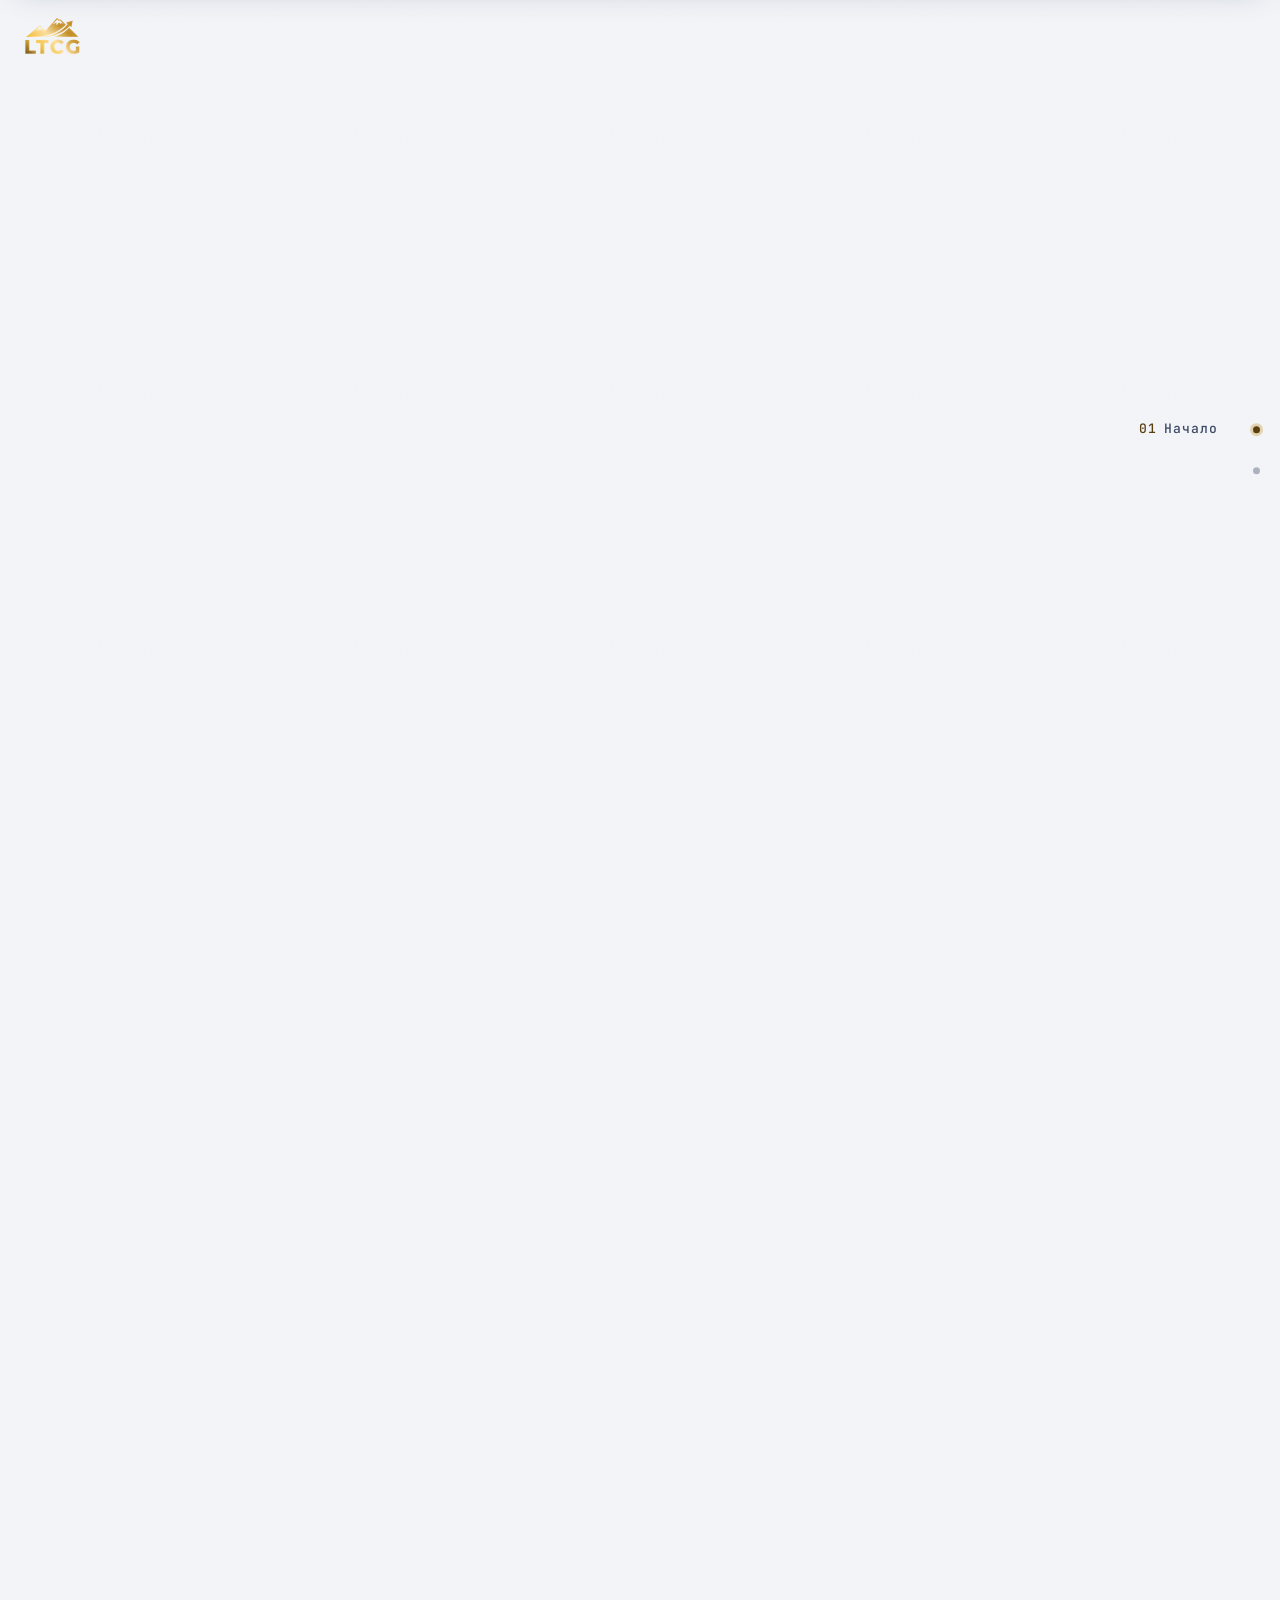
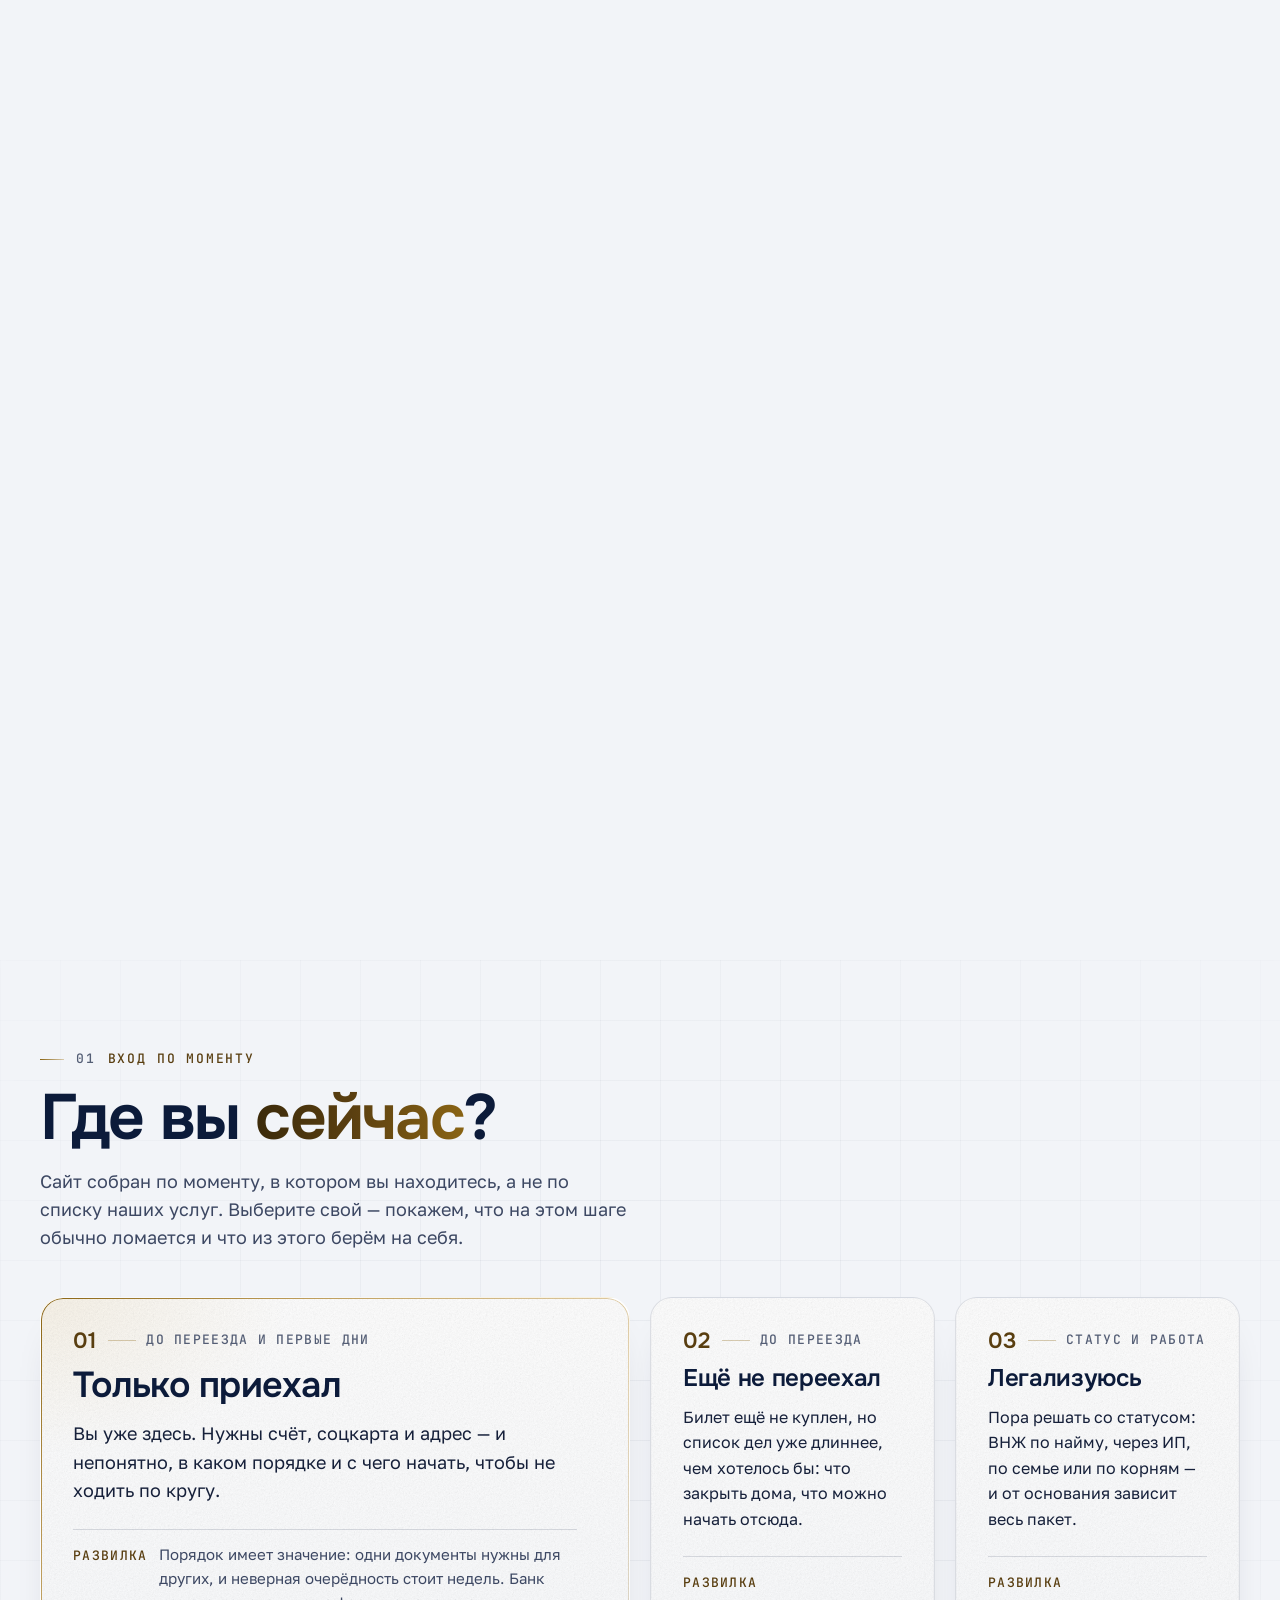
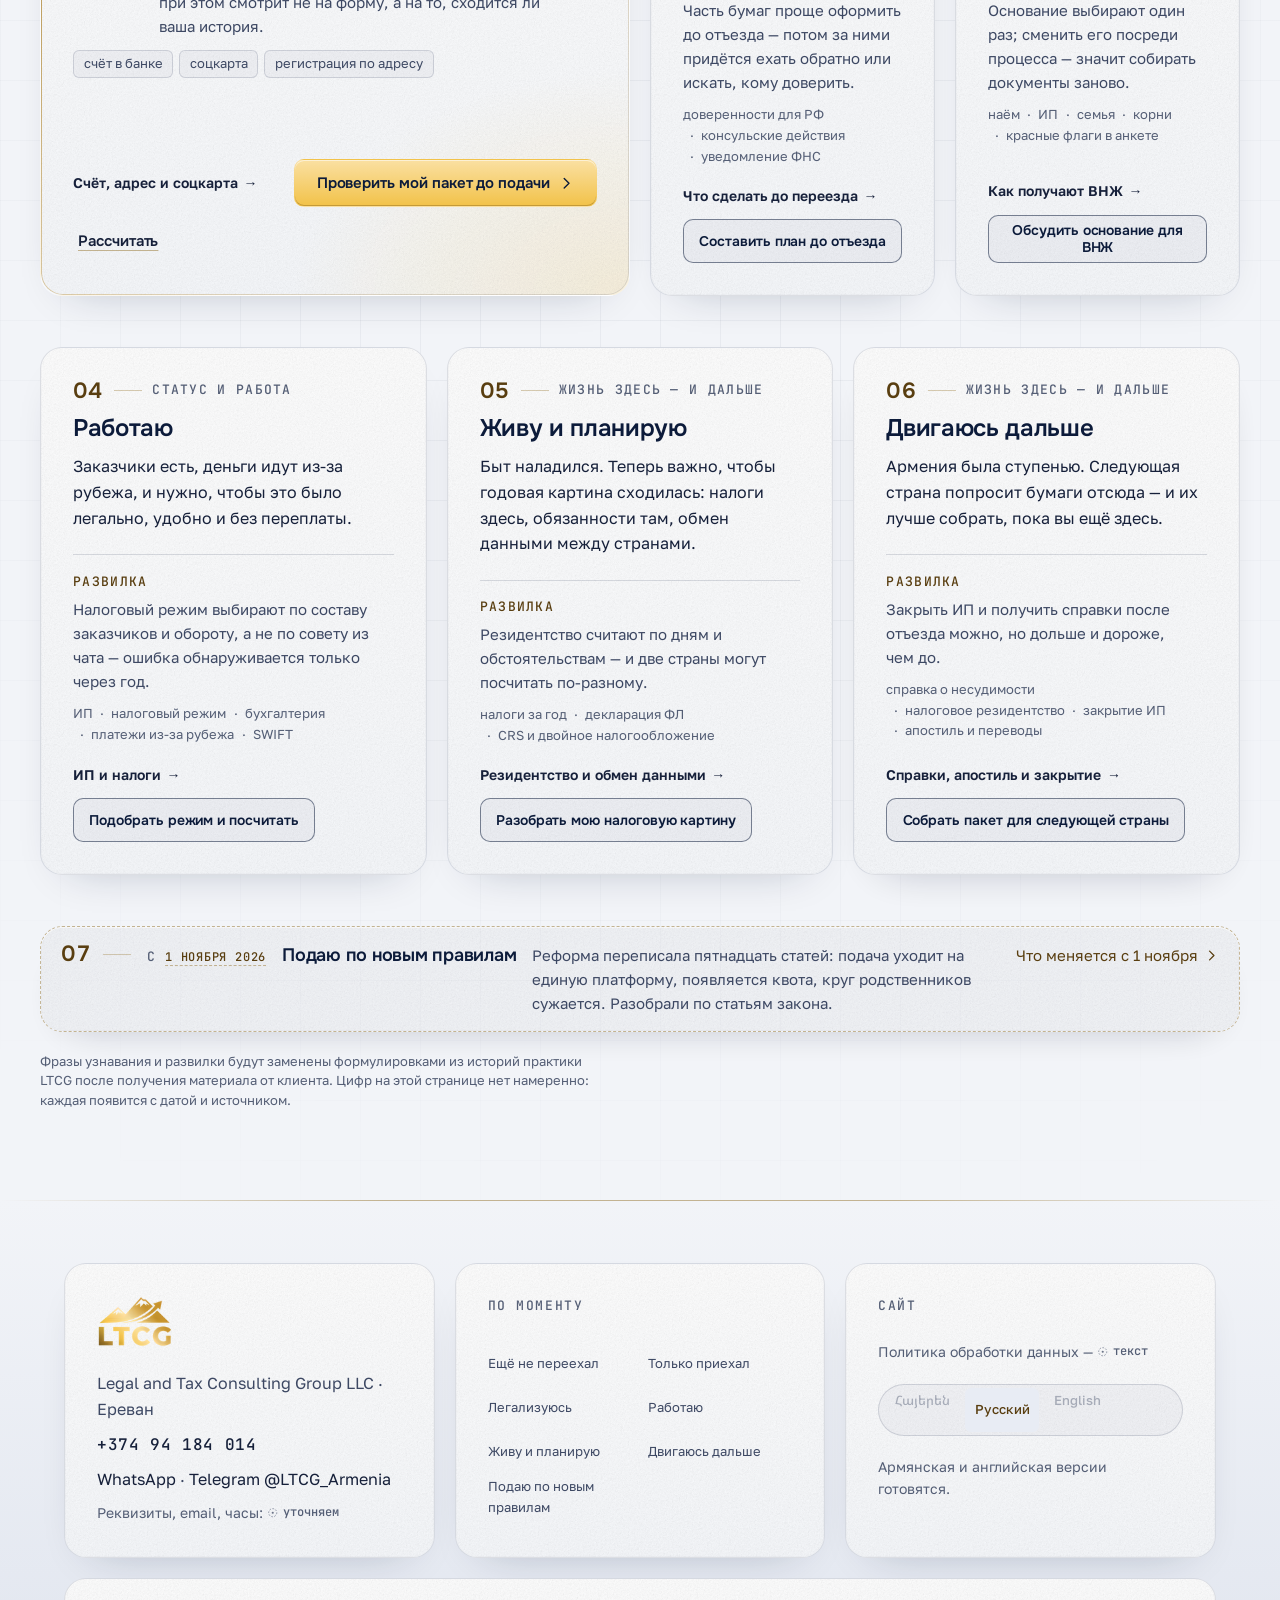
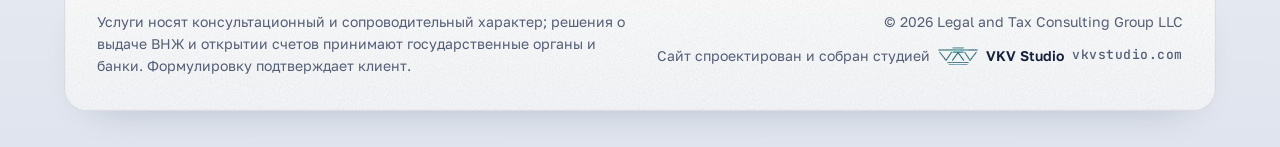
==== commit 0d018448: "iPad: ворота были невидимы — их включал медиазапрос до 767 px Видимость объявлена в hero-mobile.css," ====
--- a/phase1/home-ru.html
+++ b/phase1/home-ru.html
@@ -1,5 +1,5 @@
 <!DOCTYPE html>
-<html lang="ru" data-skin="ru" data-site-root="./" data-site data-v="20260904m9" class="no-js">
+<html lang="ru" data-skin="ru" data-site-root="./" data-site data-v="20260904m17" class="no-js">
 <head>
 <meta charset="UTF-8">
 <meta name="viewport" content="width=device-width, initial-scale=1, viewport-fit=cover">
@@ -18,7 +18,7 @@
 <!-- «Вынести на рабочий стол»: манифест даёт Android и десктопному Chrome
      имя, иконку и запуск без адресной строки; Apple манифест игнорирует и
      читает свои meta — поэтому и то, и другое. -->
-<link rel="manifest" href="manifest.webmanifest?v=20260904m9">
+<link rel="manifest" href="manifest.webmanifest?v=20260904m17">
 <link rel="apple-touch-icon" href="assets/icons/apple-touch-icon.png">
 <link rel="icon" type="image/png" sizes="32x32" href="assets/icons/favicon-32.png">
 <meta name="apple-mobile-web-app-capable" content="yes">
@@ -54,19 +54,19 @@
 <link rel="preload" as="font" type="font/woff2" crossorigin href="assets/fonts/onest-500-700-cyrillic.woff2">
 <link rel="preload" as="font" type="font/woff2" crossorigin href="assets/fonts/onest-500-700-latin.woff2">
 <link rel="preload" as="font" type="font/woff2" crossorigin href="assets/fonts/golos-text-400-cyrillic.woff2">
-<link rel="stylesheet" href="css/fonts.css?v=20260904m9">
-<link rel="stylesheet" href="css/site.css?v=20260904m9">
-<link rel="stylesheet" href="css/site-ru.css?v=20260904m9">
-<link rel="stylesheet" href="css/hero.css?v=20260904m9">
-<link rel="stylesheet" href="css/main-triptych.css?v=20260904m9">
-<link rel="stylesheet" href="css/home-ru.css?v=20260904m9">
+<link rel="stylesheet" href="css/fonts.css?v=20260904m17">
+<link rel="stylesheet" href="css/site.css?v=20260904m17">
+<link rel="stylesheet" href="css/site-ru.css?v=20260904m17">
+<link rel="stylesheet" href="css/hero.css?v=20260904m17">
+<link rel="stylesheet" href="css/main-triptych.css?v=20260904m17">
+<link rel="stylesheet" href="css/home-ru.css?v=20260904m17">
 <!-- заставка первого экрана на телефоне. media на теге: на десктопе файл
      скачивается с низким приоритетом и рендер не задерживает -->
-<link rel="stylesheet" media="(max-width: 767px), (pointer: coarse) and (max-width: 1366px)" href="css/hero-mobile.css?v=20260904m9">
-<link rel="stylesheet" media="(max-width: 767px), (pointer: coarse) and (max-width: 1366px)" href="css/menu-mobile.css?v=20260904m12">
+<link rel="stylesheet" media="(max-width: 767px), (any-pointer: coarse) and (max-width: 1366px)" href="css/hero-mobile.css?v=20260904m17">
+<link rel="stylesheet" media="(max-width: 767px), (any-pointer: coarse) and (max-width: 1366px)" href="css/menu-mobile.css?v=20260904m17">
 <!-- один загрузчик: гейты reduce / мобильный / указатель → GSAP + Lenis только при движении → хиро → site.js -->
-<script defer src="js/boot.js?v=20260904m9"></script>
-<script defer src="js/home-ru.js?v=20260904m9"></script>
+<script defer src="js/boot.js?v=20260904m17"></script>
+<script defer src="js/home-ru.js?v=20260904m17"></script>
 
 <script type="application/ld+json">
 {
@@ -252,11 +252,11 @@
                (js/hero-mobile.js) — одна картинка на экран, второй загрузки под
                слой анимации нет. Горизонтальный кадр сюда не годится: при cover
                на 390×844 от него остаётся полоса неба. -->
-          <source type="image/avif" media="(max-width: 767px), (pointer: coarse) and (max-width: 1366px)" sizes="100vw"
+          <source type="image/avif" media="(max-width: 767px), (any-pointer: coarse) and (max-width: 1366px)" sizes="100vw"
                   srcset="assets/hero/m/ararat-540.avif 540w, assets/hero/m/ararat-720.avif 720w, assets/hero/m/ararat-1080.avif 1080w">
-          <source type="image/webp" media="(max-width: 767px), (pointer: coarse) and (max-width: 1366px)" sizes="100vw"
+          <source type="image/webp" media="(max-width: 767px), (any-pointer: coarse) and (max-width: 1366px)" sizes="100vw"
                   srcset="assets/hero/m/ararat-540.webp 540w, assets/hero/m/ararat-720.webp 720w, assets/hero/m/ararat-1080.webp 1080w">
-          <source type="image/jpeg" media="(max-width: 767px), (pointer: coarse) and (max-width: 1366px)" sizes="100vw"
+          <source type="image/jpeg" media="(max-width: 767px), (any-pointer: coarse) and (max-width: 1366px)" sizes="100vw"
                   srcset="assets/hero/m/ararat-540.jpg 540w, assets/hero/m/ararat-720.jpg 720w, assets/hero/m/ararat-1080.jpg 1080w">
           <source type="image/avif" sizes="100vw"
                   srcset="assets/hero/lcp/A-1280.avif 1280w, assets/hero/lcp/A-1920.avif 1920w, assets/hero/lcp/A-2560.avif 2560w">
--- a/phase1/css/home-ru.css
+++ b/phase1/css/home-ru.css
@@ -57,8 +57,13 @@
 .hdr .themer { justify-self: end; display: inline-flex; }
 .hdr .themer__btn { inline-size: 2.5rem; block-size: 2.5rem; flex: 0 0 auto; }
 
-/* бургер прячем: разделов в шапке больше нет */
-.hdr .burger { display: none; }
+/* Кнопки меню в шапке на широком экране нет: разделы там не помещались, их
+   место — боковая рейка. Оба имени: `.burger` — прежнее меню (site.css:664,
+   обработчик site.js:79), `.hdr__menu` — нынешнее мобильное. Правило было
+   написано только под первое, и после переименования кнопка вылезла на
+   десктоп, встав четвёртым элементом в трёхколоночную сетку. */
+.hdr .burger,
+.hdr .hdr__menu { display: none; }
 
 /* ── 6. Сквозная нумерация плиток ─────────────────────────────────────────
    Было I · I · II · II · III · III и отдельно 07 — читалось как сбой счёта.
--- a/phase1/css/hero-mobile.css
+++ b/phase1/css/hero-mobile.css
@@ -14,7 +14,7 @@
    оставалась полоска неба.
    ══════════════════════════════════════════════════════════════════════════ */
 
-@media (max-width: 767px), (pointer: coarse) and (max-width: 1366px) {
+@media (max-width: 767px), (any-pointer: coarse) and (max-width: 1366px) {
 
 /* ── 1. Замок ─────────────────────────────────────────────────────────────
    Пока язык не выбран, страница не прокручивается: заставка и ворота — один
@@ -65,6 +65,10 @@
    из <source media="(max-width: 767px)"> в разметке: одна картинка на экран,
    без второй загрузки под слой анимации. */
 body .hs__poster {
+  /* Та же причина, что у ворот: видимость постеру возвращает мобильный блок
+     hero.css:387 с пределом 767 px, и на планшете он не срабатывает. */
+  visibility: visible;
+  opacity: 1;
   position: absolute;
   inset: 0;
   height: 100%;
@@ -196,6 +200,19 @@
    вопрос «кто это», кнопки внизу на вопрос «что делать».
    Выезд считает js/hero-mobile.js переменной --gate на <html>. */
 body .hs__screen {
+  /* ГЛАВНОЕ ЗДЕСЬ — первые три строки. По умолчанию ворота объявлены
+     `visibility: hidden; opacity: 0; pointer-events: none` (hero.css:256),
+     и включает их либо класс is-on/is-live от десктопного движка, либо
+     мобильный блок hero.css:387. А тот стоит за медиазапросом СТРОГО до
+     767 px. Телефон 375 в него попадал, iPad 970×1314 — нет: заставка
+     доигрывала, а ворота оставались невидимыми и ненажимаемыми (владелец:
+     «анимация идёт, она заканчивается и языки не появляются просто»).
+     Наш гейт шире того медиазапроса, поэтому видимость объявляем сами и
+     ни от чьих классов не зависим. */
+  visibility: visible;
+  opacity: 1;
+  pointer-events: auto;
+
   position: absolute;
   inset: auto 0 0 auto;
   left: 0; right: 0; top: auto;
--- a/phase1/css/menu-mobile.css
+++ b/phase1/css/menu-mobile.css
@@ -6,7 +6,7 @@
    js/menu-mobile.js из самой страницы и из подвала — здесь только вид.
    ══════════════════════════════════════════════════════════════════════════ */
 
-@media (max-width: 767px), (pointer: coarse) and (max-width: 1366px) {
+@media (max-width: 767px), (any-pointer: coarse) and (max-width: 1366px) {
 
 /* ── 1. Кнопка ────────────────────────────────────────────────────────────
    48×48 — выше минимума 44 по правилу «touch-target-size», с запасом на то,
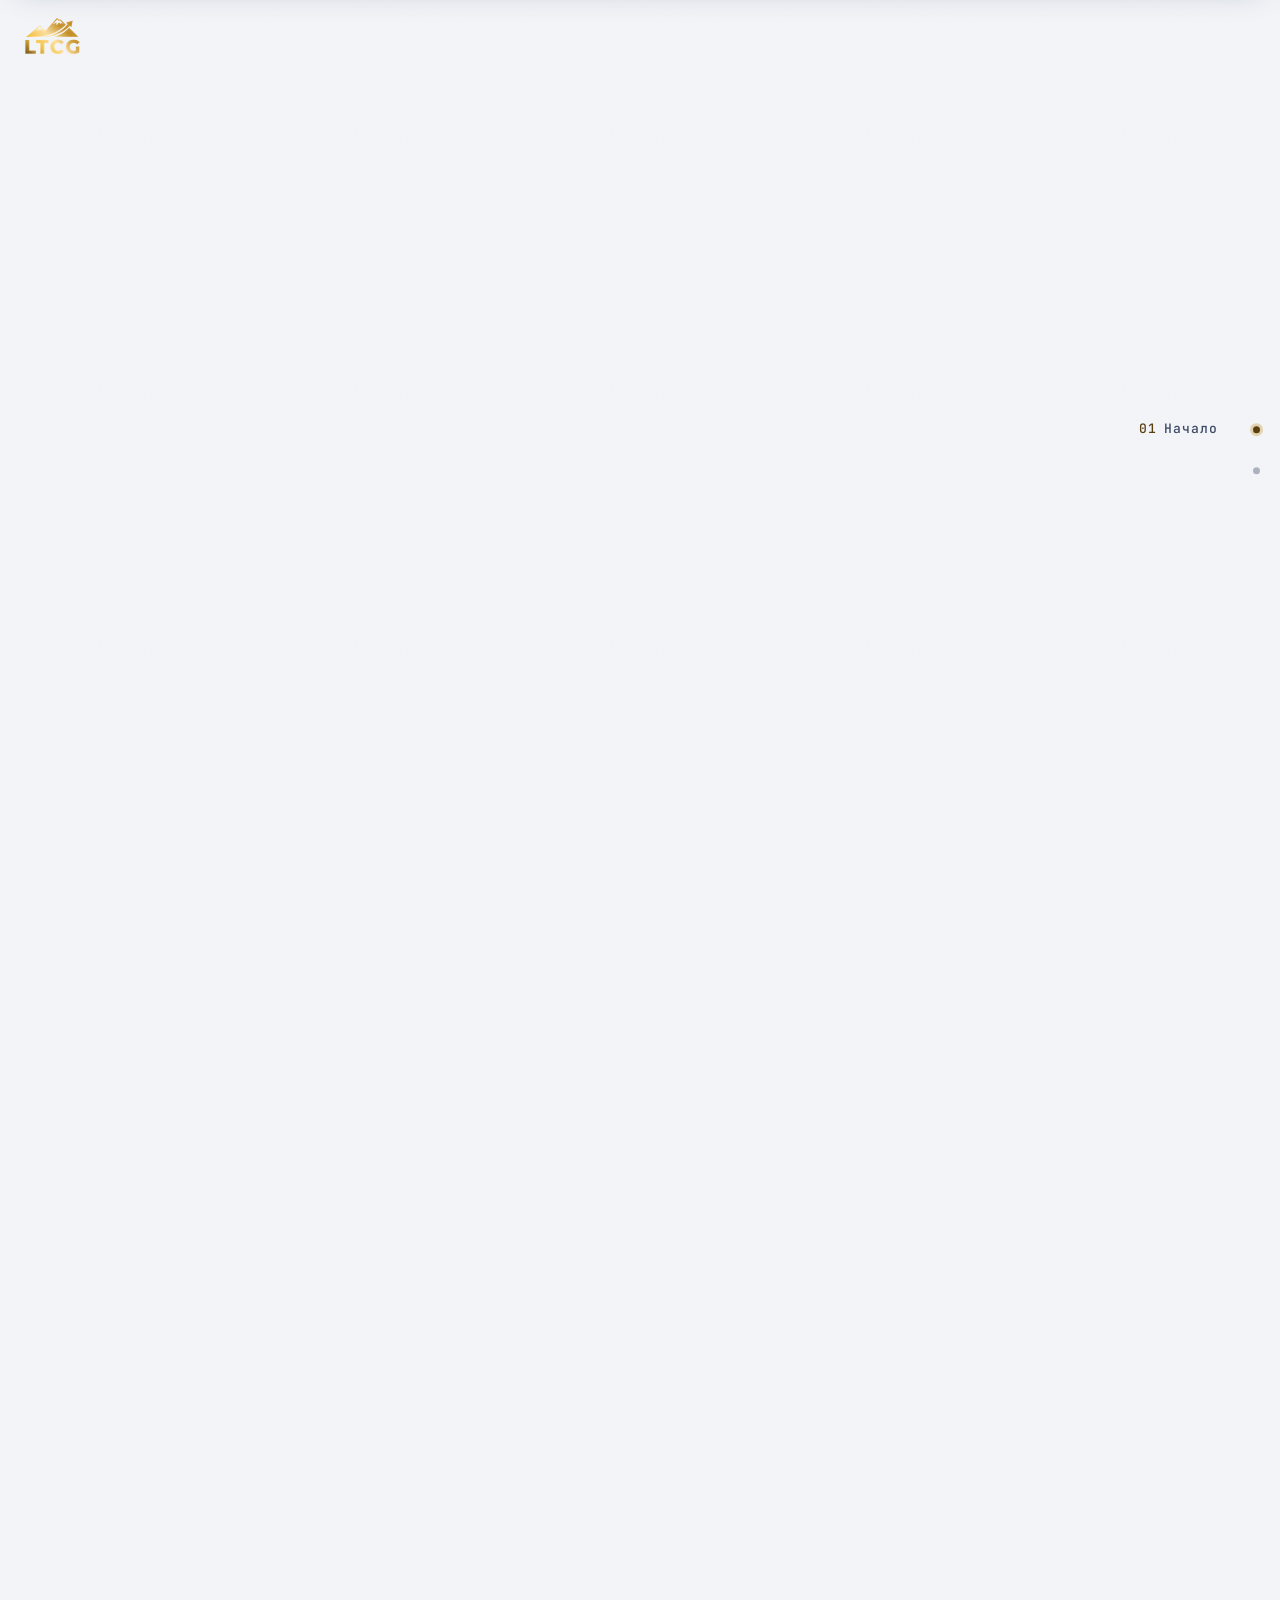
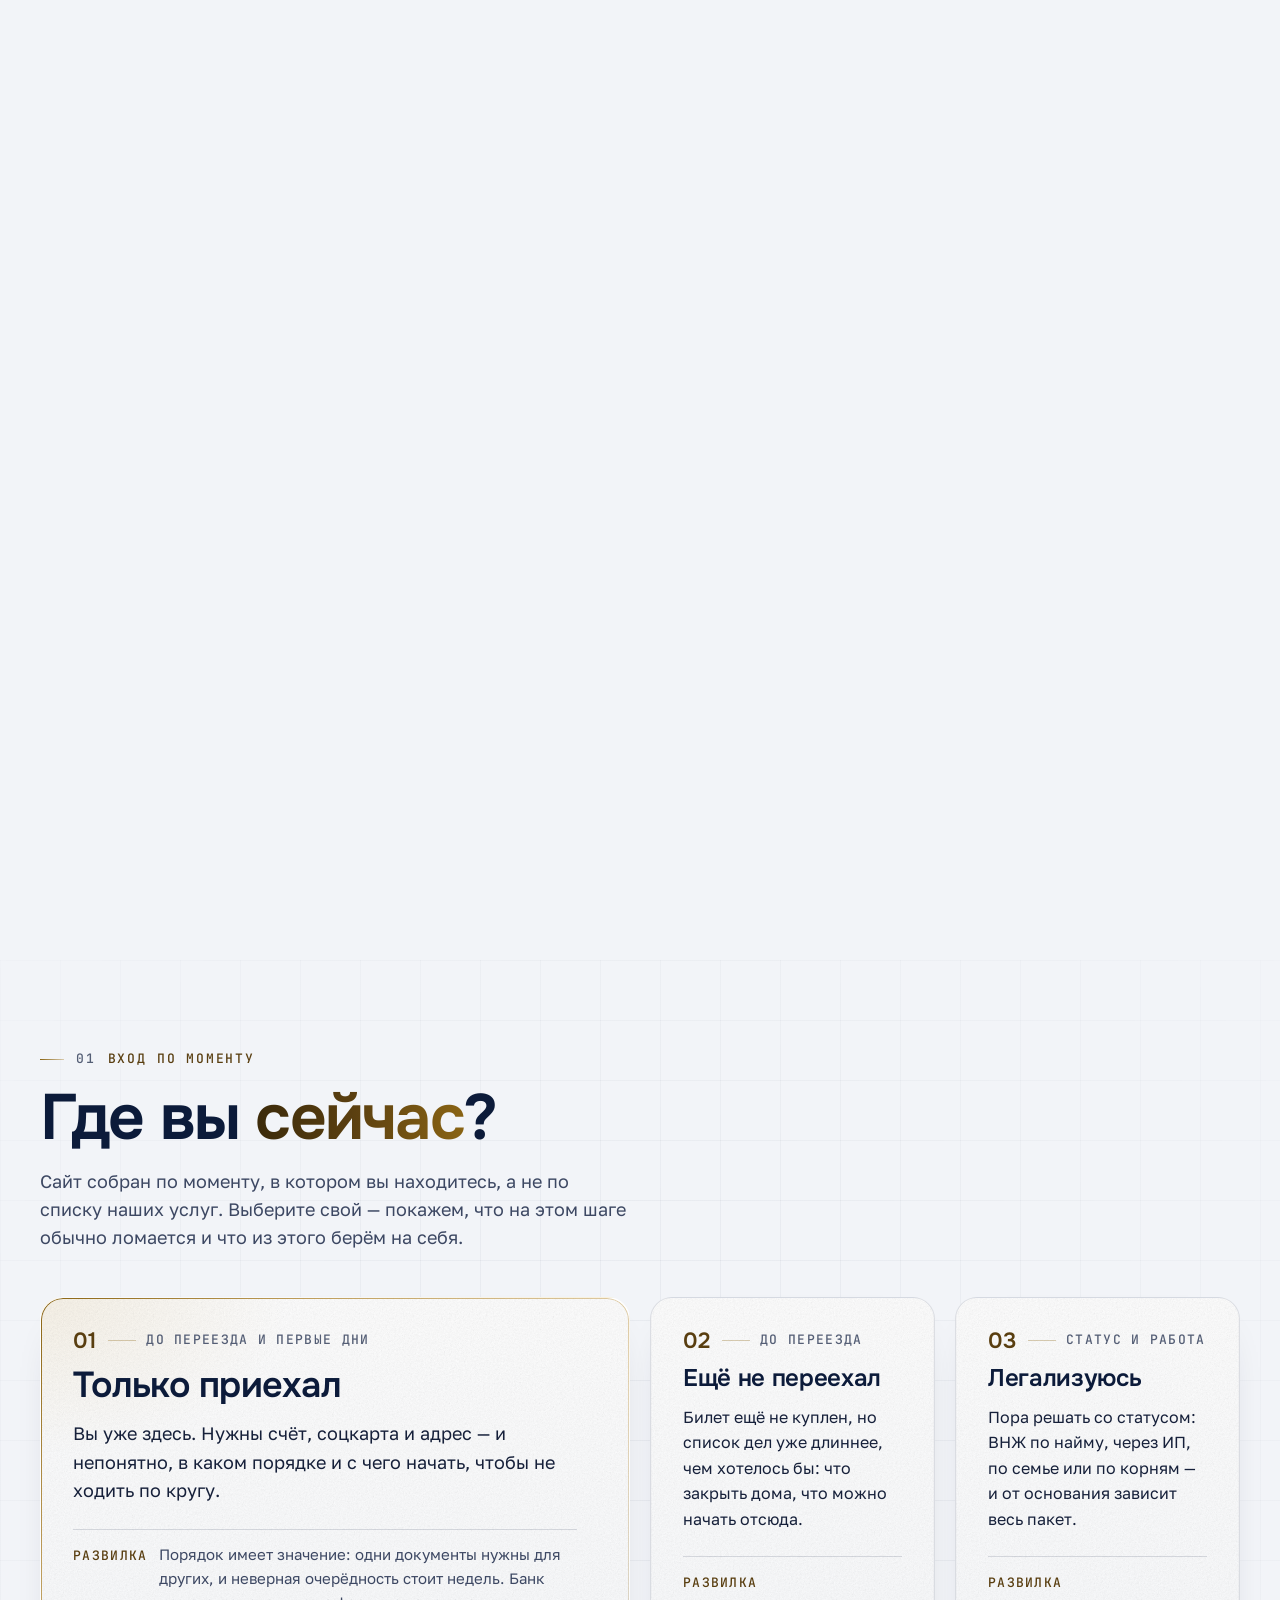
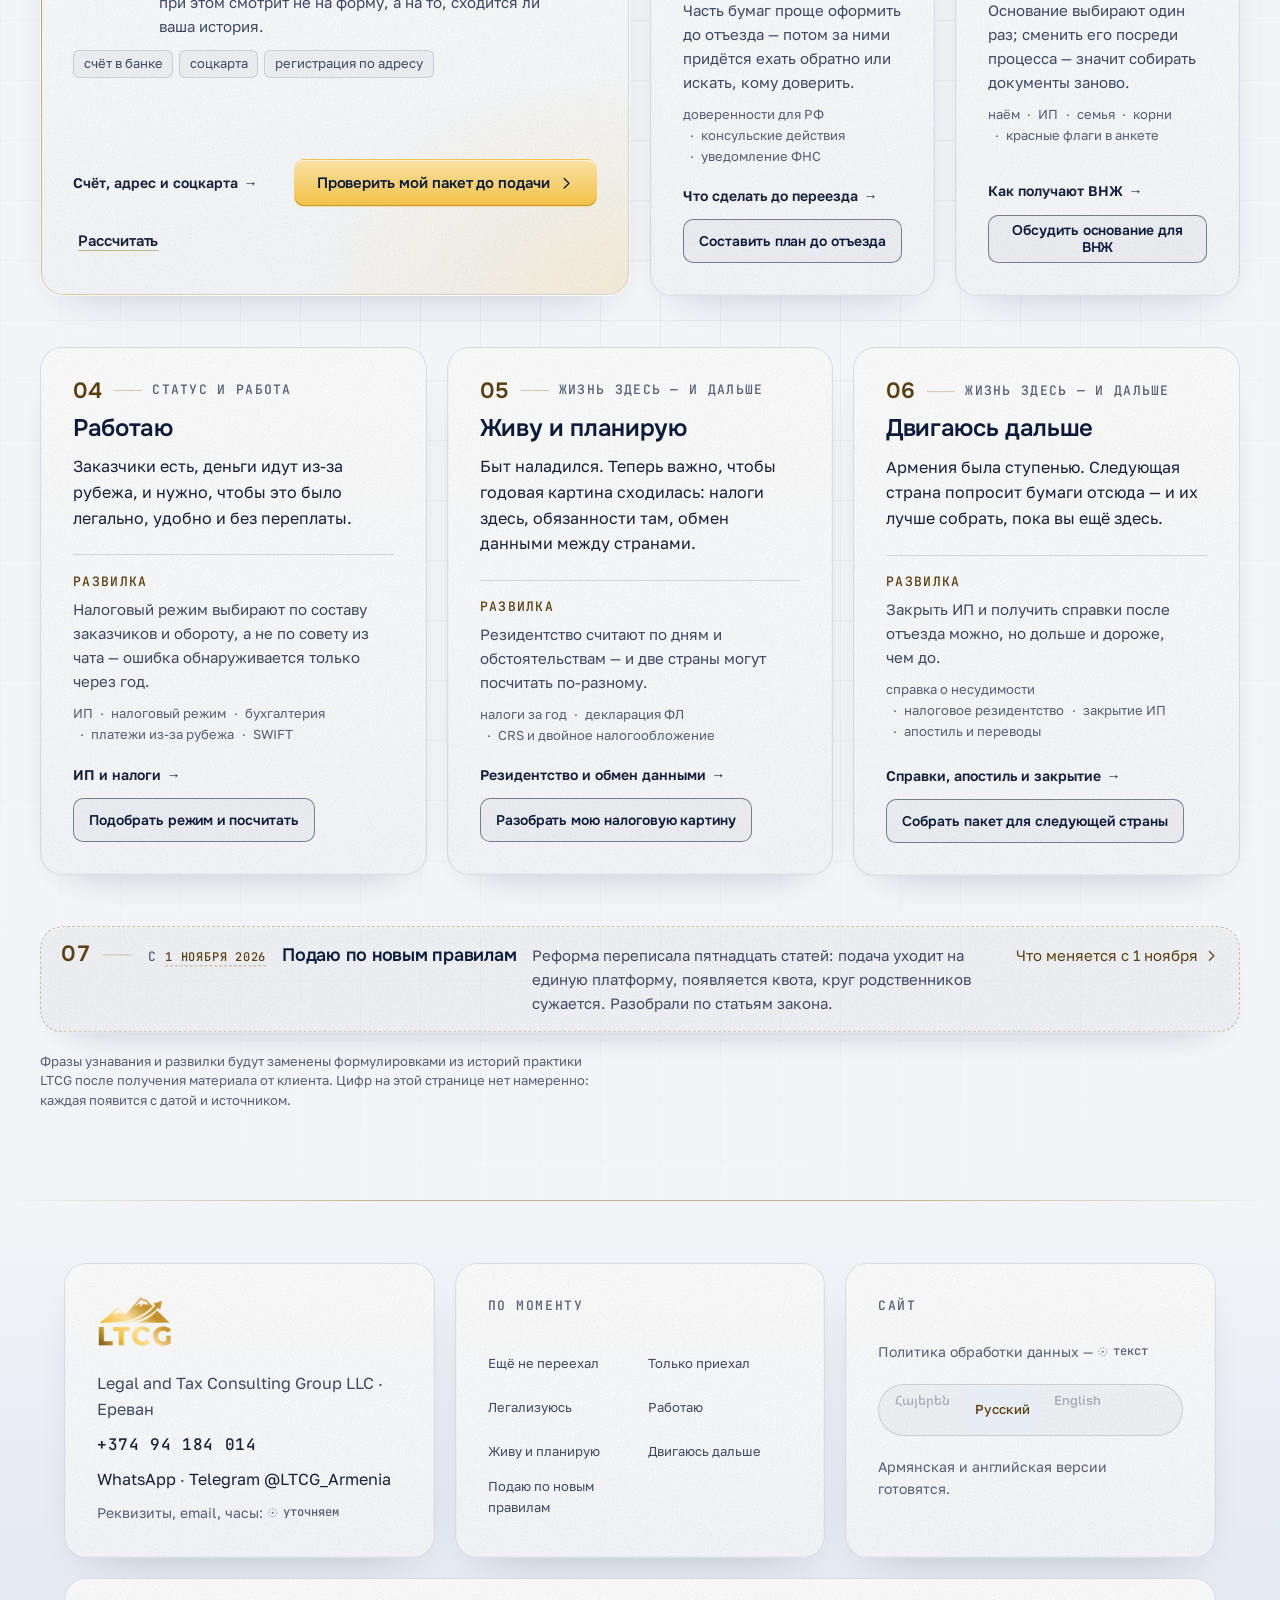
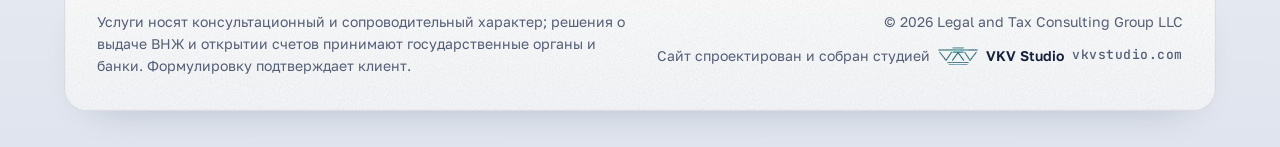
==== commit 0cc93e3c: "Планшет: снят затемняющий слой сцены, лежавший поверх заставки Co-Authored-By: Claude Opus 5 <norepl" ====
--- a/phase1/home-ru.html
+++ b/phase1/home-ru.html
@@ -1,5 +1,5 @@
 <!DOCTYPE html>
-<html lang="ru" data-skin="ru" data-site-root="./" data-site data-v="20260904m17" class="no-js">
+<html lang="ru" data-skin="ru" data-site-root="./" data-site data-v="20260904m18" class="no-js">
 <head>
 <meta charset="UTF-8">
 <meta name="viewport" content="width=device-width, initial-scale=1, viewport-fit=cover">
@@ -18,7 +18,7 @@
 <!-- «Вынести на рабочий стол»: манифест даёт Android и десктопному Chrome
      имя, иконку и запуск без адресной строки; Apple манифест игнорирует и
      читает свои meta — поэтому и то, и другое. -->
-<link rel="manifest" href="manifest.webmanifest?v=20260904m17">
+<link rel="manifest" href="manifest.webmanifest?v=20260904m18">
 <link rel="apple-touch-icon" href="assets/icons/apple-touch-icon.png">
 <link rel="icon" type="image/png" sizes="32x32" href="assets/icons/favicon-32.png">
 <meta name="apple-mobile-web-app-capable" content="yes">
@@ -54,19 +54,19 @@
 <link rel="preload" as="font" type="font/woff2" crossorigin href="assets/fonts/onest-500-700-cyrillic.woff2">
 <link rel="preload" as="font" type="font/woff2" crossorigin href="assets/fonts/onest-500-700-latin.woff2">
 <link rel="preload" as="font" type="font/woff2" crossorigin href="assets/fonts/golos-text-400-cyrillic.woff2">
-<link rel="stylesheet" href="css/fonts.css?v=20260904m17">
-<link rel="stylesheet" href="css/site.css?v=20260904m17">
-<link rel="stylesheet" href="css/site-ru.css?v=20260904m17">
-<link rel="stylesheet" href="css/hero.css?v=20260904m17">
-<link rel="stylesheet" href="css/main-triptych.css?v=20260904m17">
-<link rel="stylesheet" href="css/home-ru.css?v=20260904m17">
+<link rel="stylesheet" href="css/fonts.css?v=20260904m18">
+<link rel="stylesheet" href="css/site.css?v=20260904m18">
+<link rel="stylesheet" href="css/site-ru.css?v=20260904m18">
+<link rel="stylesheet" href="css/hero.css?v=20260904m18">
+<link rel="stylesheet" href="css/main-triptych.css?v=20260904m18">
+<link rel="stylesheet" href="css/home-ru.css?v=20260904m18">
 <!-- заставка первого экрана на телефоне. media на теге: на десктопе файл
      скачивается с низким приоритетом и рендер не задерживает -->
-<link rel="stylesheet" media="(max-width: 767px), (any-pointer: coarse) and (max-width: 1366px)" href="css/hero-mobile.css?v=20260904m17">
-<link rel="stylesheet" media="(max-width: 767px), (any-pointer: coarse) and (max-width: 1366px)" href="css/menu-mobile.css?v=20260904m17">
+<link rel="stylesheet" media="(max-width: 767px), (any-pointer: coarse) and (max-width: 1366px)" href="css/hero-mobile.css?v=20260904m18">
+<link rel="stylesheet" media="(max-width: 767px), (any-pointer: coarse) and (max-width: 1366px)" href="css/menu-mobile.css?v=20260904m18">
 <!-- один загрузчик: гейты reduce / мобильный / указатель → GSAP + Lenis только при движении → хиро → site.js -->
-<script defer src="js/boot.js?v=20260904m17"></script>
-<script defer src="js/home-ru.js?v=20260904m17"></script>
+<script defer src="js/boot.js?v=20260904m18"></script>
+<script defer src="js/home-ru.js?v=20260904m18"></script>
 
 <script type="application/ld+json">
 {
--- a/phase1/css/hero-mobile.css
+++ b/phase1/css/hero-mobile.css
@@ -91,6 +91,16 @@
 body .hs__video,
 body .hs__screen-glow,
 body .hs__hint { display: none; }
+
+/* Затемняющий слой сцены (hero.css:110) — ещё одно наследство того же
+   медиазапроса до 767 px: телефон его выключал, планшет нет. А лежит он на
+   z-index 4, то есть ПОВЕРХ заставки (z-index 3) — линия по гребню и знак
+   на планшете шли через лишнюю тёмную плёнку. Свой скрим у заставки есть,
+   этот не нужен. */
+body .hs__stage::before { display: none; }
+
+/* Знак поверх кадра из десктопной сцены: у нас свой, крупный, в центре. */
+body .hs__screen-mark { display: none; }
 
 /* Боковая рейка разделов: js/railnav.js её и так не строит без точного
    указателя, но правило страхует от случая, когда скрипт подключат иначе.
